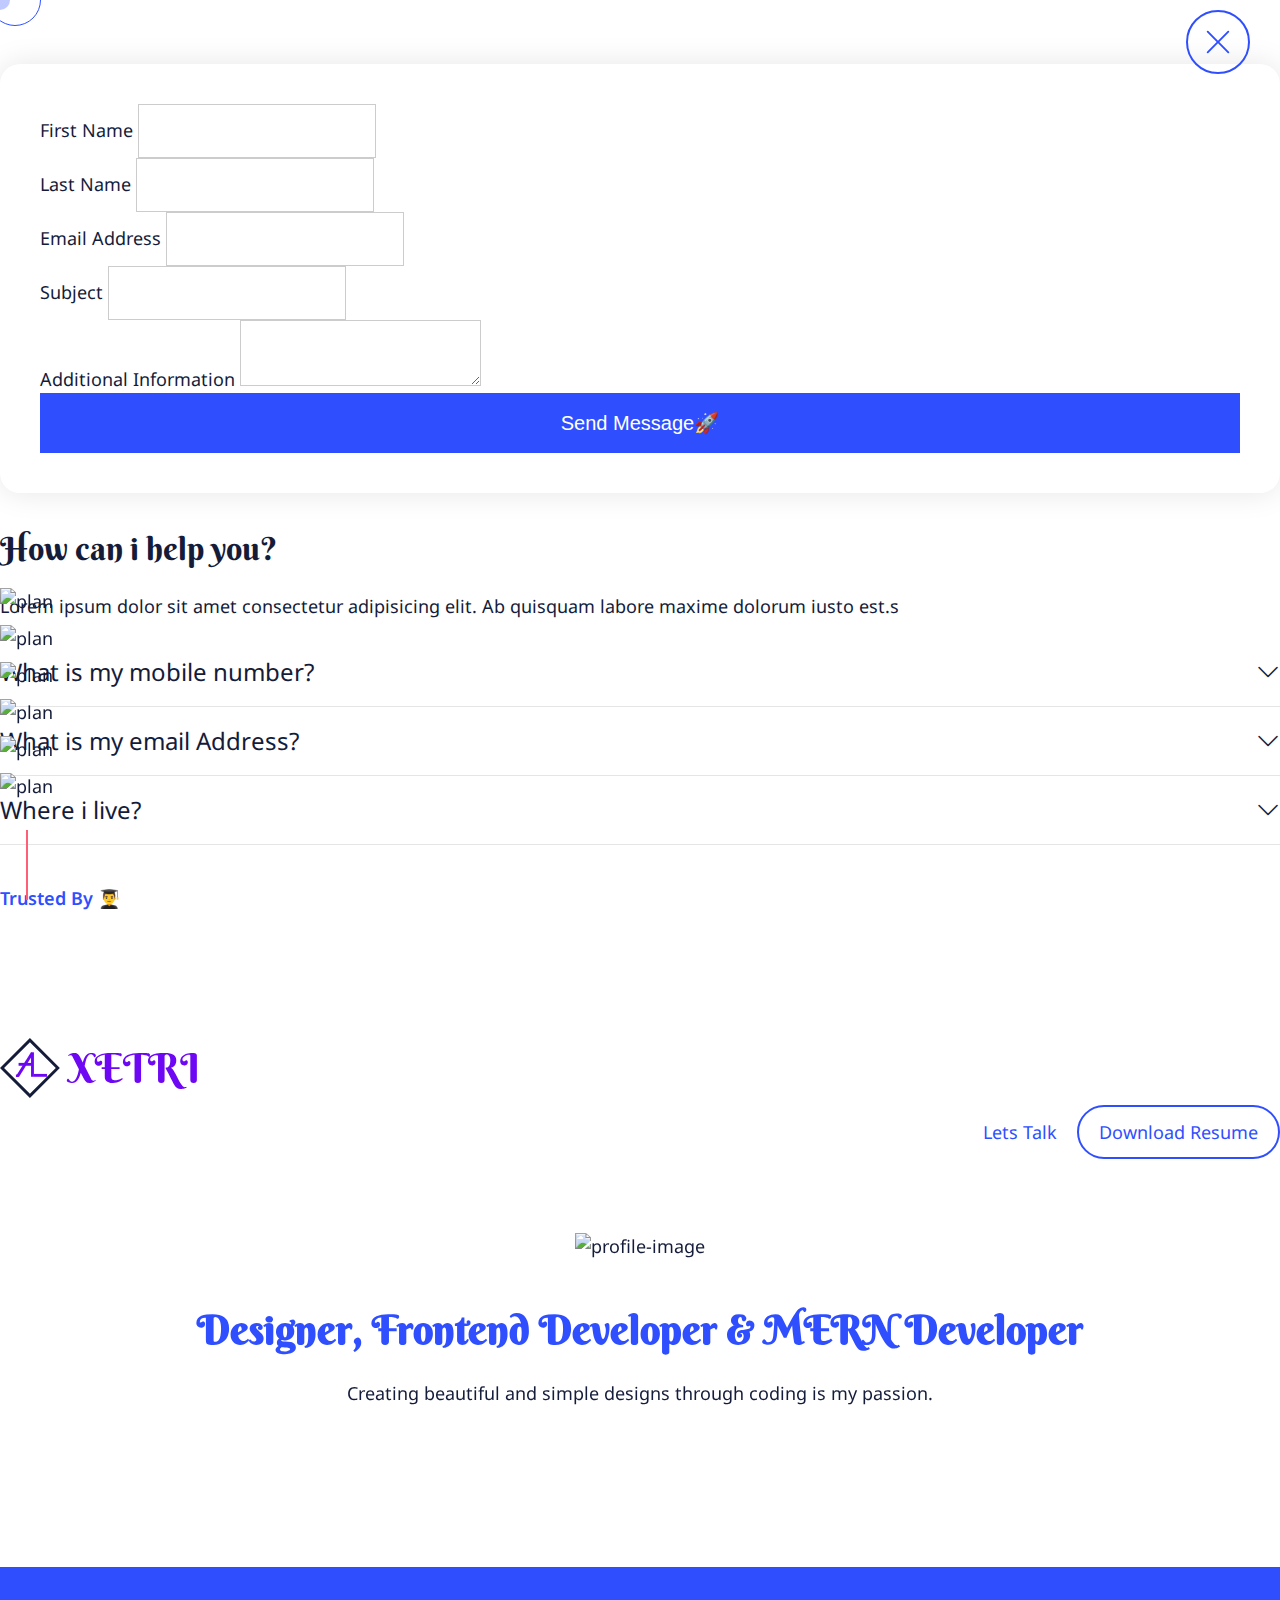
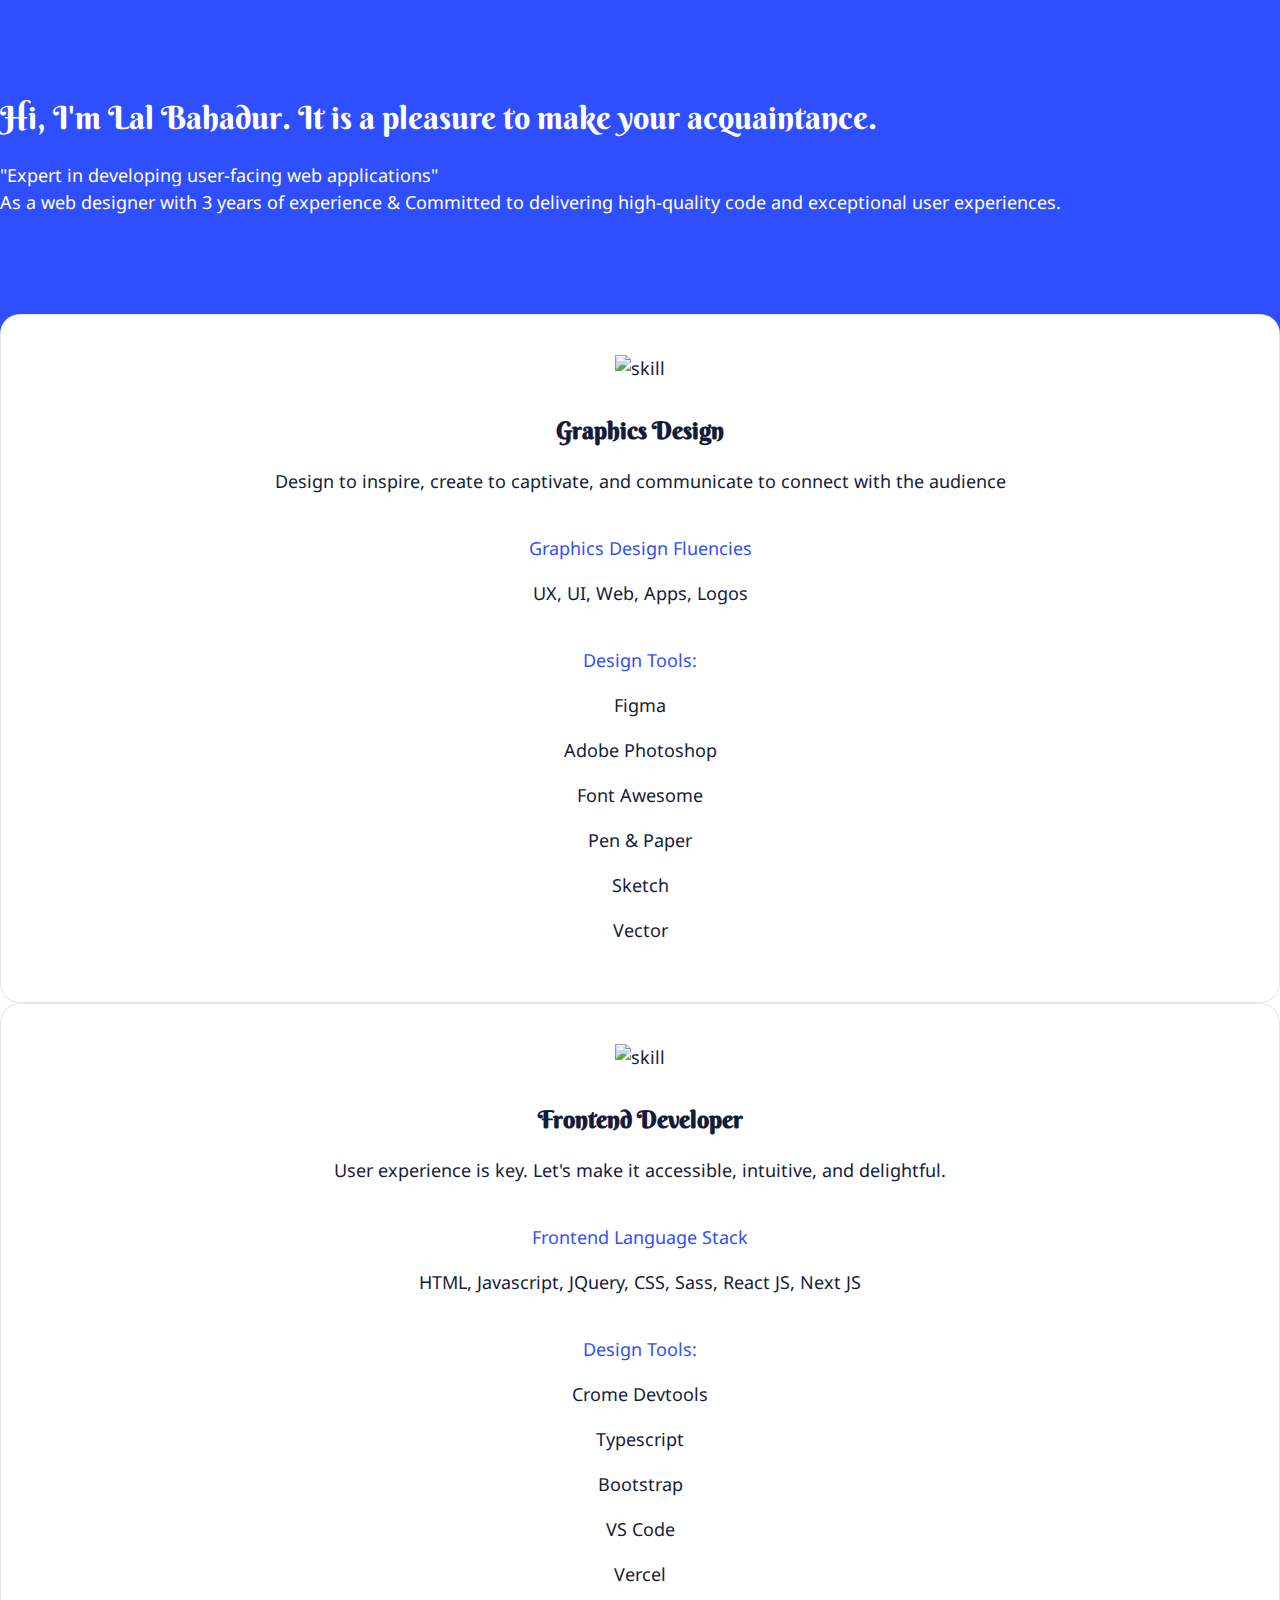
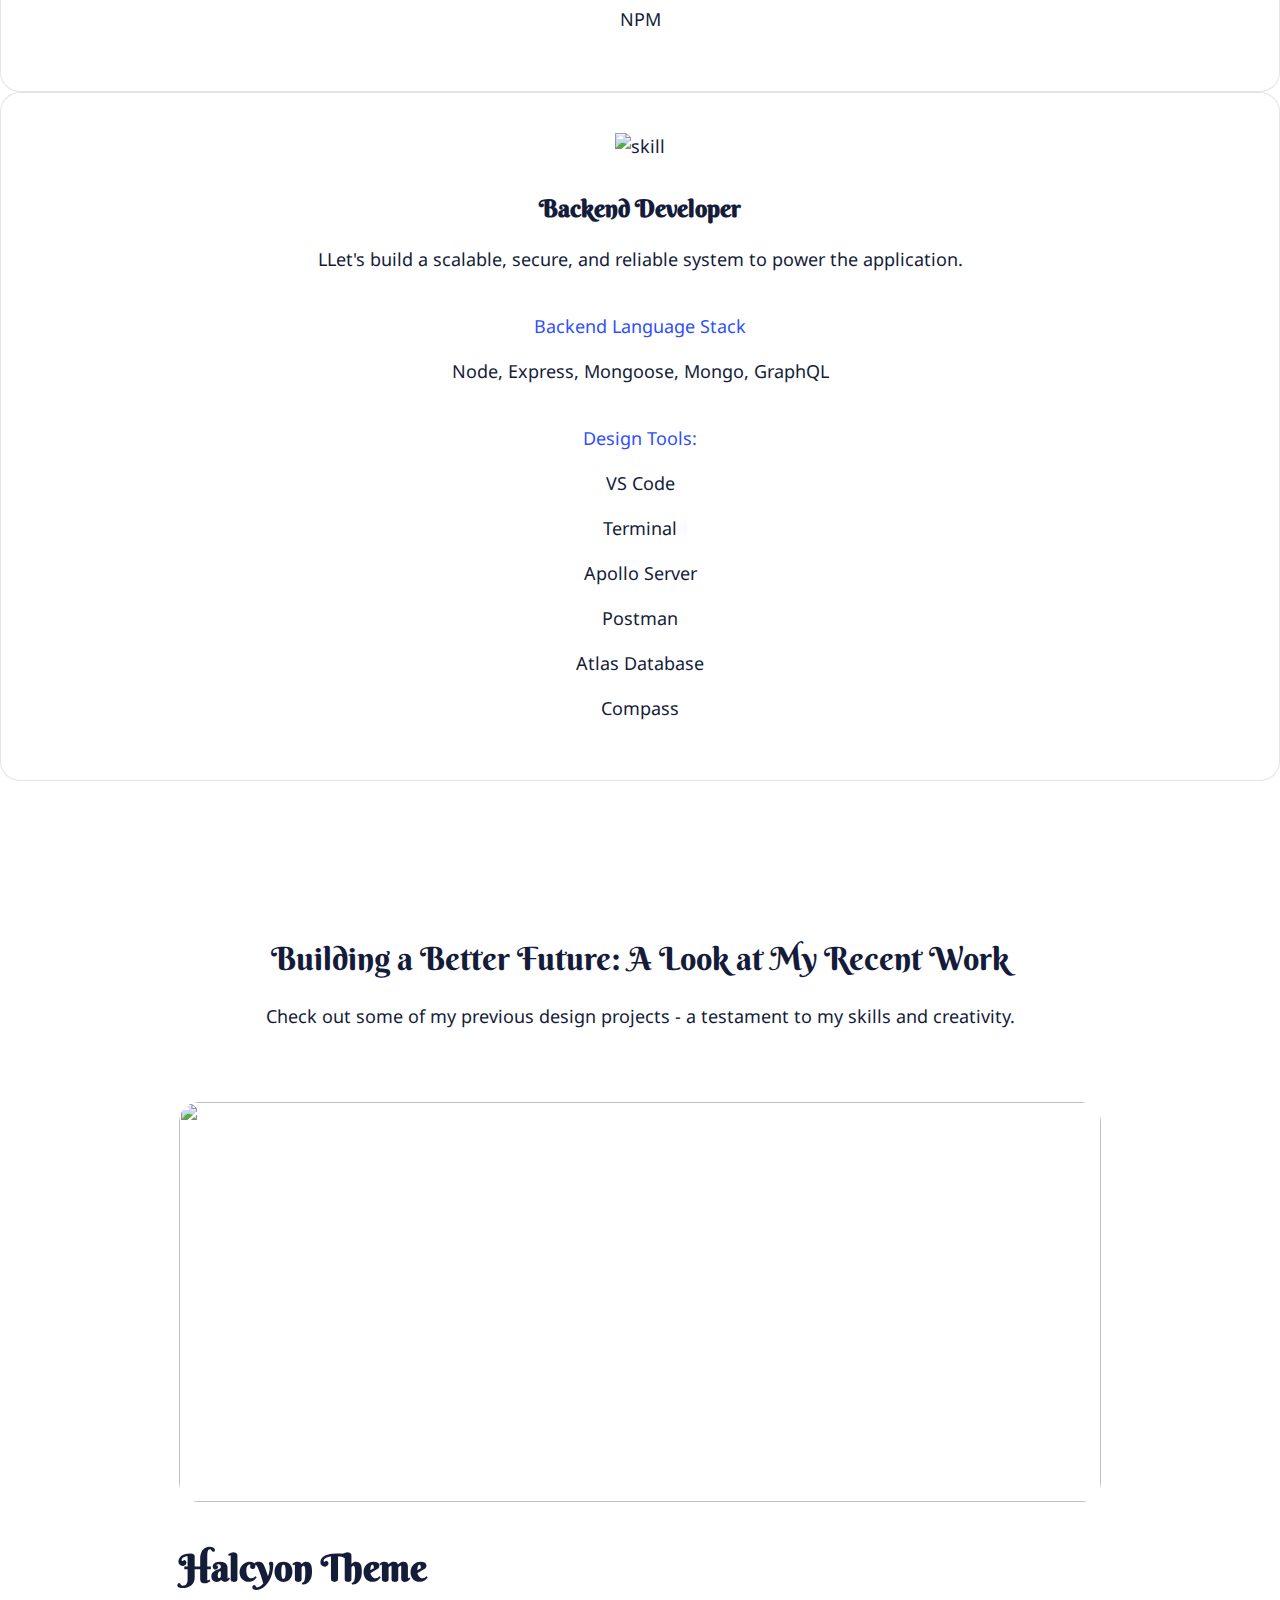
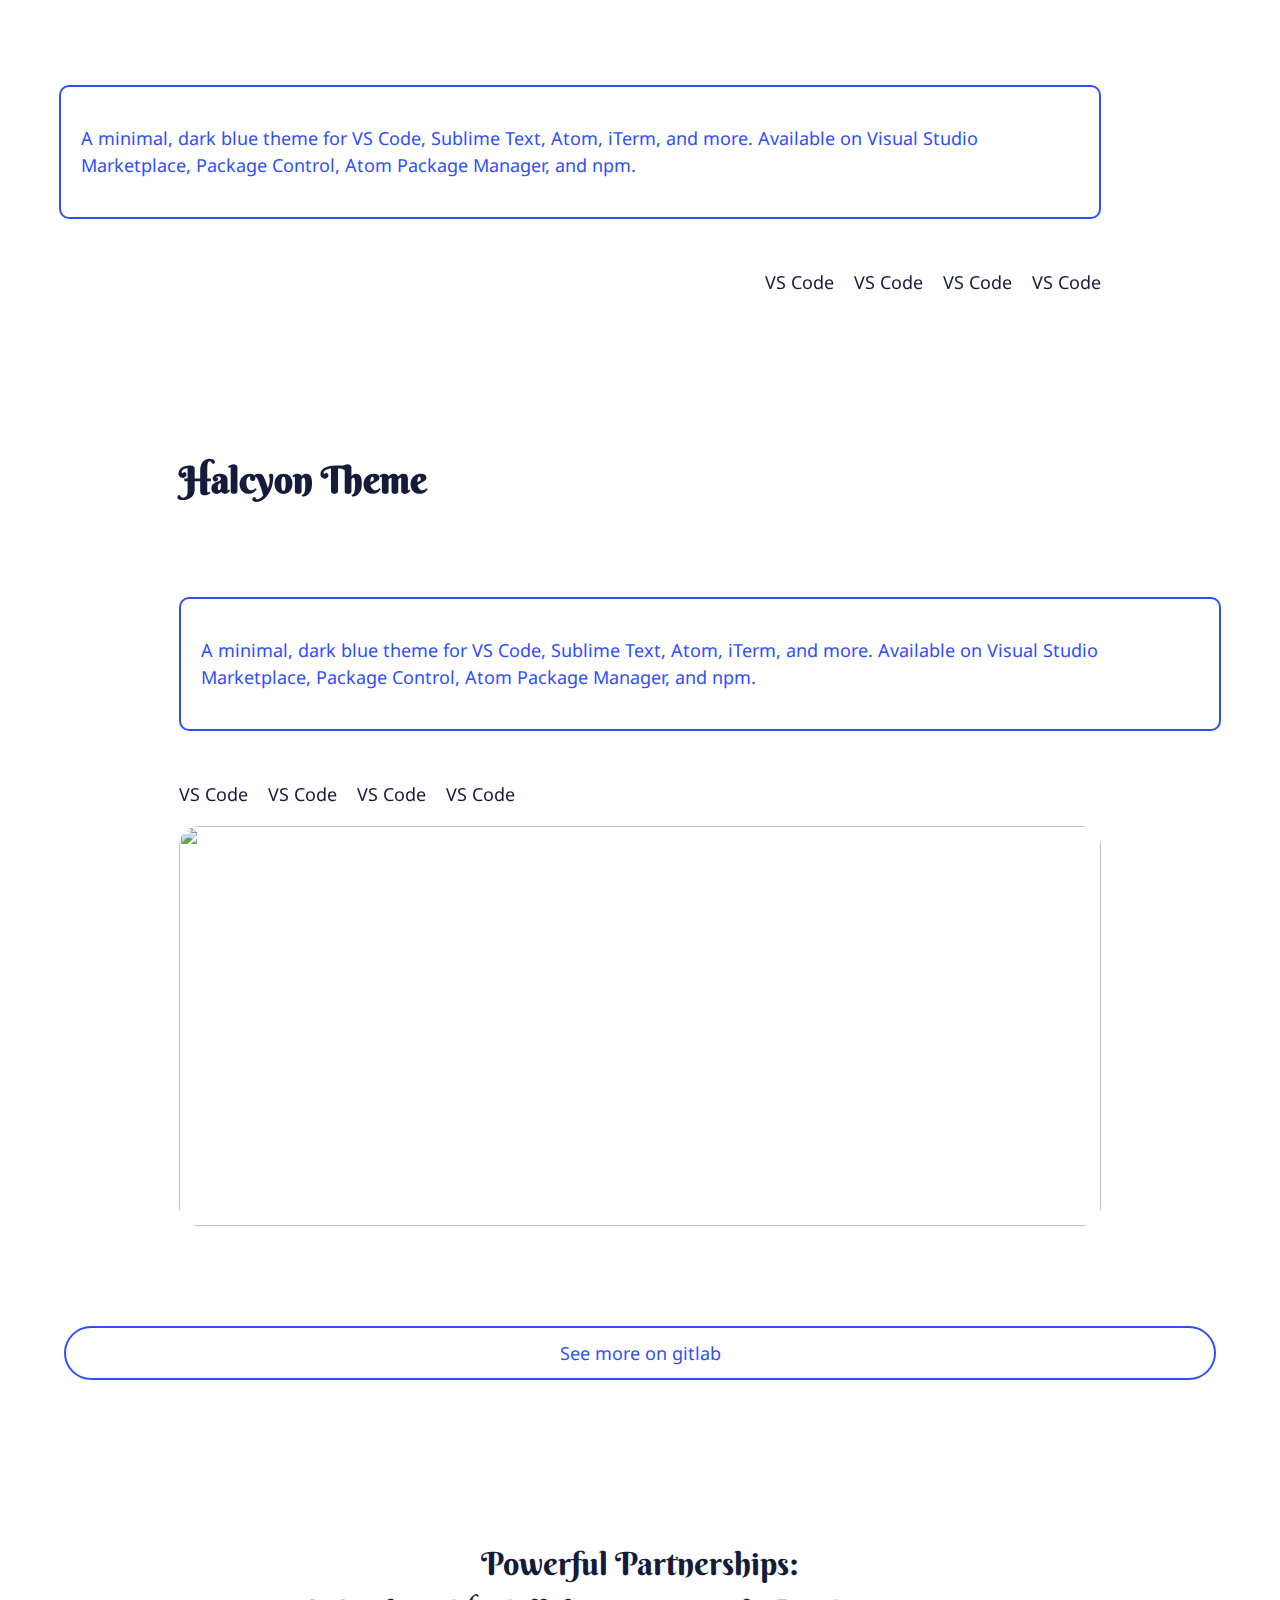
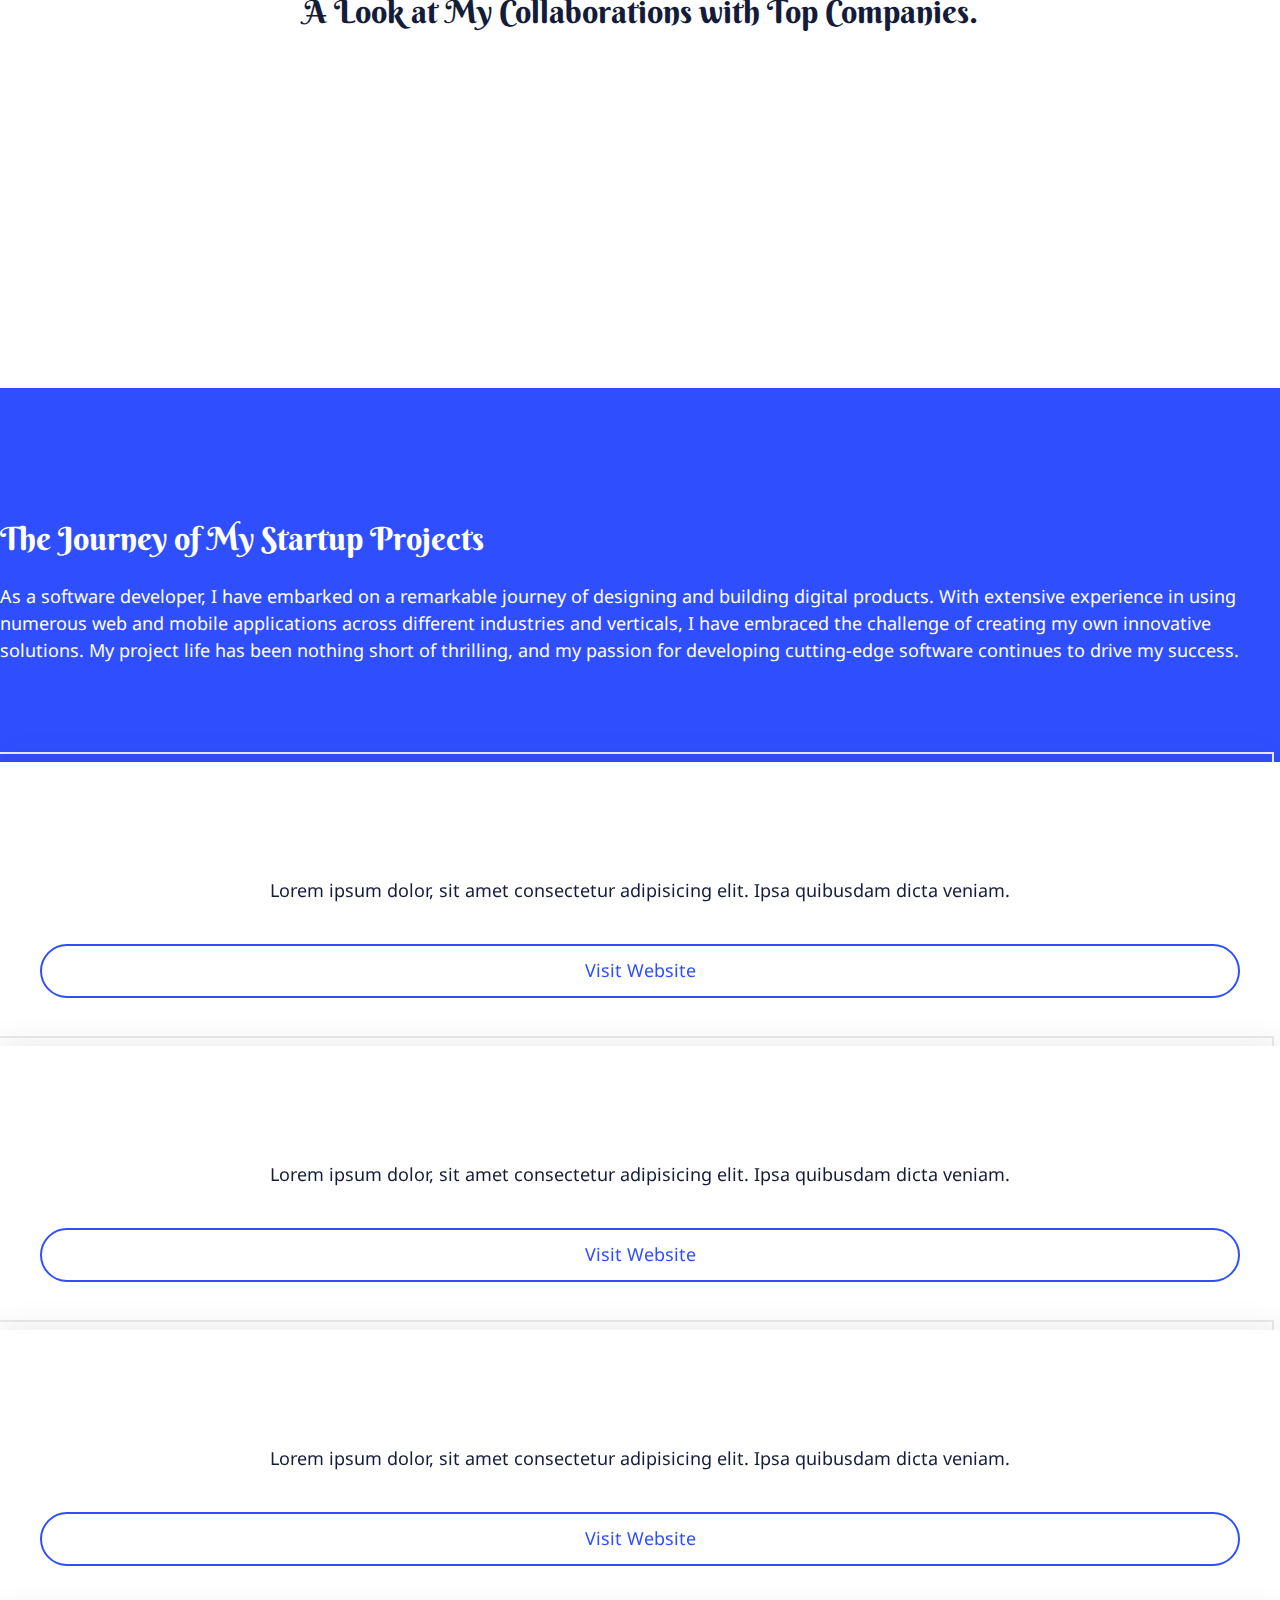
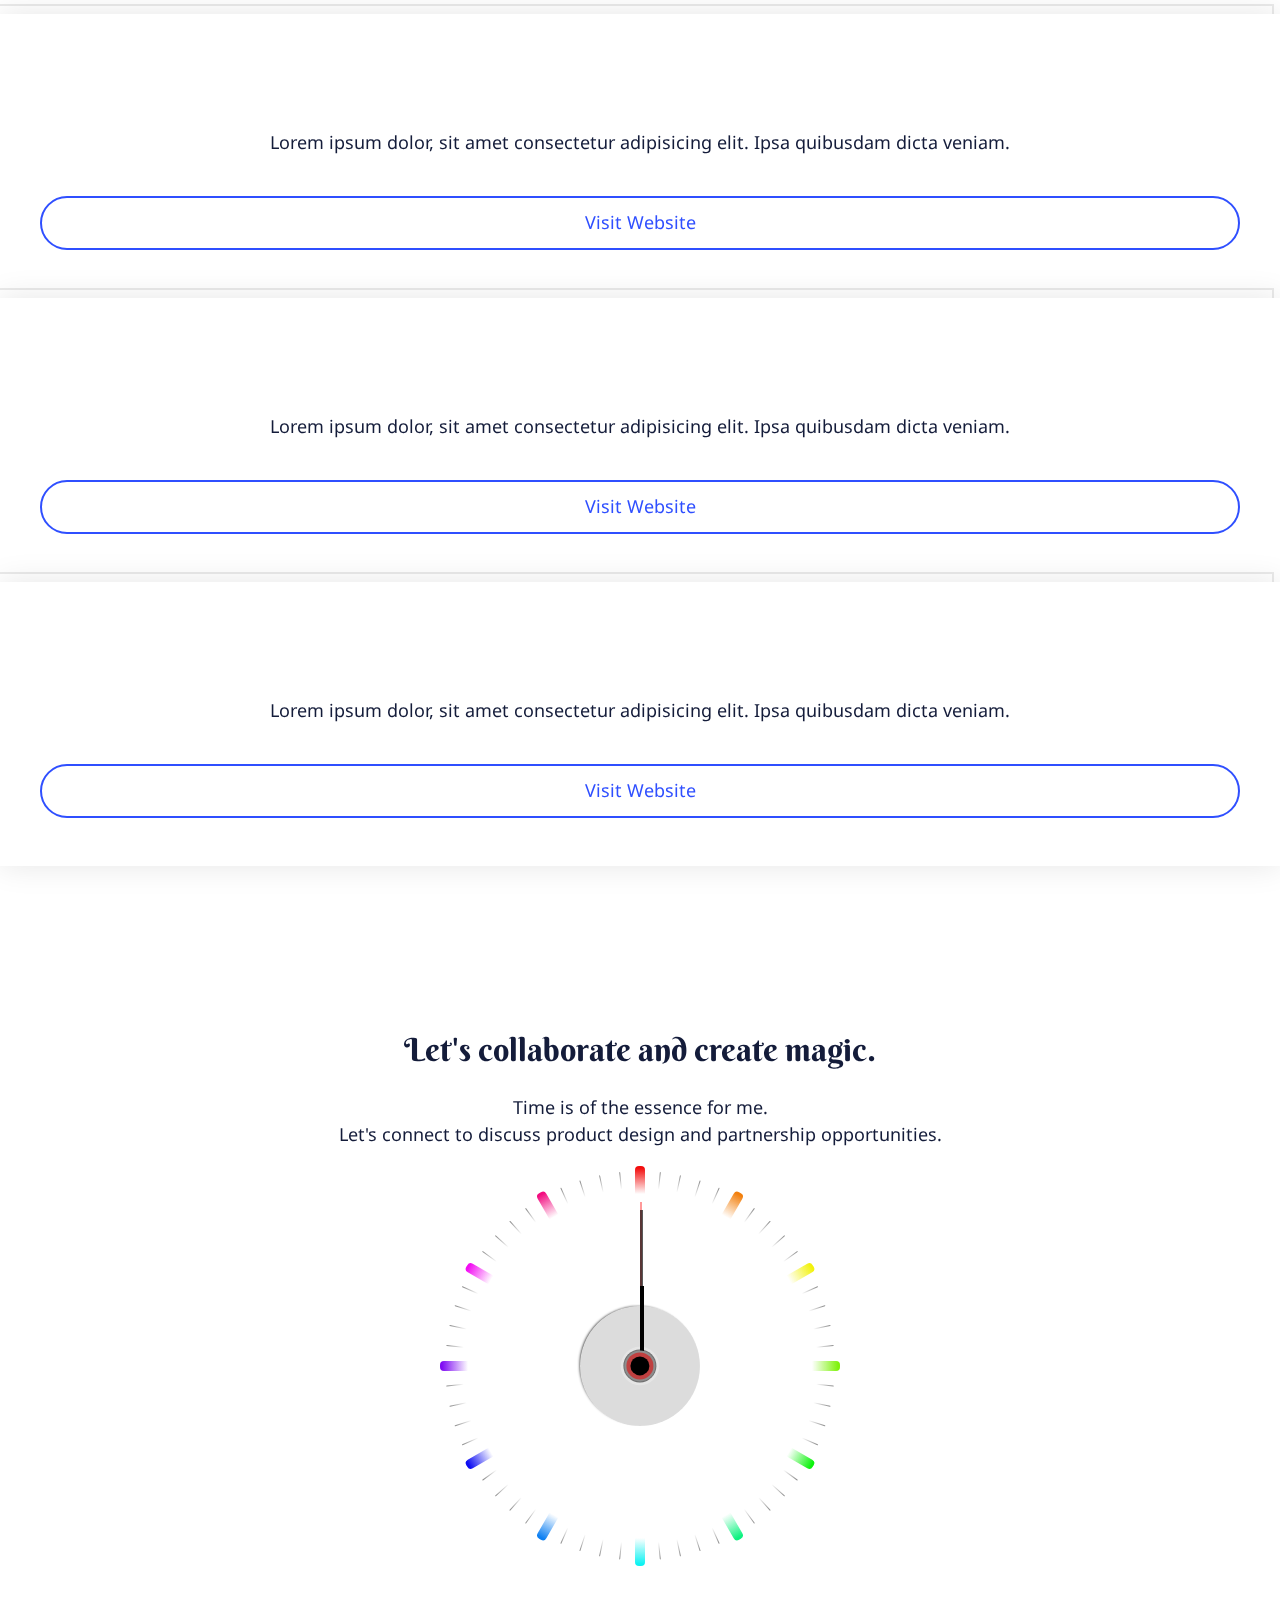
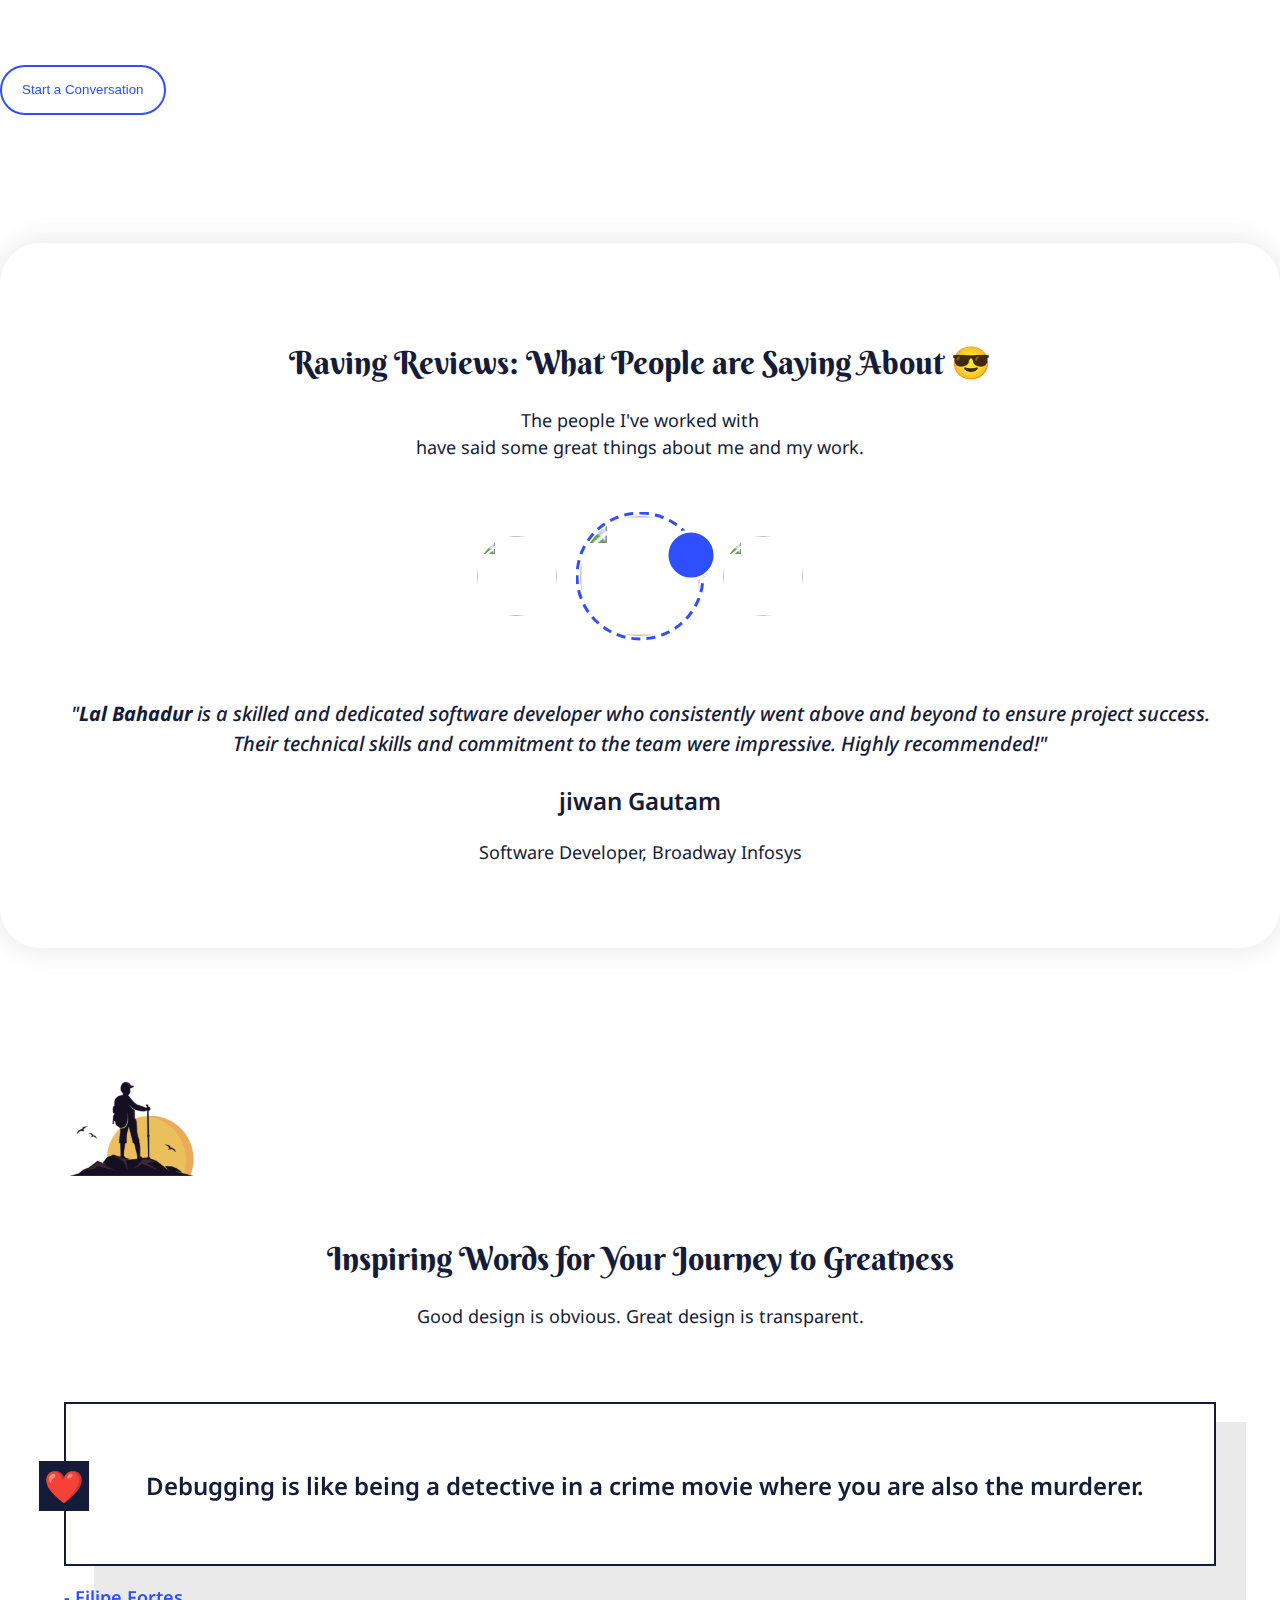
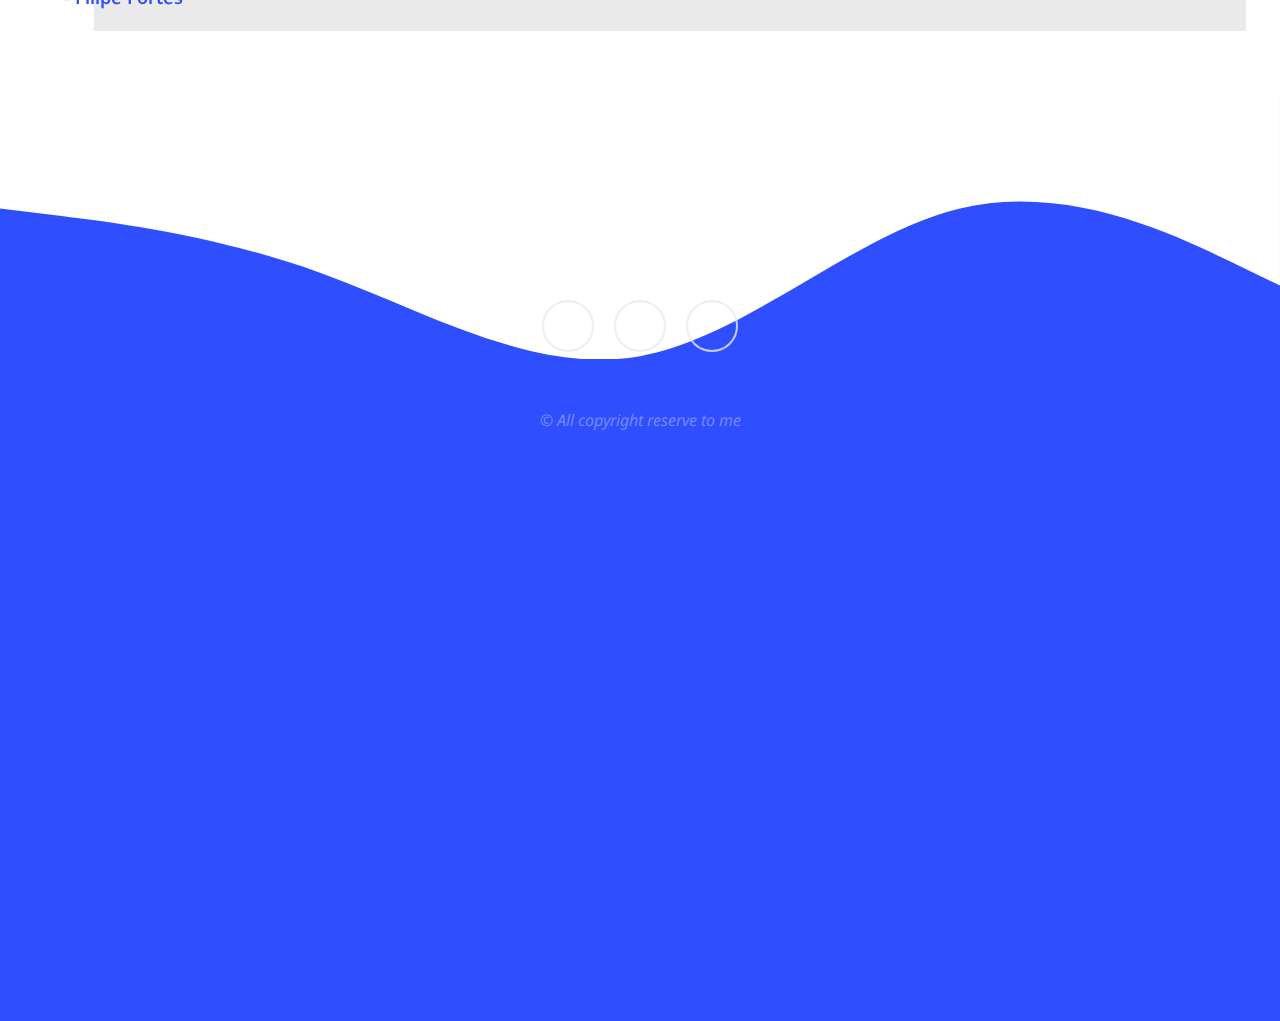
==== animated-home.html @ 770a2f41 "chore: design enhance" ====
<!DOCTYPE html>
<html lang="en">
  <head>
    <meta charset="UTF-8" />
    <meta http-equiv="X-UA-Compatible" content="IE=edge" />
    <meta name="viewport" content="width=device-width, initial-scale=1.0" />
    <title>My Portfolio</title>
    <!-- bootstrap 5 cdn -->
    <link
      href="https://cdn.jsdelivr.net/npm/bootstrap@5.0.2/dist/css/bootstrap.min.css"
      rel="stylesheet"
      integrity="sha384-EVSTQN3/azprG1Anm3QDgpJLIm9Nao0Yz1ztcQTwFspd3yD65VohhpuuCOmLASjC"
      crossorigin="anonymous"
    />

    <!-- fontawesome cdn -->
    <link
      rel="stylesheet"
      href="https://cdnjs.cloudflare.com/ajax/libs/font-awesome/6.4.0/css/all.min.css"
      integrity="sha512-iecdLmaskl7CVkqkXNQ/ZH/XLlvWZOJyj7Yy7tcenmpD1ypASozpmT/E0iPtmFIB46ZmdtAc9eNBvH0H/ZpiBw=="
      crossorigin="anonymous"
      referrerpolicy="no-referrer"
    />
    <!-- animate css -->
    <link
      rel="stylesheet"
      href="https://cdnjs.cloudflare.com/ajax/libs/animate.css/4.1.1/animate.min.css"
    />
    <!-- custom css -->
    <link rel="stylesheet" href="./style/main.css" />
    <link rel="stylesheet" href="./clock.css" />
  </head>

  <body>
    <!-- cutom cursor -->
    <div class="cursor"></div>
    <div class="cursor2"></div>

    <!-- contact up popup -->
    <div
      class="offcanvas offcanvas-end w-100 h-100 contact-form__popup border-0"
      id="contact__popup"
    >
      <div class="contact-form__body">
        <button class="modal-close__button" data-bs-dismiss="offcanvas">
          <svg
            xmlns="http://www.w3.org/2000/svg"
            width="16"
            height="16"
            fill="currentColor"
            class="bi bi-x-lg"
            viewBox="0 0 16 16"
          >
            <path
              d="M2.146 2.854a.5.5 0 1 1 .708-.708L8 7.293l5.146-5.147a.5.5 0 0 1 .708.708L8.707 8l5.147 5.146a.5.5 0 0 1-.708.708L8 8.707l-5.146 5.147a.5.5 0 0 1-.708-.708L7.293 8 2.146 2.854Z"
            />
          </svg>
        </button>
        <div class="container">
          <div class="row justify-content-between align-items-center">
            <div class="col-md-5">
              <div class="contact-form">
                <form action="">
                  <div class="row">
                    <div class="col-6">
                      <div class="mb-4">
                        <label for="first__name">First Name</label>
                        <input
                          id="first__name"
                          type="text"
                          class="form-control"
                        />
                      </div>
                    </div>
                    <div class="col-6">
                      <div class="mb-4">
                        <label for="first__name">Last Name</label>
                        <input
                          id="last__name"
                          type="text"
                          class="form-control"
                        />
                      </div>
                    </div>
                    <div class="col-12">
                      <div class="mb-4">
                        <label for="email">Email Address</label>
                        <input id="email" type="email" class="form-control" />
                      </div>
                    </div>
                    <div class="col-12">
                      <div class="mb-4">
                        <label for="subject">Subject</label>
                        <input id="subject" type="text" class="form-control" />
                      </div>
                    </div>
                    <div class="col-12">
                      <div class="mb-4">
                        <label for="additional__info"
                          >Additional Information</label
                        >
                        <textarea
                          class="form-control"
                          name=""
                          id="additional__info"
                          rows="3"
                        ></textarea>
                      </div>
                    </div>
                    <div class="col-12">
                      <button class="submit__button">
                        <span class="me-2">Send Message</span> 🚀
                      </button>
                    </div>
                  </div>
                </form>
              </div>
            </div>
            <div class="col-6">
              <div class="mb-4">
                <h3 class="title text--black">How can i help you?</h3>
                <p class="description text--black">
                  Lorem ipsum dolor sit amet consectetur adipisicing elit. Ab
                  quisquam labore maxime dolorum iusto est.s
                </p>
              </div>
              <ul class="faqs__list">
                <li>
                  <div class="faq__item">
                    <div class="faq__question" data-target="my_mobile_number">
                      <p class="subtitle text--black">
                        What is my mobile number?
                      </p>
                      <div class="icon-wrapper">
                        <i class="bi bi-chevron-down"></i>
                      </div>
                    </div>
                    <div class="faq__content" id="my_mobile_number">
                      <p class="description text--black">9800123456</p>
                    </div>
                  </div>
                </li>
                <li>
                  <div class="faq__item">
                    <div class="faq__question" data-target="my_mobile_email">
                      <p class="subtitle text--black">
                        What is my email Address?
                      </p>
                      <div class="icon-wrapper">
                        <i class="bi bi-chevron-down"></i>
                      </div>
                    </div>
                    <div class="faq__content" id="my_mobile_email">
                      <p class="description text--black">
                        lalbahadurbc2054@gmail.com
                      </p>
                    </div>
                  </div>
                </li>
                <li>
                  <div class="faq__item">
                    <div class="faq__question" data-target="my_mobile_address">
                      <p class="subtitle text--black">Where i live?</p>
                      <div class="icon-wrapper">
                        <i class="bi bi-chevron-down"></i>
                      </div>
                    </div>
                    <div class="faq__content" id="my_mobile_address">
                      <p class="description text--black">
                        Kathmandu, Nepal (originally form Dhangadhi)
                      </p>
                    </div>
                  </div>
                </li>
              </ul>
              <div class="trusted-client__list">
                <p
                  class="description text--indigo text--black mb-4 text-center text--bold"
                >
                  <span class="me-2">Trusted By</span> 👨‍🎓
                </p>
                <div class="row">
                  <div class="col-md-3 mb-4">
                    <div class="client-logo__image">
                      <img
                        src="https://www.designmantic.com/logo-images/10517.png?company=Company+Name&slogan=&verify=1"
                        alt=""
                      />
                    </div>
                  </div>
                  <div class="col-md-3 mb-4">
                    <div class="client-logo__image">
                      <img
                        src="https://www.designmantic.com/logo-images/10517.png?company=Company+Name&slogan=&verify=1"
                        alt=""
                      />
                    </div>
                  </div>
                  <div class="col-md-3 mb-4">
                    <div class="client-logo__image">
                      <img
                        src="https://www.designmantic.com/logo-images/10517.png?company=Company+Name&slogan=&verify=1"
                        alt=""
                      />
                    </div>
                  </div>
                  <div class="col-md-3 mb-4">
                    <div class="client-logo__image">
                      <img
                        src="https://www.designmantic.com/logo-images/10517.png?company=Company+Name&slogan=&verify=1"
                        alt=""
                      />
                    </div>
                  </div>
                  <div class="col-md-3 mb-4">
                    <div class="client-logo__image">
                      <img
                        src="https://www.designmantic.com/logo-images/10517.png?company=Company+Name&slogan=&verify=1"
                        alt=""
                      />
                    </div>
                  </div>
                  <div class="col-md-3 mb-4">
                    <div class="client-logo__image">
                      <img
                        src="https://www.designmantic.com/logo-images/10517.png?company=Company+Name&slogan=&verify=1"
                        alt=""
                      />
                    </div>
                  </div>
                  <div class="col-md-3 mb-4">
                    <div class="client-logo__image">
                      <img
                        src="https://www.designmantic.com/logo-images/10517.png?company=Company+Name&slogan=&verify=1"
                        alt=""
                      />
                    </div>
                  </div>
                  <div class="col-md-3 mb-4">
                    <div class="client-logo__image">
                      <img
                        src="https://www.designmantic.com/logo-images/10517.png?company=Company+Name&slogan=&verify=1"
                        alt=""
                      />
                    </div>
                  </div>
                </div>
              </div>
            </div>
          </div>
        </div>
      </div>
    </div>

    <!-- fixed navlinks -->
    <ul class="success-step__list fixed-left-bottom">
      <li>
        <img
          class="animate__animated animate__bounce animate__infinite animate__slower-6s animate__delay-1s"
          src="./image/success-life/or-plan.png"
          title="Planning"
          alt="plan"
          data-bs-toggle="tooltip"
          data-bs-placement="right"
        />
      </li>
      <li>
        <img
          class="animate__animated animate__bounce animate__infinite animate__slower animate__delay-2s"
          src="./image/success-life/or-goal.png"
          title="Set Goal"
          alt="plan"
          data-bs-toggle="tooltip"
          data-bs-placement="right"
        />
      </li>
      <li>
        <img
          class="animate__animated animate__bounce animate__infinite animate__slower animate__delay-3s"
          src="./image/success-life/or-action.png"
          title="Do Action"
          alt="plan"
          data-bs-toggle="tooltip"
          data-bs-placement="right"
        />
      </li>

      <li>
        <img
          class="animate__animated animate__bounce animate__infinite animate__slower animate__delay-4s"
          src="./image/success-life/or-scale-2.png"
          title="Scale"
          alt="plan"
          data-bs-toggle="tooltip"
          data-bs-placement="right"
        />
      </li>
      <li>
        <img
          class="animate__animated animate__bounce animate__infinite animate__slower animate__delay-5s"
          src="./image/success-life/or-keepwork.png"
          data-bs-toggle="tooltip"
          data-bs-placement="right"
          title="Complete Steps"
          alt="plan"
        />
      </li>

      <li>
        <img
          class="animate__animated animate__bounce animate__infinite animate__slower animate__delay-6s"
          src="./image/success-life/or-success.png"
          title="Success"
          alt="plan"
          data-bs-toggle="tooltip"
          data-bs-placement="right"
        />
      </li>

      <li class="vertical__line"></li>
    </ul>
    <header>
      <div class="container">
        <nav class="d-flex align-items-center justify-content-between">
          <a href="" class="brand-logo">
            <img
              class="brand-logo__image"
              src="./image/logo.svg"
              alt="brand-logo"
            />
          </a>
          <ul class="nav-link__list">
            <li>
              <a
                type="button"
                class="nav-link__item"
                data-bs-toggle="offcanvas"
                data-bs-target="#contact__popup"
              >
                Lets Talk
              </a>
            </li>
            <li>
              <a class="button-outline button--indigo button--rounded">
                <span class="me-2">Download Resume</span>
                <i class="fa-solid fa-download"></i
              ></a>
            </li>
          </ul>
        </nav>
      </div>
    </header>
    <main>
      <section class="banner-section">
        <div class="container">
          <div class="banner-profile__image">
            <img
              src="https://img.freepik.com/premium-vector/one-happy-boy-with-big-smile_1308-68533.jpg"
              alt="profile-image"
            />
          </div>
          <h1 class="banner__title">
            Designer, Frontend Developer & MERN Developer
          </h1>
          <p class="banner__description">
            Creating beautiful and simple designs through coding is my passion.
          </p>

          <div class="banner__animation"></div>
        </div>
      </section>
      <section class="overlapping-section">
        <div class="container">
          <div class="row">
            <div class="col-md-8 mx-auto">
              <div class="text-center">
                <h2 class="title text--white">
                  Hi, I'm Lal Bahadur. It is a pleasure to make your
                  acquaintance.
                </h2>
                <p class="description text--white">
                  "Expert in developing user-facing web applications" <br />
                  As a web designer with 3 years of experience & Committed to
                  delivering high-quality code and exceptional user experiences.
                </p>
              </div>
            </div>
          </div>
        </div>
      </section>
      <section class="skill-section">
        <div class="container">
          <div class="row g-0">
            <div class="col-md-4">
              <div class="skill-card">
                <div class="head">
                  <div class="skill-icon__image">
                    <img
                      src="./image/skills/logo-graphics-design.png"
                      alt="skill"
                    />
                  </div>
                  <h3 class="subtitle text--black">Graphics Design</h3>
                  <p class="description text--black">
                    Design to inspire, create to captivate, and communicate to
                    connect with the audience
                  </p>
                </div>
                <div class="body">
                  <p class="description text--indigo">
                    Graphics Design Fluencies
                  </p>
                  <p class="description text--dark">UX, UI, Web, Apps, Logos</p>
                </div>
                <div class="foot">
                  <p class="decription text--indigo">Design Tools:</p>
                  <ul class="tools__list">
                    <li>
                      <p class="description text--black">Figma</p>
                    </li>
                    <li>
                      <p class="description text--black">Adobe Photoshop</p>
                    </li>
                    <li>
                      <p class="description text--black">Font Awesome</p>
                    </li>
                    <li>
                      <p class="description text--black">Pen & Paper</p>
                    </li>
                    <li>
                      <p class="description text--black">Sketch</p>
                    </li>
                    <li>
                      <p class="description text--black">Vector</p>
                    </li>
                  </ul>
                </div>
              </div>
            </div>
            <div class="col-md-4">
              <div class="skill-card">
                <div class="head">
                  <div class="skill-icon__image">
                    <img
                      src="https://www.stackmediadesign.com/templates/slick-host/images/Partners/HTML-CSS-JS-Logo-min.png"
                      alt="skill"
                    />
                  </div>
                  <h3 class="subtitle text--black">Frontend Developer</h3>
                  <p class="description text--black">
                    User experience is key. Let's make it accessible, intuitive,
                    and delightful.
                  </p>
                </div>
                <div class="body">
                  <p class="description text--indigo">
                    Frontend Language Stack
                  </p>
                  <p class="description text--dark">
                    HTML, Javascript, JQuery, CSS, Sass, React JS, Next JS
                  </p>
                </div>
                <div class="foot">
                  <p class="decription text--indigo">Design Tools:</p>
                  <ul class="tools__list">
                    <li>
                      <p class="description text--black">Crome Devtools</p>
                    </li>
                    <li>
                      <p class="description text--black">Typescript</p>
                    </li>
                    <li>
                      <p class="description text--black">Bootstrap</p>
                    </li>
                    <li>
                      <p class="description text--black">VS Code</p>
                    </li>
                    <li>
                      <p class="description text--black">Vercel</p>
                    </li>
                    <li>
                      <p class="description text--black">NPM</p>
                    </li>
                  </ul>
                </div>
              </div>
            </div>
            <div class="col-md-4">
              <div class="skill-card">
                <div class="head">
                  <div class="skill-icon__image">
                    <img
                      src="https://miro.medium.com/v2/resize:fit:600/0*XElkBpSnsJwGiIdi.jpeg"
                      alt="skill"
                    />
                  </div>
                  <h3 class="subtitle text--black">Backend Developer</h3>
                  <p class="description text--black">
                    LLet's build a scalable, secure, and reliable system to
                    power the application.
                  </p>
                </div>
                <div class="body">
                  <p class="description text--indigo">Backend Language Stack</p>
                  <p class="description text--dark">
                    Node, Express, Mongoose, Mongo, GraphQL
                  </p>
                </div>
                <div class="foot">
                  <p class="decription text--indigo">Design Tools:</p>
                  <ul class="tools__list">
                    <li>
                      <p class="description text--black">VS Code</p>
                    </li>

                    <li>
                      <p class="description text--black">Terminal</p>
                    </li>
                    <li>
                      <p class="description text--black">Apollo Server</p>
                    </li>
                    <li>
                      <p class="description text--black">Postman</p>
                    </li>
                    <li>
                      <p class="description text--black">Atlas Database</p>
                    </li>
                    <li>
                      <p class="description text--black">Compass</p>
                    </li>
                  </ul>
                </div>
              </div>
            </div>
          </div>
        </div>
      </section>
      <section class="recent-work-section">
        <div class="container">
          <div class="section-heading">
            <h2 class="title text--dark">
              Building a Better Future: A Look at My Recent Work
            </h2>
            <p class="description text--dark">
              Check out some of my previous design projects - a testament to my
              skills and creativity.
            </p>
          </div>

          <ul class="recent-work__list">
            <li>
              <div class="recent-work__item">
                <div class="row align-items-center">
                  <div class="col-7">
                    <div class="project__thumbnail">
                      <img
                        src="https://images.pexels.com/photos/941555/pexels-photo-941555.jpeg?auto=compress&cs=tinysrgb&w=1260&h=750&dpr=1"
                        alt=""
                      />
                      <a
                        href=""
                        class="button-outline button--white button--rounded"
                      >
                        <span class="me-2">Visit Website</span>
                        <i class="fa-solid fa-globe"></i>
                      </a>
                    </div>
                  </div>
                  <div class="col-5">
                    <div class="text-end">
                      <a href="" class="title text--black mb-0">
                        <h3>Halcyon Theme</h3>
                      </a>
                      <div class="project-description">
                        <p class="decription text--indigo mb-0">
                          A minimal, dark blue theme for VS Code, Sublime Text,
                          Atom, iTerm, and more. Available on Visual Studio
                          Marketplace, Package Control, Atom Package Manager,
                          and npm.
                        </p>
                      </div>
                      <ul class="tools__list">
                        <li>
                          <p class="description text--black">VS Code</p>
                        </li>
                        <li>
                          <p class="description text--black">VS Code</p>
                        </li>
                        <li>
                          <p class="description text--black">VS Code</p>
                        </li>
                        <li>
                          <p class="description text--black">VS Code</p>
                        </li>
                      </ul>
                    </div>
                  </div>
                </div>
              </div>
            </li>
            <li>
              <div class="recent-work__item">
                <div class="row align-items-center">
                  <div class="col-5">
                    <div class="text-y">
                      <a href="" class="title text--black mb-0">
                        <h3>Halcyon Theme</h3>
                      </a>
                      <div class="project-description">
                        <p class="decription text--indigo mb-0">
                          A minimal, dark blue theme for VS Code, Sublime Text,
                          Atom, iTerm, and more. Available on Visual Studio
                          Marketplace, Package Control, Atom Package Manager,
                          and npm.
                        </p>
                      </div>
                      <ul class="tools__list">
                        <li>
                          <p class="description text--black">VS Code</p>
                        </li>
                        <li>
                          <p class="description text--black">VS Code</p>
                        </li>
                        <li>
                          <p class="description text--black">VS Code</p>
                        </li>
                        <li>
                          <p class="description text--black">VS Code</p>
                        </li>
                      </ul>
                    </div>
                  </div>
                  <div class="col-7">
                    <div class="project__thumbnail">
                      <img
                        src="https://images.pexels.com/photos/941555/pexels-photo-941555.jpeg?auto=compress&cs=tinysrgb&w=1260&h=750&dpr=1"
                        alt=""
                      />
                      <a
                        href=""
                        class="button-outline button--white button--rounded"
                      >
                        <span class="me-2">Visit Website</span>
                        <i class="fa-solid fa-globe"></i>
                      </a>
                    </div>
                  </div>
                </div>
              </div>
            </li>
          </ul>
          <div class="d-flex justify-content-center pt-5">
            <a href="" class="button-outline button--indigo button--rounded">
              <span class="me-2">See more on gitlab</span>
              <i class="fa-brands fa-gitlab"></i>
            </a>
          </div>
        </div>
      </section>
      <section class="client-section">
        <div class="container">
          <div class="section-heading">
            <h3 class="title text--black">
              Powerful Partnerships: <br />
              A Look at My Collaborations with Top Companies.
            </h3>
          </div>
          <div class="row">
            <div class="col-md-3 mb-4">
              <div class="client-logo__image">
                <img
                  src="https://www.designmantic.com/logo-images/10517.png?company=Company+Name&slogan=&verify=1"
                  alt=""
                />
              </div>
            </div>
            <div class="col-md-3 mb-4">
              <div class="client-logo__image">
                <img
                  src="https://www.designmantic.com/logo-images/10517.png?company=Company+Name&slogan=&verify=1"
                  alt=""
                />
              </div>
            </div>
            <div class="col-md-3 mb-4">
              <div class="client-logo__image">
                <img
                  src="https://www.designmantic.com/logo-images/10517.png?company=Company+Name&slogan=&verify=1"
                  alt=""
                />
              </div>
            </div>
            <div class="col-md-3 mb-4">
              <div class="client-logo__image">
                <img
                  src="https://www.designmantic.com/logo-images/10517.png?company=Company+Name&slogan=&verify=1"
                  alt=""
                />
              </div>
            </div>
            <div class="col-md-3 mb-0">
              <div class="client-logo__image">
                <img
                  src="https://www.designmantic.com/logo-images/10517.png?company=Company+Name&slogan=&verify=1"
                  alt=""
                />
              </div>
            </div>
            <div class="col-md-3 mb-0">
              <div class="client-logo__image">
                <img
                  src="https://www.designmantic.com/logo-images/10517.png?company=Company+Name&slogan=&verify=1"
                  alt=""
                />
              </div>
            </div>
            <div class="col-md-3 mb-0">
              <div class="client-logo__image">
                <img
                  src="https://www.designmantic.com/logo-images/10517.png?company=Company+Name&slogan=&verify=1"
                  alt=""
                />
              </div>
            </div>
            <div class="col-md-3 mb-0">
              <div class="client-logo__image">
                <img
                  src="https://www.designmantic.com/logo-images/10517.png?company=Company+Name&slogan=&verify=1"
                  alt=""
                />
              </div>
            </div>
          </div>
        </div>
      </section>
      <section class="overlapping-section">
        <div class="container">
          <div class="row">
            <div class="col-md-8 mx-auto">
              <div class="text-center">
                <h2 class="title text--white">
                  The Journey of My Startup Projects
                </h2>
                <p class="description text--white">
                  As a software developer, I have embarked on a remarkable
                  journey of designing and building digital products. With
                  extensive experience in using numerous web and mobile
                  applications across different industries and verticals, I have
                  embraced the challenge of creating my own innovative
                  solutions. My project life has been nothing short of
                  thrilling, and my passion for developing cutting-edge software
                  continues to drive my success.
                </p>
              </div>
            </div>
          </div>
        </div>
      </section>
      <section class="startup-project-section">
        <div class="container">
          <div class="row">
            <div class="col-md-4 mb-5">
              <div class="startup-project__card">
                <div class="project__logo">
                  <img
                    src="https://www.designmantic.com/logo-images/10517.png?company=Company+Name&slogan=&verify=1"
                    alt=""
                  />
                </div>
                <p class="description text--black">
                  Lorem ipsum dolor, sit amet consectetur adipisicing elit. Ipsa
                  quibusdam dicta veniam.
                </p>
                <div class="d-flex justify-content-center pb-4">
                  <a
                    href=""
                    class="button-outline button--indigo button--rounded"
                  >
                    <span class="me-2">Visit Website</span>
                    <i class="fa-solid fa-globe"></i>
                  </a>
                </div>
              </div>
            </div>
            <div class="col-md-4 mb-5">
              <div class="startup-project__card">
                <div class="project__logo">
                  <img
                    src="https://www.designmantic.com/logo-images/10517.png?company=Company+Name&slogan=&verify=1"
                    alt=""
                  />
                </div>
                <p class="description text--black">
                  Lorem ipsum dolor, sit amet consectetur adipisicing elit. Ipsa
                  quibusdam dicta veniam.
                </p>
                <div class="d-flex justify-content-center pb-4">
                  <a
                    href=""
                    class="button-outline button--indigo button--rounded"
                  >
                    <span class="me-2">Visit Website</span>
                    <i class="fa-solid fa-globe"></i>
                  </a>
                </div>
              </div>
            </div>
            <div class="col-md-4 mb-5">
              <div class="startup-project__card">
                <div class="project__logo">
                  <img
                    src="https://www.designmantic.com/logo-images/10517.png?company=Company+Name&slogan=&verify=1"
                    alt=""
                  />
                </div>
                <p class="description text--black">
                  Lorem ipsum dolor, sit amet consectetur adipisicing elit. Ipsa
                  quibusdam dicta veniam.
                </p>
                <div class="d-flex justify-content-center pb-4">
                  <a
                    href=""
                    class="button-outline button--indigo button--rounded"
                  >
                    <span class="me-2">Visit Website</span>
                    <i class="fa-solid fa-globe"></i>
                  </a>
                </div>
              </div>
            </div>
            <div class="col-md-4 mb-5">
              <div class="startup-project__card">
                <div class="project__logo">
                  <img
                    src="https://www.designmantic.com/logo-images/10517.png?company=Company+Name&slogan=&verify=1"
                    alt=""
                  />
                </div>
                <p class="description text--black">
                  Lorem ipsum dolor, sit amet consectetur adipisicing elit. Ipsa
                  quibusdam dicta veniam.
                </p>
                <div class="d-flex justify-content-center pb-4">
                  <a
                    href=""
                    class="button-outline button--indigo button--rounded"
                  >
                    <span class="me-2">Visit Website</span>
                    <i class="fa-solid fa-globe"></i>
                  </a>
                </div>
              </div>
            </div>
            <div class="col-md-4 mb-5">
              <div class="startup-project__card">
                <div class="project__logo">
                  <img
                    src="https://www.designmantic.com/logo-images/10517.png?company=Company+Name&slogan=&verify=1"
                    alt=""
                  />
                </div>
                <p class="description text--black">
                  Lorem ipsum dolor, sit amet consectetur adipisicing elit. Ipsa
                  quibusdam dicta veniam.
                </p>
                <div class="d-flex justify-content-center pb-4">
                  <a
                    href=""
                    class="button-outline button--indigo button--rounded"
                  >
                    <span class="me-2">Visit Website</span>
                    <i class="fa-solid fa-globe"></i>
                  </a>
                </div>
              </div>
            </div>
            <div class="col-md-4 mb-5">
              <div class="startup-project__card">
                <div class="project__logo">
                  <img
                    src="https://www.designmantic.com/logo-images/10517.png?company=Company+Name&slogan=&verify=1"
                    alt=""
                  />
                </div>
                <p class="description text--black">
                  Lorem ipsum dolor, sit amet consectetur adipisicing elit. Ipsa
                  quibusdam dicta veniam.
                </p>
                <div class="d-flex justify-content-center pb-4">
                  <a
                    href=""
                    class="button-outline button--indigo button--rounded"
                  >
                    <span class="me-2">Visit Website</span>
                    <i class="fa-solid fa-globe"></i>
                  </a>
                </div>
              </div>
            </div>
          </div>
        </div>
      </section>
      <section class="contact-section">
        <div class="container">
          <div class="row align-items-center">
            <div class="col-12">
              <div class="section-heading">
                <h3 class="title text--dark">
                  Let's collaborate and create magic.
                </h3>
                <p class="description text--dark mb-5">
                  Time is of the essence for me. <br />
                  Let's connect to discuss product design and partnership
                  opportunities.
                </p>
                <div class="clock-container">
                  <div class="clock">
                    <div class="clock__big-tick clock__big-tick--1"></div>
                    <div class="clock__big-tick clock__big-tick--2"></div>
                    <div class="clock__big-tick clock__big-tick--3"></div>
                    <div class="clock__big-tick clock__big-tick--4"></div>
                    <div class="clock__big-tick clock__big-tick--5"></div>
                    <div class="clock__big-tick clock__big-tick--6"></div>
                    <div class="clock__big-tick clock__big-tick--7"></div>
                    <div class="clock__big-tick clock__big-tick--8"></div>
                    <div class="clock__big-tick clock__big-tick--9"></div>
                    <div class="clock__big-tick clock__big-tick--10"></div>
                    <div class="clock__big-tick clock__big-tick--11"></div>
                    <div class="clock__big-tick clock__big-tick--12"></div>

                    <div class="clock__small-tick clock__small-tick--1"></div>
                    <div class="clock__small-tick clock__small-tick--2"></div>
                    <div class="clock__small-tick clock__small-tick--3"></div>
                    <div class="clock__small-tick clock__small-tick--4"></div>
                    <div class="clock__small-tick clock__small-tick--5"></div>
                    <div class="clock__small-tick clock__small-tick--6"></div>
                    <div class="clock__small-tick clock__small-tick--7"></div>
                    <div class="clock__small-tick clock__small-tick--8"></div>
                    <div class="clock__small-tick clock__small-tick--9"></div>
                    <div class="clock__small-tick clock__small-tick--10"></div>
                    <div class="clock__small-tick clock__small-tick--11"></div>
                    <div class="clock__small-tick clock__small-tick--12"></div>
                    <div class="clock__small-tick clock__small-tick--13"></div>
                    <div class="clock__small-tick clock__small-tick--14"></div>
                    <div class="clock__small-tick clock__small-tick--15"></div>
                    <div class="clock__small-tick clock__small-tick--16"></div>
                    <div class="clock__small-tick clock__small-tick--17"></div>
                    <div class="clock__small-tick clock__small-tick--18"></div>
                    <div class="clock__small-tick clock__small-tick--19"></div>
                    <div class="clock__small-tick clock__small-tick--20"></div>
                    <div class="clock__small-tick clock__small-tick--21"></div>
                    <div class="clock__small-tick clock__small-tick--22"></div>
                    <div class="clock__small-tick clock__small-tick--23"></div>
                    <div class="clock__small-tick clock__small-tick--24"></div>
                    <div class="clock__small-tick clock__small-tick--25"></div>
                    <div class="clock__small-tick clock__small-tick--26"></div>
                    <div class="clock__small-tick clock__small-tick--27"></div>
                    <div class="clock__small-tick clock__small-tick--28"></div>
                    <div class="clock__small-tick clock__small-tick--29"></div>
                    <div class="clock__small-tick clock__small-tick--30"></div>
                    <div class="clock__small-tick clock__small-tick--31"></div>
                    <div class="clock__small-tick clock__small-tick--32"></div>
                    <div class="clock__small-tick clock__small-tick--33"></div>
                    <div class="clock__small-tick clock__small-tick--34"></div>
                    <div class="clock__small-tick clock__small-tick--35"></div>
                    <div class="clock__small-tick clock__small-tick--36"></div>
                    <div class="clock__small-tick clock__small-tick--37"></div>
                    <div class="clock__small-tick clock__small-tick--38"></div>
                    <div class="clock__small-tick clock__small-tick--39"></div>
                    <div class="clock__small-tick clock__small-tick--40"></div>
                    <div class="clock__small-tick clock__small-tick--41"></div>
                    <div class="clock__small-tick clock__small-tick--42"></div>
                    <div class="clock__small-tick clock__small-tick--43"></div>
                    <div class="clock__small-tick clock__small-tick--44"></div>
                    <div class="clock__small-tick clock__small-tick--45"></div>
                    <div class="clock__small-tick clock__small-tick--46"></div>
                    <div class="clock__small-tick clock__small-tick--47"></div>
                    <div class="clock__small-tick clock__small-tick--48"></div>
                  </div>
                  <div class="center-bottom"></div>
                  <div class="sec-hand"></div>
                  <div class="small-hand"></div>
                  <div class="big-hand"></div>
                  <div class="center-up"></div>
                </div>
              </div>
              <div class="text-center">
                <img
                  class="coversation-icon animate__animated animate__swing animate__infinite"
                  src="./image/contact/or-conversation.png"
                  alt=""
                />
              </div>
              <div class="d-flex justify-content-center">
                <button
                  class="button-outline button--indigo button--rounded"
                  data-bs-toggle="offcanvas"
                  data-bs-target="#contact__popup"
                >
                  <span class="ms-2">Start a Conversation</span>
                </button>
              </div>
            </div>
          </div>
        </div>
      </section>
      <section class="testimonial-section">
        <div class="container box-shadow padding-lg">
          <div class="row">
            <div class="col-md-8 mx-auto">
              <div class="section-heading">
                <h3 class="title text--black">
                  Raving Reviews: What People are Saying About 😎
                </h3>
                <p class="decription text--black">
                  The people I've worked with <br />
                  have said some great things about me and my work.
                </p>
              </div>

              <ul class="testimony-user__image-list">
                <li>
                  <div
                    class="testimony-user__image"
                    data-target="first__person"
                  >
                    <img
                      src="https://png.pngtree.com/png-vector/20191101/ourmid/pngtree-male-avatar-simple-cartoon-design-png-image_1934458.jpg"
                      alt=""
                    />
                  </div>
                </li>
                <li>
                  <div
                    class="testimony-user__image active"
                    data-target="second__person"
                  >
                    <img
                      src="https://i.pinimg.com/236x/71/64/48/716448ee4cc925756e4a349588f91dcb.jpg"
                      alt=""
                    />
                  </div>
                </li>
                <li>
                  <div
                    class="testimony-user__image"
                    data-target="third__person"
                  >
                    <img
                      src="https://png.pngtree.com/png-vector/20191101/ourmid/pngtree-male-avatar-simple-cartoon-design-png-image_1934458.jpg"
                      alt=""
                    />
                  </div>
                </li>
              </ul>
              <ul class="testimony-content__list">
                <li class="testimony-content__item" id="first__person">
                  <div>
                    <p class="description-lg text--black mb-5">
                      "1. Lorem ipsum, dolor sit amet consectetur adipisicing
                      elit. Aut minima, molestias sed, quaerat non
                      exercitationem sequi laborum fuga culpa enim, eos tempore
                      quas eius? sed, quaerat non exercitationem sequi laborum
                      fuga culpa enim, eos tempore quas eius? "
                    </p>
                    <p class="subtitle text--bold text--black mb-2">User 1</p>
                    <p class="description text--black">CEO, Broadway Infosys</p>
                  </div>
                </li>
                <li class="testimony-content__item show" id="second__person">
                  <div>
                    <p class="description-lg text--black mb-5">
                      "<strong>Lal Bahadur</strong> is a skilled and dedicated
                      software developer who consistently went above and beyond
                      to ensure project success. Their technical skills and
                      commitment to the team were impressive. Highly
                      recommended!"
                    </p>
                    <p class="subtitle text--bold text--black mb-2">
                      jiwan Gautam
                    </p>
                    <p class="description text--black">
                      Software Developer, Broadway Infosys
                    </p>
                  </div>
                </li>
                <li class="testimony-content__item" id="third__person">
                  <div>
                    <p class="description-lg text--black mb-5">
                      "3. Lorem ipsum, dolor sit amet consectetur adipisicing
                      elit. Aut minima, molestias sed, quaerat non
                      exercitationem sequi laborum fuga culpa enim, eos tempore
                      quas eius? sed, quaerat non exercitationem sequi laborum
                      fuga culpa enim, eos tempore quas eius? "
                    </p>
                    <p class="subtitle text--bold text--black mb-2">User 3</p>
                    <p class="description text--black">CEO, Broadway Infosys</p>
                  </div>
                </li>
              </ul>
            </div>
          </div>
        </div>
      </section>
      <section class="quote-section">
        <div class="container">
          <div class="text-center">
            <img class="best__journey" src="./image/testimonial.png" alt="" />
          </div>
          <div class="section-heading">
            <h3 class="title text--dark">
              Inspiring Words for Your Journey to Greatness
            </h3>
            <p class="description text--dark">
              Good design is obvious. Great design is transparent.
            </p>
          </div>
          <div class="col-md-8 mx-auto">
            <div class="quote__item">
              <div class="quote__title">
                <p class="subtitle text--bold text--dark mb-0">
                  Debugging is like being a detective in a crime movie where you
                  are also the murderer.
                </p>
              </div>
              <p
                class="description text--indigo text--bold mt-3 pb-0 ms-5 ps-3"
              >
                - Filipe Fortes
              </p>
            </div>
          </div>
        </div>
      </section>
    </main>
    <footer>
      <svg class="wave-top" width="100" viewBox="0 0 1200 250">
        <path
          fill-rule="evenodd"
          clip-rule="evenodd"
          d="M0 108.306L50 114.323C100 120.34 200 132.374 300 168.476C400 204.578 500 264.749 600 246.698C700 228.647 800 132.374 900 108.306C1000 84.2382 1100 132.374 1150 156.442L1200 180.51V-8.5451e-06H1150C1100 -8.5451e-06 1000 -8.5451e-06 900 -8.5451e-06C800 -8.5451e-06 700 -8.5451e-06 600 -8.5451e-06C500 -8.5451e-06 400 -8.5451e-06 300 -8.5451e-06C200 -8.5451e-06 100 -8.5451e-06 50 -8.5451e-06H0V108.306Z"
          fill="#fff"
        />
      </svg>
      <div class="container h-100 d-flex flex-column justify-content-end">
        <div class="position-relative mt-auto">
          <div class="brand-logo brand--white">
            <img
              class="brand-logo__image"
              src="https://www.designmantic.com/logo-images/10517.png?company=Company+Name&slogan=&verify=1s"
              alt="brand-logo"
            />
          </div>
          <p class="subtitle text-uppercase text--white">
            Code, Learn, and Rise Daily.
          </p>
          <ul class="social-media__list">
            <li>
              <a href="" class="social-media__item">
                <i class="fa-brands fa-square-facebook"></i>
              </a>
            </li>
            <li>
              <a href="" class="social-media__item">
                <i class="fa-brands fa-twitter"></i>
              </a>
            </li>
            <li>
              <a href="" class="social-media__item">
                <i class="fa-brands fa-linkedin"></i>
              </a>
            </li>
          </ul>
          <p class="copyright-text">© All copyright reserve to me</p>
        </div>
      </div>
    </footer>

    <!-- bootstrap cdn -->
    <script
      src="https://cdn.jsdelivr.net/npm/bootstrap@5.0.2/dist/js/bootstrap.bundle.min.js"
      integrity="sha384-MrcW6ZMFYlzcLA8Nl+NtUVF0sA7MsXsP1UyJoMp4YLEuNSfAP+JcXn/tWtIaxVXM"
      crossorigin="anonymous"
    ></script>
    <!-- jquery cdn -->
    <script
      src="https://cdnjs.cloudflare.com/ajax/libs/jquery/3.6.4/jquery.min.js"
      integrity="sha512-pumBsjNRGGqkPzKHndZMaAG+bir374sORyzM3uulLV14lN5LyykqNk8eEeUlUkB3U0M4FApyaHraT65ihJhDpQ=="
      crossorigin="anonymous"
      referrerpolicy="no-referrer"
    ></script>

    <!-- anime cdn -->
    <script
      src="https://cdnjs.cloudflare.com/ajax/libs/animejs/3.2.1/anime.min.js"
      integrity="sha512-z4OUqw38qNLpn1libAN9BsoDx6nbNFio5lA6CuTp9NlK83b89hgyCVq+N5FdBJptINztxn1Z3SaKSKUS5UP60Q=="
      crossorigin="anonymous"
      referrerpolicy="no-referrer"
    ></script>

    <!-- gasp cdn -->
    <script
      src="https://cdnjs.cloudflare.com/ajax/libs/gsap/3.11.5/gsap.min.js"
      integrity="sha512-cOH8ndwGgPo+K7pTvMrqYbmI8u8k6Sho3js0gOqVWTmQMlLIi6TbqGWRTpf1ga8ci9H3iPsvDLr4X7xwhC/+DQ=="
      crossorigin="anonymous"
      referrerpolicy="no-referrer"
    ></script>

    <!-- mojs -->
    <script
      src="https://cdnjs.cloudflare.com/ajax/libs/mo-js/1.5.1/mo.umd.js"
      integrity="sha512-xnckEH6BsYzW8fGrwjUqa4IO22FKLXzj/Eet4q24REX1MN14wdqVpiwABQ94hXT/CzZEXKZl4hT8/zHnt6LjNQ=="
      crossorigin="anonymous"
      referrerpolicy="no-referrer"
    ></script>

    <!-- custom js file -->
    <script src="./script/script.js"></script>

    <script>
      // animated clock
    </script>
  </body>
</html>
---- style/main.css ----
@charset "UTF-8";
@import url("https://cdn.jsdelivr.net/npm/bootstrap-icons@1.10.4/font/bootstrap-icons.css");
@import url("https://fonts.googleapis.com/css2?family=Berkshire+Swash&display=swap");
@import url("https://fonts.googleapis.com/css2?family=Noto+Sans:ital,wght@0,300;0,400;0,500;0,600;1,300;1,400;1,500&display=swap");
body {
  font-family: "Noto Sans", sans-serif;
  font-size: 18px;
  line-height: 1.5;
  font-weight: 400;
  color: #141c3a;
  margin: 0;
  padding: 0;
  box-sizing: border-box;
  position: relative;
}

a {
  text-decoration: none;
  display: inline-block;
}

ul {
  list-style: none;
  padding: 0;
  margin: 0;
}

h1,
h2,
h3,
h4 {
  font-family: "Berkshire Swash", cursive;
}

.box-shadow {
  box-shadow: 0 0 30px 0 rgba(0, 0, 0, 0.1);
}

.title {
  font-size: 32px;
  font-weight: 400;
  margin-bottom: 20px;
}

.subtitle {
  font-size: 24px;
  margin-bottom: 20px;
}

.description {
  font-size: 18px;
}

.text--black {
  color: #141c3a;
}

.text--indigo {
  color: #2f4fff;
}

.text--white {
  color: white;
}

.text--bold {
  font-weight: 600;
}

.section-heading {
  margin-bottom: 72px;
  text-align: center;
}

.button-outline {
  height: 50px;
  padding: 0 20px;
  display: flex;
  align-items: center;
  justify-content: center;
  background-color: transparent;
}

.button--indigo {
  color: #2f4fff;
  border: 2px solid #2f4fff;
}

.button--indigo:hover {
  color: white;
  background-color: #2f4fff;
}

.button--white {
  color: #fff;
  border: 2px solid #fff;
}

.button--white:hover {
  color: #2f4fff;
  background-color: #fff;
  border-color: #2f4fff;
}

.button--rounded {
  border-radius: 30px;
}

.button--lg {
  height: 50px !important;
}

label {
  font-size: 18px;
  color: #141c3a;
  margin-bottom: 8px;
}

.form-control {
  min-height: 50px;
  border-radius: 0;
  border: 1px solid rgba(0, 0, 0, 0.2);
  box-shadow: none !important;
  outline: none;
  font-size: 18px;
  color: #141c3a;
}

.form-control:focus {
  border-color: #2f4fff;
}

.contact-form__popup::-webkit-scrollbar {
  width: 0px;
}

.contact-form__popup::-webkit-slider-thumb {
  width: 0px;
}

.contact-form__popup .contact-form__body {
  position: relative;
  background-color: white;
  height: 100vh;
  overflow-x: hidden;
  overflow-y: auto;
  padding: 64px 0;
}

.contact-form__popup .contact-form__body .contact-form {
  background-color: white;
  padding: 40px;
  box-shadow: 0 0 30px 0 rgba(0, 0, 0, 0.1);
  border-radius: 20px;
}

.contact-form__popup .contact-form__body .contact-form .submit__button {
  height: 60px;
  width: 100%;
  display: flex;
  align-items: center;
  justify-content: center;
  padding: 0 30px;
  font-size: 20px;
  font-weight: 500;
  color: white;
  background-color: #2f4fff;
  border: 2px solid #2f4fff;
}

.contact-form__popup .contact-form__body .contact-form .contact__detail {
  margin-top: 20px;
  padding-top: 20px;
  border-top: 1px solid rgba(0, 0, 0, 0.1);
}

.contact-form__popup .contact-form__body .faqs__list {
  margin-bottom: 40px;
}

.contact-form__popup .contact-form__body .faqs__list li:nth-child(n) {
  border-bottom: 1px solid rgba(0, 0, 0, 0.1);
}

.contact-form__popup .contact-form__body .faqs__list li .faq__question {
  display: flex;
  align-items: center;
  justify-content: space-between;
  padding: 16px 0;
  cursor: pointer;
}

.contact-form__popup .contact-form__body .faqs__list li .faq__question .icon-wrapper {
  margin-left: 20px;
  font-size: 24px;
  color: #141c3a;
}

.contact-form__popup .contact-form__body .faqs__list li .faq__question .subtitle {
  margin: 0;
}

.contact-form__popup .contact-form__body .faqs__list li .faq__content {
  display: none;
}

.contact-form__popup .contact-form__body .trusted-client__list .client-logo__image {
  text-align: center;
}

.contact-form__popup .contact-form__body .trusted-client__list .client-logo__image img {
  width: 100px;
}

.contact-form__popup .modal-close__button {
  height: 64px;
  width: 64px;
  border-radius: 50%;
  display: flex;
  align-items: center;
  justify-content: center;
  border: 2px solid #2f4fff;
  background-color: transparent;
  position: fixed;
  right: 30px;
  top: 10px;
}

.contact-form__popup .modal-close__button:hover svg {
  transform: rotate(90deg);
}

.contact-form__popup .modal-close__button svg {
  height: 30px;
  width: 30px;
  color: #2f4fff;
  transition: all 0.3s ease-in-out;
}

.success-step__list {
  display: flex;
  align-items: center;
  flex-direction: column;
}

.success-step__list .vertical__line {
  height: 70px;
  width: 2px;
  background-color: #fd5f76;
  margin-top: 20px;
}

.success-step__list img {
  height: 60px;
  margin-bottom: 10px;
}

.success-step__list.fixed-left-bottom {
  position: fixed;
  left: 0;
  bottom: 0;
  z-index: 999;
}

header {
  padding: 10px 0;
}

header .brand-logo img {
  height: 60px;
}

header .nav-link__list {
  display: flex;
  align-items: center;
  justify-content: end;
}

header .nav-link__item {
  margin-right: 20px;
  color: #2f4fff;
  font-size: 18px;
}

.banner-section {
  position: relative;
  padding-bottom: 120px;
  padding-top: 64px;
}

.banner-section .banner-profile__image {
  text-align: center;
  margin-bottom: 40px;
}

.banner-section .banner-profile__image img {
  height: auto;
  width: 300px;
}

.banner-section .banner__title {
  font-size: 40px;
  text-align: center;
  margin-bottom: 20px;
  color: #2f4fff;
}

.banner-section .banner__description {
  text-align: center;
  font: 20px;
}

.banner-section .banner__animation {
  margin-top: 40px;
}

.overlapping-section {
  background-color: #2f4fff;
  padding-top: 100px;
  padding-bottom: 200px;
}

.skill-section {
  padding-bottom: 64px;
  margin-top: -120px;
}

.skill-section .skill-card {
  height: 100%;
  padding: 40px;
  border: 1px solid rgba(0, 0, 0, 0.1);
  background-color: #fff;
  border-radius: 20px;
  text-align: center;
}

.skill-section .skill-card .head {
  margin-bottom: 40px;
}

.skill-section .skill-card .head .skill-icon__image {
  margin-bottom: 30px;
}

.skill-section .skill-card .head .skill-icon__image img {
  height: 100px;
}

.skill-section .skill-card .body {
  margin-bottom: 40px;
}

.recent-work-section {
  padding: 64px;
}

.recent-work-section .recent-work__list {
  margin-top: 40px;
  position: relative;
}

.recent-work-section .recent-work__list > li {
  margin-bottom: 100px;
}

.recent-work-section .recent-work__list > li:nth-child(2n + 1) .tools__list {
  justify-content: flex-end;
}

.recent-work-section .recent-work__list > li:nth-child(2n + 1) .tools__list li {
  margin-left: 20px;
}

.recent-work-section .recent-work__list > li:nth-child(2n + 1) .project-description {
  margin-left: -120px;
}

.recent-work-section .recent-work__list > li:nth-child(2n) .tools__list {
  justify-content: flex-start;
}

.recent-work-section .recent-work__list > li:nth-child(2n) .tools__list li {
  margin-right: 20px;
}

.recent-work-section .recent-work__list > li:nth-child(2n) .project-description {
  margin-right: -120px;
}

.recent-work-section .recent-work__list > li .recent-work__item {
  width: 80%;
  margin: 0 auto;
}

.recent-work-section .recent-work__list > li .recent-work__item .project__thumbnail {
  width: 100%;
  position: relative;
  height: 400px;
  overflow: hidden;
  border-radius: 20px;
}

.recent-work-section .recent-work__list > li .recent-work__item .project__thumbnail:hover::after {
  transform: scale(1);
}

.recent-work-section .recent-work__list > li .recent-work__item .project__thumbnail:hover:hover .button-outline {
  opacity: 1;
}

.recent-work-section .recent-work__list > li .recent-work__item .project__thumbnail::after {
  content: "";
  position: absolute;
  height: 100%;
  width: 100%;
  background-color: rgba(47, 79, 255, 0.2);
  left: 0;
  right: 0;
  z-index: 1;
  transform: scale(0);
  transition: all 0.3s ease-in-out;
}

.recent-work-section .recent-work__list > li .recent-work__item .project__thumbnail .button-outline {
  position: absolute;
  left: 50%;
  top: 50%;
  transform: translate(-50%, -50%);
  z-index: 2;
  opacity: 0;
  transition: all 0.3s ease-in-out;
}

.recent-work-section .recent-work__list > li .recent-work__item .project__thumbnail img {
  width: 100%;
  height: 100%;
  object-fit: cover;
  object-position: center;
}

.recent-work-section .recent-work__list > li .recent-work__item .tools__list {
  display: flex;
  align-items: center;
}

.recent-work-section .recent-work__list > li .project-description {
  margin: 32px 0;
  padding: 20px;
  background-color: white;
  border: 2px solid #2f4fff;
  z-index: 99;
  position: relative;
  border-radius: 10px;
}

.client-section {
  padding: 64px;
}

.client-section .client-logo__image {
  text-align: center;
}

.client-section .client-logo__image img {
  width: 200px;
}

.contact-section {
  padding: 64px 0;
  position: relative;
}

.contact-section .coversation-icon {
  height: 80px;
}

.startup-project-section {
  padding-bottom: 64px;
  margin-top: -120px;
}

.startup-project-section .startup-project__card {
  position: relative;
  transform-style: preserve-3d;
  text-align: center;
  background-color: white;
  padding: 48px 40px;
  box-shadow: 0 0 30px 0 rgba(0, 0, 0, 0.1);
}

.startup-project-section .startup-project__card:hover::before {
  left: 0;
  top: 0;
}

.startup-project-section .startup-project__card::before {
  content: "";
  height: 100%;
  width: 100%;
  top: -10px;
  left: -10px;
  border: 2px solid #eaeaea;
  background-color: transparent;
  position: absolute;
  transform: translateZ(-1px);
  transition: all 0.3s ease-in-out;
}

.startup-project-section .startup-project__card .project__logo {
  margin-bottom: 40px;
}

.startup-project-section .startup-project__card .project__logo img {
  height: 96px;
}

.startup-project-section .startup-project__card .description {
  margin-bottom: 40px;
}

.testimonial-section {
  padding: 64px 0;
}

.testimonial-section .padding-lg {
  padding: 64px;
  border-radius: 40px;
}

.testimonial-section .testimony-user__image-list {
  display: flex;
  align-items: center;
  justify-content: center;
  margin-bottom: 80px;
}

.testimonial-section .testimony-user__image-list .testimony-user__image {
  width: 80px;
  height: 80px;
  border-radius: 50%;
  margin: 0 20px;
  cursor: pointer;
  transform: scale(1);
}

.testimonial-section .testimony-user__image-list .testimony-user__image.active {
  transform: scale(1.5);
  padding: 1px;
  border: 2px dashed #2f4fff;
}

.testimonial-section .testimony-user__image-list .testimony-user__image.active::after {
  content: "\f10e";
  position: absolute;
  top: 10px;
  right: -10px;
  height: 30px;
  width: 30px;
  background-color: #2f4fff;
  display: flex;
  align-items: center;
  justify-content: center;
  font-family: "Font Awesome 5 Free";
  font-weight: 900;
  border-radius: 50%;
  color: white;
  border: 2px solid white;
}

.testimonial-section .testimony-user__image-list .testimony-user__image img {
  width: 100%;
  height: 100%;
  border-radius: 50%;
  object-fit: cover;
  object-position: center;
}

.testimonial-section .testimony-content__list .testimony-content__item {
  text-align: center;
  display: none;
}

.testimonial-section .testimony-content__list .testimony-content__item.show {
  display: block !important;
}

.testimonial-section .testimony-content__list .testimony-content__item .description-lg {
  font-size: 20px;
  font-style: italic;
  font-weight: 500;
}

.quote-section {
  padding: 64px;
}

.quote-section .best__journey {
  height: 100px;
  margin-bottom: 20px;
}

.quote-section .quote__item {
  position: relative;
  z-index: 1;
}

.quote-section .quote__item::before {
  content: "❤️";
  font-size: 32px;
  position: absolute;
  height: 50px;
  background-color: #141c3a;
  width: 50px;
  top: calc(50% - 20px);
  transform: translateY(-50%);
  left: -25px;
  display: flex;
  align-items: center;
  justify-content: center;
}

.quote-section .quote__item::after {
  content: "";
  position: absolute;
  bottom: -20px;
  right: -30px;
  width: 100%;
  height: 100%;
  background-color: #eaeaea;
  z-index: -1;
}

.quote-section .quote__item .quote__title {
  background-color: white;
  padding: 40px 40px 40px 80px;
  border: 2px solid #141c3a;
}

footer {
  text-align: center;
  padding: 64px;
  background-color: #2f4fff;
  position: relative;
  height: 800px;
}

footer .wave-top {
  position: absolute;
  top: 0;
  left: 0;
  width: 100%;
}

footer .brand-logo {
  margin-bottom: 40px;
}

footer .brand-logo img {
  height: 90px;
}

footer .subtitle {
  color: white;
  margin-bottom: 40px;
}

footer .social-media__list {
  display: flex;
  align-items: center;
  justify-content: center;
}

footer .social-media__list .social-media__item {
  height: 48px;
  width: 48px;
  border-radius: 50%;
  display: flex;
  align-items: center;
  justify-content: center;
  border: 2px solid #eaeaea;
  margin: 0 10px;
  opacity: 0.8;
  margin-bottom: 40px;
}

footer .social-media__list .social-media__item:hover {
  opacity: 1;
  background-color: #fff;
}

footer .social-media__list .social-media__item:hover i {
  color: #2f4fff;
}

footer .social-media__list .social-media__item i {
  font-size: 24px;
  color: #eaeaea;
}

footer .copyright-text {
  text-align: center;
  font-size: 16px;
  font-style: italic;
  margin-bottom: 0;
  color: #7389ff;
}

footer .footer-back {
  position: absolute;
  z-index: 1;
  top: 0;
  left: 0;
  width: 100%;
}

.cursor {
  width: 50px;
  height: 50px;
  border-radius: 100%;
  border: 1px solid #2f4fff;
  transition: all 200ms ease-out;
  position: fixed;
  pointer-events: none;
  left: 0;
  top: 0;
  transform: translate(calc(-50% + 15px), -50%);
  z-index: 9999;
}

.cursor2 {
  width: 20px;
  height: 20px;
  border-radius: 100%;
  background-color: #2f4fff;
  opacity: 0.3;
  position: fixed;
  transform: translate(-50%, -50%);
  pointer-events: none;
  transition: width 0.3s, height 0.3s, opacity 0.3s;
  z-index: 9999;
}

.hover {
  background-color: #2f4fff;
  opacity: 0.3;
}

.tooltip-inner {
  background-color: #2f4fff;
  box-shadow: 0 0 30px 0 rgba(0, 0, 0, 0.1);
}

.tooltip.bs-tooltip-top .tooltip-arrow::before {
  border-top-color: #2f4fff;
}

.tooltip.bs-tooltip-bottom .tooltip-arrow::before {
  border-bottom-color: #2f4fff;
}

.tooltip.bs-tooltip-start .tooltip-arrow::before {
  border-left-color: #2f4fff;
}

.tooltip.bs-tooltip-end .tooltip-arrow::before {
  border-right-color: #2f4fff;
}
/*# sourceMappingURL=main.css.map */
---- clock.css ----
.clock-container {
  position: relative;
  height: 400px;
}

.clock {
  position: relative;
  height: 100%;
}
.clock__big-tick {
  position: absolute;
  left: 50%;
  bottom: 50%;
  border-radius: 4px;
  height: 50%;
  width: 10px;
  transform-origin: bottom center;
}
.clock__big-tick--1 {
  transform: translateX(-50%) rotate(0deg);
  background-image: linear-gradient(hsl(0, 90%, 50%) 1%, transparent 14%);
}
.clock__big-tick--2 {
  transform: translateX(-50%) rotate(30deg);
  background-image: linear-gradient(hsl(30, 90%, 50%) 1%, transparent 14%);
}
.clock__big-tick--3 {
  transform: translateX(-50%) rotate(60deg);
  background-image: linear-gradient(hsl(60, 90%, 50%) 1%, transparent 14%);
}
.clock__big-tick--4 {
  transform: translateX(-50%) rotate(90deg);
  background-image: linear-gradient(hsl(90, 90%, 50%) 1%, transparent 14%);
}
.clock__big-tick--5 {
  transform: translateX(-50%) rotate(120deg);
  background-image: linear-gradient(hsl(120, 90%, 50%) 1%, transparent 14%);
}
.clock__big-tick--6 {
  transform: translateX(-50%) rotate(150deg);
  background-image: linear-gradient(hsl(150, 90%, 50%) 1%, transparent 14%);
}
.clock__big-tick--7 {
  transform: translateX(-50%) rotate(180deg);
  background-image: linear-gradient(hsl(180, 90%, 50%) 1%, transparent 14%);
}
.clock__big-tick--8 {
  transform: translateX(-50%) rotate(210deg);
  background-image: linear-gradient(hsl(210, 90%, 50%) 1%, transparent 14%);
}
.clock__big-tick--9 {
  transform: translateX(-50%) rotate(240deg);
  background-image: linear-gradient(hsl(240, 90%, 50%) 1%, transparent 14%);
}
.clock__big-tick--10 {
  transform: translateX(-50%) rotate(270deg);
  background-image: linear-gradient(hsl(270, 90%, 50%) 1%, transparent 14%);
}
.clock__big-tick--11 {
  transform: translateX(-50%) rotate(300deg);
  background-image: linear-gradient(hsl(300, 90%, 50%) 1%, transparent 14%);
}
.clock__big-tick--12 {
  transform: translateX(-50%) rotate(330deg);
  background-image: linear-gradient(hsl(330, 90%, 50%) 1%, transparent 14%);
}
.clock__small-tick {
  position: absolute;
  left: 50%;
  bottom: 50%;
  border-radius: 5px;
  background-image: linear-gradient(rgba(0, 0, 0, 0.42) 1%, transparent 9%);
  height: 48.7%;
  width: 1px;
  transform-origin: bottom center;
}
.clock__small-tick--1 {
  transform: translateX(-50%) rotate(6deg);
}
.clock__small-tick--2 {
  transform: translateX(-50%) rotate(12deg);
}
.clock__small-tick--3 {
  transform: translateX(-50%) rotate(18deg);
}
.clock__small-tick--4 {
  transform: translateX(-50%) rotate(24deg);
}
.clock__small-tick--5 {
  transform: translateX(-50%) rotate(36deg);
}
.clock__small-tick--6 {
  transform: translateX(-50%) rotate(42deg);
}
.clock__small-tick--7 {
  transform: translateX(-50%) rotate(48deg);
}
.clock__small-tick--8 {
  transform: translateX(-50%) rotate(54deg);
}
.clock__small-tick--9 {
  transform: translateX(-50%) rotate(66deg);
}
.clock__small-tick--10 {
  transform: translateX(-50%) rotate(72deg);
}
.clock__small-tick--11 {
  transform: translateX(-50%) rotate(78deg);
}
.clock__small-tick--12 {
  transform: translateX(-50%) rotate(84deg);
}
.clock__small-tick--13 {
  transform: translateX(-50%) rotate(96deg);
}
.clock__small-tick--14 {
  transform: translateX(-50%) rotate(102deg);
}
.clock__small-tick--15 {
  transform: translateX(-50%) rotate(108deg);
}
.clock__small-tick--16 {
  transform: translateX(-50%) rotate(114deg);
}
.clock__small-tick--17 {
  transform: translateX(-50%) rotate(126deg);
}
.clock__small-tick--18 {
  transform: translateX(-50%) rotate(132deg);
}
.clock__small-tick--19 {
  transform: translateX(-50%) rotate(138deg);
}
.clock__small-tick--20 {
  transform: translateX(-50%) rotate(144deg);
}
.clock__small-tick--21 {
  transform: translateX(-50%) rotate(156deg);
}
.clock__small-tick--22 {
  transform: translateX(-50%) rotate(162deg);
}
.clock__small-tick--23 {
  transform: translateX(-50%) rotate(168deg);
}
.clock__small-tick--24 {
  transform: translateX(-50%) rotate(174deg);
}
.clock__small-tick--25 {
  transform: translateX(-50%) rotate(186deg);
}
.clock__small-tick--26 {
  transform: translateX(-50%) rotate(192deg);
}
.clock__small-tick--27 {
  transform: translateX(-50%) rotate(198deg);
}
.clock__small-tick--28 {
  transform: translateX(-50%) rotate(204deg);
}
.clock__small-tick--29 {
  transform: translateX(-50%) rotate(216deg);
}
.clock__small-tick--30 {
  transform: translateX(-50%) rotate(222deg);
}
.clock__small-tick--31 {
  transform: translateX(-50%) rotate(228deg);
}
.clock__small-tick--32 {
  transform: translateX(-50%) rotate(234deg);
}
.clock__small-tick--33 {
  transform: translateX(-50%) rotate(246deg);
}
.clock__small-tick--34 {
  transform: translateX(-50%) rotate(252deg);
}
.clock__small-tick--35 {
  transform: translateX(-50%) rotate(258deg);
}
.clock__small-tick--36 {
  transform: translateX(-50%) rotate(264deg);
}
.clock__small-tick--37 {
  transform: translateX(-50%) rotate(276deg);
}
.clock__small-tick--38 {
  transform: translateX(-50%) rotate(282deg);
}
.clock__small-tick--39 {
  transform: translateX(-50%) rotate(288deg);
}
.clock__small-tick--40 {
  transform: translateX(-50%) rotate(294deg);
}
.clock__small-tick--41 {
  transform: translateX(-50%) rotate(306deg);
}
.clock__small-tick--42 {
  transform: translateX(-50%) rotate(312deg);
}
.clock__small-tick--43 {
  transform: translateX(-50%) rotate(318deg);
}
.clock__small-tick--44 {
  transform: translateX(-50%) rotate(324deg);
}
.clock__small-tick--45 {
  transform: translateX(-50%) rotate(336deg);
}
.clock__small-tick--46 {
  transform: translateX(-50%) rotate(342deg);
}
.clock__small-tick--47 {
  transform: translateX(-50%) rotate(348deg);
}
.clock__small-tick--48 {
  transform: translateX(-50%) rotate(354deg);
}

.sec-hand,
.small-hand,
.big-hand,
.center-up,
.center-bottom {
  position: absolute;
}

.sec-hand {
  left: 50%;
  bottom: 50%;
  width: 1.5px;
  transform-origin: bottom;
  height: 41%;
  background-color: rgba(255, 0, 0, 0.4);
}

.small-hand {
  left: 50%;
  bottom: 50%;
  width: 4px;
  height: 20%;
  transform-origin: bottom;
  background-color: black;
}

.big-hand {
  left: 50%;
  bottom: 50%;
  width: 3px;
  height: 39%;
  transform-origin: bottom;
  background-color: rgba(0, 0, 0, 0.65);
}

.center-bottom,
.center-up {
  left: 50%;
  top: 50%;
  transform: translate(-50%, -50%);
}

.center-bottom {
  width: 7.5rem;
  height: 7.5rem;
  box-shadow: -2px -1px 3px -2px rgba(0, 0, 0, 0.8765425), -1px -1px 3px -2px rgba(0, 0, 0, 0.4), inset 0 0 0 2.95rem rgba(0, 0, 0, 0.02), inset 0 0 0 2.75rem rgba(0, 0, 0, 0.086), inset 0 0 0 2.55rem rgba(0, 0, 0, 0.04);
  border-radius: 100px;
  background-color: none;
}

.center-up {
  width: 1.2rem;
  height: 1.2rem;
  background-color: black;
  box-shadow: 0 0 0 4px hsl(0, 50%, 50%), 0 0 0 6px #8d8d8d, 0 0 0 7px rgba(0, 0, 0, 0.55);
  border-radius: 100px;
}/*# sourceMappingURL=clock.css.map */
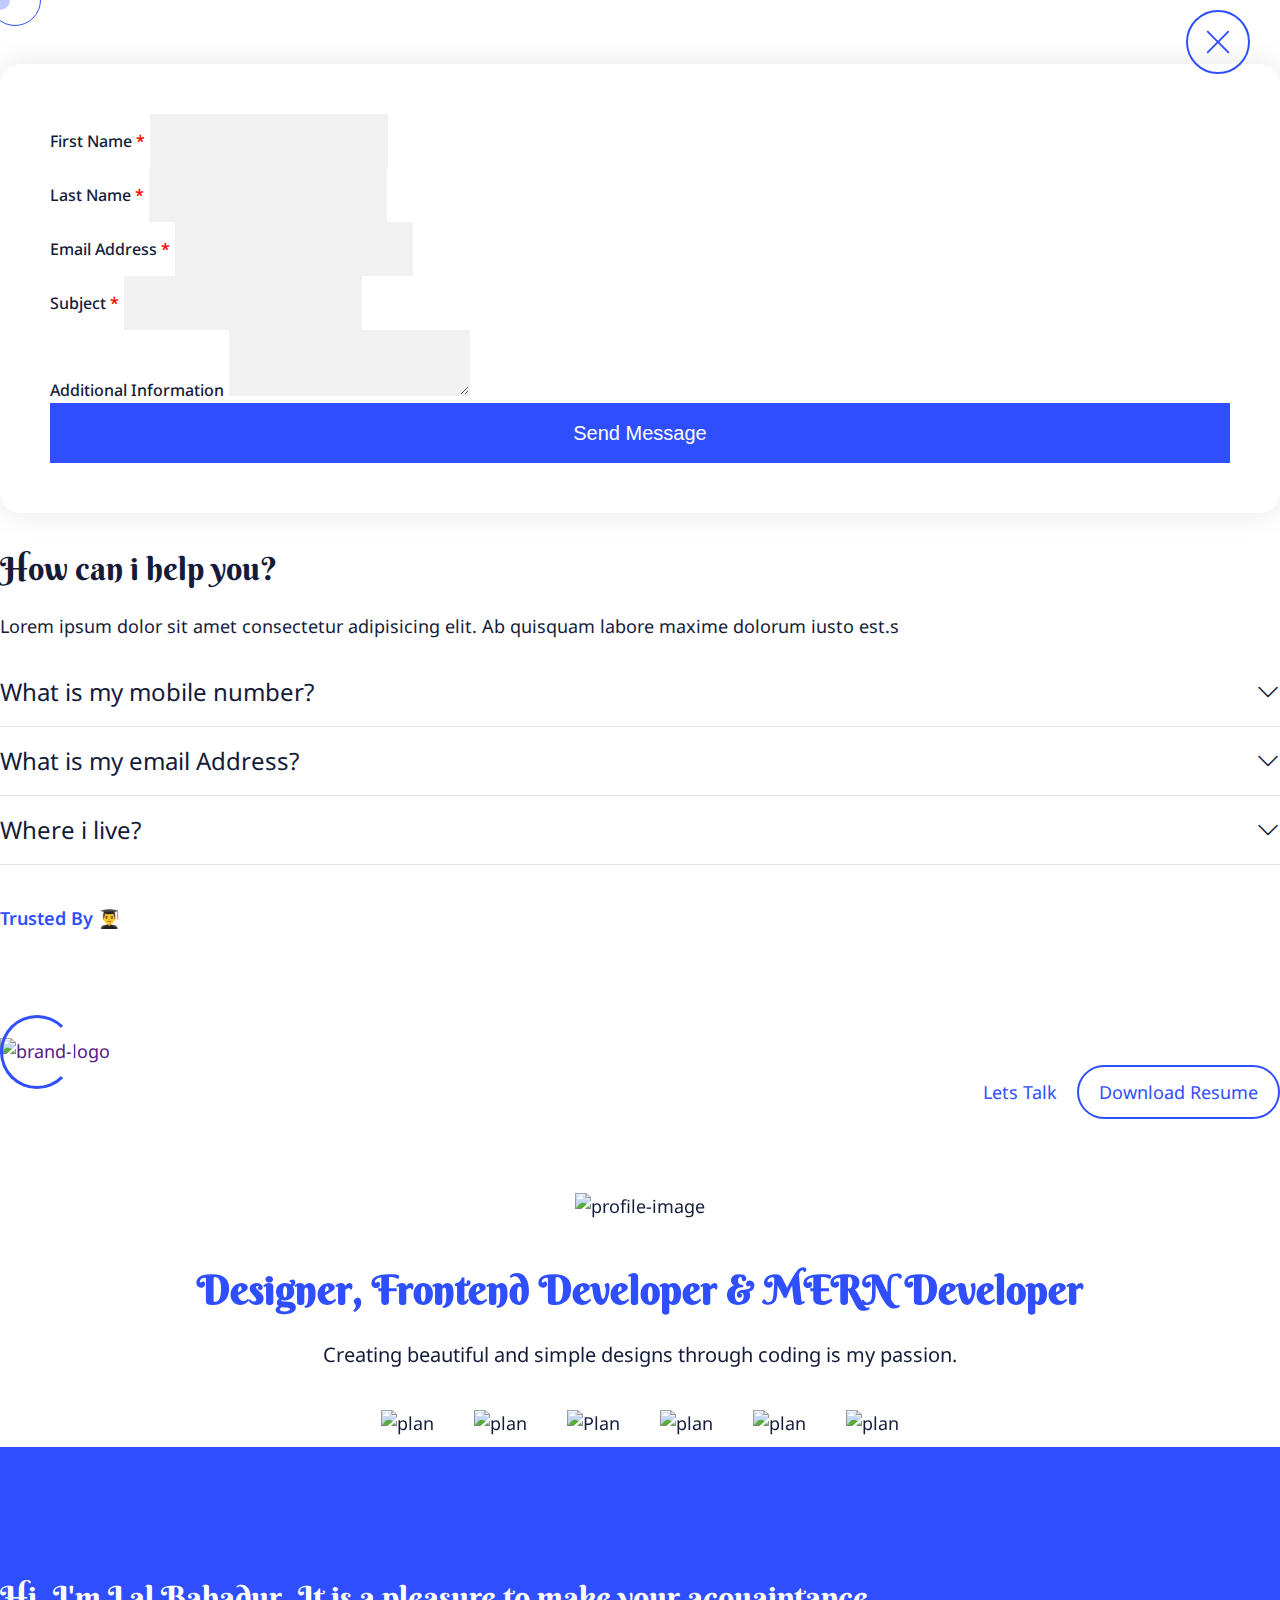
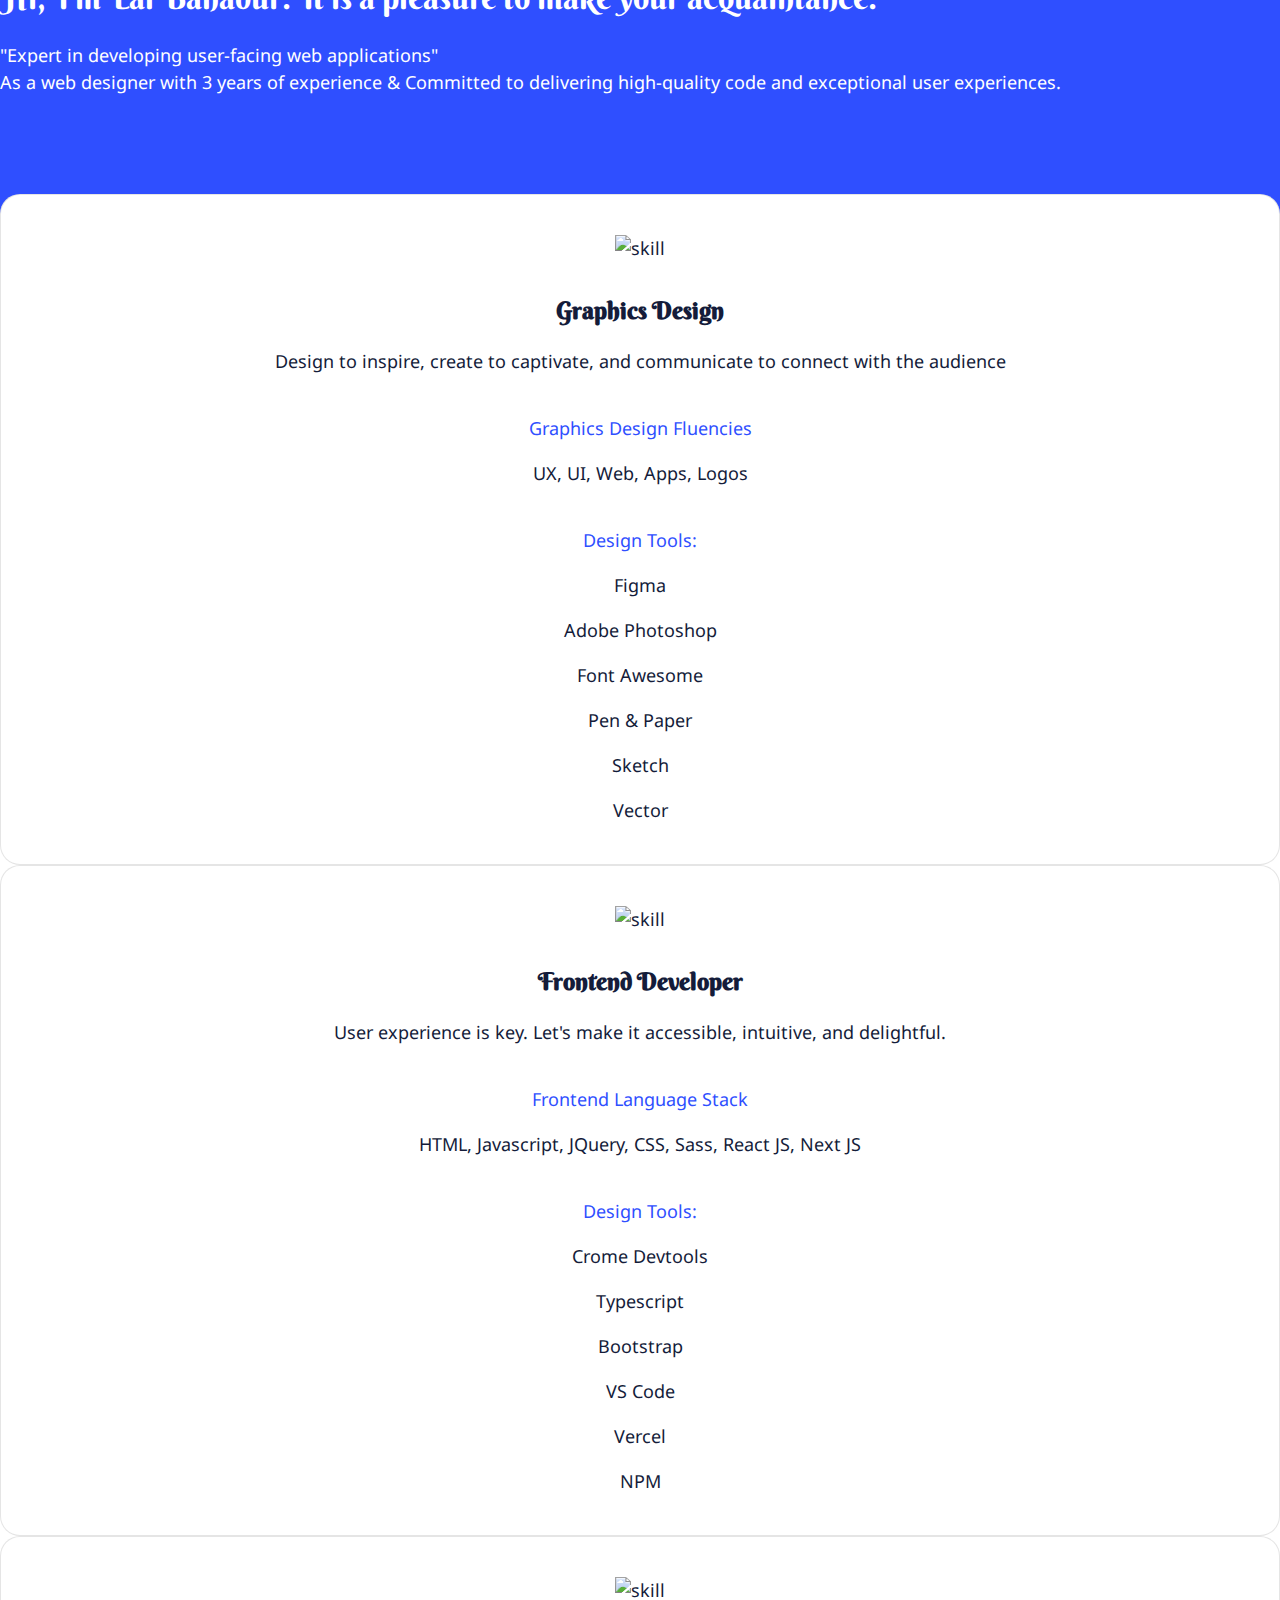
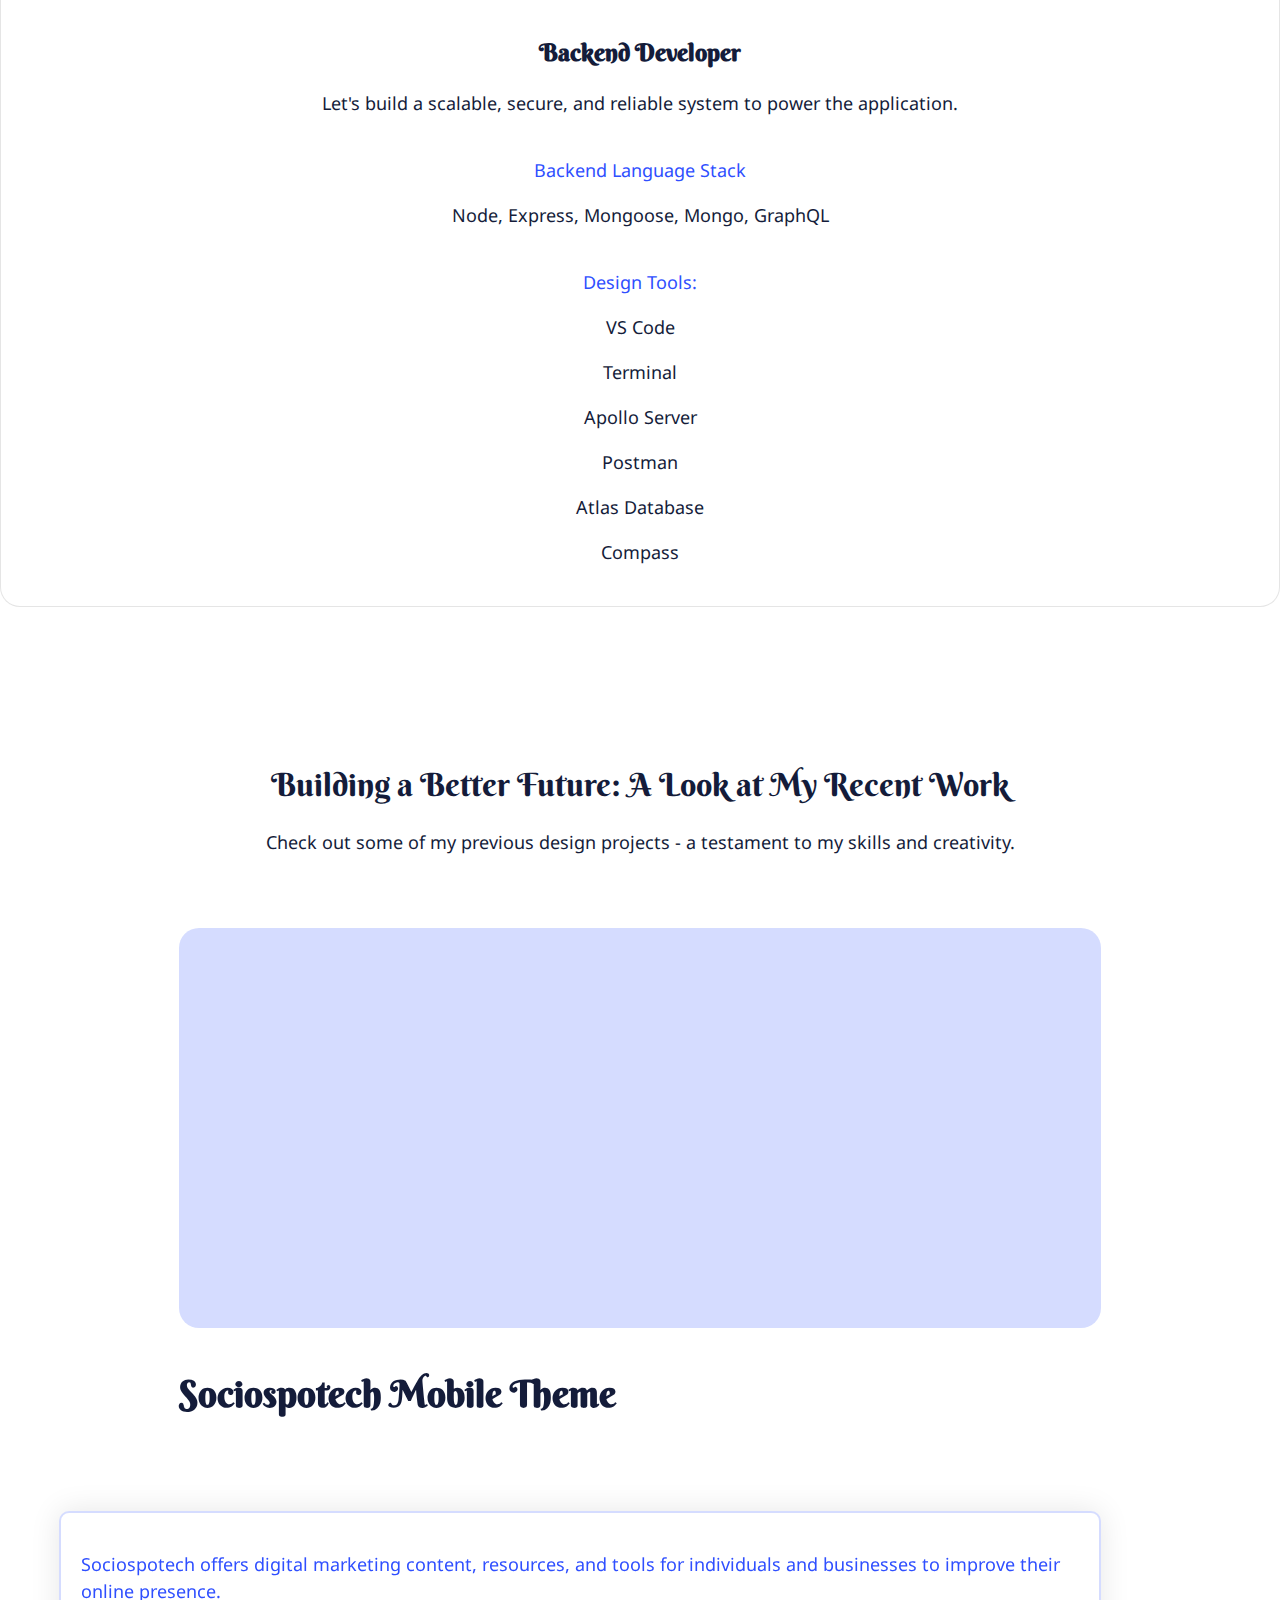
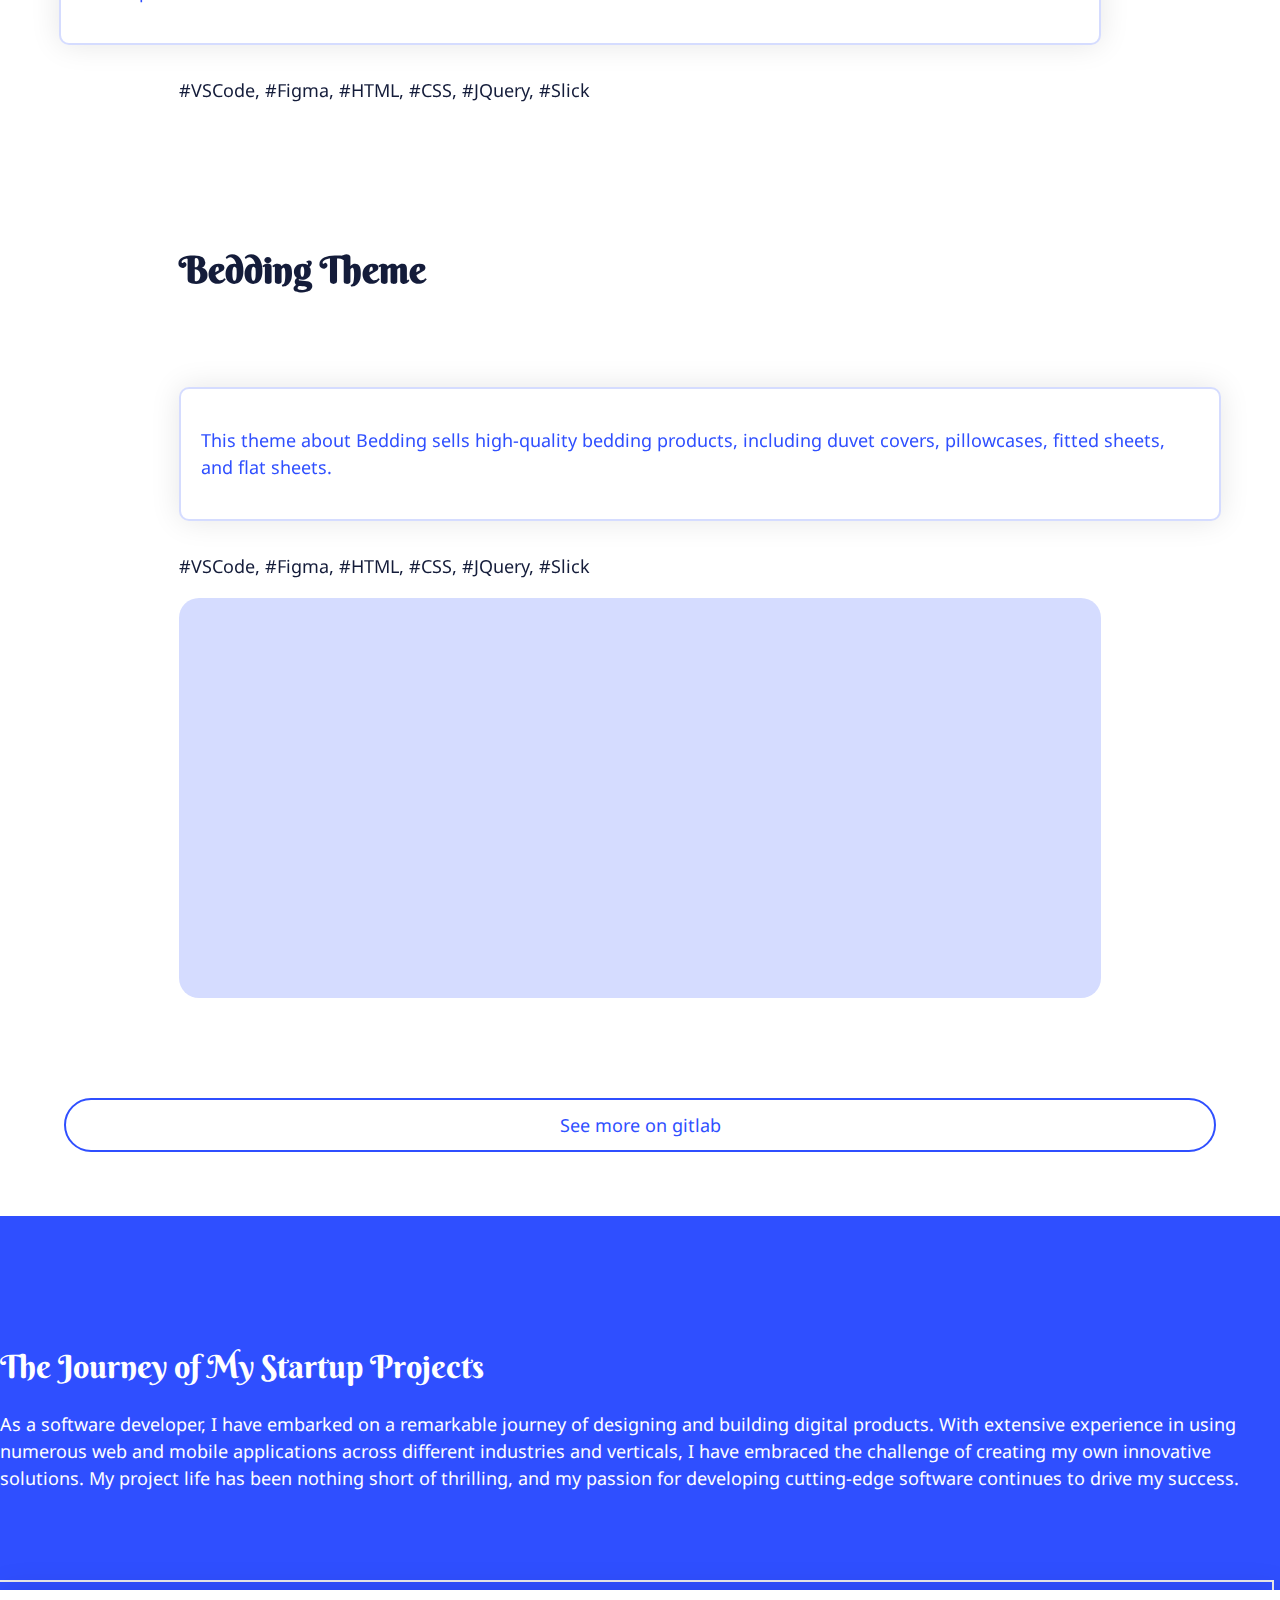
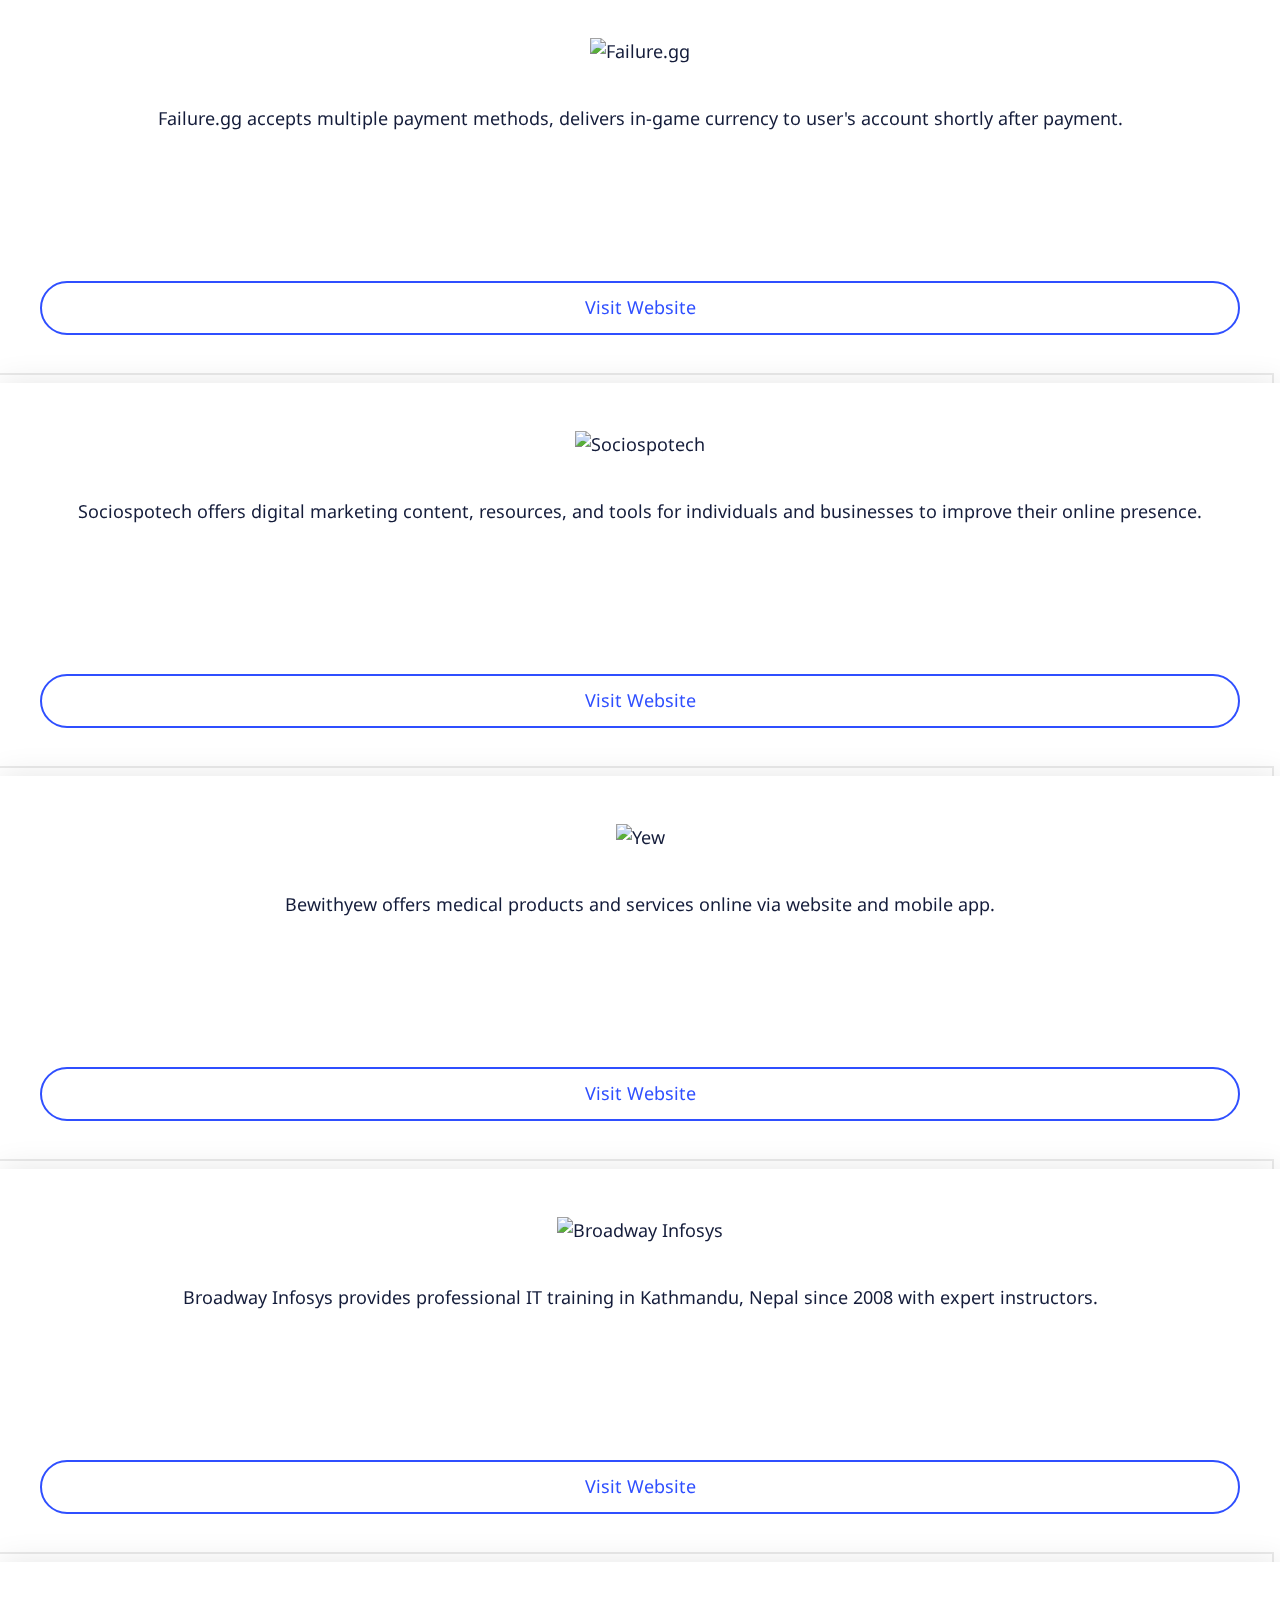
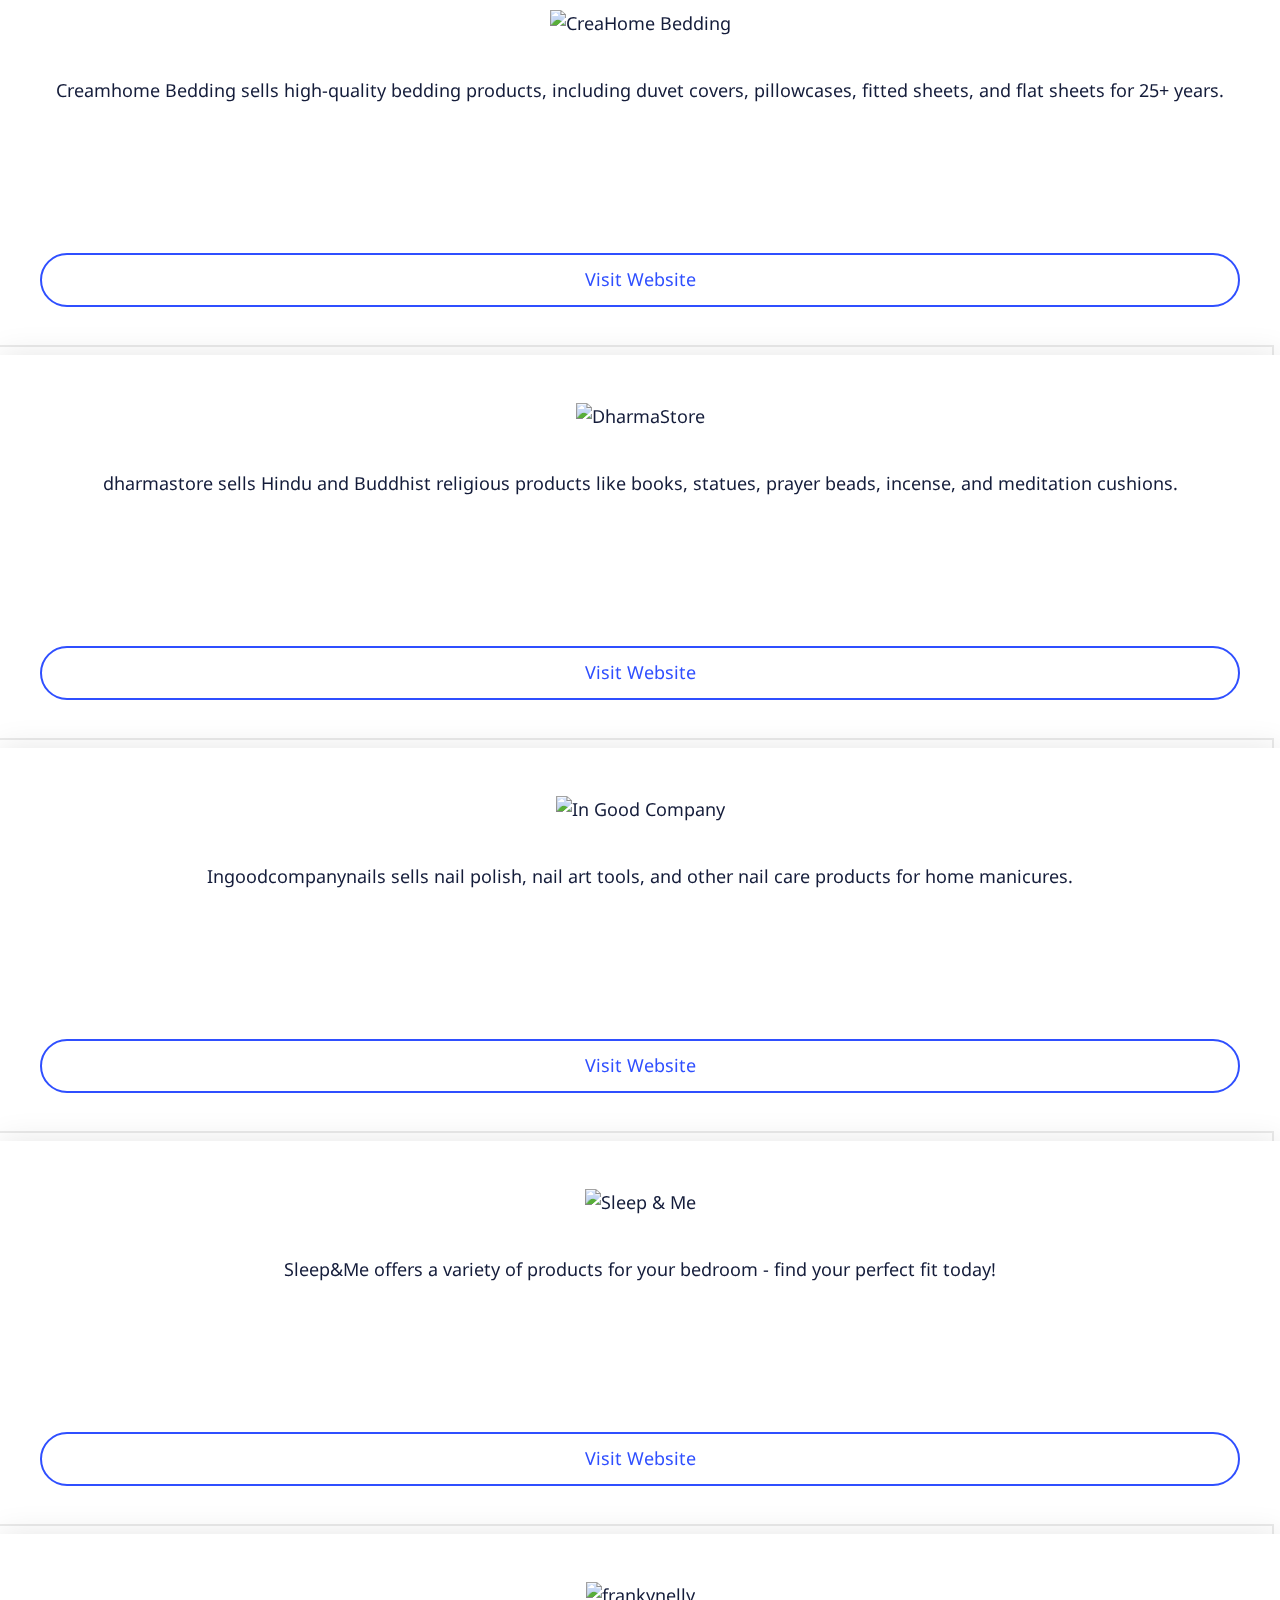
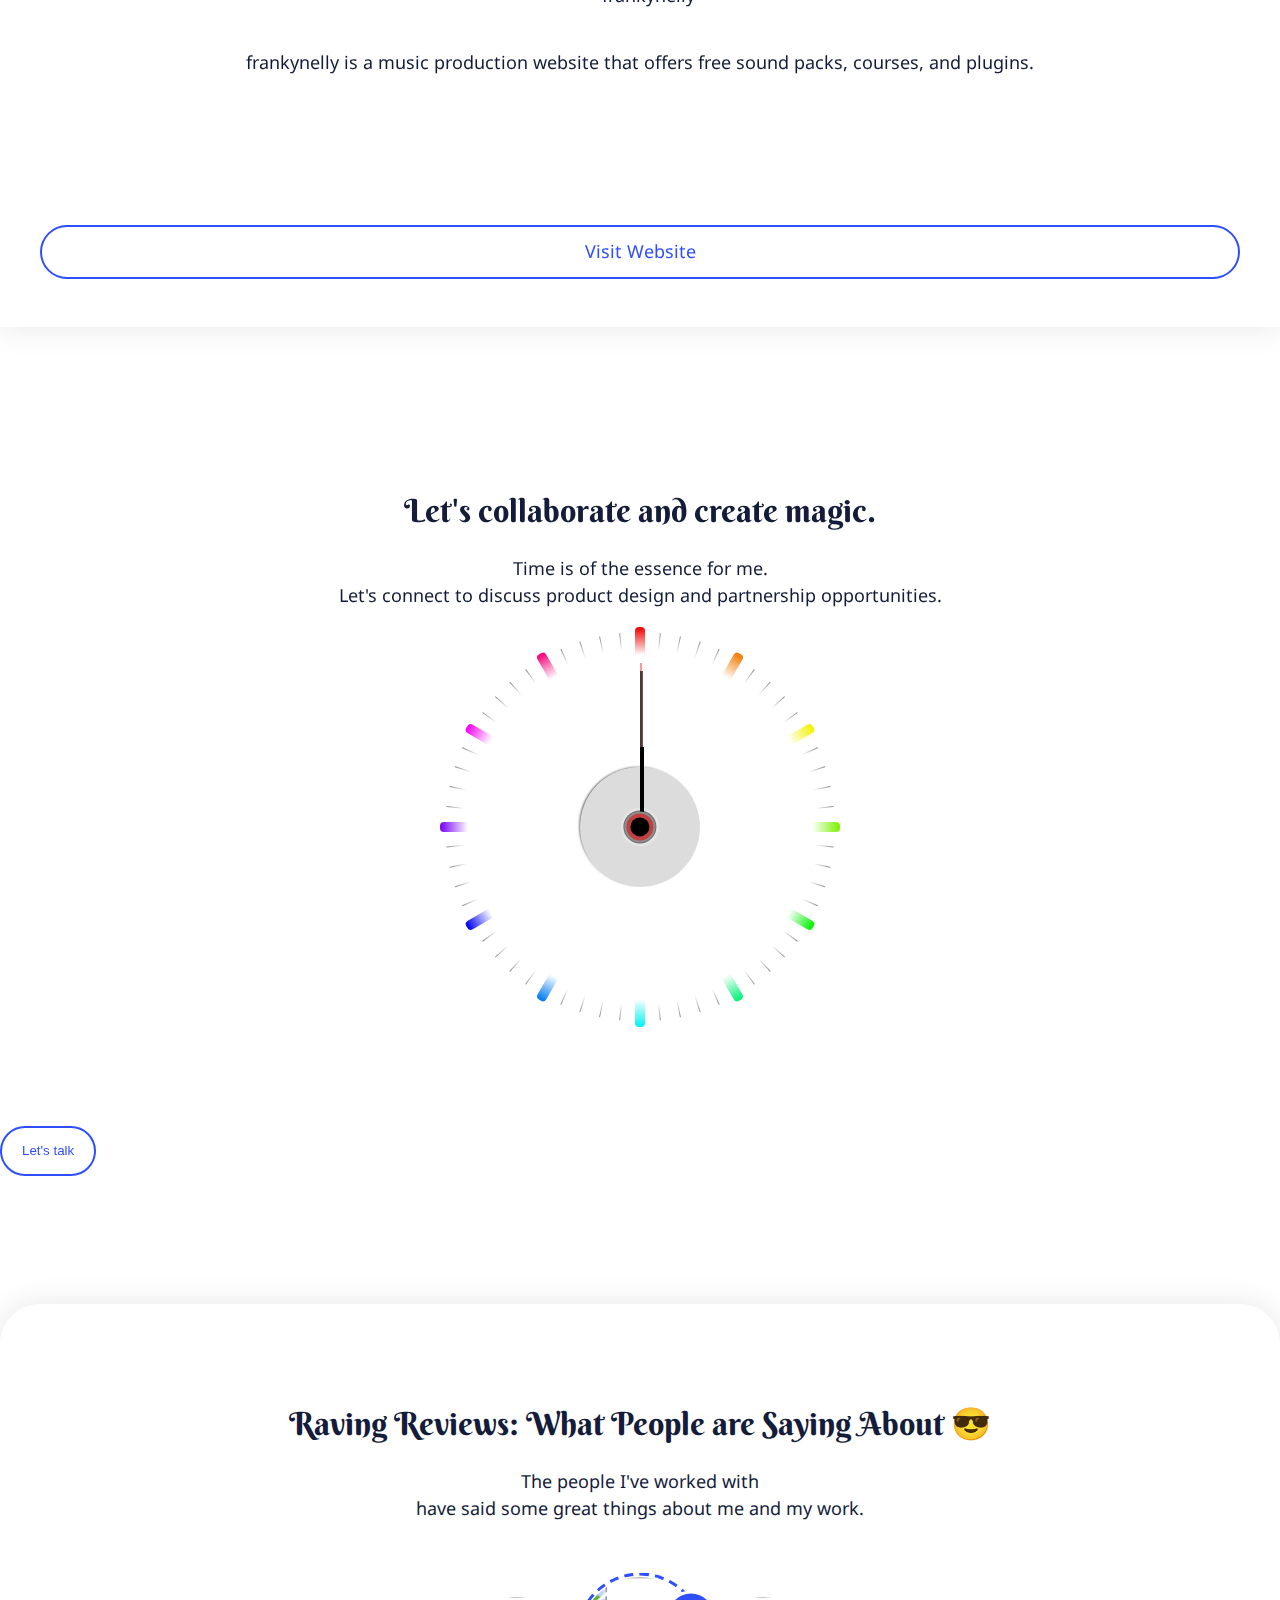
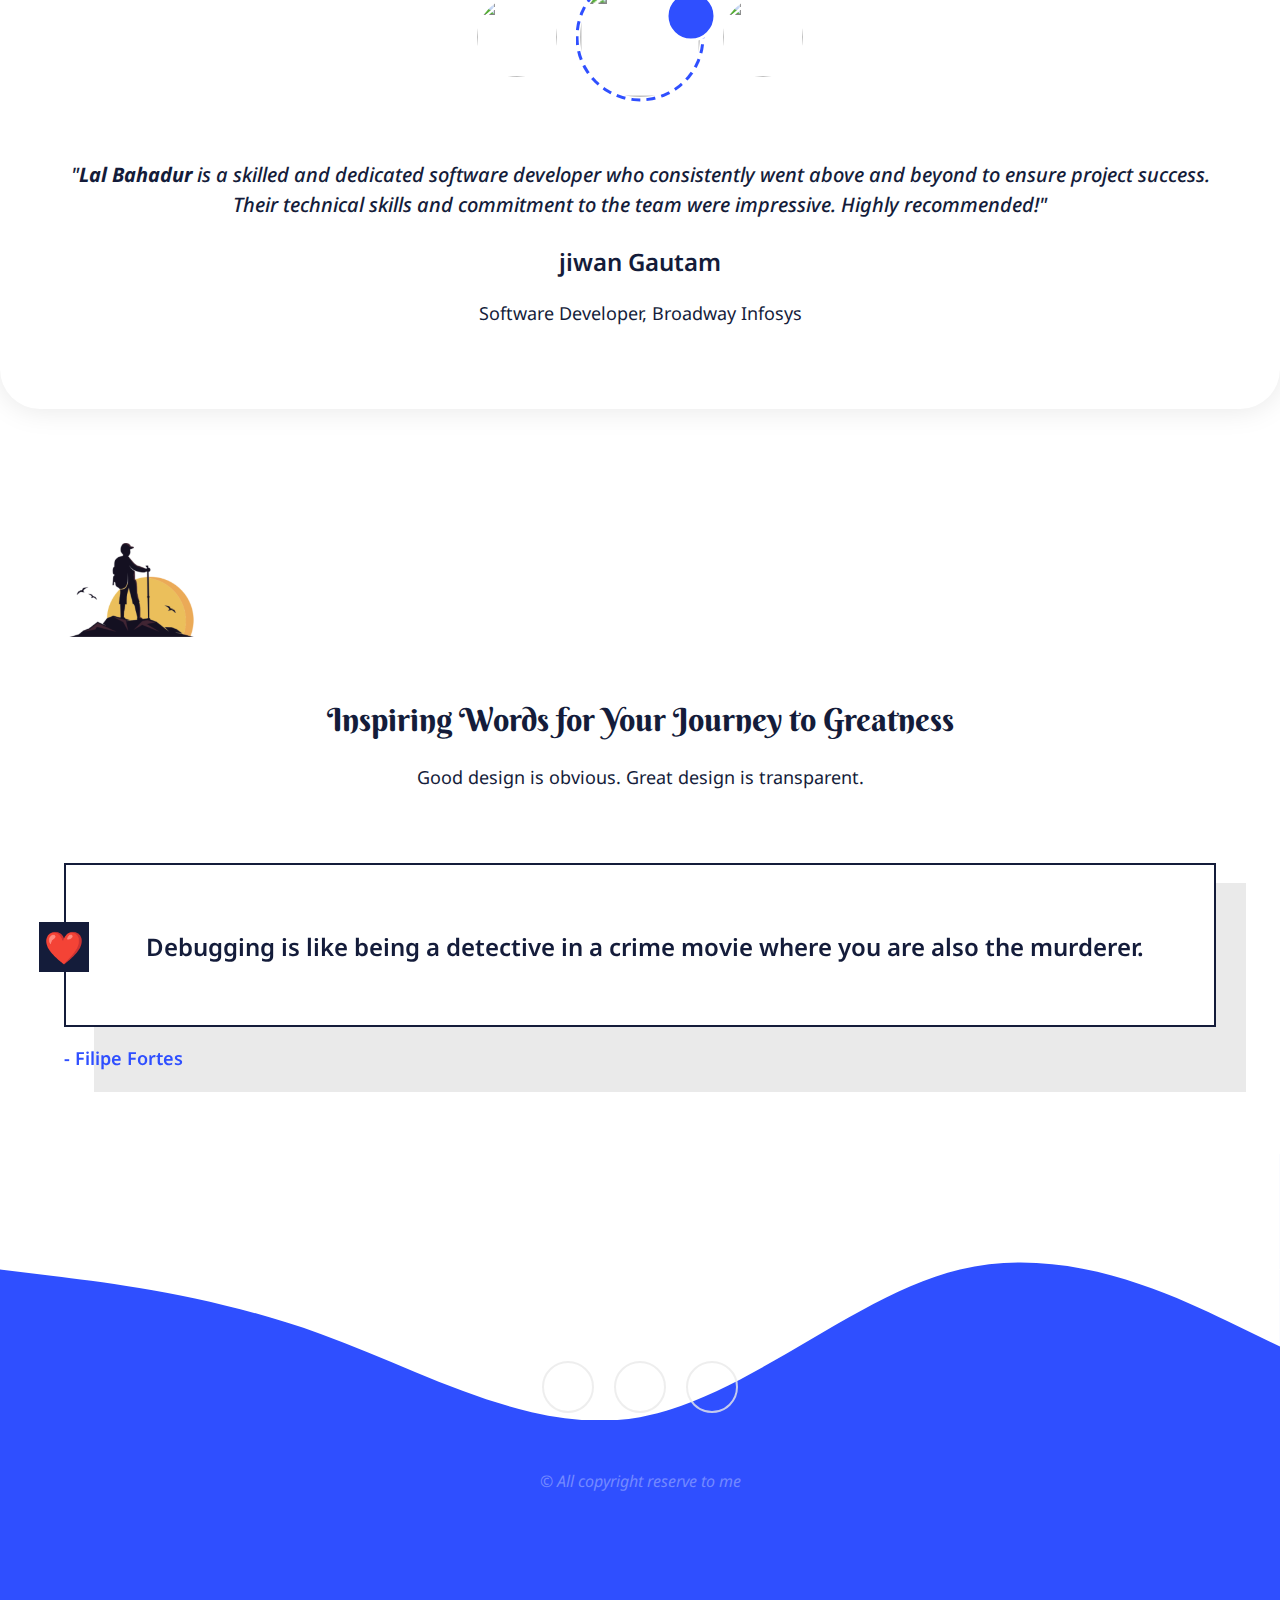
==== commit 67b9834c: "mobile design" ====
--- a/animated-home.html
+++ b/animated-home.html
@@ -25,6 +25,14 @@
     <link
       rel="stylesheet"
       href="https://cdnjs.cloudflare.com/ajax/libs/animate.css/4.1.1/animate.min.css"
+    />
+    <!-- slick slide css -->
+    <link
+      rel="stylesheet"
+      href="https://cdnjs.cloudflare.com/ajax/libs/slick-carousel/1.8.1/slick.min.css"
+      integrity="sha512-yHknP1/AwR+yx26cB1y0cjvQUMvEa2PFzt1c9LlS4pRQ5NOTZFWbhBig+X9G9eYW/8m0/4OXNx8pxJ6z57x0dw=="
+      crossorigin="anonymous"
+      referrerpolicy="no-referrer"
     />
     <!-- custom css -->
     <link rel="stylesheet" href="./style/main.css" />
@@ -64,34 +72,54 @@
                   <div class="row">
                     <div class="col-6">
                       <div class="mb-4">
-                        <label for="first__name">First Name</label>
+                        <label for="first__name"
+                          >First Name <span class="required">*</span></label
+                        >
                         <input
                           id="first__name"
                           type="text"
                           class="form-control"
+                          disabled
                         />
                       </div>
                     </div>
                     <div class="col-6">
                       <div class="mb-4">
-                        <label for="first__name">Last Name</label>
+                        <label for="first__name"
+                          >Last Name <span class="required">*</span></label
+                        >
                         <input
                           id="last__name"
                           type="text"
                           class="form-control"
+                          disabled
                         />
                       </div>
                     </div>
                     <div class="col-12">
                       <div class="mb-4">
-                        <label for="email">Email Address</label>
-                        <input id="email" type="email" class="form-control" />
+                        <label for="email"
+                          >Email Address <span class="required">*</span></label
+                        >
+                        <input
+                          id="email"
+                          type="email"
+                          class="form-control"
+                          disabled
+                        />
                       </div>
                     </div>
                     <div class="col-12">
                       <div class="mb-4">
-                        <label for="subject">Subject</label>
-                        <input id="subject" type="text" class="form-control" />
+                        <label for="subject"
+                          >Subject <span class="required">*</span></label
+                        >
+                        <input
+                          id="subject"
+                          type="text"
+                          class="form-control"
+                          disabled
+                        />
                       </div>
                     </div>
                     <div class="col-12">
@@ -104,12 +132,14 @@
                           name=""
                           id="additional__info"
                           rows="3"
+                          disabled
                         ></textarea>
                       </div>
                     </div>
                     <div class="col-12">
-                      <button class="submit__button">
-                        <span class="me-2">Send Message</span> 🚀
+                      <button class="submit__button" disabled>
+                        <span class="me-3">Send Message</span>
+                        <i class="fa-solid fa-paper-plane"></i>
                       </button>
                     </div>
                   </div>
@@ -136,7 +166,9 @@
                       </div>
                     </div>
                     <div class="faq__content" id="my_mobile_number">
-                      <p class="description text--black">9800123456</p>
+                      <p class="description text--black text--bold">
+                        9800123456
+                      </p>
                     </div>
                   </div>
                 </li>
@@ -151,7 +183,7 @@
                       </div>
                     </div>
                     <div class="faq__content" id="my_mobile_email">
-                      <p class="description text--black">
+                      <p class="description text--black text--bold">
                         lalbahadurbc2054@gmail.com
                       </p>
                     </div>
@@ -166,7 +198,7 @@
                       </div>
                     </div>
                     <div class="faq__content" id="my_mobile_address">
-                      <p class="description text--black">
+                      <p class="description text--black text--bold">
                         Kathmandu, Nepal (originally form Dhangadhi)
                       </p>
                     </div>
@@ -253,7 +285,7 @@
     </div>
 
     <!-- fixed navlinks -->
-    <ul class="success-step__list fixed-left-bottom">
+    <!-- <ul class="success-step__list fixed-left-bottom">
       <li>
         <img
           class="animate__animated animate__bounce animate__infinite animate__slower-6s animate__delay-1s"
@@ -318,81 +350,85 @@
       </li>
 
       <li class="vertical__line"></li>
-    </ul>
-    <header>
-      <div class="container">
-        <nav class="d-flex align-items-center justify-content-between">
-          <a href="" class="brand-logo">
-            <img
-              class="brand-logo__image"
-              src="./image/logo.svg"
-              alt="brand-logo"
-            />
-          </a>
-          <ul class="nav-link__list">
-            <li>
-              <a
-                type="button"
-                class="nav-link__item"
-                data-bs-toggle="offcanvas"
-                data-bs-target="#contact__popup"
-              >
-                Lets Talk
-              </a>
-            </li>
-            <li>
-              <a class="button-outline button--indigo button--rounded">
-                <span class="me-2">Download Resume</span>
-                <i class="fa-solid fa-download"></i
-              ></a>
-            </li>
-          </ul>
-        </nav>
-      </div>
-    </header>
-    <main>
-      <section class="banner-section">
+    </ul> -->
+    <div class="mobile-visible">
+      <header>
         <div class="container">
-          <div class="banner-profile__image">
-            <img
-              src="https://img.freepik.com/premium-vector/one-happy-boy-with-big-smile_1308-68533.jpg"
-              alt="profile-image"
-            />
+          <nav>
+            <a href="" class="mob-brand-logo">
+              <img src="./image/or-horizontal-logo.svg" alt="" />
+            </a>
+            <div class="top-action-buttons">
+              <button class="button-outline button--indigo">
+                <i class="fa-solid fa-download"></i>
+              </button>
+              <button class="button-solid button--indigo">
+                <i class="fa-solid fa-message"></i>
+              </button>
+            </div>
+          </nav>
+        </div>
+      </header>
+      <main>
+        <section class="mob-profile-banner">
+          <div class="container">
+            <div class="profile-box">
+              <div class="profile__image">
+                <img src="./image/me.png" alt="" />
+                <a type="button" class="profile__view"
+                  ><i class="fa-solid fa-plus"></i
+                ></a>
+              </div>
+              <div class="profile-detail">
+                <h3 class="profile__name">Lal Bahadur Budha</h3>
+                <p class="profile__profession">Software Developer</p>
+                <p class="profile__date">Since 2020</p>
+              </div>
+            </div>
           </div>
-          <h1 class="banner__title">
-            Designer, Frontend Developer & MERN Developer
-          </h1>
-          <p class="banner__description">
-            Creating beautiful and simple designs through coding is my passion.
-          </p>
-
-          <div class="banner__animation"></div>
-        </div>
-      </section>
-      <section class="overlapping-section">
-        <div class="container">
-          <div class="row">
-            <div class="col-md-8 mx-auto">
-              <div class="text-center">
-                <h2 class="title text--white">
-                  Hi, I'm Lal Bahadur. It is a pleasure to make your
-                  acquaintance.
-                </h2>
-                <p class="description text--white">
-                  "Expert in developing user-facing web applications" <br />
-                  As a web designer with 3 years of experience & Committed to
-                  delivering high-quality code and exceptional user experiences.
-                </p>
-              </div>
-            </div>
-          </div>
-        </div>
-      </section>
-      <section class="skill-section">
-        <div class="container">
-          <div class="row g-0">
-            <div class="col-md-4">
-              <div class="skill-card">
+        </section>
+        <section class="mob-skill">
+          <div class="container">
+            <div class="text-center">
+              <h2 class="title text--black">
+                Designer, Frontend Developer & MERN Developer
+              </h2>
+              <p class="description text--black">
+                Creating beautiful and simple designs through coding is my
+                passion.
+              </p>
+            </div>
+            <ul class="tab__list">
+              <li>
+                <a
+                  class="tab__item"
+                  type="button"
+                  data-target="mob-graphics-skills"
+                >
+                  Graphics
+                </a>
+              </li>
+              <li>
+                <a
+                  class="tab__item active"
+                  type="button"
+                  data-target="mob-frontend-skills"
+                >
+                  Frontend
+                </a>
+              </li>
+              <li>
+                <a
+                  class="tab__item"
+                  type="button"
+                  data-target="mob-backend-skills"
+                >
+                  Backend
+                </a>
+              </li>
+            </ul>
+            <div class="skill__content">
+              <div class="skill-card" id="mob-graphics-skills">
                 <div class="head">
                   <div class="skill-icon__image">
                     <img
@@ -436,9 +472,7 @@
                   </ul>
                 </div>
               </div>
-            </div>
-            <div class="col-md-4">
-              <div class="skill-card">
+              <div class="skill-card show" id="mob-frontend-skills">
                 <div class="head">
                   <div class="skill-icon__image">
                     <img
@@ -484,9 +518,7 @@
                   </ul>
                 </div>
               </div>
-            </div>
-            <div class="col-md-4">
-              <div class="skill-card">
+              <div class="skill-card" id="mob-backend-skills">
                 <div class="head">
                   <div class="skill-icon__image">
                     <img
@@ -496,8 +528,8 @@
                   </div>
                   <h3 class="subtitle text--black">Backend Developer</h3>
                   <p class="description text--black">
-                    LLet's build a scalable, secure, and reliable system to
-                    power the application.
+                    Let's build a scalable, secure, and reliable system to power
+                    the application.
                   </p>
                 </div>
                 <div class="body">
@@ -533,648 +565,1267 @@
               </div>
             </div>
           </div>
+        </section>
+        <section class="mob-recent-work">
+          <div class="container">
+            <div class="text-center">
+              <h2 class="title text--black">
+                Building a Better Future: A Look at My Recent Work
+              </h2>
+              <p class="description text--black">
+                Check out some of my previous design projects - a testament to
+                my skills and creativity.
+              </p>
+            </div>
+            <div class="project__list">
+              <div class="row g-0">
+                <div class="col-6 h-100">
+                  <div class="project__image">
+                    <img src="./image/projects/recent-1.png" alt="" />
+                  </div>
+                </div>
+                <div class="col-6 h-100">
+                  <div class="project-detail bg--green">
+                    <h3 class="subtitle text--white">
+                      Sociospotech Mobile Theme
+                    </h3>
+                    <p class="description text--white project__description">
+                      Sociospotech offers digital marketing content, resources,
+                      and tools for individuals and businesses to improve their
+                      online presence.
+                    </p>
+                    <p class="description text--white">
+                      #VSCode, #Figma, #HTML, #CSS, #JQuery, #Slick
+                    </p>
+                  </div>
+                </div>
+                <div class="col-6 h-100">
+                  <div class="project-detail bg--orange">
+                    <h3 class="subtitle text--white">Bedding Theme</h3>
+                    <p class="description text--white project__description">
+                      This theme about Bedding sells high-quality bedding
+                      products, including duvet covers, pillowcases, fitted
+                      sheets, and flat sheets.
+                    </p>
+                    <p class="description text--white">
+                      #VSCode, #Figma, #HTML, #CSS, #JQuery, #Slick
+                    </p>
+                  </div>
+                </div>
+                <div class="col-6 h-100">
+                  <div class="project__image">
+                    <img src="./image/projects/recent-2.png" alt="" />
+                  </div>
+                </div>
+              </div>
+            </div>
+          </div>
+        </section>
+        <section class="mob-startup-projects">
+          <div class="container">
+            <div class="text-center">
+              <h2 class="title text--black">
+                The Journey of My Startup Projects
+              </h2>
+              <p class="description text--black">
+                Passionate developer creates innovative digital products with
+                extensive experience.
+              </p>
+            </div>
+            <div class="startup-project__list">
+              <a href="" class="startup-project">
+                <div class="project__image">
+                  <img
+                    src="./image/projects/landing-failure.png"
+                    alt="failure.gg"
+                  />
+                </div>
+                <div class="project-detail">
+                  <h3 class="subtitle text--black">Failure.gg</h3>
+                  <p class="description text--black">
+                    Accepts multiple payment methods, delivers in-game currency
+                    to user's account shortly after payment.
+                  </p>
+                </div>
+              </a>
+            </div>
+          </div>
+        </section>
+        <section class="mob-working-company">
+          <div class="container">
+            <div class="text-center mb-5">
+              <h2 class="title text--black">
+                The Journey of My Startup Projects
+              </h2>
+              <p class="description text--black">
+                Passionate developer creates innovative digital products with
+                extensive experience.
+              </p>
+            </div>
+            <div class="row">
+              <div class="col-6">
+                <a
+                  href="https://neputer.com/"
+                  class="working-company__card"
+                  target="_blank"
+                >
+                  <div class="company__logo">
+                    <img
+                      src="./image/projects/neputer.png"
+                      alt="Broadway Infosys"
+                    />
+                  </div>
+                  <h3 class="subtitle text--black">NeputerTech Pvt. Ltd.</h3>
+                  <p class="decription text--indigo mb-0">#IT Company</p>
+                </a>
+              </div>
+              <div class="col-6">
+                <a
+                  href="https://broadwayinfosys.com/"
+                  class="working-company__card"
+                  target="_blank"
+                >
+                  <div class="company__logo">
+                    <img
+                      src="./image/projects/broadway.svg"
+                      alt="Broadway Infosys"
+                    />
+                  </div>
+                  <h3 class="subtitle text--black">Broadway Infosys</h3>
+                  <p class="decription text--indigo mb-0">#IT-Institute</p>
+                </a>
+              </div>
+              <div class="col-6">
+                <a href="" class="working-company__card mb-0">
+                  <div class="company__logo">
+                    <img
+                      src="./image/projects/broadway.svg"
+                      alt="Broadway Infosys"
+                    />
+                  </div>
+                  <h3 class="subtitle text--black">Broadway Infosys</h3>
+                  <p class="decription text--indigo mb-0">#IT-Institute</p>
+                </a>
+              </div>
+              <div class="col-6">
+                <a href="" class="working-company__card mb-0">
+                  <div class="company__logo">
+                    <img
+                      src="./image/projects/broadway.svg"
+                      alt="Broadway Infosys"
+                    />
+                  </div>
+                  <h3 class="subtitle text--black">Broadway Infosys</h3>
+                  <p class="decription text--indigo mb-0">#IT-Institute</p>
+                </a>
+              </div>
+            </div>
+          </div>
+        </section>
+        <section class="mob-colaborating">
+          <div class="caontainer">
+            <div class="text-center">
+              <h2 class="title text--black">
+                Let's collaborate and create magic.
+              </h2>
+              <p class="description text--black">
+                Time is of the essence for me. Let's connect to discuss product
+                design and partnership opportunities.
+              </p>
+            </div>
+            <div class="clock-container">
+              <div class="clock">
+                <div class="clock__big-tick clock__big-tick--1"></div>
+                <div class="clock__big-tick clock__big-tick--2"></div>
+                <div class="clock__big-tick clock__big-tick--3"></div>
+                <div class="clock__big-tick clock__big-tick--4"></div>
+                <div class="clock__big-tick clock__big-tick--5"></div>
+                <div class="clock__big-tick clock__big-tick--6"></div>
+                <div class="clock__big-tick clock__big-tick--7"></div>
+                <div class="clock__big-tick clock__big-tick--8"></div>
+                <div class="clock__big-tick clock__big-tick--9"></div>
+                <div class="clock__big-tick clock__big-tick--10"></div>
+                <div class="clock__big-tick clock__big-tick--11"></div>
+                <div class="clock__big-tick clock__big-tick--12"></div>
+
+                <div class="clock__small-tick clock__small-tick--1"></div>
+                <div class="clock__small-tick clock__small-tick--2"></div>
+                <div class="clock__small-tick clock__small-tick--3"></div>
+                <div class="clock__small-tick clock__small-tick--4"></div>
+                <div class="clock__small-tick clock__small-tick--5"></div>
+                <div class="clock__small-tick clock__small-tick--6"></div>
+                <div class="clock__small-tick clock__small-tick--7"></div>
+                <div class="clock__small-tick clock__small-tick--8"></div>
+                <div class="clock__small-tick clock__small-tick--9"></div>
+                <div class="clock__small-tick clock__small-tick--10"></div>
+                <div class="clock__small-tick clock__small-tick--11"></div>
+                <div class="clock__small-tick clock__small-tick--12"></div>
+                <div class="clock__small-tick clock__small-tick--13"></div>
+                <div class="clock__small-tick clock__small-tick--14"></div>
+                <div class="clock__small-tick clock__small-tick--15"></div>
+                <div class="clock__small-tick clock__small-tick--16"></div>
+                <div class="clock__small-tick clock__small-tick--17"></div>
+                <div class="clock__small-tick clock__small-tick--18"></div>
+                <div class="clock__small-tick clock__small-tick--19"></div>
+                <div class="clock__small-tick clock__small-tick--20"></div>
+                <div class="clock__small-tick clock__small-tick--21"></div>
+                <div class="clock__small-tick clock__small-tick--22"></div>
+                <div class="clock__small-tick clock__small-tick--23"></div>
+                <div class="clock__small-tick clock__small-tick--24"></div>
+                <div class="clock__small-tick clock__small-tick--25"></div>
+                <div class="clock__small-tick clock__small-tick--26"></div>
+                <div class="clock__small-tick clock__small-tick--27"></div>
+                <div class="clock__small-tick clock__small-tick--28"></div>
+                <div class="clock__small-tick clock__small-tick--29"></div>
+                <div class="clock__small-tick clock__small-tick--30"></div>
+                <div class="clock__small-tick clock__small-tick--31"></div>
+                <div class="clock__small-tick clock__small-tick--32"></div>
+                <div class="clock__small-tick clock__small-tick--33"></div>
+                <div class="clock__small-tick clock__small-tick--34"></div>
+                <div class="clock__small-tick clock__small-tick--35"></div>
+                <div class="clock__small-tick clock__small-tick--36"></div>
+                <div class="clock__small-tick clock__small-tick--37"></div>
+                <div class="clock__small-tick clock__small-tick--38"></div>
+                <div class="clock__small-tick clock__small-tick--39"></div>
+                <div class="clock__small-tick clock__small-tick--40"></div>
+                <div class="clock__small-tick clock__small-tick--41"></div>
+                <div class="clock__small-tick clock__small-tick--42"></div>
+                <div class="clock__small-tick clock__small-tick--43"></div>
+                <div class="clock__small-tick clock__small-tick--44"></div>
+                <div class="clock__small-tick clock__small-tick--45"></div>
+                <div class="clock__small-tick clock__small-tick--46"></div>
+                <div class="clock__small-tick clock__small-tick--47"></div>
+                <div class="clock__small-tick clock__small-tick--48"></div>
+              </div>
+              <div class="center-bottom"></div>
+              <div class="sec-hand"></div>
+              <div class="small-hand"></div>
+              <div class="big-hand"></div>
+              <div class="center-up"></div>
+            </div>
+          </div>
+        </section>
+      </main>
+    </div>
+    <div class="web-visible">
+      <header>
+        <div class="container">
+          <nav class="d-flex align-items-center justify-content-between">
+            <a href="" class="brand-logo">
+              <img
+                class="brand-logo__image"
+                src="./image/or-horizontal-logo.svg"
+                alt="brand-logo"
+              />
+            </a>
+            <ul class="nav-link__list">
+              <li>
+                <a
+                  type="button"
+                  class="nav-link__item"
+                  data-bs-toggle="offcanvas"
+                  data-bs-target="#contact__popup"
+                >
+                  Lets Talk
+                </a>
+              </li>
+              <li>
+                <a class="button-outline button--indigo button--rounded">
+                  <span class="me-2">Download Resume</span>
+                  <i class="fa-solid fa-download"></i
+                ></a>
+              </li>
+            </ul>
+          </nav>
         </div>
-      </section>
-      <section class="recent-work-section">
-        <div class="container">
-          <div class="section-heading">
-            <h2 class="title text--dark">
-              Building a Better Future: A Look at My Recent Work
-            </h2>
-            <p class="description text--dark">
-              Check out some of my previous design projects - a testament to my
-              skills and creativity.
+      </header>
+      <main>
+        <section class="banner-section">
+          <div class="container">
+            <div class="banner-profile__image">
+              <img
+                src="https://img.freepik.com/premium-vector/one-happy-boy-with-big-smile_1308-68533.jpg"
+                alt="profile-image"
+              />
+            </div>
+            <h1 class="banner__title">
+              Designer, Frontend Developer & MERN Developer
+            </h1>
+            <p class="banner__description">
+              Creating beautiful and simple designs through coding is my
+              passion.
             </p>
+
+            <ul class="banner__animation">
+              <li>
+                <img
+                  class="animate__slower-6s animate__delay-1s"
+                  src="./image/success-life/or-plan.png"
+                  title="Planning"
+                  alt="plan"
+                  data-bs-toggle="tooltip"
+                  data-bs-placement="bottom"
+                />
+              </li>
+              <li>
+                <img
+                  class="animate__slower animate__delay-2s"
+                  src="./image/success-life/or-goal.png"
+                  title="Set Goal"
+                  alt="plan"
+                  data-bs-toggle="tooltip"
+                  data-bs-placement="bottom"
+                />
+              </li>
+              <li>
+                <img
+                  class="animate__slower animate__delay-3s"
+                  src="./image/success-life/or-action.png"
+                  title="Do Action"
+                  alt="Plan"
+                  data-bs-toggle="tooltip"
+                  data-bs-placement="bottom"
+                />
+              </li>
+              <li>
+                <img
+                  class="animate__slower animate__delay-5s"
+                  src="./image/success-life/or-scale-1.png"
+                  data-bs-toggle="tooltip"
+                  data-bs-placement="bottom"
+                  title="Scaling"
+                  alt="plan"
+                />
+              </li>
+              <li>
+                <img
+                  class="animate__slower animate__delay-4s"
+                  src="./image/success-life/or-scale-2.png"
+                  alt="plan"
+                  data-bs-toggle="tooltip"
+                  data-bs-placement="bottom"
+                  title="Step Complete"
+                />
+              </li>
+
+              <li>
+                <img
+                  class="animate__slower animate__delay-6s"
+                  src="./image/success-life/or-success-2.png"
+                  title="Get Success"
+                  alt="plan"
+                  data-bs-toggle="tooltip"
+                  data-bs-placement="bottom"
+                />
+              </li>
+            </ul>
           </div>
-
-          <ul class="recent-work__list">
-            <li>
-              <div class="recent-work__item">
-                <div class="row align-items-center">
-                  <div class="col-7">
-                    <div class="project__thumbnail">
+        </section>
+        <section class="overlapping-section">
+          <div class="container">
+            <div class="row">
+              <div class="col-md-8 mx-auto">
+                <div class="text-center">
+                  <h2 class="title text--white">
+                    Hi, I'm Lal Bahadur. It is a pleasure to make your
+                    acquaintance.
+                  </h2>
+                  <p class="description text--white">
+                    "Expert in developing user-facing web applications" <br />
+                    As a web designer with 3 years of experience & Committed to
+                    delivering high-quality code and exceptional user
+                    experiences.
+                  </p>
+                </div>
+              </div>
+            </div>
+          </div>
+        </section>
+        <section class="skill-section">
+          <div class="container">
+            <div class="row g-0">
+              <div class="col-md-4">
+                <div class="skill-card">
+                  <div class="head">
+                    <div class="skill-icon__image">
                       <img
-                        src="https://images.pexels.com/photos/941555/pexels-photo-941555.jpeg?auto=compress&cs=tinysrgb&w=1260&h=750&dpr=1"
-                        alt=""
+                        src="./image/skills/logo-graphics-design.png"
+                        alt="skill"
                       />
-                      <a
-                        href=""
-                        class="button-outline button--white button--rounded"
-                      >
-                        <span class="me-2">Visit Website</span>
-                        <i class="fa-solid fa-globe"></i>
-                      </a>
-                    </div>
-                  </div>
-                  <div class="col-5">
-                    <div class="text-end">
-                      <a href="" class="title text--black mb-0">
-                        <h3>Halcyon Theme</h3>
-                      </a>
-                      <div class="project-description">
-                        <p class="decription text--indigo mb-0">
-                          A minimal, dark blue theme for VS Code, Sublime Text,
-                          Atom, iTerm, and more. Available on Visual Studio
-                          Marketplace, Package Control, Atom Package Manager,
-                          and npm.
+                    </div>
+                    <h3 class="subtitle text--black">Graphics Design</h3>
+                    <p class="description text--black">
+                      Design to inspire, create to captivate, and communicate to
+                      connect with the audience
+                    </p>
+                  </div>
+                  <div class="body">
+                    <p class="description text--indigo">
+                      Graphics Design Fluencies
+                    </p>
+                    <p class="description text--dark">
+                      UX, UI, Web, Apps, Logos
+                    </p>
+                  </div>
+                  <div class="foot">
+                    <p class="decription text--indigo">Design Tools:</p>
+                    <ul class="tools__list">
+                      <li>
+                        <p class="description text--black">Figma</p>
+                      </li>
+                      <li>
+                        <p class="description text--black">Adobe Photoshop</p>
+                      </li>
+                      <li>
+                        <p class="description text--black">Font Awesome</p>
+                      </li>
+                      <li>
+                        <p class="description text--black">Pen & Paper</p>
+                      </li>
+                      <li>
+                        <p class="description text--black">Sketch</p>
+                      </li>
+                      <li>
+                        <p class="description text--black">Vector</p>
+                      </li>
+                    </ul>
+                  </div>
+                </div>
+              </div>
+              <div class="col-md-4">
+                <div class="skill-card">
+                  <div class="head">
+                    <div class="skill-icon__image">
+                      <img
+                        src="https://www.stackmediadesign.com/templates/slick-host/images/Partners/HTML-CSS-JS-Logo-min.png"
+                        alt="skill"
+                      />
+                    </div>
+                    <h3 class="subtitle text--black">Frontend Developer</h3>
+                    <p class="description text--black">
+                      User experience is key. Let's make it accessible,
+                      intuitive, and delightful.
+                    </p>
+                  </div>
+                  <div class="body">
+                    <p class="description text--indigo">
+                      Frontend Language Stack
+                    </p>
+                    <p class="description text--dark">
+                      HTML, Javascript, JQuery, CSS, Sass, React JS, Next JS
+                    </p>
+                  </div>
+                  <div class="foot">
+                    <p class="decription text--indigo">Design Tools:</p>
+                    <ul class="tools__list">
+                      <li>
+                        <p class="description text--black">Crome Devtools</p>
+                      </li>
+                      <li>
+                        <p class="description text--black">Typescript</p>
+                      </li>
+                      <li>
+                        <p class="description text--black">Bootstrap</p>
+                      </li>
+                      <li>
+                        <p class="description text--black">VS Code</p>
+                      </li>
+                      <li>
+                        <p class="description text--black">Vercel</p>
+                      </li>
+                      <li>
+                        <p class="description text--black">NPM</p>
+                      </li>
+                    </ul>
+                  </div>
+                </div>
+              </div>
+              <div class="col-md-4">
+                <div class="skill-card">
+                  <div class="head">
+                    <div class="skill-icon__image">
+                      <img
+                        src="https://miro.medium.com/v2/resize:fit:600/0*XElkBpSnsJwGiIdi.jpeg"
+                        alt="skill"
+                      />
+                    </div>
+                    <h3 class="subtitle text--black">Backend Developer</h3>
+                    <p class="description text--black">
+                      Let's build a scalable, secure, and reliable system to
+                      power the application.
+                    </p>
+                  </div>
+                  <div class="body">
+                    <p class="description text--indigo">
+                      Backend Language Stack
+                    </p>
+                    <p class="description text--dark">
+                      Node, Express, Mongoose, Mongo, GraphQL
+                    </p>
+                  </div>
+                  <div class="foot">
+                    <p class="decription text--indigo">Design Tools:</p>
+                    <ul class="tools__list">
+                      <li>
+                        <p class="description text--black">VS Code</p>
+                      </li>
+
+                      <li>
+                        <p class="description text--black">Terminal</p>
+                      </li>
+                      <li>
+                        <p class="description text--black">Apollo Server</p>
+                      </li>
+                      <li>
+                        <p class="description text--black">Postman</p>
+                      </li>
+                      <li>
+                        <p class="description text--black">Atlas Database</p>
+                      </li>
+                      <li>
+                        <p class="description text--black">Compass</p>
+                      </li>
+                    </ul>
+                  </div>
+                </div>
+              </div>
+            </div>
+          </div>
+        </section>
+        <section class="recent-work-section">
+          <div class="container">
+            <div class="col-md-8 mx-auto">
+              <div class="section-heading">
+                <h2 class="title text--dark">
+                  Building a Better Future: A Look at My Recent Work
+                </h2>
+                <p class="description text--dark">
+                  Check out some of my previous design projects - a testament to
+                  my skills and creativity.
+                </p>
+              </div>
+            </div>
+
+            <ul class="recent-work__list">
+              <li>
+                <div class="recent-work__item">
+                  <div class="row align-items-center">
+                    <div class="col-7">
+                      <div class="project__thumbnail">
+                        <img src="./image/projects/recent-1.png" alt="" />
+                        <a
+                          type="button"
+                          class="button-outline button--white button--rounded"
+                        >
+                          <span class="me-2">Visit Website</span>
+                          <i class="fa-solid fa-globe"></i>
+                        </a>
+                      </div>
+                    </div>
+                    <div class="col-5">
+                      <div class="text-end">
+                        <a type="button" class="title text--black mb-0">
+                          <h3>Sociospotech Mobile Theme</h3>
+                        </a>
+                        <div class="project-description">
+                          <p class="decription text--indigo mb-0">
+                            Sociospotech offers digital marketing content,
+                            resources, and tools for individuals and businesses
+                            to improve their online presence.
+                          </p>
+                        </div>
+                        <p class="description text--black">
+                          #VSCode, #Figma, #HTML, #CSS, #JQuery, #Slick
                         </p>
                       </div>
-                      <ul class="tools__list">
-                        <li>
-                          <p class="description text--black">VS Code</p>
-                        </li>
-                        <li>
-                          <p class="description text--black">VS Code</p>
-                        </li>
-                        <li>
-                          <p class="description text--black">VS Code</p>
-                        </li>
-                        <li>
-                          <p class="description text--black">VS Code</p>
-                        </li>
-                      </ul>
-                    </div>
-                  </div>
-                </div>
-              </div>
-            </li>
-            <li>
-              <div class="recent-work__item">
-                <div class="row align-items-center">
-                  <div class="col-5">
-                    <div class="text-y">
-                      <a href="" class="title text--black mb-0">
-                        <h3>Halcyon Theme</h3>
-                      </a>
-                      <div class="project-description">
-                        <p class="decription text--indigo mb-0">
-                          A minimal, dark blue theme for VS Code, Sublime Text,
-                          Atom, iTerm, and more. Available on Visual Studio
-                          Marketplace, Package Control, Atom Package Manager,
-                          and npm.
+                    </div>
+                  </div>
+                </div>
+              </li>
+              <li class="mb-5">
+                <div class="recent-work__item">
+                  <div class="row align-items-center">
+                    <div class="col-5">
+                      <div class="text-y">
+                        <a type="button" class="title text--black mb-0">
+                          <h3>Bedding Theme</h3>
+                        </a>
+                        <div class="project-description">
+                          <p class="decription text--indigo mb-0">
+                            This theme about Bedding sells high-quality bedding
+                            products, including duvet covers, pillowcases,
+                            fitted sheets, and flat sheets.
+                          </p>
+                        </div>
+                        <p class="description text--black">
+                          #VSCode, #Figma, #HTML, #CSS, #JQuery, #Slick
                         </p>
                       </div>
-                      <ul class="tools__list">
-                        <li>
-                          <p class="description text--black">VS Code</p>
-                        </li>
-                        <li>
-                          <p class="description text--black">VS Code</p>
-                        </li>
-                        <li>
-                          <p class="description text--black">VS Code</p>
-                        </li>
-                        <li>
-                          <p class="description text--black">VS Code</p>
-                        </li>
-                      </ul>
-                    </div>
-                  </div>
-                  <div class="col-7">
-                    <div class="project__thumbnail">
-                      <img
-                        src="https://images.pexels.com/photos/941555/pexels-photo-941555.jpeg?auto=compress&cs=tinysrgb&w=1260&h=750&dpr=1"
-                        alt=""
-                      />
-                      <a
-                        href=""
-                        class="button-outline button--white button--rounded"
-                      >
-                        <span class="me-2">Visit Website</span>
-                        <i class="fa-solid fa-globe"></i>
-                      </a>
-                    </div>
-                  </div>
-                </div>
-              </div>
-            </li>
-          </ul>
-          <div class="d-flex justify-content-center pt-5">
-            <a href="" class="button-outline button--indigo button--rounded">
-              <span class="me-2">See more on gitlab</span>
-              <i class="fa-brands fa-gitlab"></i>
-            </a>
+                    </div>
+                    <div class="col-7">
+                      <div class="project__thumbnail">
+                        <img src="./image/projects/recent-2.png" alt="" />
+                        <a
+                          type="button"
+                          class="button-outline button--white button--rounded"
+                          target="_blank"
+                        >
+                          <span class="me-2">Visit Website</span>
+                          <i class="fa-solid fa-globe"></i>
+                        </a>
+                      </div>
+                    </div>
+                  </div>
+                </div>
+              </li>
+            </ul>
+            <div class="d-flex justify-content-center pt-5">
+              <a
+                href="https://github.com/stu9437l"
+                class="button-outline button--indigo button--rounded"
+                target="_blank"
+              >
+                <span class="me-2">See more on gitlab</span>
+                <i class="fa-brands fa-gitlab"></i>
+              </a>
+            </div>
           </div>
-        </div>
-      </section>
-      <section class="client-section">
+        </section>
+        <!-- <section class="company-section">
         <div class="container">
           <div class="section-heading">
             <h3 class="title text--black">
-              Powerful Partnerships: <br />
-              A Look at My Collaborations with Top Companies.
+              Planting the Seeds: <br />
+              The Beginning of My Software Development Career
             </h3>
           </div>
-          <div class="row">
-            <div class="col-md-3 mb-4">
-              <div class="client-logo__image">
-                <img
-                  src="https://www.designmantic.com/logo-images/10517.png?company=Company+Name&slogan=&verify=1"
-                  alt=""
-                />
-              </div>
-            </div>
-            <div class="col-md-3 mb-4">
-              <div class="client-logo__image">
-                <img
-                  src="https://www.designmantic.com/logo-images/10517.png?company=Company+Name&slogan=&verify=1"
-                  alt=""
-                />
-              </div>
-            </div>
-            <div class="col-md-3 mb-4">
-              <div class="client-logo__image">
-                <img
-                  src="https://www.designmantic.com/logo-images/10517.png?company=Company+Name&slogan=&verify=1"
-                  alt=""
-                />
-              </div>
-            </div>
-            <div class="col-md-3 mb-4">
-              <div class="client-logo__image">
-                <img
-                  src="https://www.designmantic.com/logo-images/10517.png?company=Company+Name&slogan=&verify=1"
-                  alt=""
-                />
-              </div>
-            </div>
-            <div class="col-md-3 mb-0">
-              <div class="client-logo__image">
-                <img
-                  src="https://www.designmantic.com/logo-images/10517.png?company=Company+Name&slogan=&verify=1"
-                  alt=""
-                />
-              </div>
-            </div>
-            <div class="col-md-3 mb-0">
-              <div class="client-logo__image">
-                <img
-                  src="https://www.designmantic.com/logo-images/10517.png?company=Company+Name&slogan=&verify=1"
-                  alt=""
-                />
-              </div>
-            </div>
-            <div class="col-md-3 mb-0">
-              <div class="client-logo__image">
-                <img
-                  src="https://www.designmantic.com/logo-images/10517.png?company=Company+Name&slogan=&verify=1"
-                  alt=""
-                />
-              </div>
-            </div>
-            <div class="col-md-3 mb-0">
-              <div class="client-logo__image">
-                <img
-                  src="https://www.designmantic.com/logo-images/10517.png?company=Company+Name&slogan=&verify=1"
-                  alt=""
-                />
-              </div>
+          <div class="col-md-8 mx-auto">
+            <div class="company-logo__image">
+              <img
+                src="https://neputer.com/image/site_configuration/16463084766763_neputer-logo_trans.png"
+                alt=""
+              />
+            </div>
+            <p class="description text--black text-center">
+              Neputer Tech Pvt Ltd is a Nepal-based full-service IT company,
+              offers comprehensive solutions to small, medium, and large
+              businesses as well as government agencies. With a wealth of
+              experience, It committed to delivering unparalleled quality and
+              value to our clients.
+            </p>
+            <div class="d-flex justify-content-center pt-5">
+              <a
+                href="https://sociospotech.com/"
+                class="button-outline button--indigo button--rounded"
+                target="_blank"
+              >
+                <span class="me-2">Visit Website</span>
+                <i class="fa-solid fa-globe"></i>
+              </a>
             </div>
           </div>
         </div>
-      </section>
-      <section class="overlapping-section">
-        <div class="container">
-          <div class="row">
+      </section> -->
+        <section class="overlapping-section">
+          <div class="container">
+            <div class="row">
+              <div class="col-md-8 mx-auto">
+                <div class="text-center">
+                  <h2 class="title text--white">
+                    The Journey of My Startup Projects
+                  </h2>
+                  <p class="description text--white">
+                    As a software developer, I have embarked on a remarkable
+                    journey of designing and building digital products. With
+                    extensive experience in using numerous web and mobile
+                    applications across different industries and verticals, I
+                    have embraced the challenge of creating my own innovative
+                    solutions. My project life has been nothing short of
+                    thrilling, and my passion for developing cutting-edge
+                    software continues to drive my success.
+                  </p>
+                </div>
+              </div>
+            </div>
+          </div>
+        </section>
+        <section class="startup-project-section">
+          <div class="container">
+            <div class="row">
+              <div class="col-md-4 mb-5">
+                <div class="startup-project__card">
+                  <div class="project__logo">
+                    <img src="./image/projects/failure.png" alt="Failure.gg" />
+                  </div>
+                  <p class="description text--black">
+                    Failure.gg accepts multiple payment methods, delivers
+                    in-game currency to user's account shortly after payment.
+                  </p>
+                  <div class="d-flex justify-content-center pb-4">
+                    <a
+                      href="https://failure.gg/"
+                      class="button-outline button--indigo button--rounded"
+                      target="_blank"
+                    >
+                      <span class="me-2">Visit Website</span>
+                      <i class="fa-solid fa-globe"></i>
+                    </a>
+                  </div>
+                </div>
+              </div>
+              <div class="col-md-4 mb-5">
+                <div class="startup-project__card">
+                  <div class="project__logo">
+                    <img
+                      src="./image/projects/sociospotech.png"
+                      alt="Sociospotech"
+                    />
+                  </div>
+                  <p class="description text--black">
+                    Sociospotech offers digital marketing content, resources,
+                    and tools for individuals and businesses to improve their
+                    online presence.
+                  </p>
+                  <div class="d-flex justify-content-center pb-4">
+                    <a
+                      href="https://sociospotech.com/"
+                      class="button-outline button--indigo button--rounded"
+                      target="_blank"
+                    >
+                      <span class="me-2">Visit Website</span>
+                      <i class="fa-solid fa-globe"></i>
+                    </a>
+                  </div>
+                </div>
+              </div>
+              <div class="col-md-4 mb-5">
+                <div class="startup-project__card">
+                  <div class="project__logo">
+                    <img src="./image/projects/Ayeshalogo.png" alt="Yew" />
+                  </div>
+                  <p class="description text--black">
+                    Bewithyew offers medical products and services online via
+                    website and mobile app.
+                  </p>
+                  <div class="d-flex justify-content-center pb-4">
+                    <a
+                      href="https://bewithyew.com/"
+                      class="button-outline button--indigo button--rounded"
+                      target="_blank"
+                    >
+                      <span class="me-2">Visit Website</span>
+                      <i class="fa-solid fa-globe"></i>
+                    </a>
+                  </div>
+                </div>
+              </div>
+              <div class="col-md-4 mb-5">
+                <div class="startup-project__card">
+                  <div class="project__logo">
+                    <img
+                      src="./image/projects/broadway.svg"
+                      alt="Broadway Infosys"
+                    />
+                  </div>
+                  <p class="description text--black">
+                    Broadway Infosys provides professional IT training in
+                    Kathmandu, Nepal since 2008 with expert instructors.
+                  </p>
+                  <div class="d-flex justify-content-center pb-4">
+                    <a
+                      href="https://broadwayinfosys.com/"
+                      class="button-outline button--indigo button--rounded"
+                      target="_blank"
+                    >
+                      <span class="me-2">Visit Website</span>
+                      <i class="fa-solid fa-globe"></i>
+                    </a>
+                  </div>
+                </div>
+              </div>
+              <div class="col-md-4 mb-5">
+                <div class="startup-project__card">
+                  <div class="project__logo">
+                    <img
+                      src="./image/projects/creahome.png"
+                      alt="CreaHome Bedding"
+                    />
+                  </div>
+                  <p class="description text--black">
+                    Creamhome Bedding sells high-quality bedding products,
+                    including duvet covers, pillowcases, fitted sheets, and flat
+                    sheets for 25+ years.
+                  </p>
+                  <div class="d-flex justify-content-center pb-4">
+                    <a
+                      href="https://creahomebedding.myshopify.com/"
+                      class="button-outline button--indigo button--rounded"
+                      target="_blank"
+                    >
+                      <span class="me-2">Visit Website</span>
+                      <i class="fa-solid fa-globe"></i>
+                    </a>
+                  </div>
+                </div>
+              </div>
+              <div class="col-md-4 mb-5">
+                <div class="startup-project__card">
+                  <div class="project__logo">
+                    <img
+                      src="./image/projects/dharmastore.png"
+                      alt="DharmaStore"
+                    />
+                  </div>
+                  <p class="description text--black">
+                    dharmastore sells Hindu and Buddhist religious products like
+                    books, statues, prayer beads, incense, and meditation
+                    cushions.
+                  </p>
+                  <div class="d-flex justify-content-center pb-4">
+                    <a
+                      href="https://dharmaastore.com/"
+                      class="button-outline button--indigo button--rounded"
+                      target="_blank"
+                    >
+                      <span class="me-2">Visit Website</span>
+                      <i class="fa-solid fa-globe"></i>
+                    </a>
+                  </div>
+                </div>
+              </div>
+              <div class="col-md-4 mb-5">
+                <div class="startup-project__card">
+                  <div class="project__logo">
+                    <img
+                      src="./image/projects/good.avif"
+                      alt="In Good Company"
+                    />
+                  </div>
+                  <p class="description text--black">
+                    Ingoodcompanynails sells nail polish, nail art tools, and
+                    other nail care products for home manicures.
+                  </p>
+                  <div class="d-flex justify-content-center pb-4">
+                    <a
+                      href="https://ingoodcompanynails.myshopify.com/"
+                      class="button-outline button--indigo button--rounded"
+                      target="_blank"
+                    >
+                      <span class="me-2">Visit Website</span>
+                      <i class="fa-solid fa-globe"></i>
+                    </a>
+                  </div>
+                </div>
+              </div>
+              <div class="col-md-4 mb-5">
+                <div class="startup-project__card">
+                  <div class="project__logo">
+                    <img
+                      src="./image/projects/sleep and me.svg"
+                      alt="Sleep & Me"
+                    />
+                  </div>
+                  <p class="description text--black">
+                    Sleep&Me offers a variety of products for your bedroom -
+                    find your perfect fit today!
+                  </p>
+                  <div class="d-flex justify-content-center pb-4">
+                    <a
+                      href="https://sleepandme.co.uk/"
+                      class="button-outline button--indigo button--rounded"
+                      target="_blank"
+                    >
+                      <span class="me-2">Visit Website</span>
+                      <i class="fa-solid fa-globe"></i>
+                    </a>
+                  </div>
+                </div>
+              </div>
+              <div class="col-md-4 mb-5">
+                <div class="startup-project__card">
+                  <div class="project__logo">
+                    <img
+                      src="./image/projects/frankynelly.png"
+                      alt="frankynelly"
+                    />
+                  </div>
+                  <p class="description text--black">
+                    frankynelly is a music production website that offers free
+                    sound packs, courses, and plugins.
+                  </p>
+                  <div class="d-flex justify-content-center pb-4">
+                    <a
+                      href="https://frankynelly.com"
+                      class="button-outline button--indigo button--rounded"
+                      target="_blank"
+                    >
+                      <span class="me-2">Visit Website</span>
+                      <i class="fa-solid fa-globe"></i>
+                    </a>
+                  </div>
+                </div>
+              </div>
+            </div>
+          </div>
+        </section>
+        <section class="contact-section">
+          <div class="container">
+            <div class="row align-items-center">
+              <div class="col-12">
+                <div class="section-heading">
+                  <h3 class="title text--dark">
+                    Let's collaborate and create magic.
+                  </h3>
+                  <p class="description text--dark mb-5">
+                    Time is of the essence for me. <br />
+                    Let's connect to discuss product design and partnership
+                    opportunities.
+                  </p>
+                  <div class="clock-container">
+                    <div class="clock">
+                      <div class="clock__big-tick clock__big-tick--1"></div>
+                      <div class="clock__big-tick clock__big-tick--2"></div>
+                      <div class="clock__big-tick clock__big-tick--3"></div>
+                      <div class="clock__big-tick clock__big-tick--4"></div>
+                      <div class="clock__big-tick clock__big-tick--5"></div>
+                      <div class="clock__big-tick clock__big-tick--6"></div>
+                      <div class="clock__big-tick clock__big-tick--7"></div>
+                      <div class="clock__big-tick clock__big-tick--8"></div>
+                      <div class="clock__big-tick clock__big-tick--9"></div>
+                      <div class="clock__big-tick clock__big-tick--10"></div>
+                      <div class="clock__big-tick clock__big-tick--11"></div>
+                      <div class="clock__big-tick clock__big-tick--12"></div>
+
+                      <div class="clock__small-tick clock__small-tick--1"></div>
+                      <div class="clock__small-tick clock__small-tick--2"></div>
+                      <div class="clock__small-tick clock__small-tick--3"></div>
+                      <div class="clock__small-tick clock__small-tick--4"></div>
+                      <div class="clock__small-tick clock__small-tick--5"></div>
+                      <div class="clock__small-tick clock__small-tick--6"></div>
+                      <div class="clock__small-tick clock__small-tick--7"></div>
+                      <div class="clock__small-tick clock__small-tick--8"></div>
+                      <div class="clock__small-tick clock__small-tick--9"></div>
+                      <div
+                        class="clock__small-tick clock__small-tick--10"
+                      ></div>
+                      <div
+                        class="clock__small-tick clock__small-tick--11"
+                      ></div>
+                      <div
+                        class="clock__small-tick clock__small-tick--12"
+                      ></div>
+                      <div
+                        class="clock__small-tick clock__small-tick--13"
+                      ></div>
+                      <div
+                        class="clock__small-tick clock__small-tick--14"
+                      ></div>
+                      <div
+                        class="clock__small-tick clock__small-tick--15"
+                      ></div>
+                      <div
+                        class="clock__small-tick clock__small-tick--16"
+                      ></div>
+                      <div
+                        class="clock__small-tick clock__small-tick--17"
+                      ></div>
+                      <div
+                        class="clock__small-tick clock__small-tick--18"
+                      ></div>
+                      <div
+                        class="clock__small-tick clock__small-tick--19"
+                      ></div>
+                      <div
+                        class="clock__small-tick clock__small-tick--20"
+                      ></div>
+                      <div
+                        class="clock__small-tick clock__small-tick--21"
+                      ></div>
+                      <div
+                        class="clock__small-tick clock__small-tick--22"
+                      ></div>
+                      <div
+                        class="clock__small-tick clock__small-tick--23"
+                      ></div>
+                      <div
+                        class="clock__small-tick clock__small-tick--24"
+                      ></div>
+                      <div
+                        class="clock__small-tick clock__small-tick--25"
+                      ></div>
+                      <div
+                        class="clock__small-tick clock__small-tick--26"
+                      ></div>
+                      <div
+                        class="clock__small-tick clock__small-tick--27"
+                      ></div>
+                      <div
+                        class="clock__small-tick clock__small-tick--28"
+                      ></div>
+                      <div
+                        class="clock__small-tick clock__small-tick--29"
+                      ></div>
+                      <div
+                        class="clock__small-tick clock__small-tick--30"
+                      ></div>
+                      <div
+                        class="clock__small-tick clock__small-tick--31"
+                      ></div>
+                      <div
+                        class="clock__small-tick clock__small-tick--32"
+                      ></div>
+                      <div
+                        class="clock__small-tick clock__small-tick--33"
+                      ></div>
+                      <div
+                        class="clock__small-tick clock__small-tick--34"
+                      ></div>
+                      <div
+                        class="clock__small-tick clock__small-tick--35"
+                      ></div>
+                      <div
+                        class="clock__small-tick clock__small-tick--36"
+                      ></div>
+                      <div
+                        class="clock__small-tick clock__small-tick--37"
+                      ></div>
+                      <div
+                        class="clock__small-tick clock__small-tick--38"
+                      ></div>
+                      <div
+                        class="clock__small-tick clock__small-tick--39"
+                      ></div>
+                      <div
+                        class="clock__small-tick clock__small-tick--40"
+                      ></div>
+                      <div
+                        class="clock__small-tick clock__small-tick--41"
+                      ></div>
+                      <div
+                        class="clock__small-tick clock__small-tick--42"
+                      ></div>
+                      <div
+                        class="clock__small-tick clock__small-tick--43"
+                      ></div>
+                      <div
+                        class="clock__small-tick clock__small-tick--44"
+                      ></div>
+                      <div
+                        class="clock__small-tick clock__small-tick--45"
+                      ></div>
+                      <div
+                        class="clock__small-tick clock__small-tick--46"
+                      ></div>
+                      <div
+                        class="clock__small-tick clock__small-tick--47"
+                      ></div>
+                      <div
+                        class="clock__small-tick clock__small-tick--48"
+                      ></div>
+                    </div>
+                    <div class="center-bottom"></div>
+                    <div class="sec-hand"></div>
+                    <div class="small-hand"></div>
+                    <div class="big-hand"></div>
+                    <div class="center-up"></div>
+                  </div>
+                </div>
+                <div class="text-center">
+                  <img
+                    class="coversation-icon animate__animated animate__swing animate__infinite"
+                    src="./image/contact/or-conversation.png"
+                    alt=""
+                  />
+                </div>
+                <div class="d-flex justify-content-center">
+                  <button
+                    class="button-outline button--indigo button--rounded"
+                    data-bs-toggle="offcanvas"
+                    data-bs-target="#contact__popup"
+                  >
+                    <span class="ms-2">Let's talk</span>
+                  </button>
+                </div>
+              </div>
+            </div>
+          </div>
+        </section>
+        <section class="testimonial-section">
+          <div class="container box-shadow padding-lg">
+            <div class="row">
+              <div class="col-md-8 mx-auto">
+                <div class="section-heading">
+                  <h3 class="title text--black">
+                    Raving Reviews: What People are Saying About 😎
+                  </h3>
+                  <p class="decription text--black">
+                    The people I've worked with <br />
+                    have said some great things about me and my work.
+                  </p>
+                </div>
+
+                <ul class="testimony-user__image-list">
+                  <li>
+                    <div
+                      class="testimony-user__image"
+                      data-target="first__person"
+                    >
+                      <img
+                        src="https://png.pngtree.com/png-vector/20191101/ourmid/pngtree-male-avatar-simple-cartoon-design-png-image_1934458.jpg"
+                        alt=""
+                      />
+                    </div>
+                  </li>
+                  <li>
+                    <div
+                      class="testimony-user__image active"
+                      data-target="second__person"
+                    >
+                      <img
+                        src="https://i.pinimg.com/236x/71/64/48/716448ee4cc925756e4a349588f91dcb.jpg"
+                        alt=""
+                      />
+                    </div>
+                  </li>
+                  <li>
+                    <div
+                      class="testimony-user__image"
+                      data-target="third__person"
+                    >
+                      <img
+                        src="https://png.pngtree.com/png-vector/20191101/ourmid/pngtree-male-avatar-simple-cartoon-design-png-image_1934458.jpg"
+                        alt=""
+                      />
+                    </div>
+                  </li>
+                </ul>
+                <ul class="testimony-content__list">
+                  <li class="testimony-content__item" id="first__person">
+                    <div>
+                      <p class="description-lg text--black mb-5">
+                        "1. Lorem ipsum, dolor sit amet consectetur adipisicing
+                        elit. Aut minima, molestias sed, quaerat non
+                        exercitationem sequi laborum fuga culpa enim, eos
+                        tempore quas eius? sed, quaerat non exercitationem sequi
+                        laborum fuga culpa enim, eos tempore quas eius? "
+                      </p>
+                      <p class="subtitle text--bold text--black mb-2">User 1</p>
+                      <p class="description text--black">
+                        CEO, Broadway Infosys
+                      </p>
+                    </div>
+                  </li>
+                  <li class="testimony-content__item show" id="second__person">
+                    <div>
+                      <p class="description-lg text--black mb-5">
+                        "<strong>Lal Bahadur</strong> is a skilled and dedicated
+                        software developer who consistently went above and
+                        beyond to ensure project success. Their technical skills
+                        and commitment to the team were impressive. Highly
+                        recommended!"
+                      </p>
+                      <p class="subtitle text--bold text--black mb-2">
+                        jiwan Gautam
+                      </p>
+                      <p class="description text--black">
+                        Software Developer, Broadway Infosys
+                      </p>
+                    </div>
+                  </li>
+                  <li class="testimony-content__item" id="third__person">
+                    <div>
+                      <p class="description-lg text--black mb-5">
+                        "3. Lorem ipsum, dolor sit amet consectetur adipisicing
+                        elit. Aut minima, molestias sed, quaerat non
+                        exercitationem sequi laborum fuga culpa enim, eos
+                        tempore quas eius? sed, quaerat non exercitationem sequi
+                        laborum fuga culpa enim, eos tempore quas eius? "
+                      </p>
+                      <p class="subtitle text--bold text--black mb-2">User 3</p>
+                      <p class="description text--black">
+                        CEO, Broadway Infosys
+                      </p>
+                    </div>
+                  </li>
+                </ul>
+              </div>
+            </div>
+          </div>
+        </section>
+        <section class="quote-section pb-0">
+          <div class="container">
+            <div class="text-center">
+              <img class="best__journey" src="./image/testimonial.png" alt="" />
+            </div>
+            <div class="section-heading">
+              <h3 class="title text--dark">
+                Inspiring Words for Your Journey to Greatness
+              </h3>
+              <p class="description text--dark">
+                Good design is obvious. Great design is transparent.
+              </p>
+            </div>
             <div class="col-md-8 mx-auto">
-              <div class="text-center">
-                <h2 class="title text--white">
-                  The Journey of My Startup Projects
-                </h2>
-                <p class="description text--white">
-                  As a software developer, I have embarked on a remarkable
-                  journey of designing and building digital products. With
-                  extensive experience in using numerous web and mobile
-                  applications across different industries and verticals, I have
-                  embraced the challenge of creating my own innovative
-                  solutions. My project life has been nothing short of
-                  thrilling, and my passion for developing cutting-edge software
-                  continues to drive my success.
+              <div class="quote__item">
+                <div class="quote__title">
+                  <p class="subtitle text--bold text--dark mb-0">
+                    Debugging is like being a detective in a crime movie where
+                    you are also the murderer.
+                  </p>
+                </div>
+                <p
+                  class="description text--indigo text--bold mt-3 pb-0 ms-5 ps-3"
+                >
+                  - Filipe Fortes
                 </p>
               </div>
             </div>
+          </div>
+        </section>
+      </main>
+      <footer>
+        <svg class="wave-top" width="100" viewBox="0 0 1200 250">
+          <path
+            fill-rule="evenodd"
+            clip-rule="evenodd"
+            d="M0 108.306L50 114.323C100 120.34 200 132.374 300 168.476C400 204.578 500 264.749 600 246.698C700 228.647 800 132.374 900 108.306C1000 84.2382 1100 132.374 1150 156.442L1200 180.51V-8.5451e-06H1150C1100 -8.5451e-06 1000 -8.5451e-06 900 -8.5451e-06C800 -8.5451e-06 700 -8.5451e-06 600 -8.5451e-06C500 -8.5451e-06 400 -8.5451e-06 300 -8.5451e-06C200 -8.5451e-06 100 -8.5451e-06 50 -8.5451e-06H0V108.306Z"
+            fill="#fff"
+          />
+        </svg>
+        <div class="container h-100 d-flex flex-column justify-content-end">
+          <div class="position-relative mt-auto">
+            <div class="brand-logo brand--white">
+              <img
+                class="brand-logo__image"
+                src="./image/or-transparent-horizontal.svg"
+                alt="brand-logo"
+              />
+            </div>
+            <p class="subtitle text-uppercase text--white">
+              Code, Learn, and Rise Daily.
+            </p>
+            <ul class="social-media__list">
+              <li>
+                <a href="" class="social-media__item">
+                  <i class="fa-brands fa-square-facebook"></i>
+                </a>
+              </li>
+              <li>
+                <a href="" class="social-media__item">
+                  <i class="fa-brands fa-twitter"></i>
+                </a>
+              </li>
+              <li>
+                <a href="" class="social-media__item">
+                  <i class="fa-brands fa-linkedin"></i>
+                </a>
+              </li>
+            </ul>
+            <p class="copyright-text">© All copyright reserve to me</p>
           </div>
         </div>
-      </section>
-      <section class="startup-project-section">
-        <div class="container">
-          <div class="row">
-            <div class="col-md-4 mb-5">
-              <div class="startup-project__card">
-                <div class="project__logo">
-                  <img
-                    src="https://www.designmantic.com/logo-images/10517.png?company=Company+Name&slogan=&verify=1"
-                    alt=""
-                  />
-                </div>
-                <p class="description text--black">
-                  Lorem ipsum dolor, sit amet consectetur adipisicing elit. Ipsa
-                  quibusdam dicta veniam.
-                </p>
-                <div class="d-flex justify-content-center pb-4">
-                  <a
-                    href=""
-                    class="button-outline button--indigo button--rounded"
-                  >
-                    <span class="me-2">Visit Website</span>
-                    <i class="fa-solid fa-globe"></i>
-                  </a>
-                </div>
-              </div>
-            </div>
-            <div class="col-md-4 mb-5">
-              <div class="startup-project__card">
-                <div class="project__logo">
-                  <img
-                    src="https://www.designmantic.com/logo-images/10517.png?company=Company+Name&slogan=&verify=1"
-                    alt=""
-                  />
-                </div>
-                <p class="description text--black">
-                  Lorem ipsum dolor, sit amet consectetur adipisicing elit. Ipsa
-                  quibusdam dicta veniam.
-                </p>
-                <div class="d-flex justify-content-center pb-4">
-                  <a
-                    href=""
-                    class="button-outline button--indigo button--rounded"
-                  >
-                    <span class="me-2">Visit Website</span>
-                    <i class="fa-solid fa-globe"></i>
-                  </a>
-                </div>
-              </div>
-            </div>
-            <div class="col-md-4 mb-5">
-              <div class="startup-project__card">
-                <div class="project__logo">
-                  <img
-                    src="https://www.designmantic.com/logo-images/10517.png?company=Company+Name&slogan=&verify=1"
-                    alt=""
-                  />
-                </div>
-                <p class="description text--black">
-                  Lorem ipsum dolor, sit amet consectetur adipisicing elit. Ipsa
-                  quibusdam dicta veniam.
-                </p>
-                <div class="d-flex justify-content-center pb-4">
-                  <a
-                    href=""
-                    class="button-outline button--indigo button--rounded"
-                  >
-                    <span class="me-2">Visit Website</span>
-                    <i class="fa-solid fa-globe"></i>
-                  </a>
-                </div>
-              </div>
-            </div>
-            <div class="col-md-4 mb-5">
-              <div class="startup-project__card">
-                <div class="project__logo">
-                  <img
-                    src="https://www.designmantic.com/logo-images/10517.png?company=Company+Name&slogan=&verify=1"
-                    alt=""
-                  />
-                </div>
-                <p class="description text--black">
-                  Lorem ipsum dolor, sit amet consectetur adipisicing elit. Ipsa
-                  quibusdam dicta veniam.
-                </p>
-                <div class="d-flex justify-content-center pb-4">
-                  <a
-                    href=""
-                    class="button-outline button--indigo button--rounded"
-                  >
-                    <span class="me-2">Visit Website</span>
-                    <i class="fa-solid fa-globe"></i>
-                  </a>
-                </div>
-              </div>
-            </div>
-            <div class="col-md-4 mb-5">
-              <div class="startup-project__card">
-                <div class="project__logo">
-                  <img
-                    src="https://www.designmantic.com/logo-images/10517.png?company=Company+Name&slogan=&verify=1"
-                    alt=""
-                  />
-                </div>
-                <p class="description text--black">
-                  Lorem ipsum dolor, sit amet consectetur adipisicing elit. Ipsa
-                  quibusdam dicta veniam.
-                </p>
-                <div class="d-flex justify-content-center pb-4">
-                  <a
-                    href=""
-                    class="button-outline button--indigo button--rounded"
-                  >
-                    <span class="me-2">Visit Website</span>
-                    <i class="fa-solid fa-globe"></i>
-                  </a>
-                </div>
-              </div>
-            </div>
-            <div class="col-md-4 mb-5">
-              <div class="startup-project__card">
-                <div class="project__logo">
-                  <img
-                    src="https://www.designmantic.com/logo-images/10517.png?company=Company+Name&slogan=&verify=1"
-                    alt=""
-                  />
-                </div>
-                <p class="description text--black">
-                  Lorem ipsum dolor, sit amet consectetur adipisicing elit. Ipsa
-                  quibusdam dicta veniam.
-                </p>
-                <div class="d-flex justify-content-center pb-4">
-                  <a
-                    href=""
-                    class="button-outline button--indigo button--rounded"
-                  >
-                    <span class="me-2">Visit Website</span>
-                    <i class="fa-solid fa-globe"></i>
-                  </a>
-                </div>
-              </div>
-            </div>
-          </div>
-        </div>
-      </section>
-      <section class="contact-section">
-        <div class="container">
-          <div class="row align-items-center">
-            <div class="col-12">
-              <div class="section-heading">
-                <h3 class="title text--dark">
-                  Let's collaborate and create magic.
-                </h3>
-                <p class="description text--dark mb-5">
-                  Time is of the essence for me. <br />
-                  Let's connect to discuss product design and partnership
-                  opportunities.
-                </p>
-                <div class="clock-container">
-                  <div class="clock">
-                    <div class="clock__big-tick clock__big-tick--1"></div>
-                    <div class="clock__big-tick clock__big-tick--2"></div>
-                    <div class="clock__big-tick clock__big-tick--3"></div>
-                    <div class="clock__big-tick clock__big-tick--4"></div>
-                    <div class="clock__big-tick clock__big-tick--5"></div>
-                    <div class="clock__big-tick clock__big-tick--6"></div>
-                    <div class="clock__big-tick clock__big-tick--7"></div>
-                    <div class="clock__big-tick clock__big-tick--8"></div>
-                    <div class="clock__big-tick clock__big-tick--9"></div>
-                    <div class="clock__big-tick clock__big-tick--10"></div>
-                    <div class="clock__big-tick clock__big-tick--11"></div>
-                    <div class="clock__big-tick clock__big-tick--12"></div>
-
-                    <div class="clock__small-tick clock__small-tick--1"></div>
-                    <div class="clock__small-tick clock__small-tick--2"></div>
-                    <div class="clock__small-tick clock__small-tick--3"></div>
-                    <div class="clock__small-tick clock__small-tick--4"></div>
-                    <div class="clock__small-tick clock__small-tick--5"></div>
-                    <div class="clock__small-tick clock__small-tick--6"></div>
-                    <div class="clock__small-tick clock__small-tick--7"></div>
-                    <div class="clock__small-tick clock__small-tick--8"></div>
-                    <div class="clock__small-tick clock__small-tick--9"></div>
-                    <div class="clock__small-tick clock__small-tick--10"></div>
-                    <div class="clock__small-tick clock__small-tick--11"></div>
-                    <div class="clock__small-tick clock__small-tick--12"></div>
-                    <div class="clock__small-tick clock__small-tick--13"></div>
-                    <div class="clock__small-tick clock__small-tick--14"></div>
-                    <div class="clock__small-tick clock__small-tick--15"></div>
-                    <div class="clock__small-tick clock__small-tick--16"></div>
-                    <div class="clock__small-tick clock__small-tick--17"></div>
-                    <div class="clock__small-tick clock__small-tick--18"></div>
-                    <div class="clock__small-tick clock__small-tick--19"></div>
-                    <div class="clock__small-tick clock__small-tick--20"></div>
-                    <div class="clock__small-tick clock__small-tick--21"></div>
-                    <div class="clock__small-tick clock__small-tick--22"></div>
-                    <div class="clock__small-tick clock__small-tick--23"></div>
-                    <div class="clock__small-tick clock__small-tick--24"></div>
-                    <div class="clock__small-tick clock__small-tick--25"></div>
-                    <div class="clock__small-tick clock__small-tick--26"></div>
-                    <div class="clock__small-tick clock__small-tick--27"></div>
-                    <div class="clock__small-tick clock__small-tick--28"></div>
-                    <div class="clock__small-tick clock__small-tick--29"></div>
-                    <div class="clock__small-tick clock__small-tick--30"></div>
-                    <div class="clock__small-tick clock__small-tick--31"></div>
-                    <div class="clock__small-tick clock__small-tick--32"></div>
-                    <div class="clock__small-tick clock__small-tick--33"></div>
-                    <div class="clock__small-tick clock__small-tick--34"></div>
-                    <div class="clock__small-tick clock__small-tick--35"></div>
-                    <div class="clock__small-tick clock__small-tick--36"></div>
-                    <div class="clock__small-tick clock__small-tick--37"></div>
-                    <div class="clock__small-tick clock__small-tick--38"></div>
-                    <div class="clock__small-tick clock__small-tick--39"></div>
-                    <div class="clock__small-tick clock__small-tick--40"></div>
-                    <div class="clock__small-tick clock__small-tick--41"></div>
-                    <div class="clock__small-tick clock__small-tick--42"></div>
-                    <div class="clock__small-tick clock__small-tick--43"></div>
-                    <div class="clock__small-tick clock__small-tick--44"></div>
-                    <div class="clock__small-tick clock__small-tick--45"></div>
-                    <div class="clock__small-tick clock__small-tick--46"></div>
-                    <div class="clock__small-tick clock__small-tick--47"></div>
-                    <div class="clock__small-tick clock__small-tick--48"></div>
-                  </div>
-                  <div class="center-bottom"></div>
-                  <div class="sec-hand"></div>
-                  <div class="small-hand"></div>
-                  <div class="big-hand"></div>
-                  <div class="center-up"></div>
-                </div>
-              </div>
-              <div class="text-center">
-                <img
-                  class="coversation-icon animate__animated animate__swing animate__infinite"
-                  src="./image/contact/or-conversation.png"
-                  alt=""
-                />
-              </div>
-              <div class="d-flex justify-content-center">
-                <button
-                  class="button-outline button--indigo button--rounded"
-                  data-bs-toggle="offcanvas"
-                  data-bs-target="#contact__popup"
-                >
-                  <span class="ms-2">Start a Conversation</span>
-                </button>
-              </div>
-            </div>
-          </div>
-        </div>
-      </section>
-      <section class="testimonial-section">
-        <div class="container box-shadow padding-lg">
-          <div class="row">
-            <div class="col-md-8 mx-auto">
-              <div class="section-heading">
-                <h3 class="title text--black">
-                  Raving Reviews: What People are Saying About 😎
-                </h3>
-                <p class="decription text--black">
-                  The people I've worked with <br />
-                  have said some great things about me and my work.
-                </p>
-              </div>
-
-              <ul class="testimony-user__image-list">
-                <li>
-                  <div
-                    class="testimony-user__image"
-                    data-target="first__person"
-                  >
-                    <img
-                      src="https://png.pngtree.com/png-vector/20191101/ourmid/pngtree-male-avatar-simple-cartoon-design-png-image_1934458.jpg"
-                      alt=""
-                    />
-                  </div>
-                </li>
-                <li>
-                  <div
-                    class="testimony-user__image active"
-                    data-target="second__person"
-                  >
-                    <img
-                      src="https://i.pinimg.com/236x/71/64/48/716448ee4cc925756e4a349588f91dcb.jpg"
-                      alt=""
-                    />
-                  </div>
-                </li>
-                <li>
-                  <div
-                    class="testimony-user__image"
-                    data-target="third__person"
-                  >
-                    <img
-                      src="https://png.pngtree.com/png-vector/20191101/ourmid/pngtree-male-avatar-simple-cartoon-design-png-image_1934458.jpg"
-                      alt=""
-                    />
-                  </div>
-                </li>
-              </ul>
-              <ul class="testimony-content__list">
-                <li class="testimony-content__item" id="first__person">
-                  <div>
-                    <p class="description-lg text--black mb-5">
-                      "1. Lorem ipsum, dolor sit amet consectetur adipisicing
-                      elit. Aut minima, molestias sed, quaerat non
-                      exercitationem sequi laborum fuga culpa enim, eos tempore
-                      quas eius? sed, quaerat non exercitationem sequi laborum
-                      fuga culpa enim, eos tempore quas eius? "
-                    </p>
-                    <p class="subtitle text--bold text--black mb-2">User 1</p>
-                    <p class="description text--black">CEO, Broadway Infosys</p>
-                  </div>
-                </li>
-                <li class="testimony-content__item show" id="second__person">
-                  <div>
-                    <p class="description-lg text--black mb-5">
-                      "<strong>Lal Bahadur</strong> is a skilled and dedicated
-                      software developer who consistently went above and beyond
-                      to ensure project success. Their technical skills and
-                      commitment to the team were impressive. Highly
-                      recommended!"
-                    </p>
-                    <p class="subtitle text--bold text--black mb-2">
-                      jiwan Gautam
-                    </p>
-                    <p class="description text--black">
-                      Software Developer, Broadway Infosys
-                    </p>
-                  </div>
-                </li>
-                <li class="testimony-content__item" id="third__person">
-                  <div>
-                    <p class="description-lg text--black mb-5">
-                      "3. Lorem ipsum, dolor sit amet consectetur adipisicing
-                      elit. Aut minima, molestias sed, quaerat non
-                      exercitationem sequi laborum fuga culpa enim, eos tempore
-                      quas eius? sed, quaerat non exercitationem sequi laborum
-                      fuga culpa enim, eos tempore quas eius? "
-                    </p>
-                    <p class="subtitle text--bold text--black mb-2">User 3</p>
-                    <p class="description text--black">CEO, Broadway Infosys</p>
-                  </div>
-                </li>
-              </ul>
-            </div>
-          </div>
-        </div>
-      </section>
-      <section class="quote-section">
-        <div class="container">
-          <div class="text-center">
-            <img class="best__journey" src="./image/testimonial.png" alt="" />
-          </div>
-          <div class="section-heading">
-            <h3 class="title text--dark">
-              Inspiring Words for Your Journey to Greatness
-            </h3>
-            <p class="description text--dark">
-              Good design is obvious. Great design is transparent.
-            </p>
-          </div>
-          <div class="col-md-8 mx-auto">
-            <div class="quote__item">
-              <div class="quote__title">
-                <p class="subtitle text--bold text--dark mb-0">
-                  Debugging is like being a detective in a crime movie where you
-                  are also the murderer.
-                </p>
-              </div>
-              <p
-                class="description text--indigo text--bold mt-3 pb-0 ms-5 ps-3"
-              >
-                - Filipe Fortes
-              </p>
-            </div>
-          </div>
-        </div>
-      </section>
-    </main>
-    <footer>
-      <svg class="wave-top" width="100" viewBox="0 0 1200 250">
-        <path
-          fill-rule="evenodd"
-          clip-rule="evenodd"
-          d="M0 108.306L50 114.323C100 120.34 200 132.374 300 168.476C400 204.578 500 264.749 600 246.698C700 228.647 800 132.374 900 108.306C1000 84.2382 1100 132.374 1150 156.442L1200 180.51V-8.5451e-06H1150C1100 -8.5451e-06 1000 -8.5451e-06 900 -8.5451e-06C800 -8.5451e-06 700 -8.5451e-06 600 -8.5451e-06C500 -8.5451e-06 400 -8.5451e-06 300 -8.5451e-06C200 -8.5451e-06 100 -8.5451e-06 50 -8.5451e-06H0V108.306Z"
-          fill="#fff"
-        />
-      </svg>
-      <div class="container h-100 d-flex flex-column justify-content-end">
-        <div class="position-relative mt-auto">
-          <div class="brand-logo brand--white">
-            <img
-              class="brand-logo__image"
-              src="https://www.designmantic.com/logo-images/10517.png?company=Company+Name&slogan=&verify=1s"
-              alt="brand-logo"
-            />
-          </div>
-          <p class="subtitle text-uppercase text--white">
-            Code, Learn, and Rise Daily.
-          </p>
-          <ul class="social-media__list">
-            <li>
-              <a href="" class="social-media__item">
-                <i class="fa-brands fa-square-facebook"></i>
-              </a>
-            </li>
-            <li>
-              <a href="" class="social-media__item">
-                <i class="fa-brands fa-twitter"></i>
-              </a>
-            </li>
-            <li>
-              <a href="" class="social-media__item">
-                <i class="fa-brands fa-linkedin"></i>
-              </a>
-            </li>
-          </ul>
-          <p class="copyright-text">© All copyright reserve to me</p>
-        </div>
-      </div>
-    </footer>
+      </footer>
+    </div>
 
     <!-- bootstrap cdn -->
     <script
@@ -1214,6 +1865,14 @@
       referrerpolicy="no-referrer"
     ></script>
 
+    <!-- slick slider -->
+    <script
+      src="https://cdnjs.cloudflare.com/ajax/libs/slick-carousel/1.8.1/slick.min.js"
+      integrity="sha512-XtmMtDEcNz2j7ekrtHvOVR4iwwaD6o/FUJe6+Zq+HgcCsk3kj4uSQQR8weQ2QVj1o0Pk6PwYLohm206ZzNfubg=="
+      crossorigin="anonymous"
+      referrerpolicy="no-referrer"
+    ></script>
+
     <!-- custom js file -->
     <script src="./script/script.js"></script>
 
--- a/style/main.css
+++ b/style/main.css
@@ -54,15 +54,12 @@
 .text--black {
   color: #141c3a;
 }
-
 .text--indigo {
   color: #2f4fff;
 }
-
 .text--white {
   color: white;
 }
-
 .text--bold {
   font-weight: 600;
 }
@@ -80,52 +77,86 @@
   justify-content: center;
   background-color: transparent;
 }
-
-.button--indigo {
+.button-outline.button--indigo {
   color: #2f4fff;
   border: 2px solid #2f4fff;
 }
-
-.button--indigo:hover {
+.button-outline.button--indigo:hover {
   color: white;
   background-color: #2f4fff;
 }
-
-.button--white {
+.button-outline.button--white {
   color: #fff;
   border: 2px solid #fff;
 }
-
-.button--white:hover {
+.button-outline.button--white:hover {
   color: #2f4fff;
   background-color: #fff;
   border-color: #2f4fff;
 }
-
-.button--rounded {
+.button-outline.button--rounded {
   border-radius: 30px;
 }
-
-.button--lg {
+.button-outline.button--lg {
   height: 50px !important;
 }
+.button-solid {
+  height: 50px;
+  padding: 0 20px;
+  display: flex;
+  align-items: center;
+  justify-content: center;
+  background-color: transparent;
+}
+.button-solid.button--indigo {
+  background-color: #2f4fff;
+  border: 2px solid #2f4fff;
+}
+.button-solid.button--indigo i {
+  color: white;
+}
+.button-solid.button--indigo:hover {
+  background-color: white;
+}
+.button-solid.button--indigo:hover i {
+  color: #2f4fff;
+}
+.button-solid.button--white {
+  color: #fff;
+  border: 2px solid #fff;
+}
+.button-solid.button--white:hover {
+  color: #2f4fff;
+  background-color: #fff;
+  border-color: #2f4fff;
+}
+.button-solid.button--rounded {
+  border-radius: 30px;
+}
+.button-solid.button--lg {
+  height: 50px !important;
+}
 
 label {
-  font-size: 18px;
+  font-size: 16px;
   color: #141c3a;
-  margin-bottom: 8px;
+  margin-bottom: 10px;
+  font-weight: 500;
+}
+label .required {
+  color: red;
 }
 
 .form-control {
   min-height: 50px;
   border-radius: 0;
-  border: 1px solid rgba(0, 0, 0, 0.2);
+  background-color: #f1f1f1;
+  border: 1px solid #f1f1f1;
   box-shadow: none !important;
   outline: none;
   font-size: 18px;
   color: #141c3a;
 }
-
 .form-control:focus {
   border-color: #2f4fff;
 }
@@ -133,11 +164,9 @@
 .contact-form__popup::-webkit-scrollbar {
   width: 0px;
 }
-
 .contact-form__popup::-webkit-slider-thumb {
   width: 0px;
 }
-
 .contact-form__popup .contact-form__body {
   position: relative;
   background-color: white;
@@ -146,14 +175,12 @@
   overflow-y: auto;
   padding: 64px 0;
 }
-
 .contact-form__popup .contact-form__body .contact-form {
   background-color: white;
-  padding: 40px;
+  padding: 50px;
   box-shadow: 0 0 30px 0 rgba(0, 0, 0, 0.1);
   border-radius: 20px;
 }
-
 .contact-form__popup .contact-form__body .contact-form .submit__button {
   height: 60px;
   width: 100%;
@@ -167,21 +194,17 @@
   background-color: #2f4fff;
   border: 2px solid #2f4fff;
 }
-
 .contact-form__popup .contact-form__body .contact-form .contact__detail {
   margin-top: 20px;
   padding-top: 20px;
   border-top: 1px solid rgba(0, 0, 0, 0.1);
 }
-
 .contact-form__popup .contact-form__body .faqs__list {
   margin-bottom: 40px;
 }
-
 .contact-form__popup .contact-form__body .faqs__list li:nth-child(n) {
   border-bottom: 1px solid rgba(0, 0, 0, 0.1);
 }
-
 .contact-form__popup .contact-form__body .faqs__list li .faq__question {
   display: flex;
   align-items: center;
@@ -189,29 +212,23 @@
   padding: 16px 0;
   cursor: pointer;
 }
-
 .contact-form__popup .contact-form__body .faqs__list li .faq__question .icon-wrapper {
   margin-left: 20px;
   font-size: 24px;
   color: #141c3a;
 }
-
 .contact-form__popup .contact-form__body .faqs__list li .faq__question .subtitle {
   margin: 0;
 }
-
 .contact-form__popup .contact-form__body .faqs__list li .faq__content {
   display: none;
 }
-
 .contact-form__popup .contact-form__body .trusted-client__list .client-logo__image {
   text-align: center;
 }
-
 .contact-form__popup .contact-form__body .trusted-client__list .client-logo__image img {
   width: 100px;
 }
-
 .contact-form__popup .modal-close__button {
   height: 64px;
   width: 64px;
@@ -225,11 +242,9 @@
   right: 30px;
   top: 10px;
 }
-
 .contact-form__popup .modal-close__button:hover svg {
   transform: rotate(90deg);
 }
-
 .contact-form__popup .modal-close__button svg {
   height: 30px;
   width: 30px;
@@ -237,24 +252,300 @@
   transition: all 0.3s ease-in-out;
 }
 
+.clock-container {
+  position: relative;
+  height: 400px;
+}
+
+.clock {
+  position: relative;
+  height: 100%;
+}
+.clock__big-tick {
+  position: absolute;
+  left: 50%;
+  bottom: 50%;
+  border-radius: 4px;
+  height: 50%;
+  width: 10px;
+  transform-origin: bottom center;
+}
+.clock__big-tick--1 {
+  transform: translateX(-50%) rotate(0deg);
+  background-image: linear-gradient(hsl(0, 90%, 50%) 1%, transparent 14%);
+}
+.clock__big-tick--2 {
+  transform: translateX(-50%) rotate(30deg);
+  background-image: linear-gradient(hsl(30, 90%, 50%) 1%, transparent 14%);
+}
+.clock__big-tick--3 {
+  transform: translateX(-50%) rotate(60deg);
+  background-image: linear-gradient(hsl(60, 90%, 50%) 1%, transparent 14%);
+}
+.clock__big-tick--4 {
+  transform: translateX(-50%) rotate(90deg);
+  background-image: linear-gradient(hsl(90, 90%, 50%) 1%, transparent 14%);
+}
+.clock__big-tick--5 {
+  transform: translateX(-50%) rotate(120deg);
+  background-image: linear-gradient(hsl(120, 90%, 50%) 1%, transparent 14%);
+}
+.clock__big-tick--6 {
+  transform: translateX(-50%) rotate(150deg);
+  background-image: linear-gradient(hsl(150, 90%, 50%) 1%, transparent 14%);
+}
+.clock__big-tick--7 {
+  transform: translateX(-50%) rotate(180deg);
+  background-image: linear-gradient(hsl(180, 90%, 50%) 1%, transparent 14%);
+}
+.clock__big-tick--8 {
+  transform: translateX(-50%) rotate(210deg);
+  background-image: linear-gradient(hsl(210, 90%, 50%) 1%, transparent 14%);
+}
+.clock__big-tick--9 {
+  transform: translateX(-50%) rotate(240deg);
+  background-image: linear-gradient(hsl(240, 90%, 50%) 1%, transparent 14%);
+}
+.clock__big-tick--10 {
+  transform: translateX(-50%) rotate(270deg);
+  background-image: linear-gradient(hsl(270, 90%, 50%) 1%, transparent 14%);
+}
+.clock__big-tick--11 {
+  transform: translateX(-50%) rotate(300deg);
+  background-image: linear-gradient(hsl(300, 90%, 50%) 1%, transparent 14%);
+}
+.clock__big-tick--12 {
+  transform: translateX(-50%) rotate(330deg);
+  background-image: linear-gradient(hsl(330, 90%, 50%) 1%, transparent 14%);
+}
+.clock__small-tick {
+  position: absolute;
+  left: 50%;
+  bottom: 50%;
+  border-radius: 5px;
+  background-image: linear-gradient(rgba(0, 0, 0, 0.42) 1%, transparent 9%);
+  height: 48.7%;
+  width: 1px;
+  transform-origin: bottom center;
+}
+.clock__small-tick--1 {
+  transform: translateX(-50%) rotate(6deg);
+}
+.clock__small-tick--2 {
+  transform: translateX(-50%) rotate(12deg);
+}
+.clock__small-tick--3 {
+  transform: translateX(-50%) rotate(18deg);
+}
+.clock__small-tick--4 {
+  transform: translateX(-50%) rotate(24deg);
+}
+.clock__small-tick--5 {
+  transform: translateX(-50%) rotate(36deg);
+}
+.clock__small-tick--6 {
+  transform: translateX(-50%) rotate(42deg);
+}
+.clock__small-tick--7 {
+  transform: translateX(-50%) rotate(48deg);
+}
+.clock__small-tick--8 {
+  transform: translateX(-50%) rotate(54deg);
+}
+.clock__small-tick--9 {
+  transform: translateX(-50%) rotate(66deg);
+}
+.clock__small-tick--10 {
+  transform: translateX(-50%) rotate(72deg);
+}
+.clock__small-tick--11 {
+  transform: translateX(-50%) rotate(78deg);
+}
+.clock__small-tick--12 {
+  transform: translateX(-50%) rotate(84deg);
+}
+.clock__small-tick--13 {
+  transform: translateX(-50%) rotate(96deg);
+}
+.clock__small-tick--14 {
+  transform: translateX(-50%) rotate(102deg);
+}
+.clock__small-tick--15 {
+  transform: translateX(-50%) rotate(108deg);
+}
+.clock__small-tick--16 {
+  transform: translateX(-50%) rotate(114deg);
+}
+.clock__small-tick--17 {
+  transform: translateX(-50%) rotate(126deg);
+}
+.clock__small-tick--18 {
+  transform: translateX(-50%) rotate(132deg);
+}
+.clock__small-tick--19 {
+  transform: translateX(-50%) rotate(138deg);
+}
+.clock__small-tick--20 {
+  transform: translateX(-50%) rotate(144deg);
+}
+.clock__small-tick--21 {
+  transform: translateX(-50%) rotate(156deg);
+}
+.clock__small-tick--22 {
+  transform: translateX(-50%) rotate(162deg);
+}
+.clock__small-tick--23 {
+  transform: translateX(-50%) rotate(168deg);
+}
+.clock__small-tick--24 {
+  transform: translateX(-50%) rotate(174deg);
+}
+.clock__small-tick--25 {
+  transform: translateX(-50%) rotate(186deg);
+}
+.clock__small-tick--26 {
+  transform: translateX(-50%) rotate(192deg);
+}
+.clock__small-tick--27 {
+  transform: translateX(-50%) rotate(198deg);
+}
+.clock__small-tick--28 {
+  transform: translateX(-50%) rotate(204deg);
+}
+.clock__small-tick--29 {
+  transform: translateX(-50%) rotate(216deg);
+}
+.clock__small-tick--30 {
+  transform: translateX(-50%) rotate(222deg);
+}
+.clock__small-tick--31 {
+  transform: translateX(-50%) rotate(228deg);
+}
+.clock__small-tick--32 {
+  transform: translateX(-50%) rotate(234deg);
+}
+.clock__small-tick--33 {
+  transform: translateX(-50%) rotate(246deg);
+}
+.clock__small-tick--34 {
+  transform: translateX(-50%) rotate(252deg);
+}
+.clock__small-tick--35 {
+  transform: translateX(-50%) rotate(258deg);
+}
+.clock__small-tick--36 {
+  transform: translateX(-50%) rotate(264deg);
+}
+.clock__small-tick--37 {
+  transform: translateX(-50%) rotate(276deg);
+}
+.clock__small-tick--38 {
+  transform: translateX(-50%) rotate(282deg);
+}
+.clock__small-tick--39 {
+  transform: translateX(-50%) rotate(288deg);
+}
+.clock__small-tick--40 {
+  transform: translateX(-50%) rotate(294deg);
+}
+.clock__small-tick--41 {
+  transform: translateX(-50%) rotate(306deg);
+}
+.clock__small-tick--42 {
+  transform: translateX(-50%) rotate(312deg);
+}
+.clock__small-tick--43 {
+  transform: translateX(-50%) rotate(318deg);
+}
+.clock__small-tick--44 {
+  transform: translateX(-50%) rotate(324deg);
+}
+.clock__small-tick--45 {
+  transform: translateX(-50%) rotate(336deg);
+}
+.clock__small-tick--46 {
+  transform: translateX(-50%) rotate(342deg);
+}
+.clock__small-tick--47 {
+  transform: translateX(-50%) rotate(348deg);
+}
+.clock__small-tick--48 {
+  transform: translateX(-50%) rotate(354deg);
+}
+
+.sec-hand,
+.small-hand,
+.big-hand,
+.center-up,
+.center-bottom {
+  position: absolute;
+}
+
+.sec-hand {
+  left: 50%;
+  bottom: 50%;
+  width: 1.5px;
+  transform-origin: bottom;
+  height: 41%;
+  background-color: rgba(255, 0, 0, 0.4);
+}
+
+.small-hand {
+  left: 50%;
+  bottom: 50%;
+  width: 4px;
+  height: 20%;
+  transform-origin: bottom;
+  background-color: black;
+}
+
+.big-hand {
+  left: 50%;
+  bottom: 50%;
+  width: 3px;
+  height: 39%;
+  transform-origin: bottom;
+  background-color: rgba(0, 0, 0, 0.65);
+}
+
+.center-bottom,
+.center-up {
+  left: 50%;
+  top: 50%;
+  transform: translate(-50%, -50%);
+}
+
+.center-bottom {
+  width: 7.5rem;
+  height: 7.5rem;
+  box-shadow: -2px -1px 3px -2px rgba(0, 0, 0, 0.8765425), -1px -1px 3px -2px rgba(0, 0, 0, 0.4), inset 0 0 0 2.95rem rgba(0, 0, 0, 0.02), inset 0 0 0 2.75rem rgba(0, 0, 0, 0.086), inset 0 0 0 2.55rem rgba(0, 0, 0, 0.04);
+  border-radius: 100px;
+  background-color: none;
+}
+
+.center-up {
+  width: 1.2rem;
+  height: 1.2rem;
+  background-color: black;
+  box-shadow: 0 0 0 4px hsl(0, 50%, 50%), 0 0 0 6px #8d8d8d, 0 0 0 7px rgba(0, 0, 0, 0.55);
+  border-radius: 100px;
+}
+
 .success-step__list {
   display: flex;
   align-items: center;
   flex-direction: column;
 }
-
 .success-step__list .vertical__line {
   height: 70px;
   width: 2px;
   background-color: #fd5f76;
   margin-top: 20px;
 }
-
 .success-step__list img {
-  height: 60px;
-  margin-bottom: 10px;
-}
-
+  height: 40px;
+  margin-bottom: 6px;
+}
 .success-step__list.fixed-left-bottom {
   position: fixed;
   left: 0;
@@ -262,20 +553,45 @@
   z-index: 999;
 }
 
+@keyframes rotating-360 {
+  0% {
+    transform: translateY(-50%) rotate(0deg);
+  }
+  50% {
+    transform: translateY(-50%) rotate(360deg);
+  }
+  100% {
+    transform: translateY(-50%) rotate(0deg);
+  }
+}
 header {
   padding: 10px 0;
 }
-
+header .brand-logo {
+  position: relative;
+}
+header .brand-logo::after {
+  content: "";
+  position: absolute;
+  height: 68px;
+  width: 68px;
+  border-radius: 50%;
+  border-style: solid;
+  border-width: 3px;
+  border-color: #2f4fff white #2f4fff #2f4fff;
+  left: 0;
+  top: 50%;
+  transform: translateY(-50%);
+  animation: rotating-360 3s infinite ease-in-out;
+}
 header .brand-logo img {
-  height: 60px;
-}
-
+  height: 70px;
+}
 header .nav-link__list {
   display: flex;
   align-items: center;
   justify-content: end;
 }
-
 header .nav-link__item {
   margin-right: 20px;
   color: #2f4fff;
@@ -284,34 +600,37 @@
 
 .banner-section {
   position: relative;
-  padding-bottom: 120px;
+  padding-bottom: 10px;
   padding-top: 64px;
 }
-
 .banner-section .banner-profile__image {
   text-align: center;
   margin-bottom: 40px;
 }
-
 .banner-section .banner-profile__image img {
   height: auto;
   width: 300px;
 }
-
 .banner-section .banner__title {
   font-size: 40px;
   text-align: center;
   margin-bottom: 20px;
   color: #2f4fff;
 }
-
 .banner-section .banner__description {
   text-align: center;
-  font: 20px;
-}
-
+  font-size: 20px;
+  margin-bottom: 20px;
+}
 .banner-section .banner__animation {
   margin-top: 40px;
+  display: flex;
+  align-items: center;
+  justify-content: center;
+}
+.banner-section .banner__animation img {
+  height: 80px;
+  margin: 0 20px;
 }
 
 .overlapping-section {
@@ -325,7 +644,7 @@
   margin-top: -120px;
 }
 
-.skill-section .skill-card {
+.skill-card {
   height: 100%;
   padding: 40px;
   border: 1px solid rgba(0, 0, 0, 0.1);
@@ -333,81 +652,68 @@
   border-radius: 20px;
   text-align: center;
 }
-
-.skill-section .skill-card .head {
+.skill-card .head {
   margin-bottom: 40px;
 }
-
-.skill-section .skill-card .head .skill-icon__image {
+.skill-card .head .skill-icon__image {
   margin-bottom: 30px;
 }
-
-.skill-section .skill-card .head .skill-icon__image img {
+.skill-card .head .skill-icon__image img {
   height: 100px;
 }
-
-.skill-section .skill-card .body {
+.skill-card .body {
   margin-bottom: 40px;
+}
+.skill-card .foot .tools__list > li:last-child p {
+  margin-bottom: 0;
 }
 
 .recent-work-section {
   padding: 64px;
 }
-
 .recent-work-section .recent-work__list {
   margin-top: 40px;
   position: relative;
 }
-
 .recent-work-section .recent-work__list > li {
   margin-bottom: 100px;
 }
-
-.recent-work-section .recent-work__list > li:nth-child(2n + 1) .tools__list {
+.recent-work-section .recent-work__list > li:nth-child(2n+1) .tools__list {
   justify-content: flex-end;
 }
-
-.recent-work-section .recent-work__list > li:nth-child(2n + 1) .tools__list li {
+.recent-work-section .recent-work__list > li:nth-child(2n+1) .tools__list li {
   margin-left: 20px;
 }
-
-.recent-work-section .recent-work__list > li:nth-child(2n + 1) .project-description {
+.recent-work-section .recent-work__list > li:nth-child(2n+1) .project-description {
   margin-left: -120px;
 }
-
 .recent-work-section .recent-work__list > li:nth-child(2n) .tools__list {
   justify-content: flex-start;
 }
-
 .recent-work-section .recent-work__list > li:nth-child(2n) .tools__list li {
   margin-right: 20px;
 }
-
 .recent-work-section .recent-work__list > li:nth-child(2n) .project-description {
   margin-right: -120px;
 }
-
 .recent-work-section .recent-work__list > li .recent-work__item {
   width: 80%;
   margin: 0 auto;
 }
-
 .recent-work-section .recent-work__list > li .recent-work__item .project__thumbnail {
   width: 100%;
   position: relative;
   height: 400px;
+  text-align: center;
   overflow: hidden;
   border-radius: 20px;
 }
-
 .recent-work-section .recent-work__list > li .recent-work__item .project__thumbnail:hover::after {
   transform: scale(1);
 }
-
 .recent-work-section .recent-work__list > li .recent-work__item .project__thumbnail:hover:hover .button-outline {
   opacity: 1;
 }
-
 .recent-work-section .recent-work__list > li .recent-work__item .project__thumbnail::after {
   content: "";
   position: absolute;
@@ -417,10 +723,9 @@
   left: 0;
   right: 0;
   z-index: 1;
-  transform: scale(0);
+  transform: scale(1);
   transition: all 0.3s ease-in-out;
 }
-
 .recent-work-section .recent-work__list > li .recent-work__item .project__thumbnail .button-outline {
   position: absolute;
   left: 50%;
@@ -430,46 +735,43 @@
   opacity: 0;
   transition: all 0.3s ease-in-out;
 }
-
 .recent-work-section .recent-work__list > li .recent-work__item .project__thumbnail img {
   width: 100%;
-  height: 100%;
+  height: auto;
   object-fit: cover;
   object-position: center;
 }
-
 .recent-work-section .recent-work__list > li .recent-work__item .tools__list {
   display: flex;
   align-items: center;
 }
-
 .recent-work-section .recent-work__list > li .project-description {
   margin: 32px 0;
   padding: 20px;
   background-color: white;
-  border: 2px solid #2f4fff;
+  border: 2px solid rgba(47, 79, 255, 0.2);
   z-index: 99;
   position: relative;
   border-radius: 10px;
-}
-
-.client-section {
+  box-shadow: 0 0 30px 0 rgba(0, 0, 0, 0.1);
+}
+
+.company-section {
+  border-top: 1px solid rgba(0, 0, 0, 0.1);
   padding: 64px;
 }
-
-.client-section .client-logo__image {
+.company-section .company-logo__image {
   text-align: center;
 }
-
-.client-section .client-logo__image img {
+.company-section .company-logo__image img {
   width: 200px;
+  margin-bottom: 30px;
 }
 
 .contact-section {
   padding: 64px 0;
   position: relative;
 }
-
 .contact-section .coversation-icon {
   height: 80px;
 }
@@ -479,21 +781,20 @@
   margin-top: -120px;
 }
 
-.startup-project-section .startup-project__card {
+.startup-project__card {
   position: relative;
+  height: 100%;
   transform-style: preserve-3d;
   text-align: center;
   background-color: white;
   padding: 48px 40px;
   box-shadow: 0 0 30px 0 rgba(0, 0, 0, 0.1);
 }
-
-.startup-project-section .startup-project__card:hover::before {
+.startup-project__card:hover::before {
   left: 0;
   top: 0;
 }
-
-.startup-project-section .startup-project__card::before {
+.startup-project__card::before {
   content: "";
   height: 100%;
   width: 100%;
@@ -505,35 +806,35 @@
   transform: translateZ(-1px);
   transition: all 0.3s ease-in-out;
 }
-
-.startup-project-section .startup-project__card .project__logo {
+.startup-project__card .project__logo {
   margin-bottom: 40px;
 }
-
-.startup-project-section .startup-project__card .project__logo img {
-  height: 96px;
-}
-
-.startup-project-section .startup-project__card .description {
+.startup-project__card .project__logo img {
+  height: 60px;
+}
+.startup-project__card .description {
+  height: 136px;
   margin-bottom: 40px;
+  display: -webkit-box;
+  -webkit-line-clamp: 4;
+  -webkit-box-orient: vertical;
+  overflow: hidden;
+  text-overflow: ellipsis;
 }
 
 .testimonial-section {
   padding: 64px 0;
 }
-
 .testimonial-section .padding-lg {
   padding: 64px;
   border-radius: 40px;
 }
-
 .testimonial-section .testimony-user__image-list {
   display: flex;
   align-items: center;
   justify-content: center;
   margin-bottom: 80px;
 }
-
 .testimonial-section .testimony-user__image-list .testimony-user__image {
   width: 80px;
   height: 80px;
@@ -542,13 +843,11 @@
   cursor: pointer;
   transform: scale(1);
 }
-
 .testimonial-section .testimony-user__image-list .testimony-user__image.active {
   transform: scale(1.5);
   padding: 1px;
   border: 2px dashed #2f4fff;
 }
-
 .testimonial-section .testimony-user__image-list .testimony-user__image.active::after {
   content: "\f10e";
   position: absolute;
@@ -566,7 +865,6 @@
   color: white;
   border: 2px solid white;
 }
-
 .testimonial-section .testimony-user__image-list .testimony-user__image img {
   width: 100%;
   height: 100%;
@@ -574,16 +872,13 @@
   object-fit: cover;
   object-position: center;
 }
-
 .testimonial-section .testimony-content__list .testimony-content__item {
   text-align: center;
   display: none;
 }
-
 .testimonial-section .testimony-content__list .testimony-content__item.show {
   display: block !important;
 }
-
 .testimonial-section .testimony-content__list .testimony-content__item .description-lg {
   font-size: 20px;
   font-style: italic;
@@ -593,17 +888,14 @@
 .quote-section {
   padding: 64px;
 }
-
 .quote-section .best__journey {
   height: 100px;
   margin-bottom: 20px;
 }
-
 .quote-section .quote__item {
   position: relative;
   z-index: 1;
 }
-
 .quote-section .quote__item::before {
   content: "❤️";
   font-size: 32px;
@@ -618,7 +910,6 @@
   align-items: center;
   justify-content: center;
 }
-
 .quote-section .quote__item::after {
   content: "";
   position: absolute;
@@ -629,7 +920,6 @@
   background-color: #eaeaea;
   z-index: -1;
 }
-
 .quote-section .quote__item .quote__title {
   background-color: white;
   padding: 40px 40px 40px 80px;
@@ -643,33 +933,27 @@
   position: relative;
   height: 800px;
 }
-
 footer .wave-top {
   position: absolute;
   top: 0;
   left: 0;
   width: 100%;
 }
-
 footer .brand-logo {
   margin-bottom: 40px;
 }
-
 footer .brand-logo img {
   height: 90px;
 }
-
 footer .subtitle {
   color: white;
   margin-bottom: 40px;
 }
-
 footer .social-media__list {
   display: flex;
   align-items: center;
   justify-content: center;
 }
-
 footer .social-media__list .social-media__item {
   height: 48px;
   width: 48px;
@@ -682,21 +966,17 @@
   opacity: 0.8;
   margin-bottom: 40px;
 }
-
 footer .social-media__list .social-media__item:hover {
   opacity: 1;
   background-color: #fff;
 }
-
 footer .social-media__list .social-media__item:hover i {
   color: #2f4fff;
 }
-
 footer .social-media__list .social-media__item i {
   font-size: 24px;
   color: #eaeaea;
 }
-
 footer .copyright-text {
   text-align: center;
   font-size: 16px;
@@ -704,7 +984,6 @@
   margin-bottom: 0;
   color: #7389ff;
 }
-
 footer .footer-back {
   position: absolute;
   z-index: 1;
@@ -765,4 +1044,311 @@
 .tooltip.bs-tooltip-end .tooltip-arrow::before {
   border-right-color: #2f4fff;
 }
-/*# sourceMappingURL=main.css.map */+
+.mobile-visible {
+  display: none;
+}
+
+@media (max-width: 568px) {
+  body {
+    font-family: "Noto Sans", sans-serif;
+    font-size: 16px;
+    line-height: 1.5;
+    font-weight: 400;
+    color: #141c3a;
+    margin: 0;
+    padding: 0;
+    box-sizing: border-box;
+    position: relative;
+  }
+  .web-visible {
+    display: none;
+  }
+  .mobile-visible {
+    display: block;
+  }
+  .mobile-visible .cursor,
+  .mobile-visible .cursor2 {
+    display: none;
+  }
+  .mobile-visible .title {
+    font-size: 24px;
+    font-weight: 400;
+    margin-bottom: 20px;
+  }
+  .mobile-visible .subtitle {
+    font-size: 20px;
+    margin-bottom: 20px;
+  }
+  .mobile-visible .description {
+    font-size: 16px;
+  }
+  .mobile-visible header nav {
+    display: flex;
+    align-items: center;
+    justify-content: space-between;
+  }
+  .mobile-visible header nav .mob-brand-logo img {
+    width: 120px;
+  }
+  .mobile-visible header nav .top-action-buttons {
+    display: flex;
+    align-items: center;
+  }
+  .mobile-visible header nav .top-action-buttons button {
+    width: 50px;
+    padding: 0;
+    box-shadow: 0 0 30px 0 rgba(0, 0, 0, 0.1);
+    border-radius: 50%;
+    margin-left: 10px;
+  }
+  .mobile-visible header nav .top-action-buttons button.button-outline {
+    position: relative;
+  }
+  .mobile-visible header nav .top-action-buttons button.button-outline::after {
+    content: "";
+    position: absolute;
+    height: 50%;
+    width: 1px;
+    background-color: rgba(0, 0, 0, 0.1);
+    right: -7px;
+    top: 50%;
+    transform: translateY(-50%);
+  }
+  .mobile-visible .mob-profile-banner .profile-box {
+    display: flex;
+    align-items: center;
+    padding: 20px;
+    border-radius: 20px;
+    background-color: rgba(47, 79, 255, 0.1);
+  }
+  .mobile-visible .mob-profile-banner .profile-box .profile__image {
+    position: relative;
+  }
+  .mobile-visible .mob-profile-banner .profile-box .profile__image .profile__view {
+    position: absolute;
+    height: 40px;
+    width: 40px;
+    background-color: white;
+    box-shadow: 0 0 30px 0 rgba(0, 0, 0, 0.1);
+    border-radius: 50%;
+    bottom: -20px;
+    left: -20px;
+    display: flex;
+    align-items: center;
+    justify-content: center;
+  }
+  .mobile-visible .mob-profile-banner .profile-box .profile__image .profile__view i {
+    color: #141c3a;
+    font-size: 16px;
+  }
+  .mobile-visible .mob-profile-banner .profile-box .profile__image img {
+    height: 90px;
+    width: 90px;
+    object-fit: cover;
+  }
+  .mobile-visible .mob-profile-banner .profile-box .profile-detail {
+    margin-left: 20px;
+  }
+  .mobile-visible .mob-profile-banner .profile-box .profile-detail .profile__name {
+    font-size: 24px;
+    color: #141c3a;
+    margin-bottom: 5px;
+  }
+  .mobile-visible .mob-profile-banner .profile-box .profile-detail .profile__profession {
+    font-size: 18px;
+    font-weight: 300;
+    margin-bottom: 0;
+    color: #141c3a;
+  }
+  .mobile-visible .mob-profile-banner .profile-box .profile-detail .profile__date {
+    font-size: 16px;
+    font-weight: 400;
+    margin-bottom: 0;
+    color: #2f4fff;
+  }
+  .mobile-visible .mob-skill {
+    padding: 40px 0;
+  }
+  .mobile-visible .mob-skill .tab__list {
+    margin-top: 20px;
+    margin-bottom: 30px;
+    display: flex;
+    align-items: center;
+    justify-content: center;
+  }
+  .mobile-visible .mob-skill .tab__list .tab__item {
+    display: inline-block;
+    padding: 10px 20px;
+    margin: 0 3px;
+    font-size: 16px;
+    font-weight: 500;
+    color: #2f4fff;
+    border: 2px solid transparent;
+  }
+  .mobile-visible .mob-skill .tab__list .tab__item.active {
+    border: 2px solid #2f4fff;
+    border-radius: 40px;
+  }
+  .mobile-visible .mob-skill .skill__content {
+    display: flex;
+    overflow: hidden;
+    justify-content: center;
+  }
+  .mobile-visible .mob-skill .skill__content .skill-card {
+    display: none;
+    height: 100%;
+    flex-shrink: 0;
+    width: 85%;
+    margin: 0 8px;
+    border: 1px solid rgba(0, 0, 0, 0.1);
+    padding: 20px;
+    background-color: #fff;
+    border-radius: 20px;
+    text-align: center;
+  }
+  .mobile-visible .mob-skill .skill__content .skill-card.show {
+    display: block;
+    position: relative;
+  }
+  .mobile-visible .mob-skill .skill__content .skill-card.show::after {
+    content: "";
+    position: absolute;
+    height: 100%;
+    width: 100%;
+    left: calc(100% + 15px);
+    top: 0;
+    border: 1px solid rgba(0, 0, 0, 0.1);
+    padding: 20px;
+    background-color: #fff;
+    border-radius: 20px;
+  }
+  .mobile-visible .mob-skill .skill__content .skill-card.show::before {
+    content: "";
+    position: absolute;
+    height: 100%;
+    width: 100%;
+    right: calc(100% + 15px);
+    top: 0;
+    border: 1px solid rgba(0, 0, 0, 0.1);
+    padding: 20px;
+    background-color: #fff;
+    border-radius: 20px;
+  }
+  .mobile-visible .mob-skill .skill__content .skill-card .head {
+    margin-bottom: 20px;
+  }
+  .mobile-visible .mob-skill .skill__content .skill-card .head .skill-icon__image {
+    margin-bottom: 20px;
+  }
+  .mobile-visible .mob-skill .skill__content .skill-card .head .skill-icon__image img {
+    height: 70px;
+  }
+  .mobile-visible .mob-skill .skill__content .skill-card .body {
+    margin-bottom: 20px;
+  }
+  .mobile-visible .mob-recent-work {
+    padding: 40px 0;
+  }
+  .mobile-visible .mob-recent-work .project__list .project__image {
+    width: 100%;
+    height: 194px;
+    overflow: hidden;
+    position: relative;
+  }
+  .mobile-visible .mob-recent-work .project__list .project__image::after {
+    content: "";
+    position: absolute;
+    height: 100%;
+    width: 100%;
+    background-color: rgba(47, 79, 255, 0.2);
+    left: 0;
+    top: 0;
+    z-index: 1;
+    transform: scale(1);
+    transition: all 0.3s ease-in-out;
+  }
+  .mobile-visible .mob-recent-work .project__list .project__image img {
+    height: auto;
+    width: 100%;
+  }
+  .mobile-visible .mob-recent-work .project__list .project-detail {
+    height: 194px;
+    padding: 10px;
+  }
+  .mobile-visible .mob-recent-work .project__list .project-detail.bg--green {
+    background-color: #14949f;
+  }
+  .mobile-visible .mob-recent-work .project__list .project-detail.bg--orange {
+    background-color: #ec6705;
+  }
+  .mobile-visible .mob-recent-work .project__list .project-detail .subtitle {
+    display: -webkit-box;
+    -webkit-line-clamp: 2;
+    -webkit-box-orient: vertical;
+    overflow: hidden;
+    text-overflow: ellipsis;
+    margin-bottom: 10px;
+  }
+  .mobile-visible .mob-recent-work .project__list .project-detail p {
+    display: -webkit-box;
+    -webkit-line-clamp: 2;
+    -webkit-box-orient: vertical;
+    overflow: hidden;
+    text-overflow: ellipsis;
+    margin-bottom: 10px;
+  }
+  .mobile-visible .mob-startup-projects {
+    padding: 40px 0;
+  }
+  .mobile-visible .mob-startup-projects .startup-project__list .startup-project {
+    width: 220px;
+    display: block;
+  }
+  .mobile-visible .mob-startup-projects .startup-project__list .startup-project .project__image {
+    position: relative;
+    margin-bottom: 20px;
+  }
+  .mobile-visible .mob-startup-projects .startup-project__list .startup-project .project__image img {
+    height: 220px;
+    width: 220px;
+    border-radius: 30px 20px 20px 0;
+    object-fit: cover;
+  }
+  .mobile-visible .mob-startup-projects .startup-project__list .startup-project .project-detail .subtitle {
+    margin-bottom: 10px;
+  }
+  .mobile-visible .mob-working-company {
+    padding: 40px 0;
+  }
+  .mobile-visible .mob-working-company .working-company__card {
+    margin-bottom: 40px;
+    padding: 40px 15px 15px 15px;
+    border-radius: 10px;
+    box-shadow: 0 0 30px 0 rgba(0, 0, 0, 0.1);
+    border: 2px solid rgba(47, 79, 255, 0.1);
+    position: relative;
+  }
+  .mobile-visible .mob-working-company .working-company__card .company__logo {
+    position: absolute;
+    top: -25px;
+    left: 10px;
+    background-color: white;
+    padding: 10px;
+    box-shadow: 0 0 30px 0 rgba(0, 0, 0, 0.1);
+    padding: 10px 5px;
+    border-radius: 10px;
+  }
+  .mobile-visible .mob-working-company .working-company__card .company__logo img {
+    height: 35px;
+  }
+  .mobile-visible .mob-working-company .working-company__card .subtitle {
+    margin-bottom: 10px;
+  }
+  .mobile-visible .mob-colaborating {
+    padding: 40px 0;
+  }
+  .mobile-visible .mob-colaborating .clock-container {
+    height: 200px;
+  }
+}/*# sourceMappingURL=main.css.map */--- a/clock.css
+++ b/clock.css
@@ -1,278 +1 @@
-.clock-container {
-  position: relative;
-  height: 400px;
-}
-
-.clock {
-  position: relative;
-  height: 100%;
-}
-.clock__big-tick {
-  position: absolute;
-  left: 50%;
-  bottom: 50%;
-  border-radius: 4px;
-  height: 50%;
-  width: 10px;
-  transform-origin: bottom center;
-}
-.clock__big-tick--1 {
-  transform: translateX(-50%) rotate(0deg);
-  background-image: linear-gradient(hsl(0, 90%, 50%) 1%, transparent 14%);
-}
-.clock__big-tick--2 {
-  transform: translateX(-50%) rotate(30deg);
-  background-image: linear-gradient(hsl(30, 90%, 50%) 1%, transparent 14%);
-}
-.clock__big-tick--3 {
-  transform: translateX(-50%) rotate(60deg);
-  background-image: linear-gradient(hsl(60, 90%, 50%) 1%, transparent 14%);
-}
-.clock__big-tick--4 {
-  transform: translateX(-50%) rotate(90deg);
-  background-image: linear-gradient(hsl(90, 90%, 50%) 1%, transparent 14%);
-}
-.clock__big-tick--5 {
-  transform: translateX(-50%) rotate(120deg);
-  background-image: linear-gradient(hsl(120, 90%, 50%) 1%, transparent 14%);
-}
-.clock__big-tick--6 {
-  transform: translateX(-50%) rotate(150deg);
-  background-image: linear-gradient(hsl(150, 90%, 50%) 1%, transparent 14%);
-}
-.clock__big-tick--7 {
-  transform: translateX(-50%) rotate(180deg);
-  background-image: linear-gradient(hsl(180, 90%, 50%) 1%, transparent 14%);
-}
-.clock__big-tick--8 {
-  transform: translateX(-50%) rotate(210deg);
-  background-image: linear-gradient(hsl(210, 90%, 50%) 1%, transparent 14%);
-}
-.clock__big-tick--9 {
-  transform: translateX(-50%) rotate(240deg);
-  background-image: linear-gradient(hsl(240, 90%, 50%) 1%, transparent 14%);
-}
-.clock__big-tick--10 {
-  transform: translateX(-50%) rotate(270deg);
-  background-image: linear-gradient(hsl(270, 90%, 50%) 1%, transparent 14%);
-}
-.clock__big-tick--11 {
-  transform: translateX(-50%) rotate(300deg);
-  background-image: linear-gradient(hsl(300, 90%, 50%) 1%, transparent 14%);
-}
-.clock__big-tick--12 {
-  transform: translateX(-50%) rotate(330deg);
-  background-image: linear-gradient(hsl(330, 90%, 50%) 1%, transparent 14%);
-}
-.clock__small-tick {
-  position: absolute;
-  left: 50%;
-  bottom: 50%;
-  border-radius: 5px;
-  background-image: linear-gradient(rgba(0, 0, 0, 0.42) 1%, transparent 9%);
-  height: 48.7%;
-  width: 1px;
-  transform-origin: bottom center;
-}
-.clock__small-tick--1 {
-  transform: translateX(-50%) rotate(6deg);
-}
-.clock__small-tick--2 {
-  transform: translateX(-50%) rotate(12deg);
-}
-.clock__small-tick--3 {
-  transform: translateX(-50%) rotate(18deg);
-}
-.clock__small-tick--4 {
-  transform: translateX(-50%) rotate(24deg);
-}
-.clock__small-tick--5 {
-  transform: translateX(-50%) rotate(36deg);
-}
-.clock__small-tick--6 {
-  transform: translateX(-50%) rotate(42deg);
-}
-.clock__small-tick--7 {
-  transform: translateX(-50%) rotate(48deg);
-}
-.clock__small-tick--8 {
-  transform: translateX(-50%) rotate(54deg);
-}
-.clock__small-tick--9 {
-  transform: translateX(-50%) rotate(66deg);
-}
-.clock__small-tick--10 {
-  transform: translateX(-50%) rotate(72deg);
-}
-.clock__small-tick--11 {
-  transform: translateX(-50%) rotate(78deg);
-}
-.clock__small-tick--12 {
-  transform: translateX(-50%) rotate(84deg);
-}
-.clock__small-tick--13 {
-  transform: translateX(-50%) rotate(96deg);
-}
-.clock__small-tick--14 {
-  transform: translateX(-50%) rotate(102deg);
-}
-.clock__small-tick--15 {
-  transform: translateX(-50%) rotate(108deg);
-}
-.clock__small-tick--16 {
-  transform: translateX(-50%) rotate(114deg);
-}
-.clock__small-tick--17 {
-  transform: translateX(-50%) rotate(126deg);
-}
-.clock__small-tick--18 {
-  transform: translateX(-50%) rotate(132deg);
-}
-.clock__small-tick--19 {
-  transform: translateX(-50%) rotate(138deg);
-}
-.clock__small-tick--20 {
-  transform: translateX(-50%) rotate(144deg);
-}
-.clock__small-tick--21 {
-  transform: translateX(-50%) rotate(156deg);
-}
-.clock__small-tick--22 {
-  transform: translateX(-50%) rotate(162deg);
-}
-.clock__small-tick--23 {
-  transform: translateX(-50%) rotate(168deg);
-}
-.clock__small-tick--24 {
-  transform: translateX(-50%) rotate(174deg);
-}
-.clock__small-tick--25 {
-  transform: translateX(-50%) rotate(186deg);
-}
-.clock__small-tick--26 {
-  transform: translateX(-50%) rotate(192deg);
-}
-.clock__small-tick--27 {
-  transform: translateX(-50%) rotate(198deg);
-}
-.clock__small-tick--28 {
-  transform: translateX(-50%) rotate(204deg);
-}
-.clock__small-tick--29 {
-  transform: translateX(-50%) rotate(216deg);
-}
-.clock__small-tick--30 {
-  transform: translateX(-50%) rotate(222deg);
-}
-.clock__small-tick--31 {
-  transform: translateX(-50%) rotate(228deg);
-}
-.clock__small-tick--32 {
-  transform: translateX(-50%) rotate(234deg);
-}
-.clock__small-tick--33 {
-  transform: translateX(-50%) rotate(246deg);
-}
-.clock__small-tick--34 {
-  transform: translateX(-50%) rotate(252deg);
-}
-.clock__small-tick--35 {
-  transform: translateX(-50%) rotate(258deg);
-}
-.clock__small-tick--36 {
-  transform: translateX(-50%) rotate(264deg);
-}
-.clock__small-tick--37 {
-  transform: translateX(-50%) rotate(276deg);
-}
-.clock__small-tick--38 {
-  transform: translateX(-50%) rotate(282deg);
-}
-.clock__small-tick--39 {
-  transform: translateX(-50%) rotate(288deg);
-}
-.clock__small-tick--40 {
-  transform: translateX(-50%) rotate(294deg);
-}
-.clock__small-tick--41 {
-  transform: translateX(-50%) rotate(306deg);
-}
-.clock__small-tick--42 {
-  transform: translateX(-50%) rotate(312deg);
-}
-.clock__small-tick--43 {
-  transform: translateX(-50%) rotate(318deg);
-}
-.clock__small-tick--44 {
-  transform: translateX(-50%) rotate(324deg);
-}
-.clock__small-tick--45 {
-  transform: translateX(-50%) rotate(336deg);
-}
-.clock__small-tick--46 {
-  transform: translateX(-50%) rotate(342deg);
-}
-.clock__small-tick--47 {
-  transform: translateX(-50%) rotate(348deg);
-}
-.clock__small-tick--48 {
-  transform: translateX(-50%) rotate(354deg);
-}
-
-.sec-hand,
-.small-hand,
-.big-hand,
-.center-up,
-.center-bottom {
-  position: absolute;
-}
-
-.sec-hand {
-  left: 50%;
-  bottom: 50%;
-  width: 1.5px;
-  transform-origin: bottom;
-  height: 41%;
-  background-color: rgba(255, 0, 0, 0.4);
-}
-
-.small-hand {
-  left: 50%;
-  bottom: 50%;
-  width: 4px;
-  height: 20%;
-  transform-origin: bottom;
-  background-color: black;
-}
-
-.big-hand {
-  left: 50%;
-  bottom: 50%;
-  width: 3px;
-  height: 39%;
-  transform-origin: bottom;
-  background-color: rgba(0, 0, 0, 0.65);
-}
-
-.center-bottom,
-.center-up {
-  left: 50%;
-  top: 50%;
-  transform: translate(-50%, -50%);
-}
-
-.center-bottom {
-  width: 7.5rem;
-  height: 7.5rem;
-  box-shadow: -2px -1px 3px -2px rgba(0, 0, 0, 0.8765425), -1px -1px 3px -2px rgba(0, 0, 0, 0.4), inset 0 0 0 2.95rem rgba(0, 0, 0, 0.02), inset 0 0 0 2.75rem rgba(0, 0, 0, 0.086), inset 0 0 0 2.55rem rgba(0, 0, 0, 0.04);
-  border-radius: 100px;
-  background-color: none;
-}
-
-.center-up {
-  width: 1.2rem;
-  height: 1.2rem;
-  background-color: black;
-  box-shadow: 0 0 0 4px hsl(0, 50%, 50%), 0 0 0 6px #8d8d8d, 0 0 0 7px rgba(0, 0, 0, 0.55);
-  border-radius: 100px;
-}/*# sourceMappingURL=clock.css.map */+/*# sourceMappingURL=clock.css.map */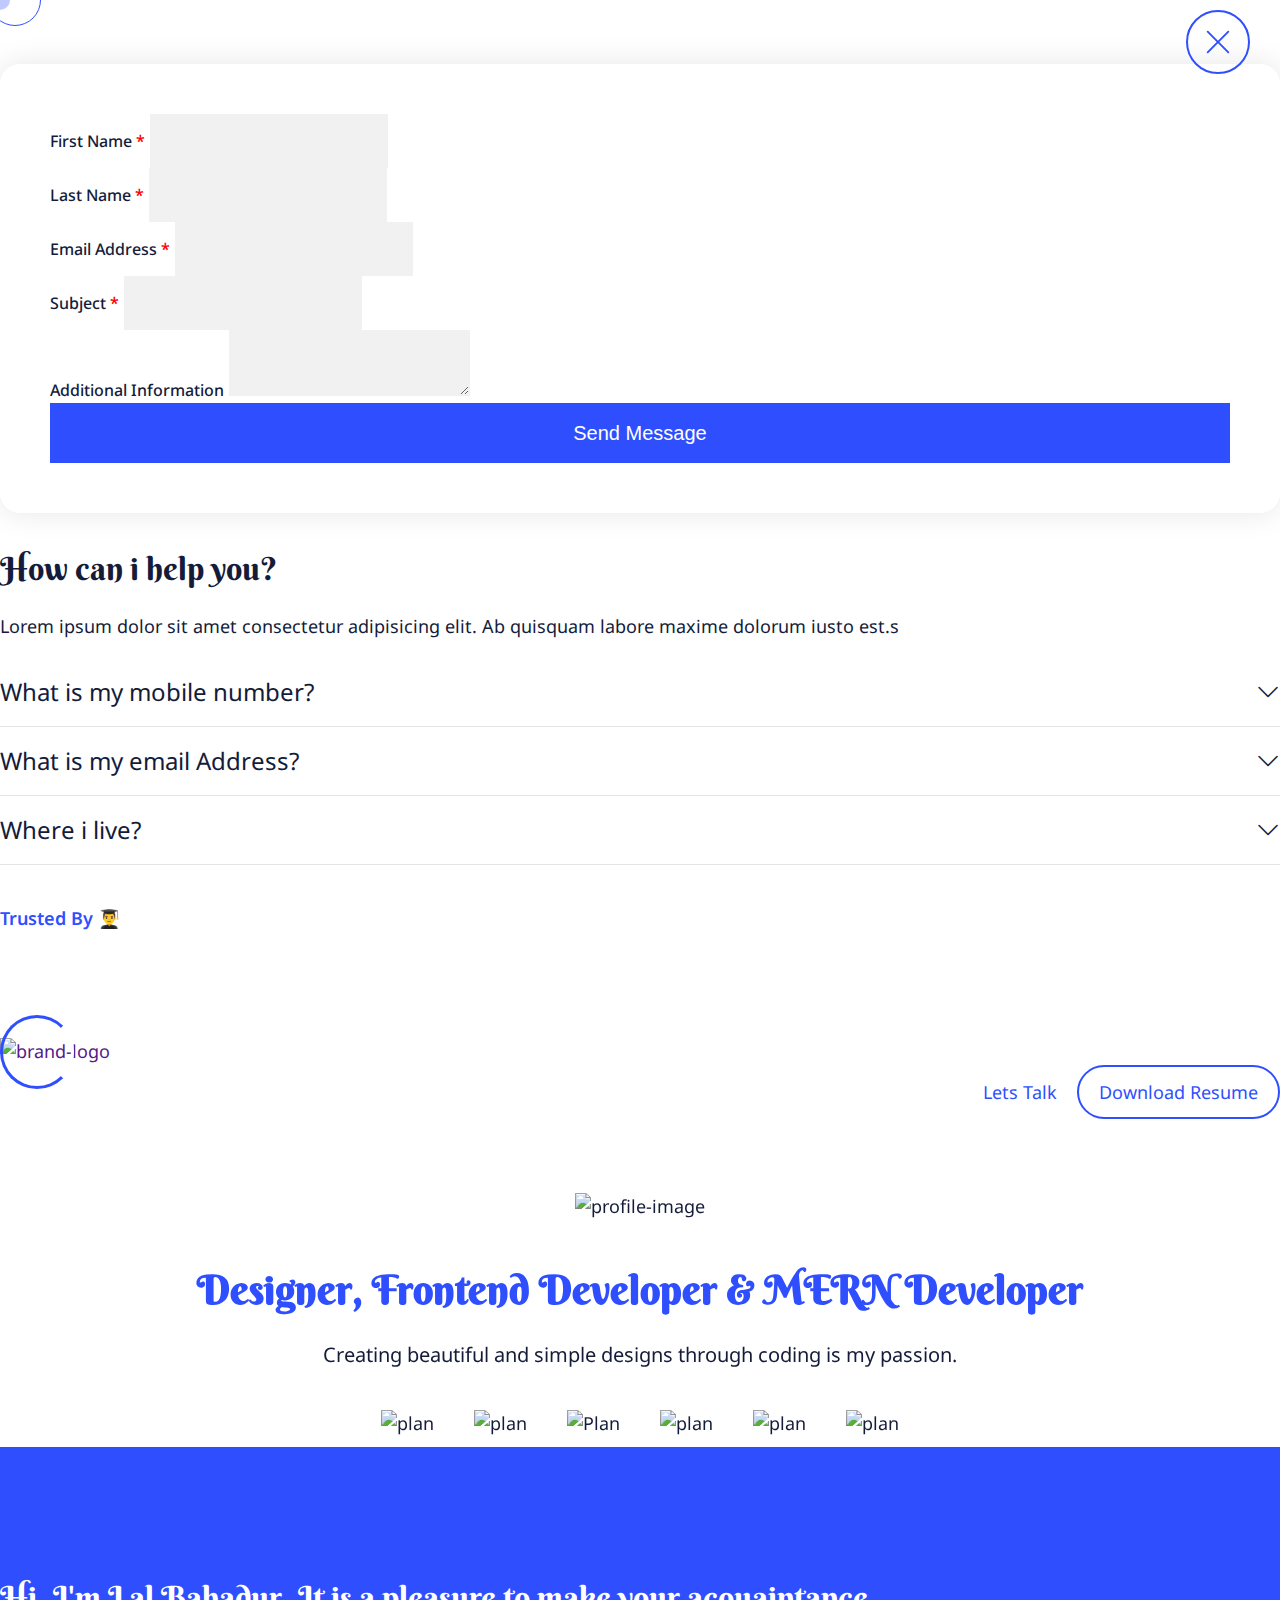
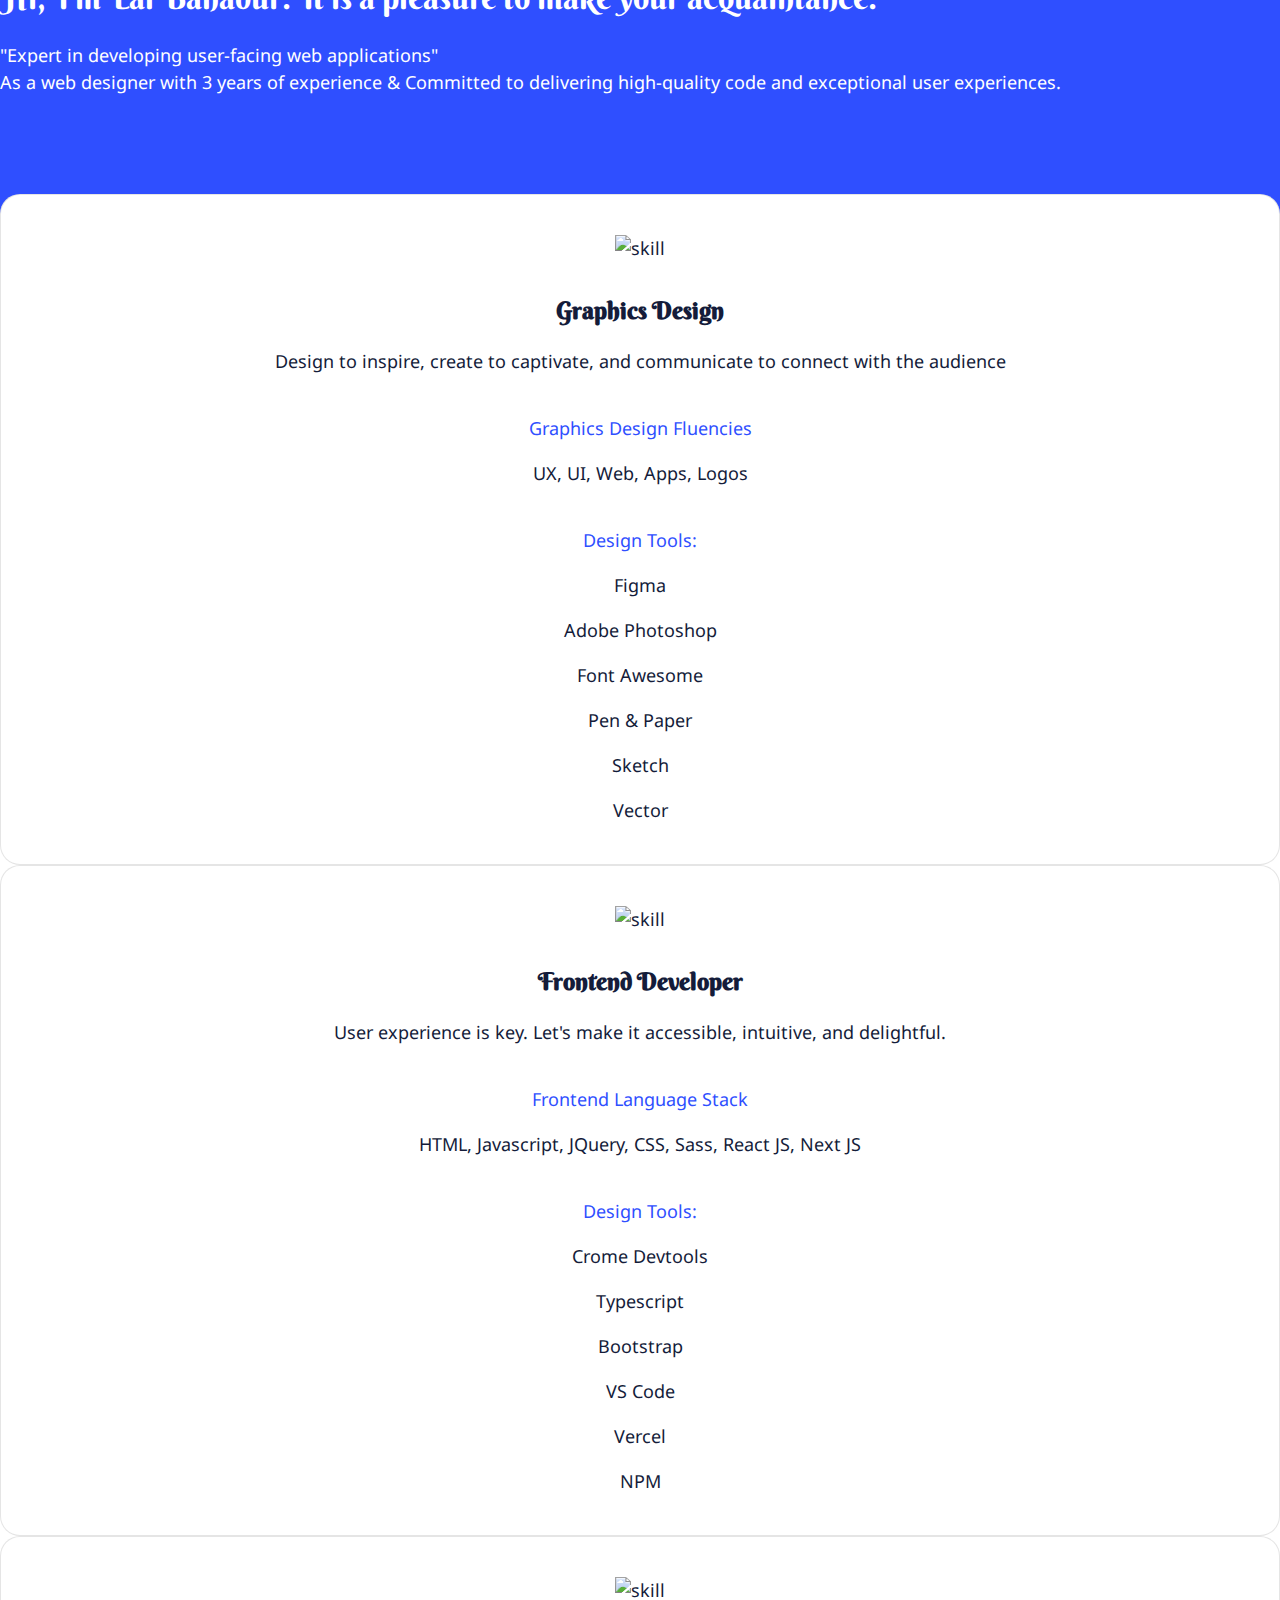
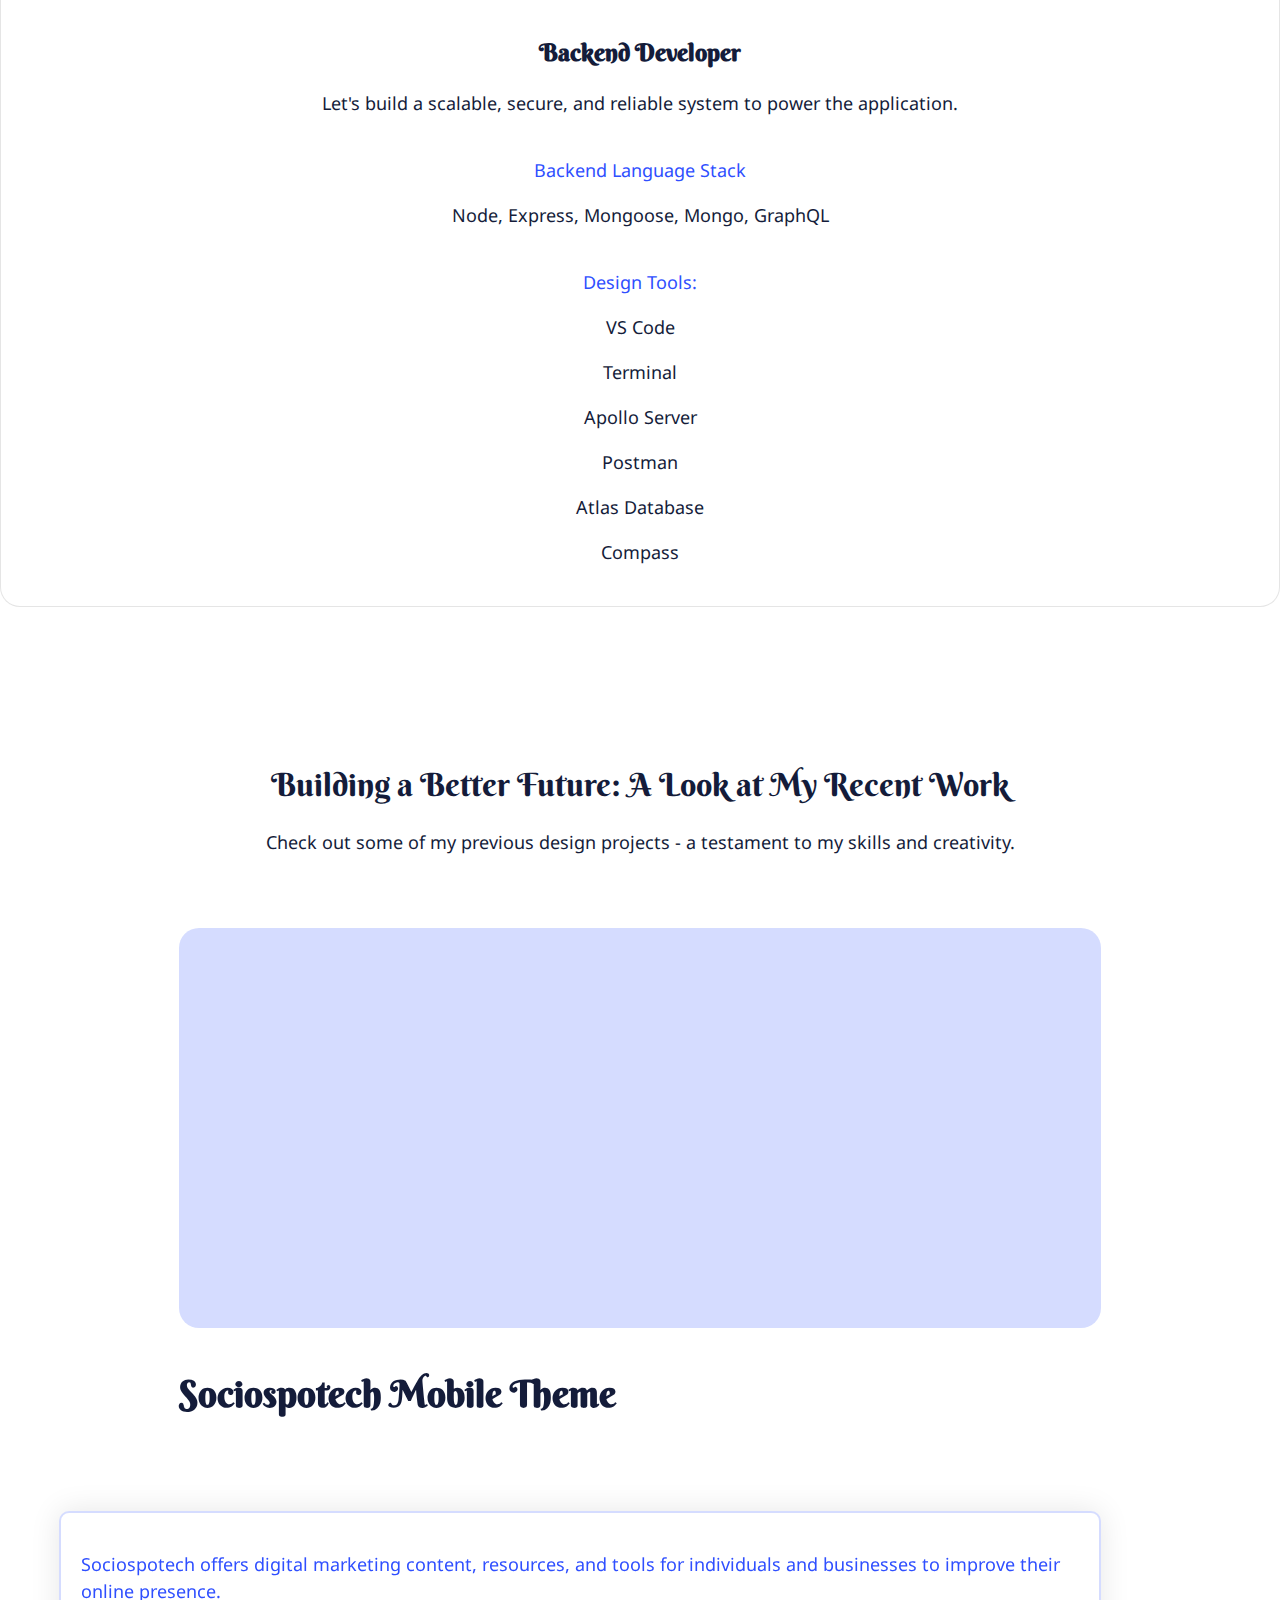
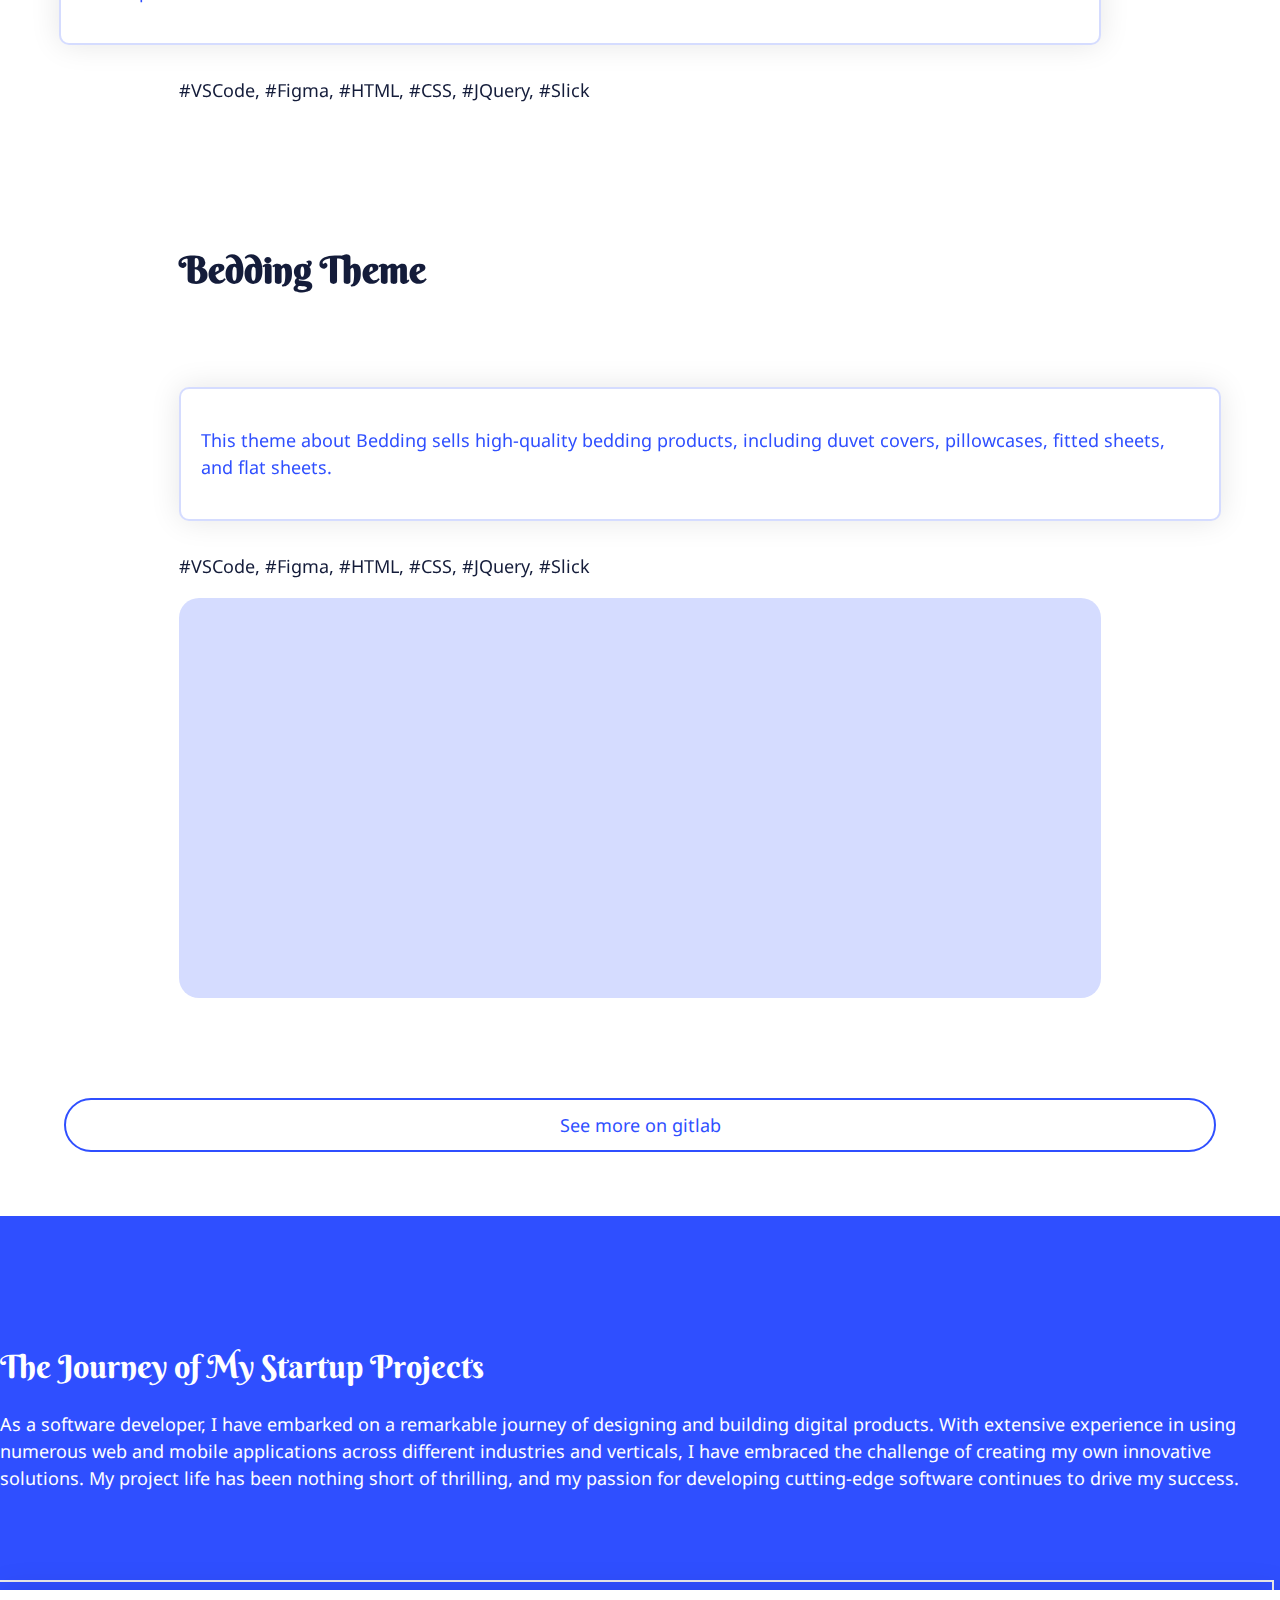
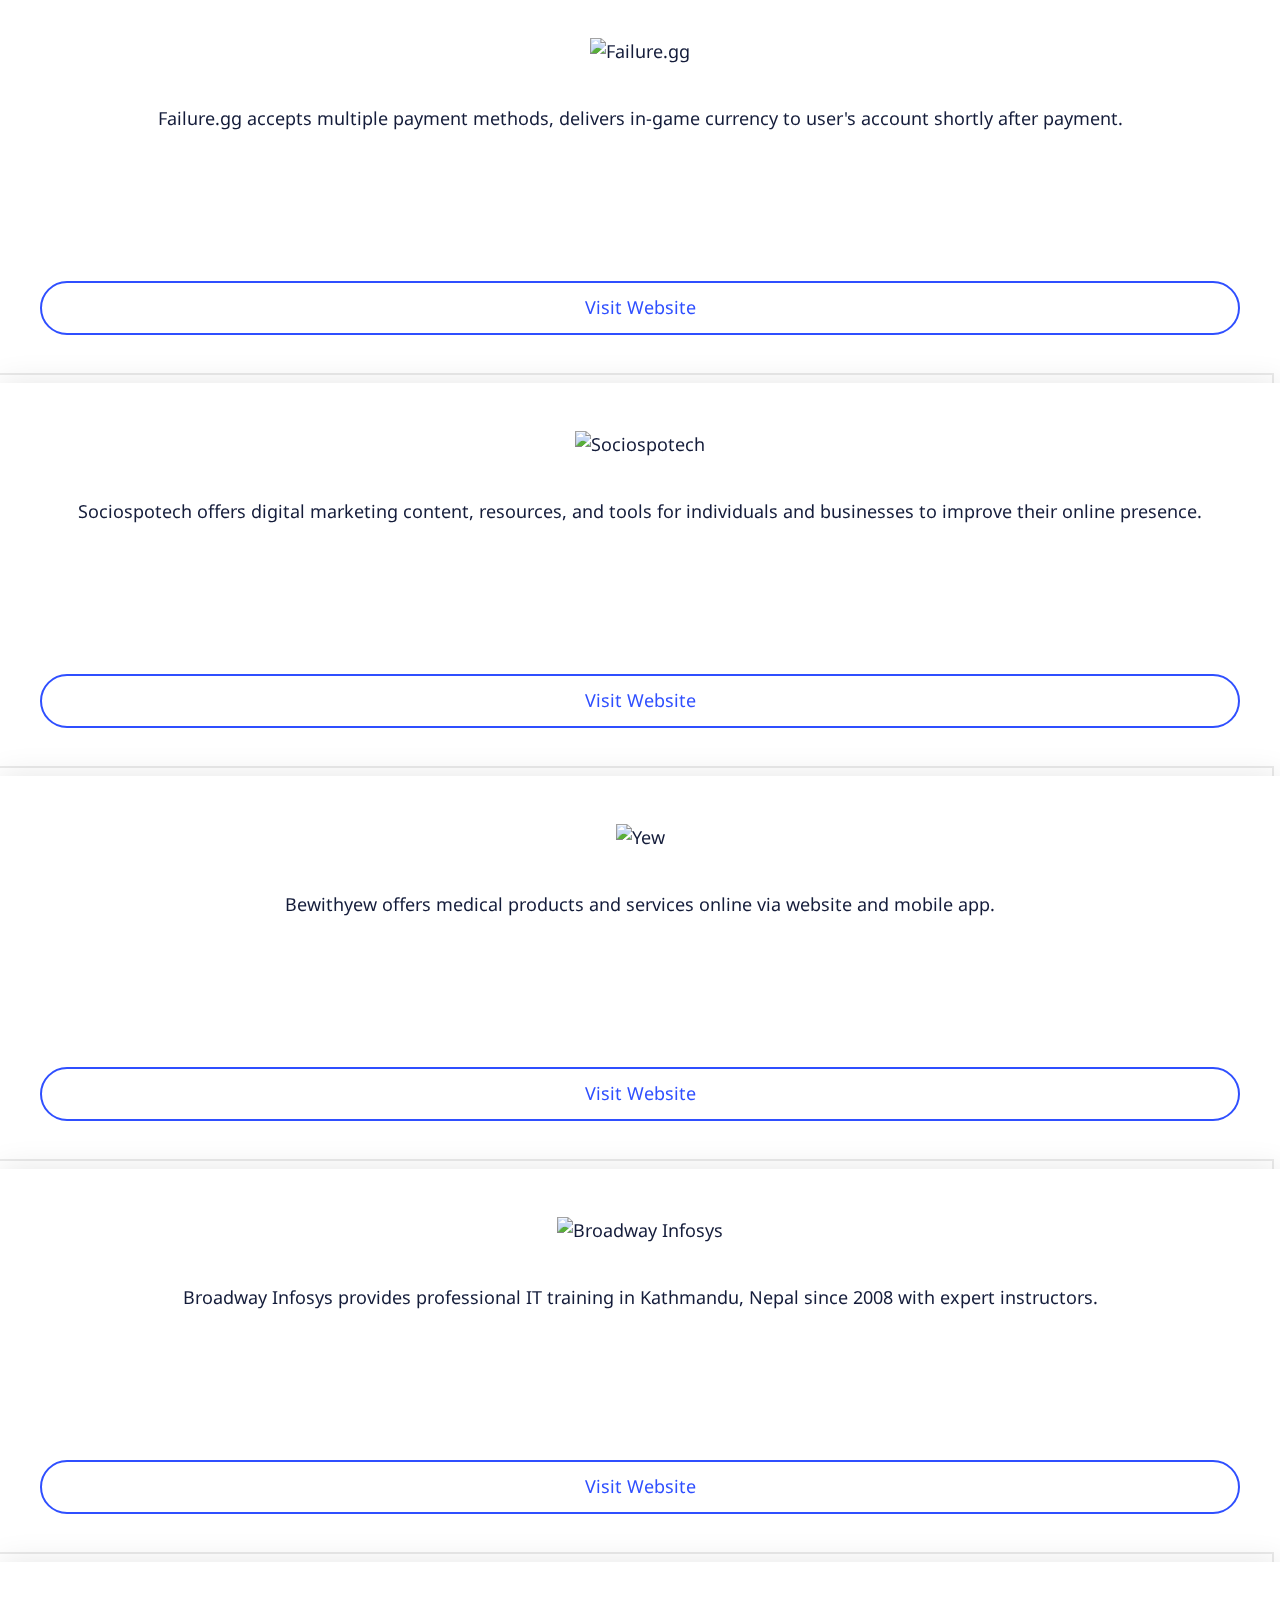
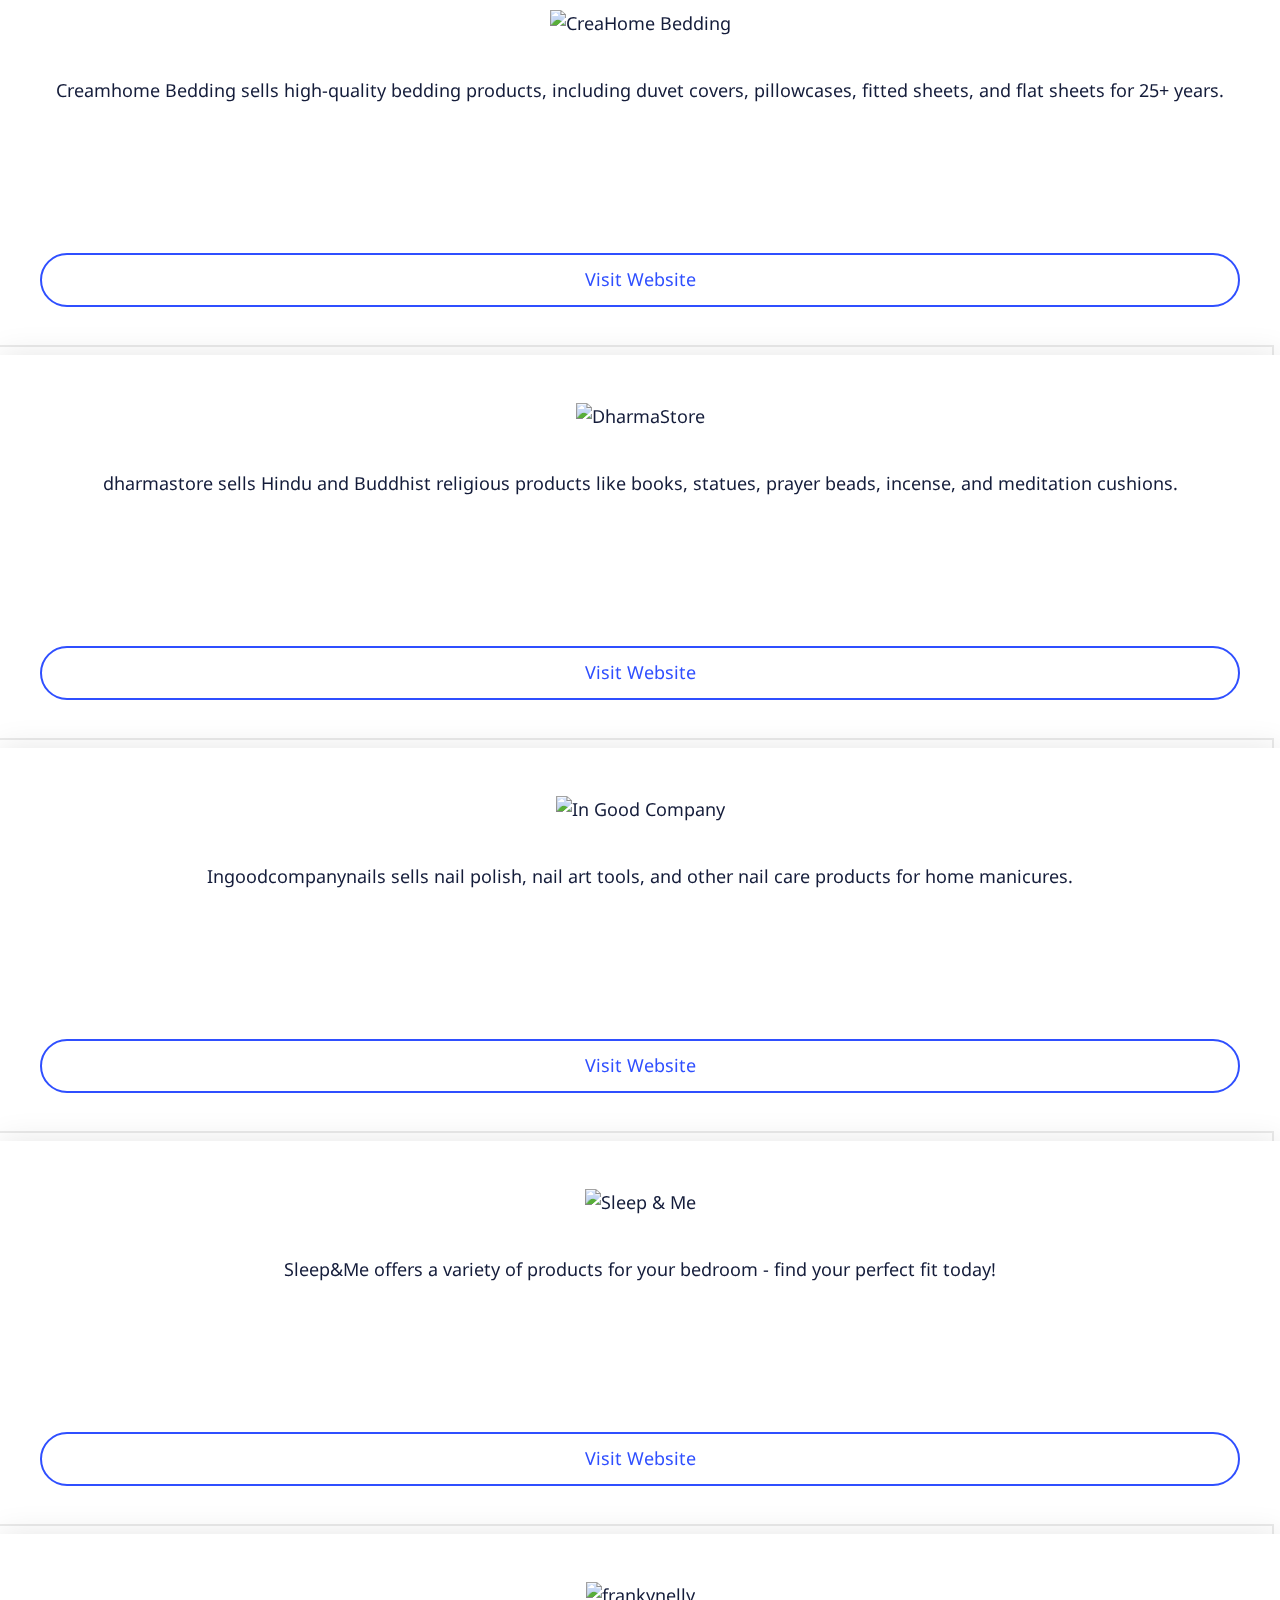
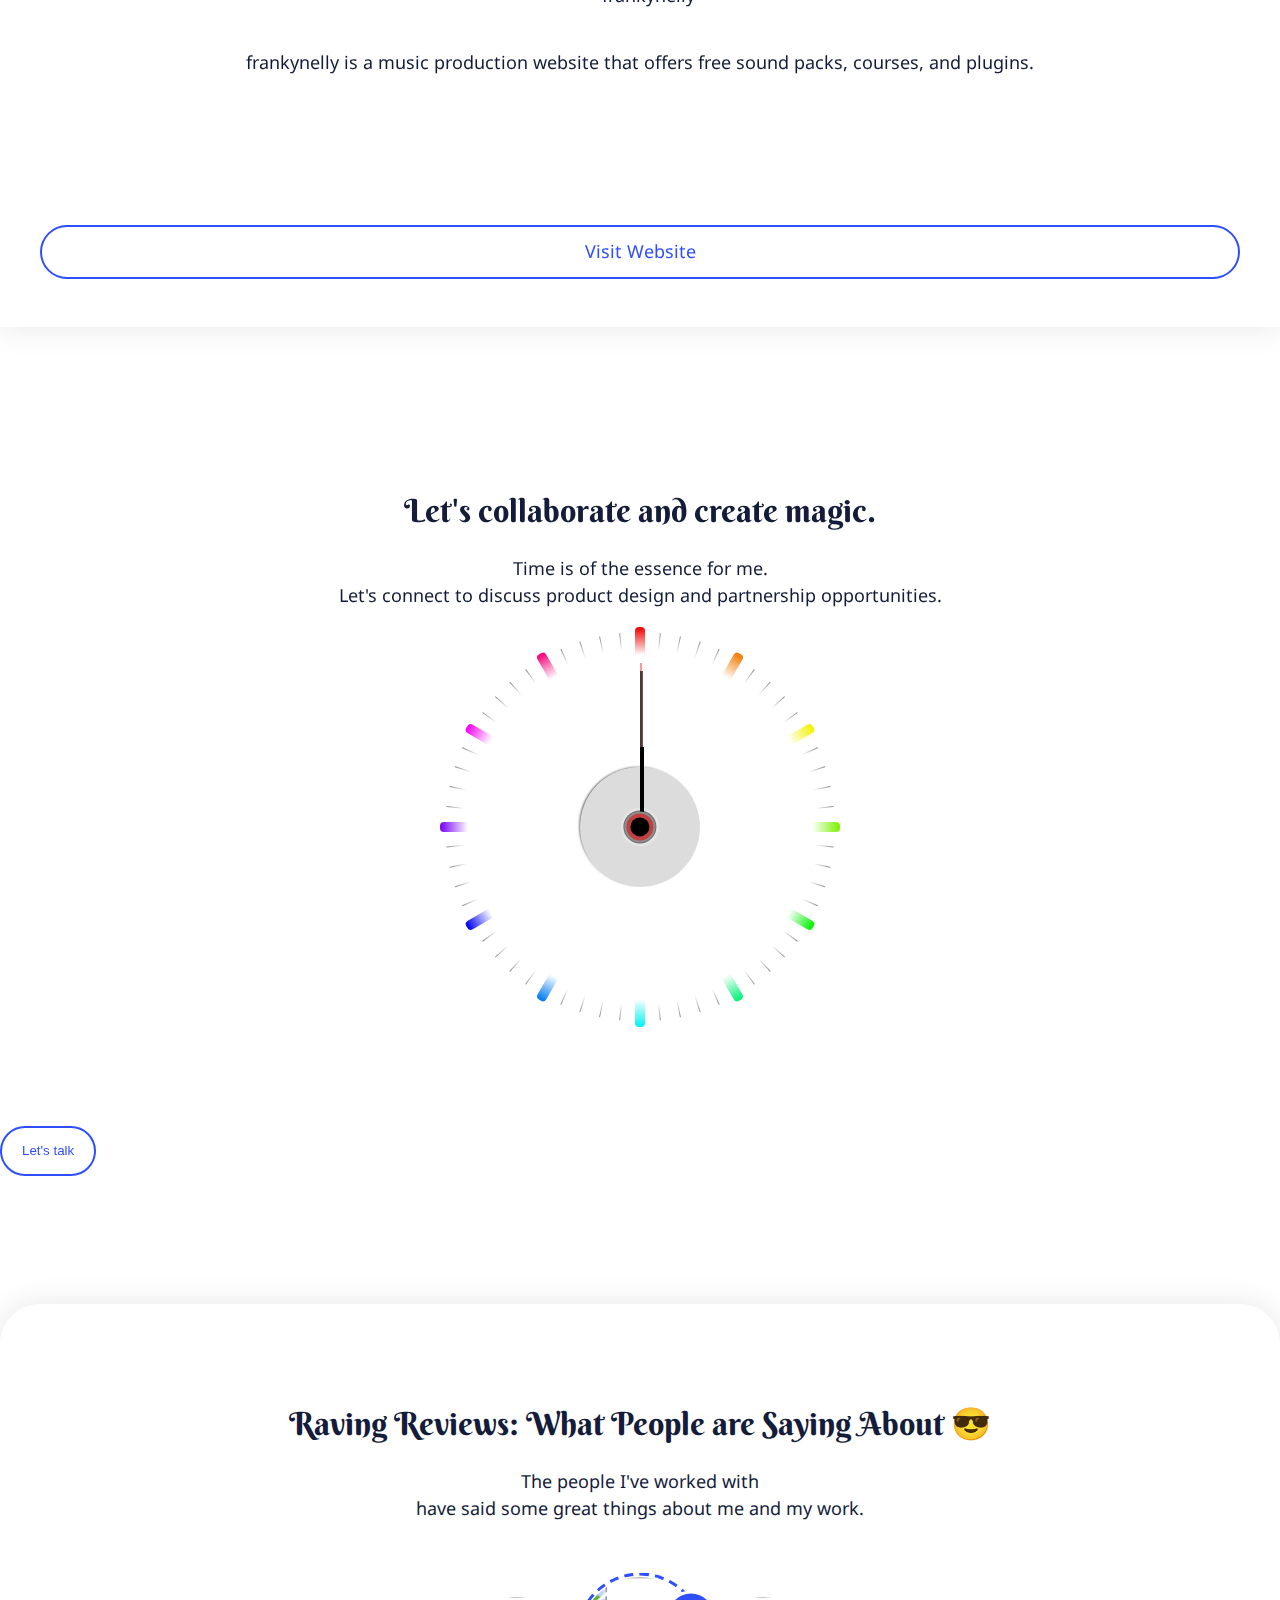
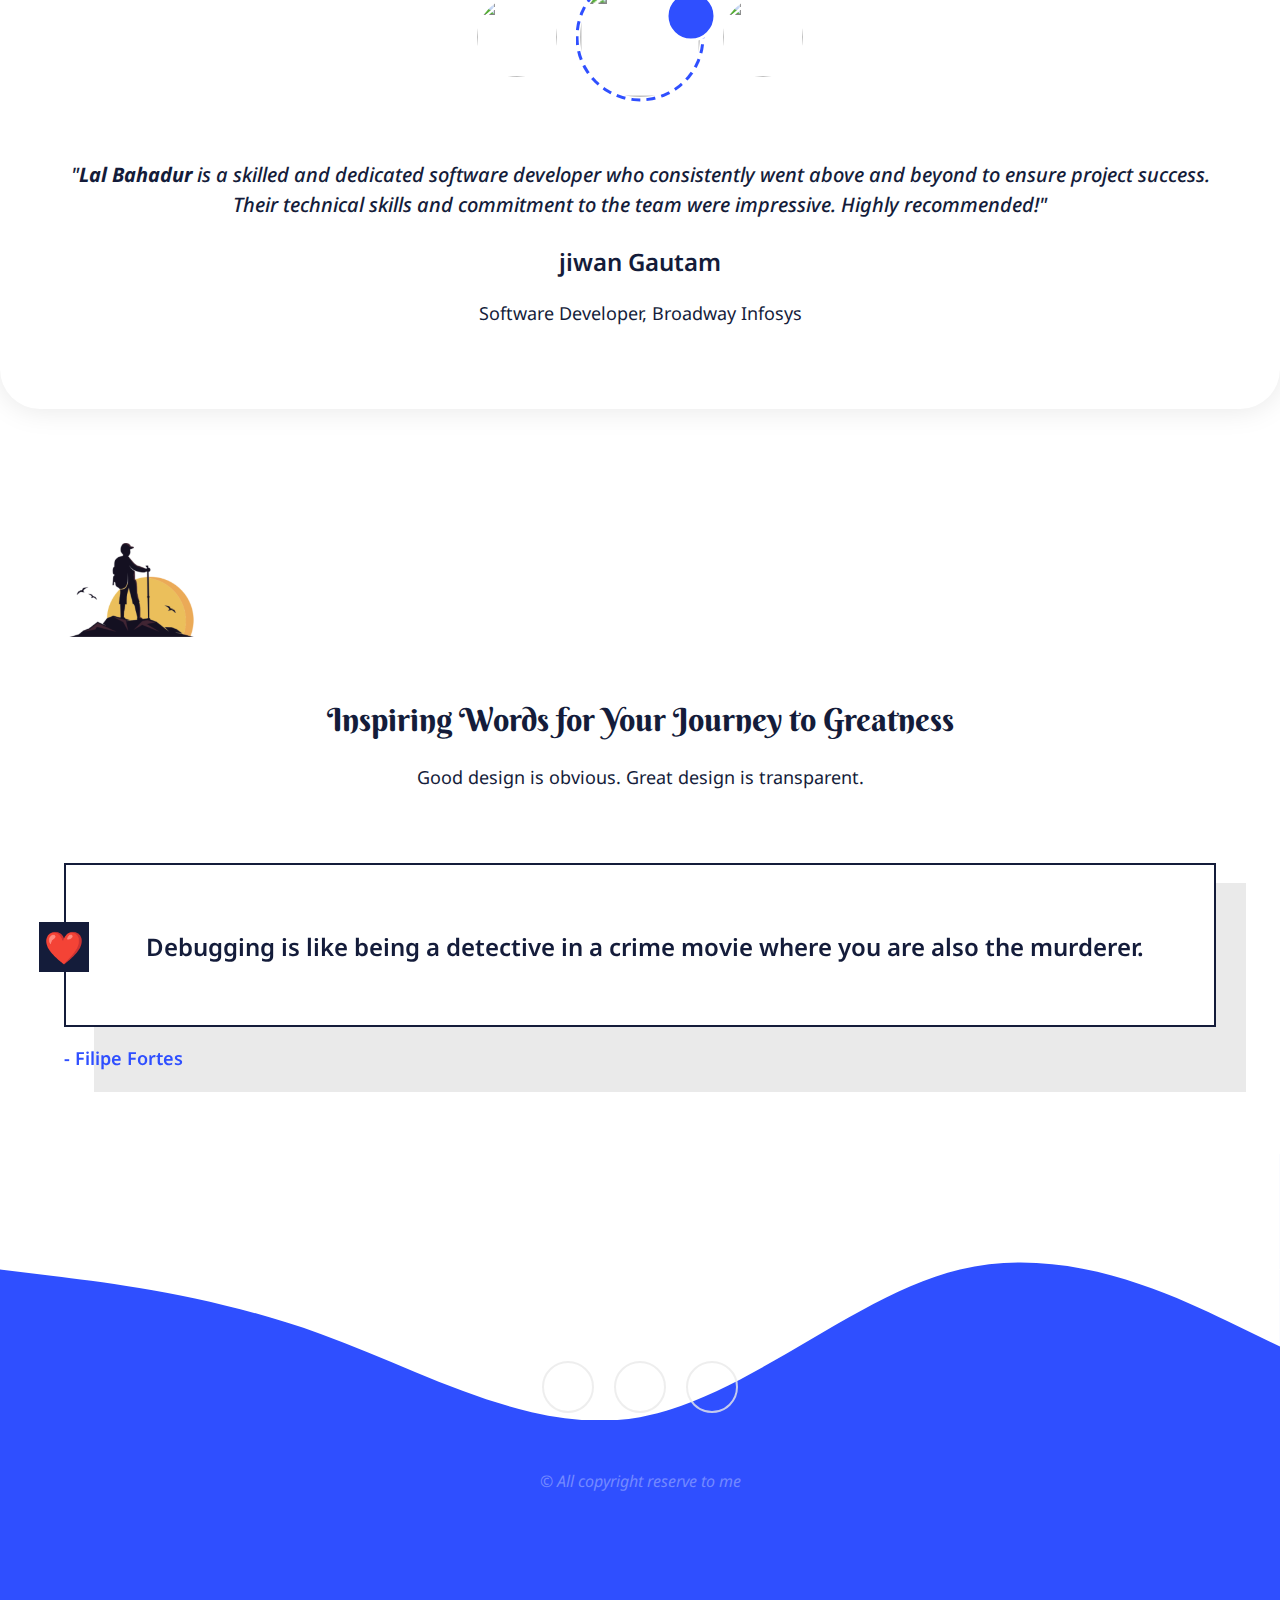
==== commit 24774b06: "chore: mobile design enhance" ====
--- a/animated-home.html
+++ b/animated-home.html
@@ -31,6 +31,13 @@
       rel="stylesheet"
       href="https://cdnjs.cloudflare.com/ajax/libs/slick-carousel/1.8.1/slick.min.css"
       integrity="sha512-yHknP1/AwR+yx26cB1y0cjvQUMvEa2PFzt1c9LlS4pRQ5NOTZFWbhBig+X9G9eYW/8m0/4OXNx8pxJ6z57x0dw=="
+      crossorigin="anonymous"
+      referrerpolicy="no-referrer"
+    />
+    <link
+      rel="stylesheet"
+      href="https://cdnjs.cloudflare.com/ajax/libs/slick-carousel/1.8.1/slick-theme.min.css"
+      integrity="sha512-17EgCFERpgZKcm0j0fEq1YCJuyAWdz9KUtv1EjVuaOz8pDnh/0nZxmU6BBXwaaxqoi9PQXnRWqlcDB027hgv9A=="
       crossorigin="anonymous"
       referrerpolicy="no-referrer"
     />
@@ -389,7 +396,7 @@
         </section>
         <section class="mob-skill">
           <div class="container">
-            <div class="text-center">
+            <div class="text-center section-heading">
               <h2 class="title text--black">
                 Designer, Frontend Developer & MERN Developer
               </h2>
@@ -568,7 +575,7 @@
         </section>
         <section class="mob-recent-work">
           <div class="container">
-            <div class="text-center">
+            <div class="text-center section-heading">
               <h2 class="title text--black">
                 Building a Better Future: A Look at My Recent Work
               </h2>
@@ -623,7 +630,7 @@
         </section>
         <section class="mob-startup-projects">
           <div class="container">
-            <div class="text-center">
+            <div class="text-center section-heading">
               <h2 class="title text--black">
                 The Journey of My Startup Projects
               </h2>
@@ -632,7 +639,7 @@
                 extensive experience.
               </p>
             </div>
-            <div class="startup-project__list">
+            <div class="startup-project__list cus-slider-dots">
               <a href="" class="startup-project">
                 <div class="project__image">
                   <img
@@ -648,12 +655,87 @@
                   </p>
                 </div>
               </a>
+              <a href="" class="startup-project">
+                <div class="project__image">
+                  <img
+                    src="./image/projects/landing-failure.png"
+                    alt="failure.gg"
+                  />
+                </div>
+                <div class="project-detail">
+                  <h3 class="subtitle text--black">Failure.gg</h3>
+                  <p class="description text--black">
+                    Accepts multiple payment methods, delivers in-game currency
+                    to user's account shortly after payment.
+                  </p>
+                </div>
+              </a>
+              <a href="" class="startup-project">
+                <div class="project__image">
+                  <img
+                    src="./image/projects/landing-failure.png"
+                    alt="failure.gg"
+                  />
+                </div>
+                <div class="project-detail">
+                  <h3 class="subtitle text--black">Failure.gg</h3>
+                  <p class="description text--black">
+                    Accepts multiple payment methods, delivers in-game currency
+                    to user's account shortly after payment.
+                  </p>
+                </div>
+              </a>
+              <a href="" class="startup-project">
+                <div class="project__image">
+                  <img
+                    src="./image/projects/landing-failure.png"
+                    alt="failure.gg"
+                  />
+                </div>
+                <div class="project-detail">
+                  <h3 class="subtitle text--black">Failure.gg</h3>
+                  <p class="description text--black">
+                    Accepts multiple payment methods, delivers in-game currency
+                    to user's account shortly after payment.
+                  </p>
+                </div>
+              </a>
+              <a href="" class="startup-project">
+                <div class="project__image">
+                  <img
+                    src="./image/projects/landing-failure.png"
+                    alt="failure.gg"
+                  />
+                </div>
+                <div class="project-detail">
+                  <h3 class="subtitle text--black">Failure.gg</h3>
+                  <p class="description text--black">
+                    Accepts multiple payment methods, delivers in-game currency
+                    to user's account shortly after payment.
+                  </p>
+                </div>
+              </a>
+              <a href="" class="startup-project">
+                <div class="project__image">
+                  <img
+                    src="./image/projects/landing-failure.png"
+                    alt="failure.gg"
+                  />
+                </div>
+                <div class="project-detail">
+                  <h3 class="subtitle text--black">Failure.gg</h3>
+                  <p class="description text--black">
+                    Accepts multiple payment methods, delivers in-game currency
+                    to user's account shortly after payment.
+                  </p>
+                </div>
+              </a>
             </div>
           </div>
         </section>
         <section class="mob-working-company">
           <div class="container">
-            <div class="text-center mb-5">
+            <div class="text-center section-heading">
               <h2 class="title text--black">
                 The Journey of My Startup Projects
               </h2>
@@ -723,8 +805,8 @@
           </div>
         </section>
         <section class="mob-colaborating">
-          <div class="caontainer">
-            <div class="text-center">
+          <div class="container">
+            <div class="text-center section-heading">
               <h2 class="title text--black">
                 Let's collaborate and create magic.
               </h2>
@@ -803,9 +885,126 @@
               <div class="big-hand"></div>
               <div class="center-up"></div>
             </div>
+            <div class="text-center">
+              <img
+                class="coversation-icon animate__animated animate__swing animate__infinite"
+                src="./image/contact/or-conversation.png"
+                alt=""
+              />
+            </div>
+            <div class="d-flex justify-content-center">
+              <button
+                class="button-outline button--indigo button--rounded"
+                data-bs-toggle="offcanvas"
+                data-bs-target="#contact__popup"
+              >
+                <span class="ms-2">Let's talk</span>
+              </button>
+            </div>
+          </div>
+        </section>
+        <section class="mob-testimonial">
+          <div class="box-shadow py-5">
+            <div class="container">
+              <div class="section-heading">
+                <h3 class="title text--black">
+                  Raving Reviews: What People are Saying About 😎
+                </h3>
+              </div>
+              <div class="testimonial__card">
+                <div class="testimony-content">
+                  <div class="col-11 mx-auto">
+                    <p class="testimony-text">
+                      <img src="./image/left-quotes-sign.png" alt="" />
+                      Lorem ipsum dolor sit amet, consectetur adipisicing elit.
+                      Officiis sed at consectetur inventore animi corrupti!
+                    </p>
+                  </div>
+                </div>
+                <div class="testimony-profile">
+                  <div class="profile__image">
+                    <img src="./image/me.png" alt="" />
+                  </div>
+                  <p class="description text--black">Jiwan Gautam</p>
+                </div>
+              </div>
+            </div>
+          </div>
+        </section>
+        <section class="favorite-quotes">
+          <div class="container">
+            <div class="text-center">
+              <img class="best__journey" src="./image/testimonial.png" alt="" />
+            </div>
+            <div class="text-center section-heading">
+              <h2 class="title text--black">
+                Inspiring Words for Your Journey to Greatness
+              </h2>
+            </div>
+            <div
+              class="col-10 mx-auto"
+              style="
+                background-image: linear-gradient(
+                    rgba(255, 255, 255, 0.85),
+                    rgba(255, 255, 255, 0.85)
+                  ),
+                  url(./image/or-quote-bg.png);
+                background-size: cover;
+                background-position: center;
+                background-repeat: no-repeat;
+              "
+            >
+              <h6 class="qoute__text">
+                Debugging is like being a detective in a crime movie where you
+                are also the murderer.
+              </h6>
+              <p class="quote__owner text--bold">- Filipe Fortes</p>
+            </div>
           </div>
         </section>
       </main>
+      <footer>
+        <svg class="wave-top" width="100" viewBox="0 0 1200 250">
+          <path
+            fill-rule="evenodd"
+            clip-rule="evenodd"
+            d="M0 108.306L50 114.323C100 120.34 200 132.374 300 168.476C400 204.578 500 264.749 600 246.698C700 228.647 800 132.374 900 108.306C1000 84.2382 1100 132.374 1150 156.442L1200 180.51V-8.5451e-06H1150C1100 -8.5451e-06 1000 -8.5451e-06 900 -8.5451e-06C800 -8.5451e-06 700 -8.5451e-06 600 -8.5451e-06C500 -8.5451e-06 400 -8.5451e-06 300 -8.5451e-06C200 -8.5451e-06 100 -8.5451e-06 50 -8.5451e-06H0V108.306Z"
+            fill="#fff"
+          />
+        </svg>
+        <div class="container h-100 d-flex flex-column justify-content-end">
+          <div class="position-relative mt-auto">
+            <div class="brand-logo brand--white">
+              <img
+                class="brand-logo__image"
+                src="./image/or-vertical-logo.svg"
+                alt="brand-logo"
+              />
+            </div>
+            <p class="subtitle text-uppercase text--white">
+              Code, Learn, and Rise Daily.
+            </p>
+            <ul class="social-media__list">
+              <li>
+                <a href="" class="social-media__item">
+                  <i class="fa-brands fa-square-facebook"></i>
+                </a>
+              </li>
+              <li>
+                <a href="" class="social-media__item">
+                  <i class="fa-brands fa-twitter"></i>
+                </a>
+              </li>
+              <li>
+                <a href="" class="social-media__item">
+                  <i class="fa-brands fa-linkedin"></i>
+                </a>
+              </li>
+            </ul>
+            <p class="copyright-text">© All copyright reserve to me</p>
+          </div>
+        </div>
+      </footer>
     </div>
     <div class="web-visible">
       <header>
@@ -1663,7 +1862,6 @@
                     have said some great things about me and my work.
                   </p>
                 </div>
-
                 <ul class="testimony-user__image-list">
                   <li>
                     <div
--- a/style/main.css
+++ b/style/main.css
@@ -551,6 +551,25 @@
   left: 0;
   bottom: 0;
   z-index: 999;
+}
+
+.cus-slider-dots .slick-dots li {
+  height: auto;
+  width: auto;
+  margin: 0 5px;
+}
+.cus-slider-dots .slick-dots li button {
+  height: 10px;
+  width: 10px;
+  background-color: #ddd;
+  border-radius: 10px;
+}
+.cus-slider-dots .slick-dots li button::before {
+  display: none;
+}
+.cus-slider-dots .slick-dots li.slick-active button {
+  background-color: #2f4fff;
+  width: 26px;
 }
 
 @keyframes rotating-360 {
@@ -1064,6 +1083,10 @@
   .web-visible {
     display: none;
   }
+  .section-heading {
+    margin-bottom: 50px;
+    text-align: center;
+  }
   .mobile-visible {
     display: block;
   }
@@ -1110,7 +1133,7 @@
     position: absolute;
     height: 50%;
     width: 1px;
-    background-color: rgba(0, 0, 0, 0.1);
+    background-color: rgba(47, 79, 255, 0.6);
     right: -7px;
     top: 50%;
     transform: translateY(-50%);
@@ -1171,7 +1194,6 @@
     padding: 40px 0;
   }
   .mobile-visible .mob-skill .tab__list {
-    margin-top: 20px;
     margin-bottom: 30px;
     display: flex;
     align-items: center;
@@ -1351,4 +1373,111 @@
   .mobile-visible .mob-colaborating .clock-container {
     height: 200px;
   }
+  .mobile-visible .mob-colaborating .coversation-icon {
+    margin-top: 30px;
+    height: 80px;
+  }
+  .mobile-visible .mob-testimonial .box-shadow {
+    border-radius: 20px;
+  }
+  .mobile-visible .mob-testimonial .testimonial__card .testimony-content .testimony-text {
+    font-size: 20px;
+    color: #141c3a;
+    font-weight: 500;
+    font-style: italic;
+    line-height: 1.9;
+  }
+  .mobile-visible .mob-testimonial .testimonial__card .testimony-content img {
+    height: 36px;
+  }
+  .mobile-visible .mob-testimonial .testimonial__card .testimony-profile {
+    margin-top: 30px;
+    text-align: right;
+  }
+  .mobile-visible .mob-testimonial .testimonial__card .testimony-profile .profile__image {
+    height: 60px;
+    margin-left: auto;
+    width: 60px;
+    border-radius: 50%;
+    overflow: hidden;
+    margin-bottom: 5px;
+  }
+  .mobile-visible .mob-testimonial .testimonial__card .testimony-profile .profile__image img {
+    width: 100%;
+    height: 100%;
+    object-fit: cover;
+  }
+  .mobile-visible .favorite-quotes {
+    padding: 40px 0;
+  }
+  .mobile-visible .favorite-quotes .best__journey {
+    height: 100px;
+    margin-bottom: 20px;
+  }
+  .mobile-visible .favorite-quotes .qoute__text {
+    background-image: url();
+    background-position: center;
+    background-size: cover;
+    font-size: 20px;
+    font-weight: 400;
+    text-align: center;
+    line-height: 1.6;
+  }
+  .mobile-visible .favorite-quotes .quote__owner {
+    text-align: right;
+    margin-top: 30px;
+    font-size: 16px;
+    color: #2f4fff;
+  }
+  .mobile-visible footer {
+    text-align: center;
+    padding: 40px;
+    background-color: #2f4fff;
+    position: relative;
+    height: 370px;
+  }
+  .mobile-visible footer .wave-top {
+    position: absolute;
+    top: 0;
+    left: 0;
+    width: 100%;
+  }
+  .mobile-visible footer .brand-logo {
+    margin-bottom: 20px;
+  }
+  .mobile-visible footer .brand-logo img {
+    height: 120px;
+  }
+  .mobile-visible footer .subtitle {
+    color: white;
+    margin-bottom: 20px;
+  }
+  .mobile-visible footer .social-media__list {
+    display: flex;
+    align-items: center;
+    justify-content: center;
+  }
+  .mobile-visible footer .social-media__list .social-media__item {
+    height: 48px;
+    width: 48px;
+    border-radius: 50%;
+    display: flex;
+    align-items: center;
+    justify-content: center;
+    border: 2px solid #eaeaea;
+    margin: 0 10px;
+    opacity: 0.8;
+    margin-bottom: 20px;
+  }
+  .mobile-visible footer .social-media__list .social-media__item:hover {
+    opacity: 1;
+    background-color: #fff;
+  }
+  .mobile-visible footer .social-media__list .social-media__item:hover i {
+    color: #2f4fff;
+  }
+  .mobile-visible footer .social-media__list .social-media__item i {
+    font-size: 24px;
+    color: #eaeaea;
+  }
 }/*# sourceMappingURL=main.css.map */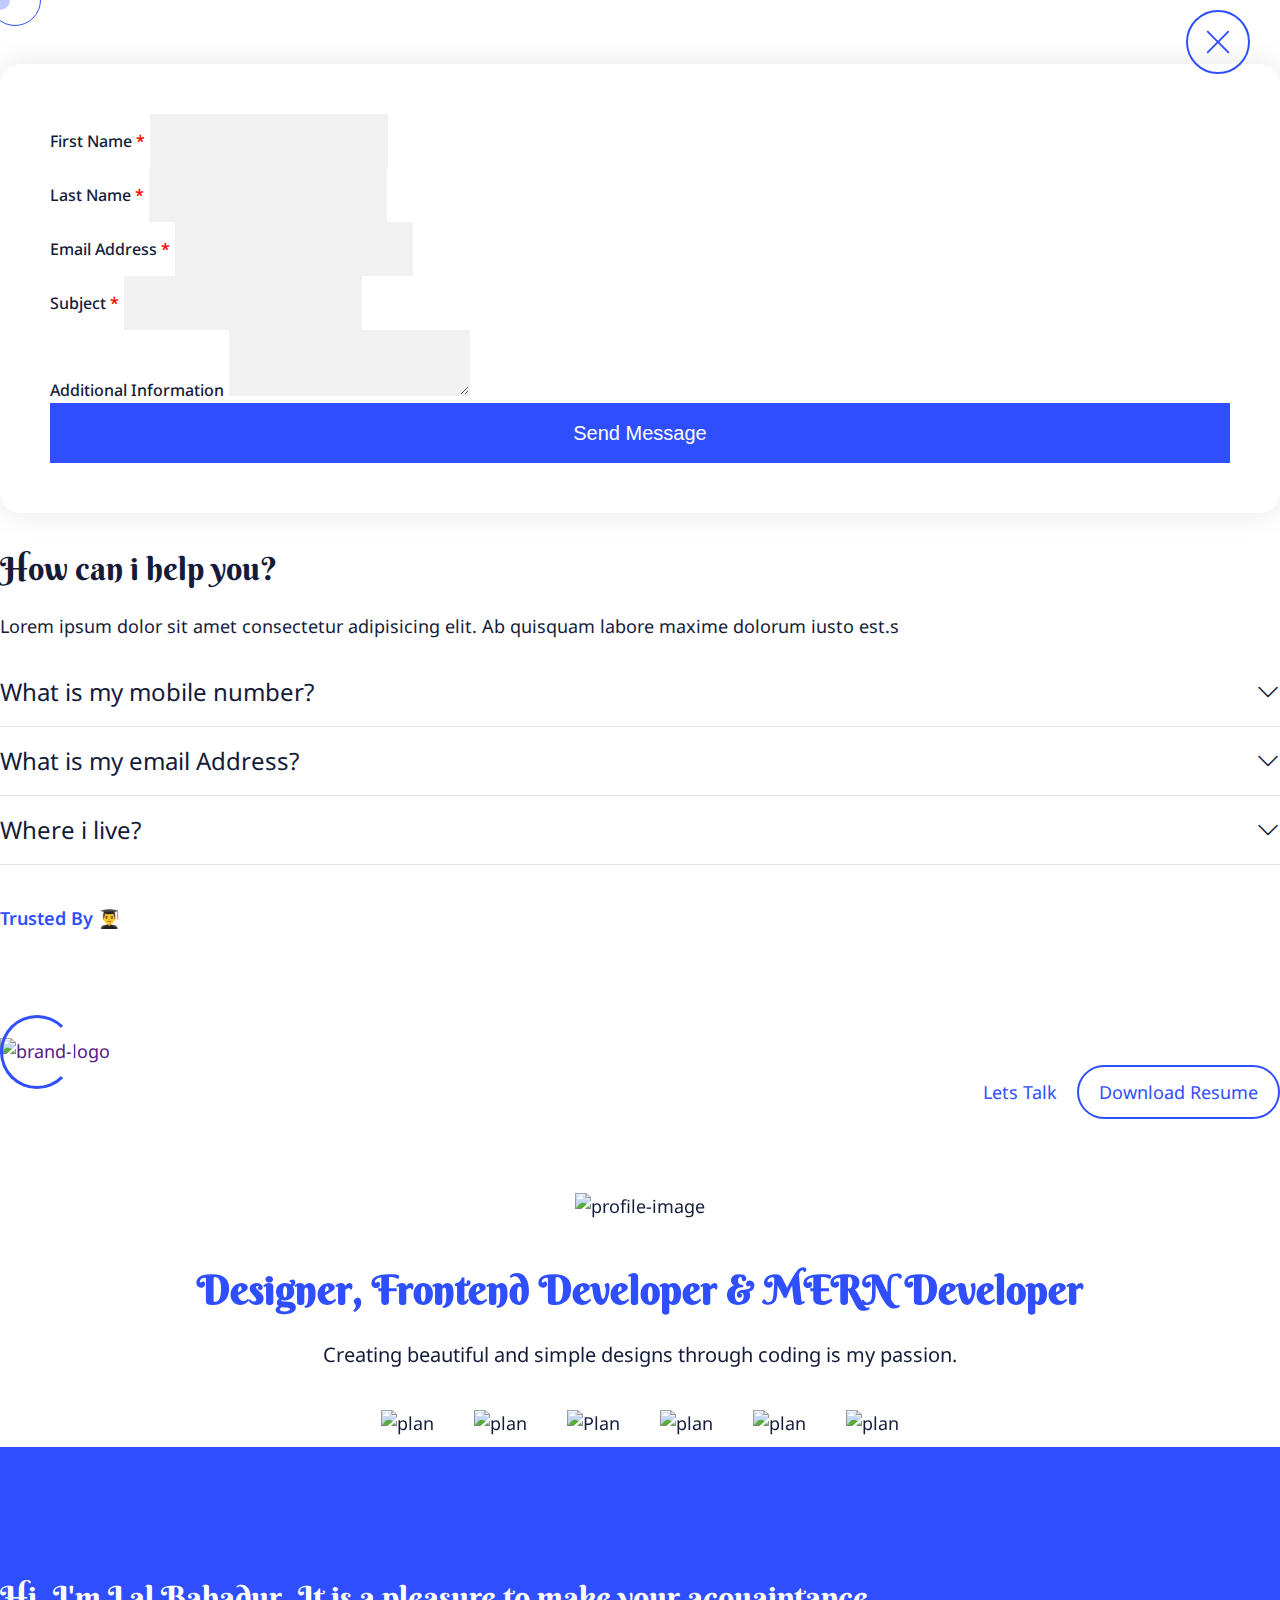
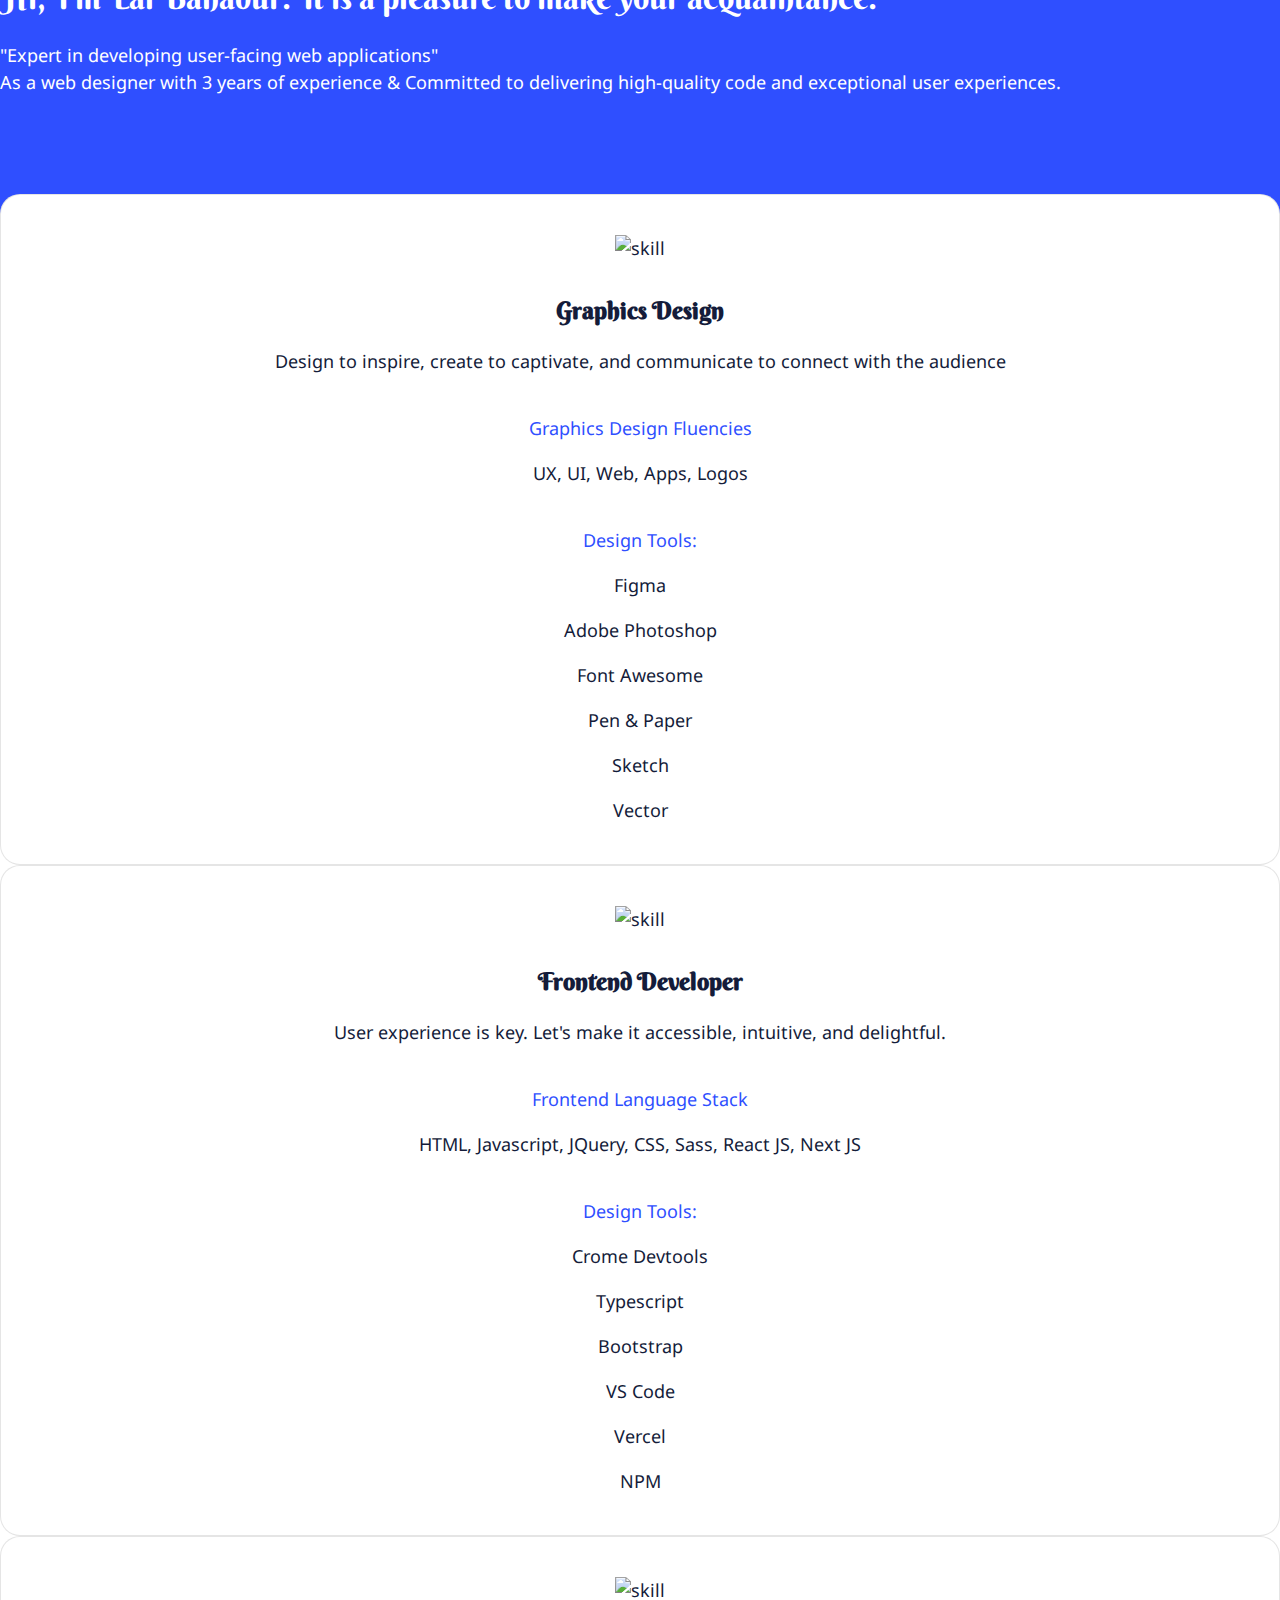
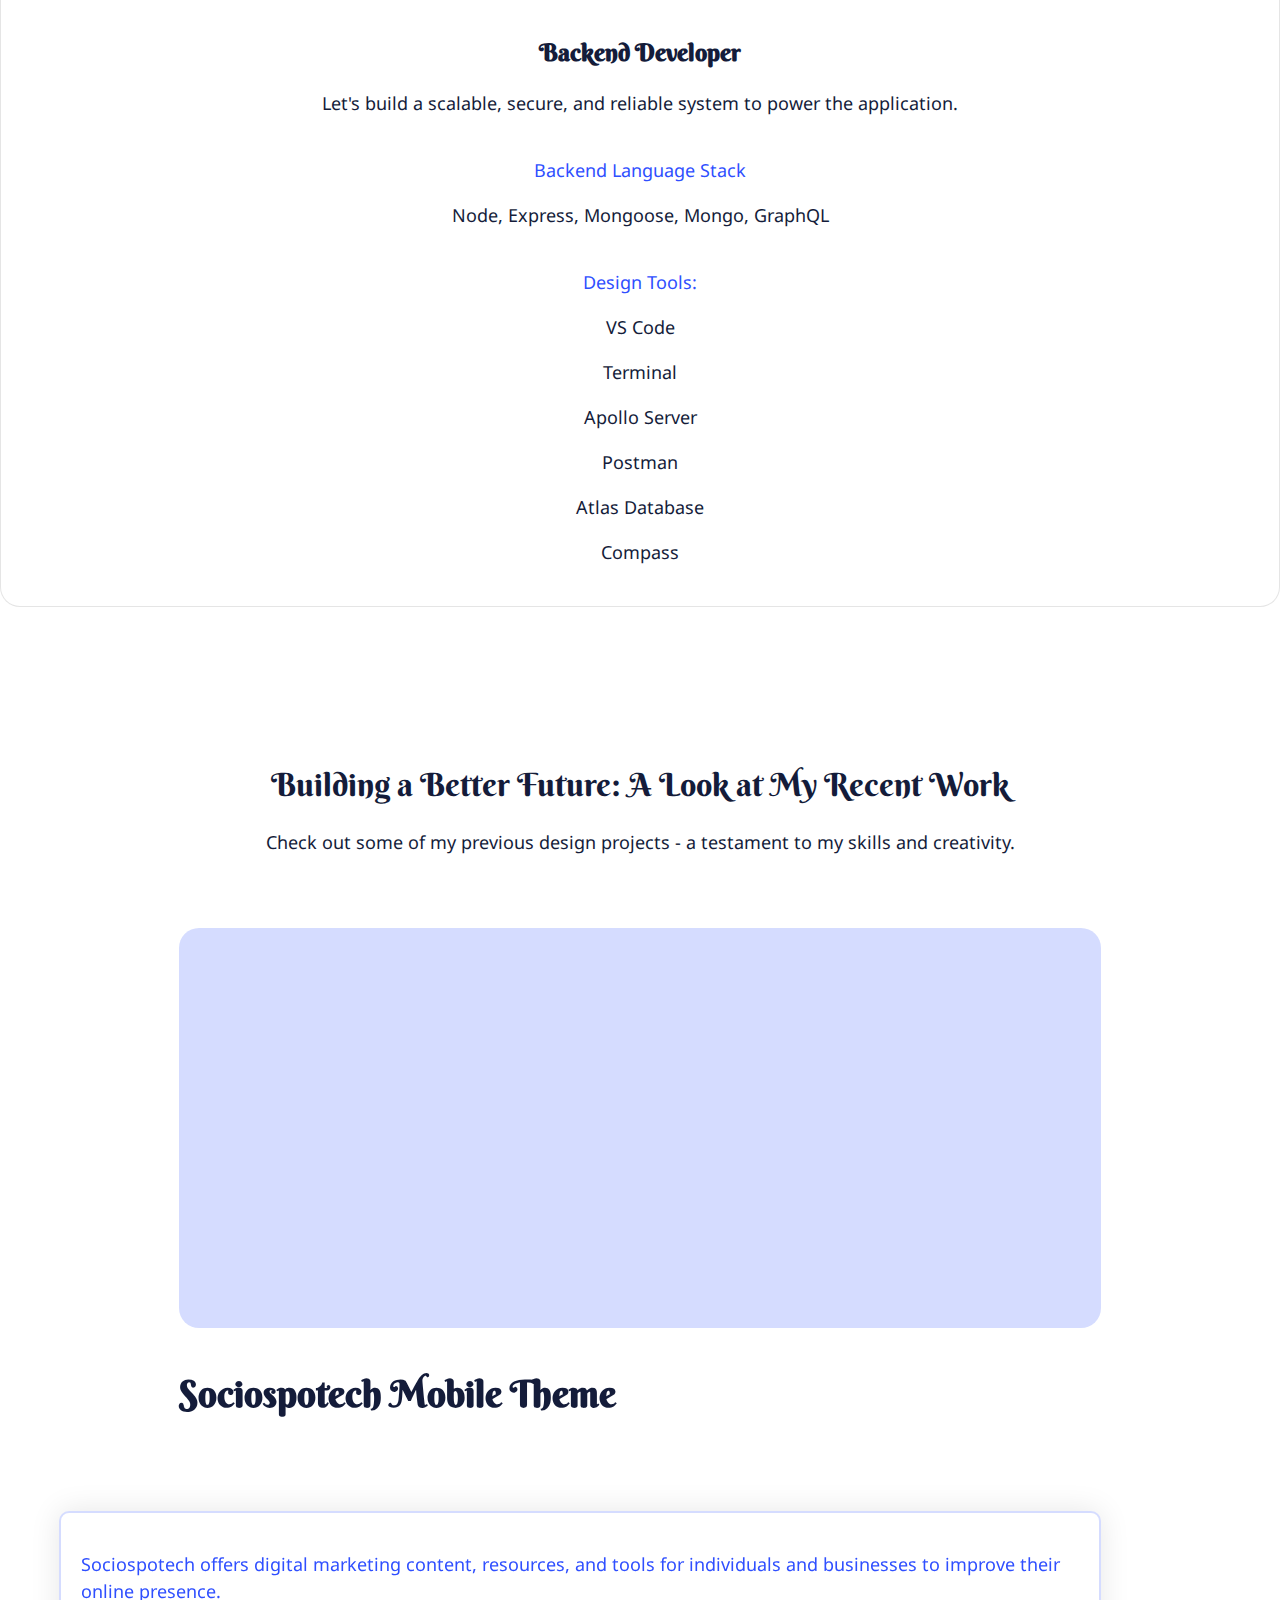
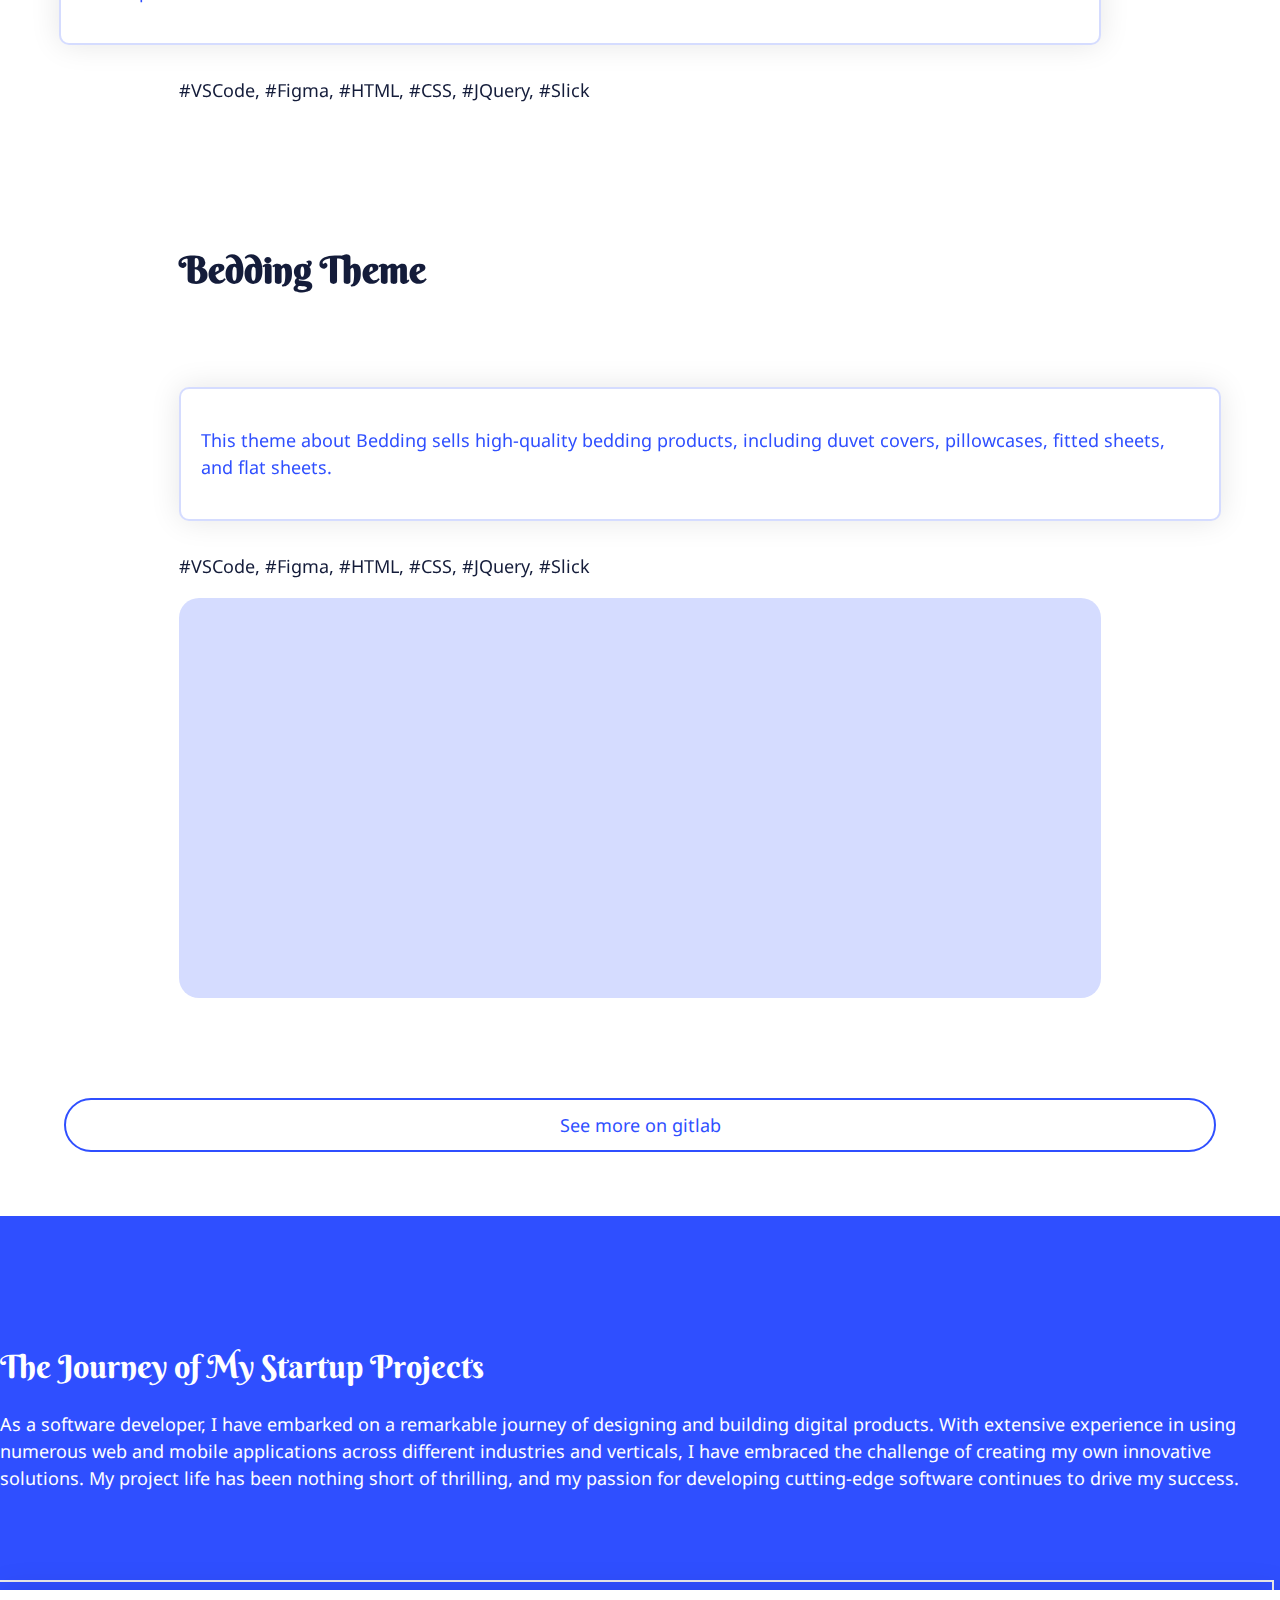
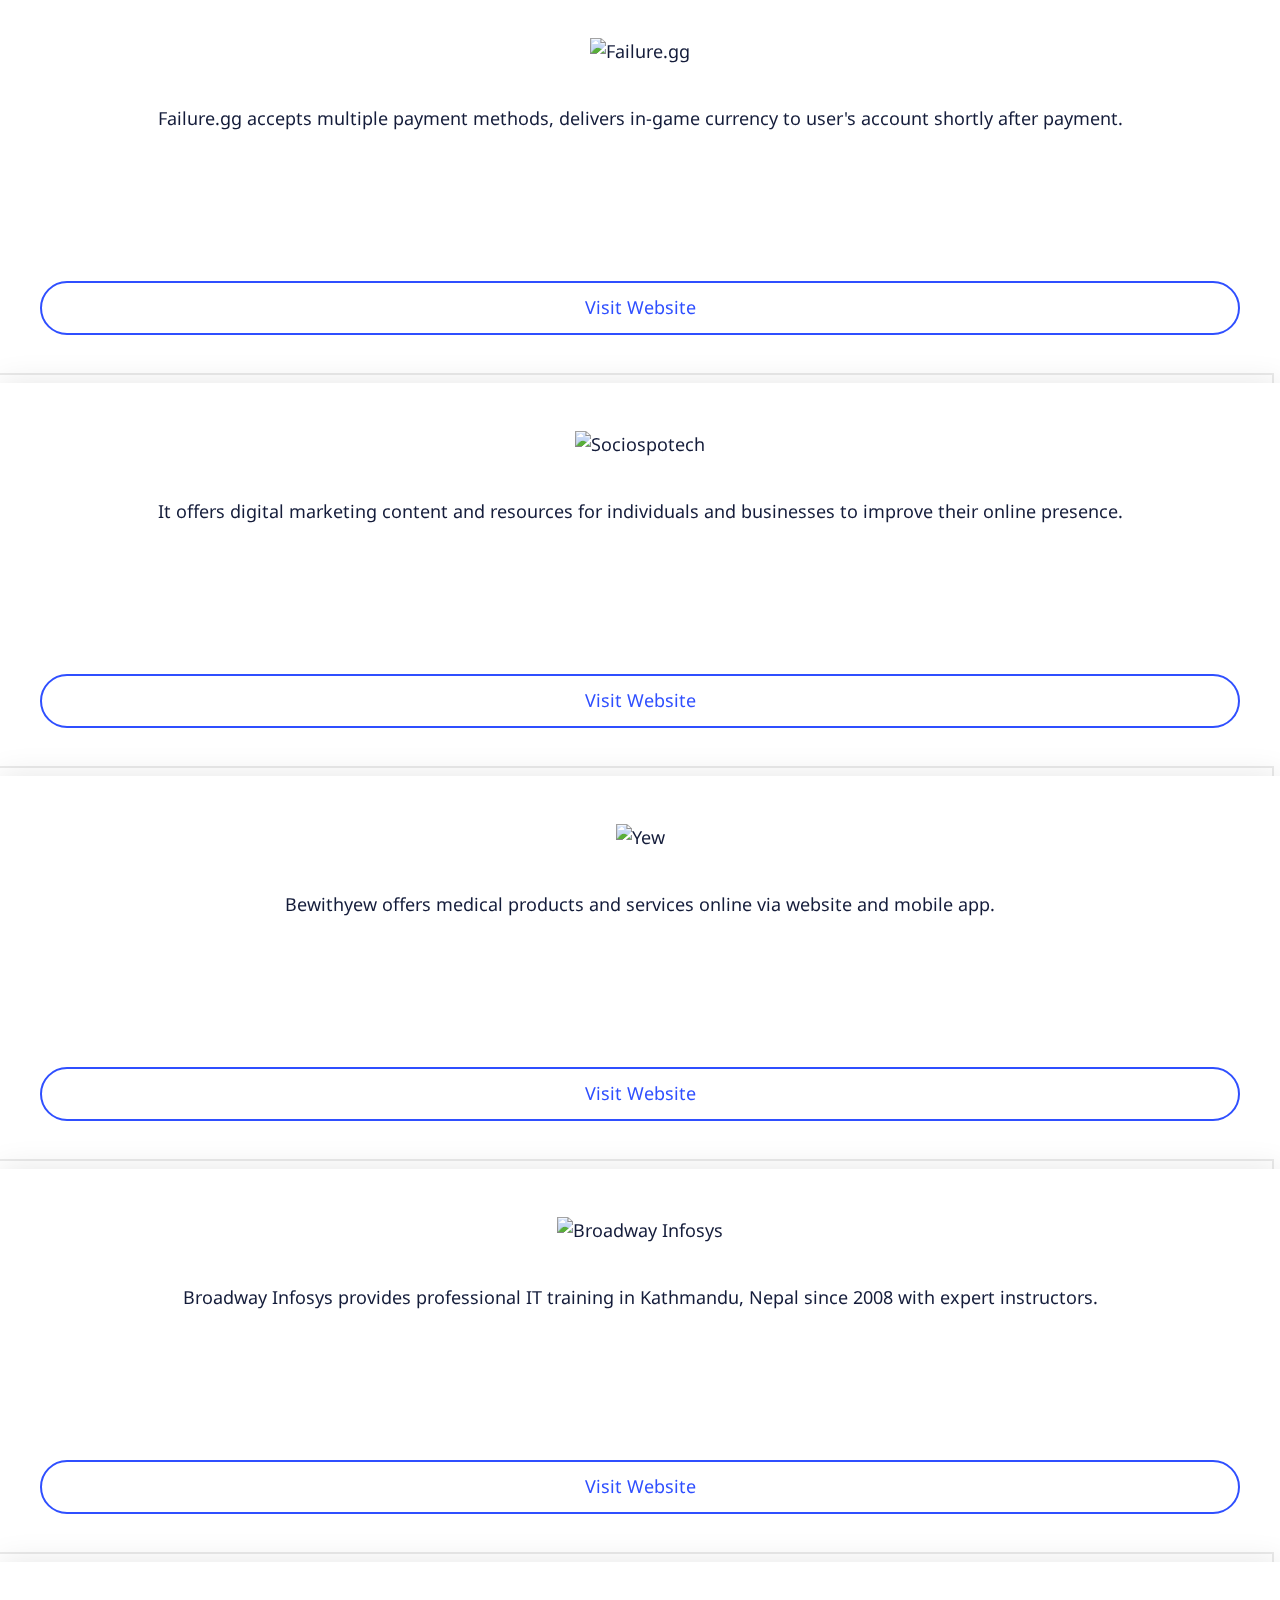
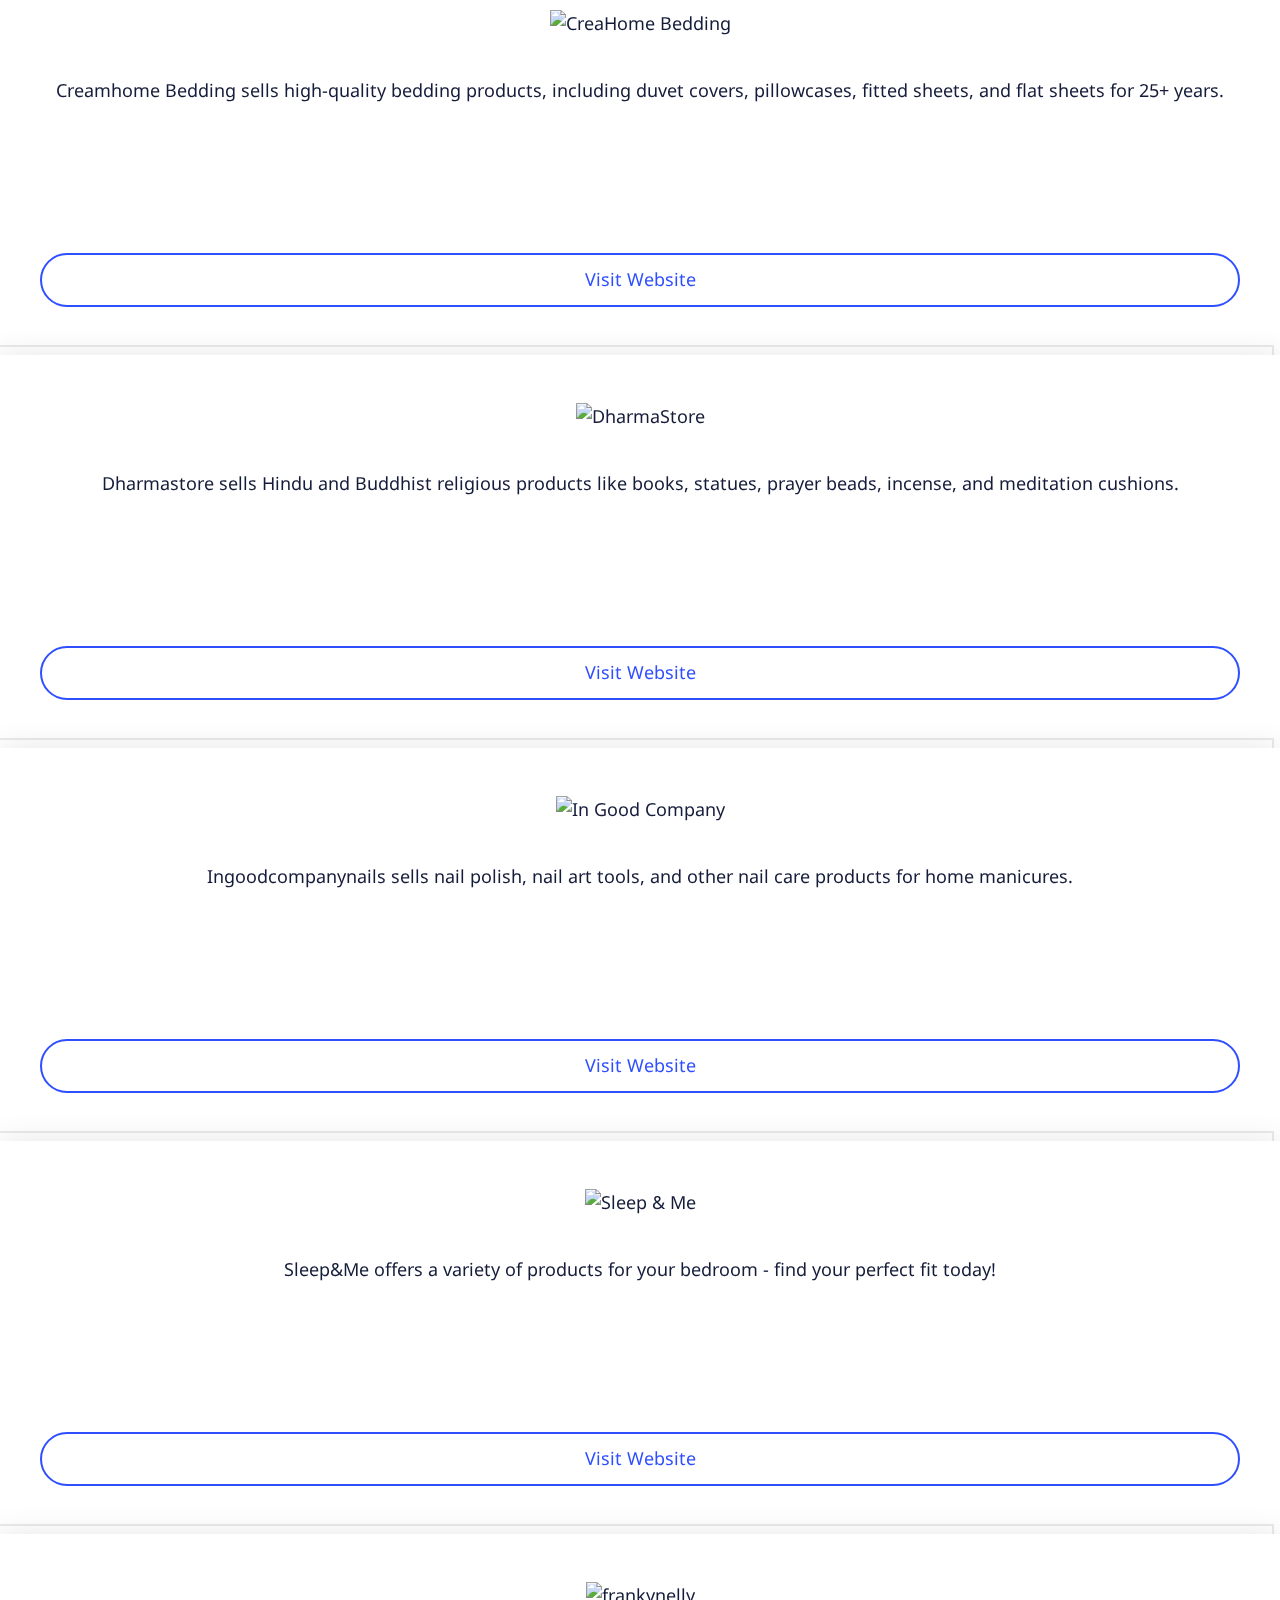
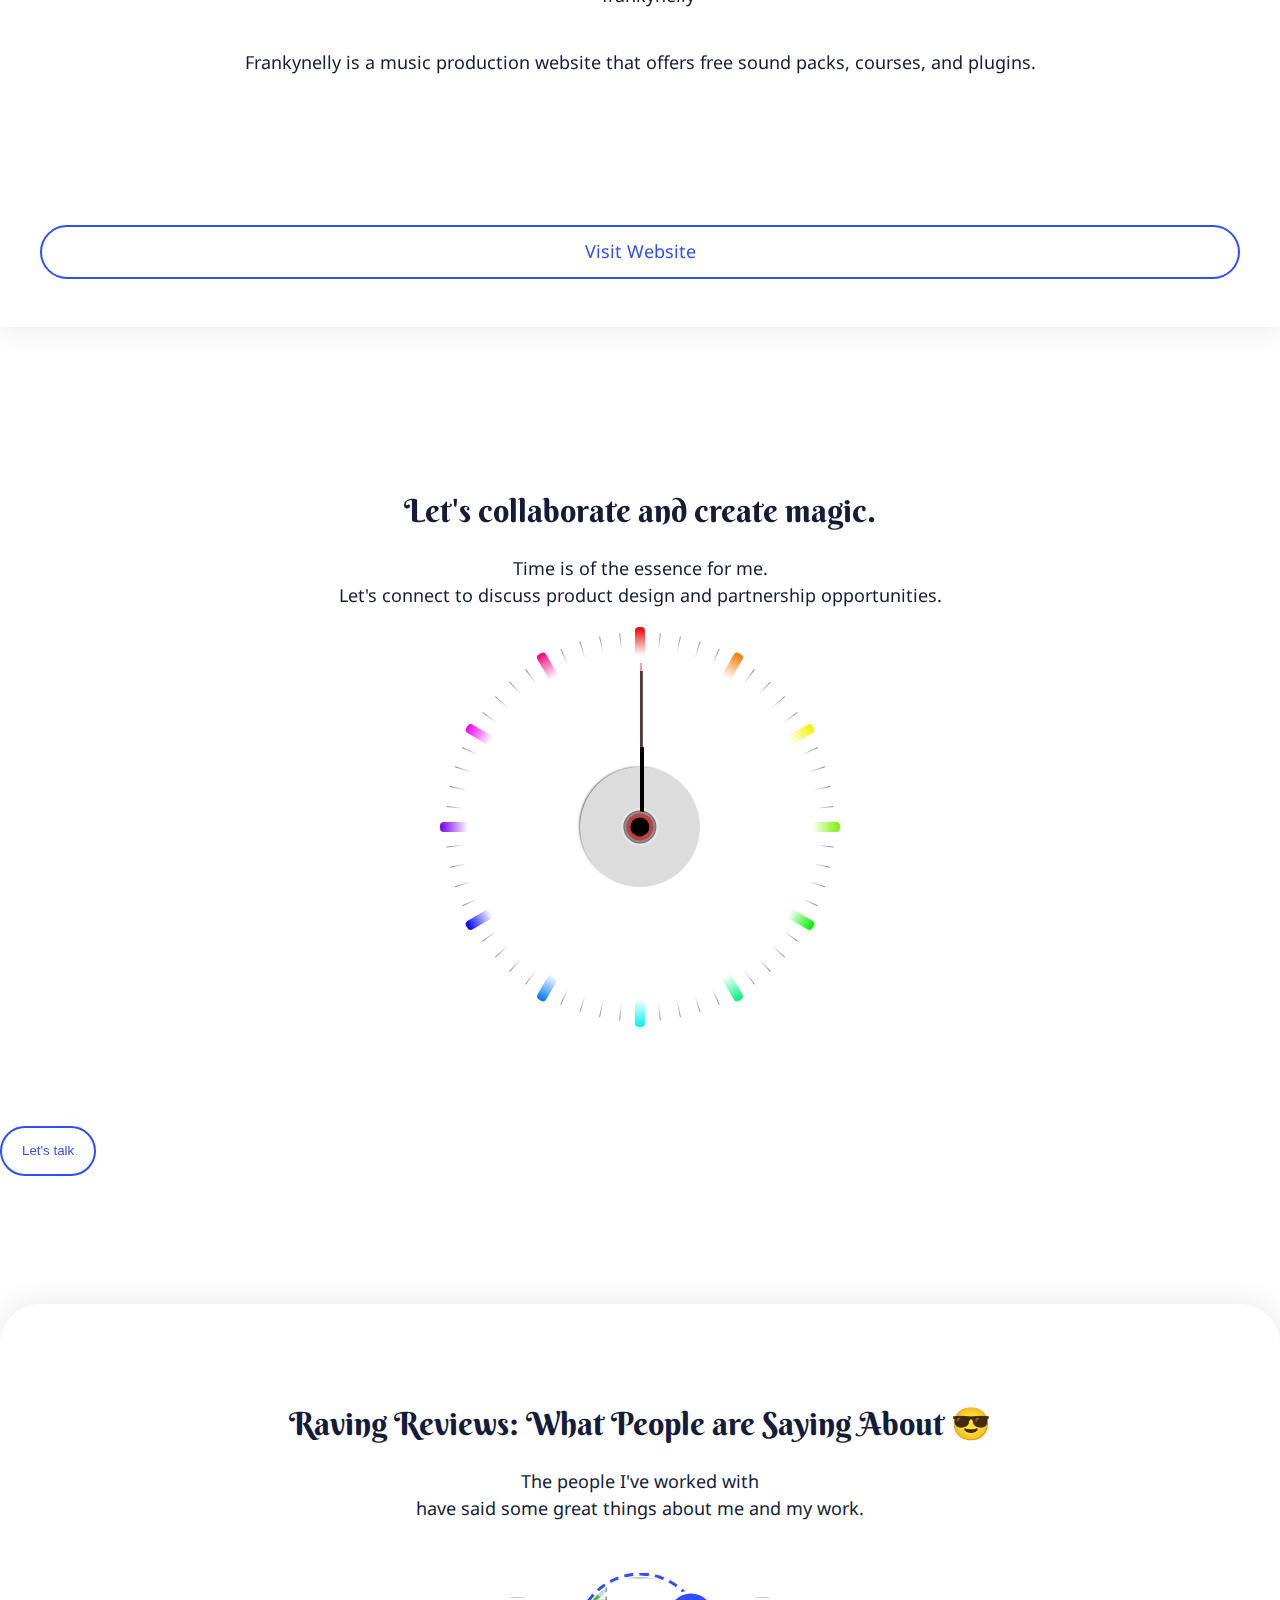
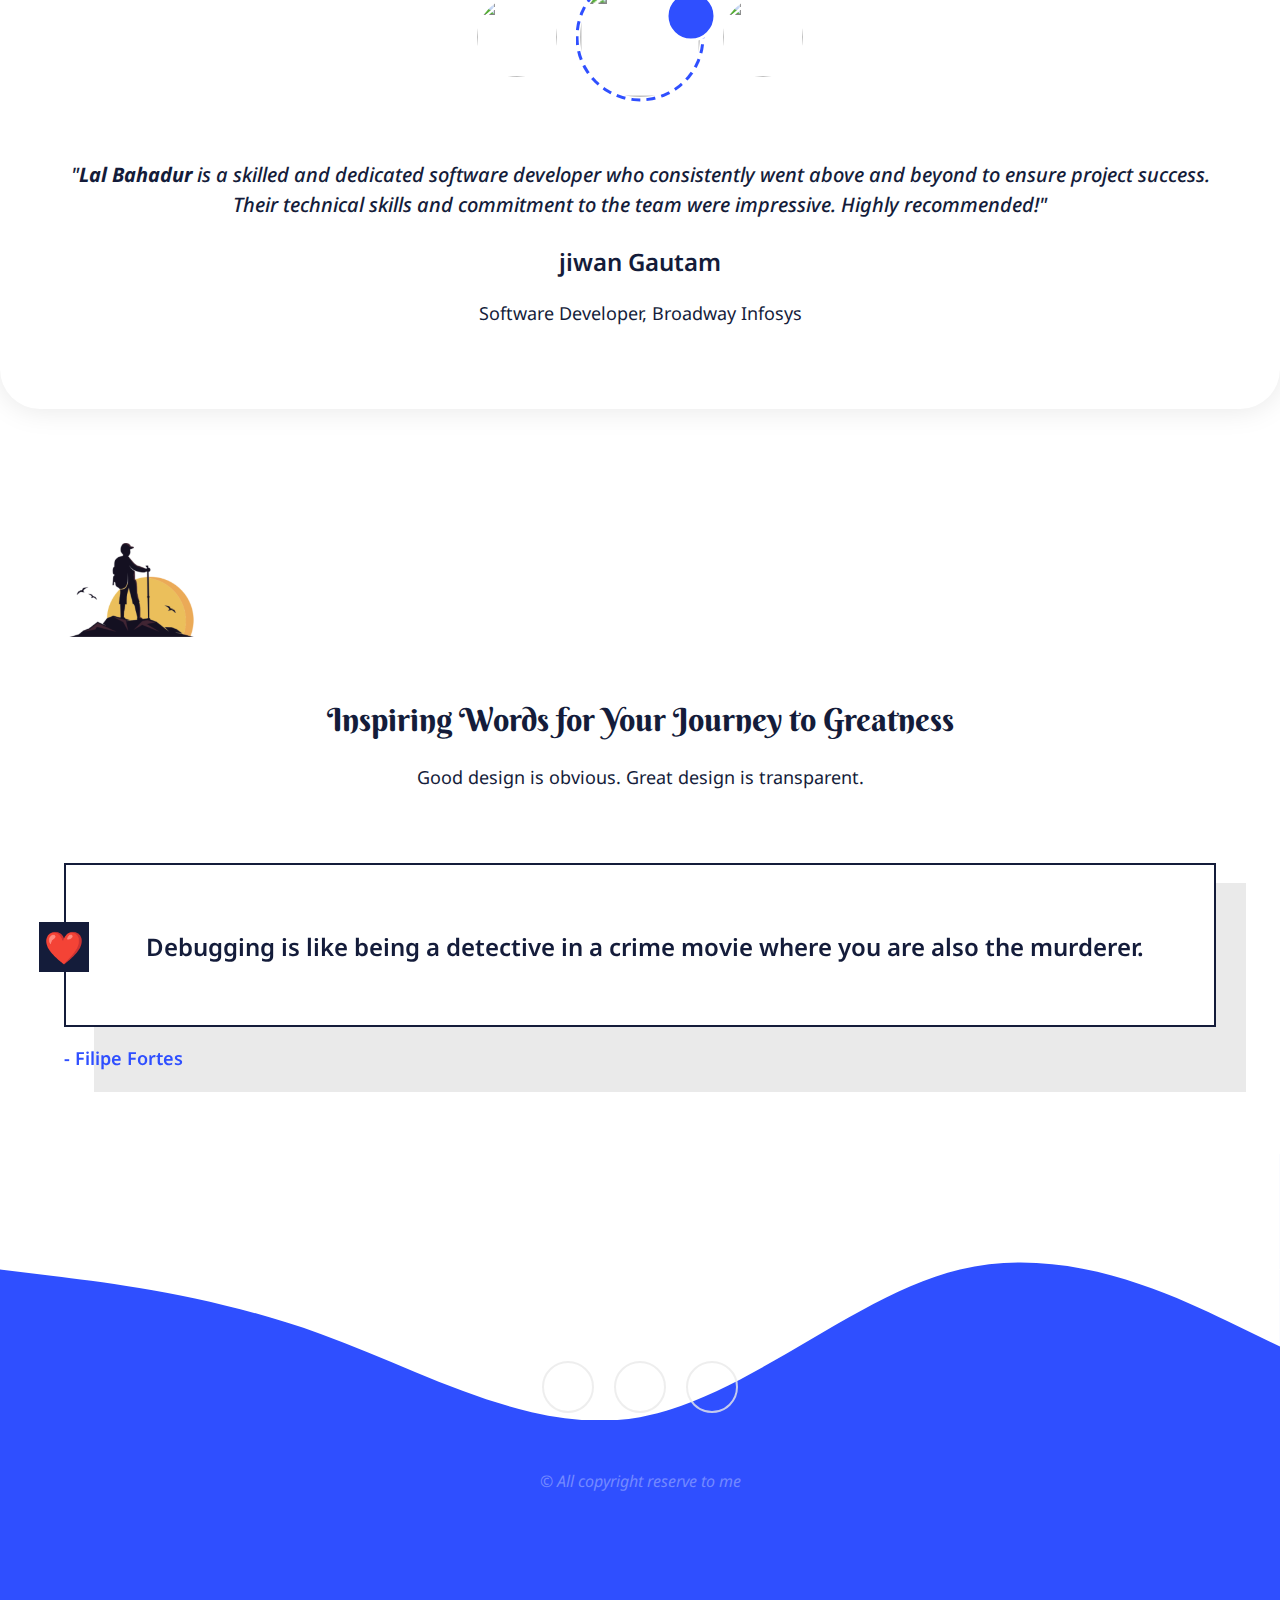
==== commit ebbbe1cd: "chore: design enhance" ====
--- a/animated-home.html
+++ b/animated-home.html
@@ -48,248 +48,6 @@
 
   <body>
     <!-- cutom cursor -->
-    <div class="cursor"></div>
-    <div class="cursor2"></div>
-
-    <!-- contact up popup -->
-    <div
-      class="offcanvas offcanvas-end w-100 h-100 contact-form__popup border-0"
-      id="contact__popup"
-    >
-      <div class="contact-form__body">
-        <button class="modal-close__button" data-bs-dismiss="offcanvas">
-          <svg
-            xmlns="http://www.w3.org/2000/svg"
-            width="16"
-            height="16"
-            fill="currentColor"
-            class="bi bi-x-lg"
-            viewBox="0 0 16 16"
-          >
-            <path
-              d="M2.146 2.854a.5.5 0 1 1 .708-.708L8 7.293l5.146-5.147a.5.5 0 0 1 .708.708L8.707 8l5.147 5.146a.5.5 0 0 1-.708.708L8 8.707l-5.146 5.147a.5.5 0 0 1-.708-.708L7.293 8 2.146 2.854Z"
-            />
-          </svg>
-        </button>
-        <div class="container">
-          <div class="row justify-content-between align-items-center">
-            <div class="col-md-5">
-              <div class="contact-form">
-                <form action="">
-                  <div class="row">
-                    <div class="col-6">
-                      <div class="mb-4">
-                        <label for="first__name"
-                          >First Name <span class="required">*</span></label
-                        >
-                        <input
-                          id="first__name"
-                          type="text"
-                          class="form-control"
-                          disabled
-                        />
-                      </div>
-                    </div>
-                    <div class="col-6">
-                      <div class="mb-4">
-                        <label for="first__name"
-                          >Last Name <span class="required">*</span></label
-                        >
-                        <input
-                          id="last__name"
-                          type="text"
-                          class="form-control"
-                          disabled
-                        />
-                      </div>
-                    </div>
-                    <div class="col-12">
-                      <div class="mb-4">
-                        <label for="email"
-                          >Email Address <span class="required">*</span></label
-                        >
-                        <input
-                          id="email"
-                          type="email"
-                          class="form-control"
-                          disabled
-                        />
-                      </div>
-                    </div>
-                    <div class="col-12">
-                      <div class="mb-4">
-                        <label for="subject"
-                          >Subject <span class="required">*</span></label
-                        >
-                        <input
-                          id="subject"
-                          type="text"
-                          class="form-control"
-                          disabled
-                        />
-                      </div>
-                    </div>
-                    <div class="col-12">
-                      <div class="mb-4">
-                        <label for="additional__info"
-                          >Additional Information</label
-                        >
-                        <textarea
-                          class="form-control"
-                          name=""
-                          id="additional__info"
-                          rows="3"
-                          disabled
-                        ></textarea>
-                      </div>
-                    </div>
-                    <div class="col-12">
-                      <button class="submit__button" disabled>
-                        <span class="me-3">Send Message</span>
-                        <i class="fa-solid fa-paper-plane"></i>
-                      </button>
-                    </div>
-                  </div>
-                </form>
-              </div>
-            </div>
-            <div class="col-6">
-              <div class="mb-4">
-                <h3 class="title text--black">How can i help you?</h3>
-                <p class="description text--black">
-                  Lorem ipsum dolor sit amet consectetur adipisicing elit. Ab
-                  quisquam labore maxime dolorum iusto est.s
-                </p>
-              </div>
-              <ul class="faqs__list">
-                <li>
-                  <div class="faq__item">
-                    <div class="faq__question" data-target="my_mobile_number">
-                      <p class="subtitle text--black">
-                        What is my mobile number?
-                      </p>
-                      <div class="icon-wrapper">
-                        <i class="bi bi-chevron-down"></i>
-                      </div>
-                    </div>
-                    <div class="faq__content" id="my_mobile_number">
-                      <p class="description text--black text--bold">
-                        9800123456
-                      </p>
-                    </div>
-                  </div>
-                </li>
-                <li>
-                  <div class="faq__item">
-                    <div class="faq__question" data-target="my_mobile_email">
-                      <p class="subtitle text--black">
-                        What is my email Address?
-                      </p>
-                      <div class="icon-wrapper">
-                        <i class="bi bi-chevron-down"></i>
-                      </div>
-                    </div>
-                    <div class="faq__content" id="my_mobile_email">
-                      <p class="description text--black text--bold">
-                        lalbahadurbc2054@gmail.com
-                      </p>
-                    </div>
-                  </div>
-                </li>
-                <li>
-                  <div class="faq__item">
-                    <div class="faq__question" data-target="my_mobile_address">
-                      <p class="subtitle text--black">Where i live?</p>
-                      <div class="icon-wrapper">
-                        <i class="bi bi-chevron-down"></i>
-                      </div>
-                    </div>
-                    <div class="faq__content" id="my_mobile_address">
-                      <p class="description text--black text--bold">
-                        Kathmandu, Nepal (originally form Dhangadhi)
-                      </p>
-                    </div>
-                  </div>
-                </li>
-              </ul>
-              <div class="trusted-client__list">
-                <p
-                  class="description text--indigo text--black mb-4 text-center text--bold"
-                >
-                  <span class="me-2">Trusted By</span> 👨‍🎓
-                </p>
-                <div class="row">
-                  <div class="col-md-3 mb-4">
-                    <div class="client-logo__image">
-                      <img
-                        src="https://www.designmantic.com/logo-images/10517.png?company=Company+Name&slogan=&verify=1"
-                        alt=""
-                      />
-                    </div>
-                  </div>
-                  <div class="col-md-3 mb-4">
-                    <div class="client-logo__image">
-                      <img
-                        src="https://www.designmantic.com/logo-images/10517.png?company=Company+Name&slogan=&verify=1"
-                        alt=""
-                      />
-                    </div>
-                  </div>
-                  <div class="col-md-3 mb-4">
-                    <div class="client-logo__image">
-                      <img
-                        src="https://www.designmantic.com/logo-images/10517.png?company=Company+Name&slogan=&verify=1"
-                        alt=""
-                      />
-                    </div>
-                  </div>
-                  <div class="col-md-3 mb-4">
-                    <div class="client-logo__image">
-                      <img
-                        src="https://www.designmantic.com/logo-images/10517.png?company=Company+Name&slogan=&verify=1"
-                        alt=""
-                      />
-                    </div>
-                  </div>
-                  <div class="col-md-3 mb-4">
-                    <div class="client-logo__image">
-                      <img
-                        src="https://www.designmantic.com/logo-images/10517.png?company=Company+Name&slogan=&verify=1"
-                        alt=""
-                      />
-                    </div>
-                  </div>
-                  <div class="col-md-3 mb-4">
-                    <div class="client-logo__image">
-                      <img
-                        src="https://www.designmantic.com/logo-images/10517.png?company=Company+Name&slogan=&verify=1"
-                        alt=""
-                      />
-                    </div>
-                  </div>
-                  <div class="col-md-3 mb-4">
-                    <div class="client-logo__image">
-                      <img
-                        src="https://www.designmantic.com/logo-images/10517.png?company=Company+Name&slogan=&verify=1"
-                        alt=""
-                      />
-                    </div>
-                  </div>
-                  <div class="col-md-3 mb-4">
-                    <div class="client-logo__image">
-                      <img
-                        src="https://www.designmantic.com/logo-images/10517.png?company=Company+Name&slogan=&verify=1"
-                        alt=""
-                      />
-                    </div>
-                  </div>
-                </div>
-              </div>
-            </div>
-          </div>
-        </div>
-      </div>
-    </div>
 
     <!-- fixed navlinks -->
     <!-- <ul class="success-step__list fixed-left-bottom">
@@ -359,6 +117,209 @@
       <li class="vertical__line"></li>
     </ul> -->
     <div class="mobile-visible">
+      <!-- mobile contact -->
+      <div
+        class="offcanvas offcanvas-end w-100 h-100 mob-contact__popup border-0"
+        id="mob-contact__popup"
+      >
+        <div class="mob-contact-body">
+          <button class="modal-close__button" data-bs-dismiss="offcanvas">
+            <svg
+              xmlns="http://www.w3.org/2000/svg"
+              width="16"
+              height="16"
+              fill="currentColor"
+              class="bi bi-x-lg"
+              viewBox="0 0 16 16"
+            >
+              <path
+                d="M2.146 2.854a.5.5 0 1 1 .708-.708L8 7.293l5.146-5.147a.5.5 0 0 1 .708.708L8.707 8l5.147 5.146a.5.5 0 0 1-.708.708L8 8.707l-5.146 5.147a.5.5 0 0 1-.708-.708L7.293 8 2.146 2.854Z"
+              />
+            </svg>
+          </button>
+          <div class="container">
+            <div class="mx-auto">
+              <div class="text-center mb-5">
+                <h2 class="title text--black mb-2">Let's Keep in Touch!</h2>
+                <p class="description text--black">
+                  Hello there! I hope you are having a wonderful day.
+                </p>
+              </div>
+              <form action="">
+                <div class="mb-3">
+                  <input
+                    type="text"
+                    class="form-control"
+                    name="fullname"
+                    placeholder="Your Fullname"
+                  />
+                </div>
+                <div class="mb-3">
+                  <input
+                    type="email"
+                    class="form-control"
+                    name="email"
+                    placeholder="Your Email"
+                  />
+                </div>
+                <div class="mb-3">
+                  <input
+                    type="text"
+                    class="form-control"
+                    name="subject"
+                    placeholder="Your Subject"
+                  />
+                </div>
+                <div class="mb-3">
+                  <textarea
+                    class="form-control pt-3"
+                    name="comment"
+                    rows="4"
+                    placeholder="Write Comment"
+                  ></textarea>
+                </div>
+                <div class="my-3 pt-3 d-flex justify-content-center">
+                  <button class="button-solid button--indigo button--rounded">
+                    Send Message
+                  </button>
+                </div>
+                <p class="description text--dark text-center">Social Media</p>
+                <ul class="social-media__list">
+                  <li>
+                    <a href="" class="social-media__item facebook-color">
+                      <i class="fa-brands fa-square-facebook"></i>
+                    </a>
+                  </li>
+                  <li>
+                    <a href="" class="social-media__item twitter-color">
+                      <i class="fa-brands fa-twitter"></i>
+                    </a>
+                  </li>
+                  <li>
+                    <a href="" class="social-media__item linkedin-color">
+                      <i class="fa-brands fa-linkedin"></i>
+                    </a>
+                  </li>
+                </ul>
+              </form>
+            </div>
+          </div>
+        </div>
+      </div>
+      <!-- mobile profile detail -->
+      <div
+        class="offcanvas offcanvas-end w-100 h-100 mob-profile__popup border-0"
+        id="mob-profile__popup"
+      >
+        <div class="mob-contact-body">
+          <button class="modal-close__button" data-bs-dismiss="offcanvas">
+            <svg
+              xmlns="http://www.w3.org/2000/svg"
+              width="16"
+              height="16"
+              fill="currentColor"
+              class="bi bi-x-lg"
+              viewBox="0 0 16 16"
+            >
+              <path
+                d="M2.146 2.854a.5.5 0 1 1 .708-.708L8 7.293l5.146-5.147a.5.5 0 0 1 .708.708L8.707 8l5.147 5.146a.5.5 0 0 1-.708.708L8 8.707l-5.146 5.147a.5.5 0 0 1-.708-.708L7.293 8 2.146 2.854Z"
+              />
+            </svg>
+          </button>
+          <div class="container">
+            <div class="profile__image">
+              <img src="./image/me.png" alt="" />
+            </div>
+            <h3 class="title text--black mb-2">Lal Bahadur BudhaChhetri</h3>
+            <p class="description text--indigo text--bold">
+              Software Developer
+            </p>
+
+            <h6 class="description text--bold mb-3 text-secondary">ABOUT ME</h6>
+            <p class="description text--bold mb-2">
+              "Expert in developing user-facing web applications"
+            </p>
+            <p class="description text--black mb-5">
+              As a web designer with 3 years of experience & Committed to
+              delivering high-quality code and exceptional user experiences.
+            </p>
+            <h6 class="description text--bold mb-3 text-secondary">
+              ADDITIONAL INFORMATION
+            </h6>
+            <p class="description text--black mb-2">
+              <svg
+                xmlns="http://www.w3.org/2000/svg"
+                width="16"
+                height="16"
+                fill="currentColor"
+                class="bi bi-briefcase-fill"
+                viewBox="0 0 16 16"
+              >
+                <path
+                  d="M6.5 1A1.5 1.5 0 0 0 5 2.5V3H1.5A1.5 1.5 0 0 0 0 4.5v1.384l7.614 2.03a1.5 1.5 0 0 0 .772 0L16 5.884V4.5A1.5 1.5 0 0 0 14.5 3H11v-.5A1.5 1.5 0 0 0 9.5 1h-3zm0 1h3a.5.5 0 0 1 .5.5V3H6v-.5a.5.5 0 0 1 .5-.5z"
+                />
+                <path
+                  d="M0 12.5A1.5 1.5 0 0 0 1.5 14h13a1.5 1.5 0 0 0 1.5-1.5V6.85L8.129 8.947a.5.5 0 0 1-.258 0L0 6.85v5.65z"
+                />
+              </svg>
+              <span class="ms-1">Work in</span>
+              <span class="text--bold"> NeputerTech Pvt. Ltd. </span>
+            </p>
+            <p class="description text--black mb-2">
+              <svg
+                xmlns="http://www.w3.org/2000/svg"
+                width="16"
+                height="16"
+                fill="currentColor"
+                class="bi bi-house-heart-fill"
+                viewBox="0 0 16 16"
+              >
+                <path
+                  d="M7.293 1.5a1 1 0 0 1 1.414 0L11 3.793V2.5a.5.5 0 0 1 .5-.5h1a.5.5 0 0 1 .5.5v3.293l2.354 2.353a.5.5 0 0 1-.708.707L8 2.207 1.354 8.853a.5.5 0 1 1-.708-.707L7.293 1.5Z"
+                />
+                <path
+                  d="m14 9.293-6-6-6 6V13.5A1.5 1.5 0 0 0 3.5 15h9a1.5 1.5 0 0 0 1.5-1.5V9.293Zm-6-.811c1.664-1.673 5.825 1.254 0 5.018-5.825-3.764-1.664-6.691 0-5.018Z"
+                />
+              </svg>
+              <span class="ms-1">Lives in</span>
+              <span class="text--bold"> Kathmandu-29, Maitidevi </span>
+            </p>
+            <p class="description text--black mb-0">
+              <svg
+                xmlns="http://www.w3.org/2000/svg"
+                width="16"
+                height="16"
+                fill="currentColor"
+                class="bi bi-geo-alt-fill"
+                viewBox="0 0 16 16"
+              >
+                <path
+                  d="M8 16s6-5.686 6-10A6 6 0 0 0 2 6c0 4.314 6 10 6 10zm0-7a3 3 0 1 1 0-6 3 3 0 0 1 0 6z"
+                />
+              </svg>
+              <span class="ms-1">From</span>
+              <span class="text--bold"> Dhagadhi, Kailali </span>
+            </p>
+            <ul class="social-media__list mt-4">
+              <li>
+                <a href="" class="social-media__item facebook-color">
+                  <i class="fa-brands fa-square-facebook"></i>
+                </a>
+              </li>
+              <li>
+                <a href="" class="social-media__item twitter-color">
+                  <i class="fa-brands fa-twitter"></i>
+                </a>
+              </li>
+              <li>
+                <a href="" class="social-media__item linkedin-color">
+                  <i class="fa-brands fa-linkedin"></i>
+                </a>
+              </li>
+            </ul>
+          </div>
+        </div>
+      </div>
       <header>
         <div class="container">
           <nav>
@@ -369,8 +330,12 @@
               <button class="button-outline button--indigo">
                 <i class="fa-solid fa-download"></i>
               </button>
-              <button class="button-solid button--indigo">
-                <i class="fa-solid fa-message"></i>
+              <button
+                class="button-solid button--indigo"
+                data-bs-toggle="offcanvas"
+                data-bs-target="#mob-contact__popup"
+              >
+                <i class="fa-solid fa-address-book"></i>
               </button>
             </div>
           </nav>
@@ -381,8 +346,15 @@
           <div class="container">
             <div class="profile-box">
               <div class="profile__image">
-                <img src="./image/me.png" alt="" />
-                <a type="button" class="profile__view"
+                <img
+                  src="./image/Pagius_a_programmer_sits_in_his_office_code_reflected_in_his_gl_e417aa28-8362-4307-8809-d5afd6f93171.png"
+                  alt=""
+                />
+                <a
+                  type="button"
+                  class="profile__view"
+                  data-bs-toggle="offcanvas"
+                  data-bs-target="#mob-profile__popup"
                   ><i class="fa-solid fa-plus"></i
                 ></a>
               </div>
@@ -396,11 +368,11 @@
         </section>
         <section class="mob-skill">
           <div class="container">
-            <div class="text-center section-heading">
+            <div class="text-center mb-4">
               <h2 class="title text--black">
                 Designer, Frontend Developer & MERN Developer
               </h2>
-              <p class="description text--black">
+              <p class="description text--black mb-0">
                 Creating beautiful and simple designs through coding is my
                 passion.
               </p>
@@ -640,7 +612,11 @@
               </p>
             </div>
             <div class="startup-project__list cus-slider-dots">
-              <a href="" class="startup-project">
+              <a
+                href="https://failure.gg/"
+                class="startup-project"
+                target="_blank"
+              >
                 <div class="project__image">
                   <img
                     src="./image/projects/landing-failure.png"
@@ -655,78 +631,153 @@
                   </p>
                 </div>
               </a>
-              <a href="" class="startup-project">
+              <a
+                href="https://sociospotech.com/"
+                class="startup-project"
+                target="_blank"
+              >
                 <div class="project__image">
                   <img
-                    src="./image/projects/landing-failure.png"
-                    alt="failure.gg"
+                    src="./image/projects/landing-sociospotech.png"
+                    alt="sociospotech"
                   />
                 </div>
                 <div class="project-detail">
-                  <h3 class="subtitle text--black">Failure.gg</h3>
+                  <h3 class="subtitle text--black">Sociospotech</h3>
                   <p class="description text--black">
-                    Accepts multiple payment methods, delivers in-game currency
-                    to user's account shortly after payment.
+                    It offers digital marketing content for individuals and
+                    businesses to improve their online presence.
                   </p>
                 </div>
               </a>
-              <a href="" class="startup-project">
+              <a
+                href="https://bewithyew.com/"
+                class="startup-project"
+                target="_blank"
+              >
+                <div class="project__image">
+                  <img src="./image/projects/landing-yew.png" alt="Yew" />
+                </div>
+                <div class="project-detail">
+                  <h3 class="subtitle text--black">Yew</h3>
+                  <p class="description text--black">
+                    It offers medical products and services online via website
+                    and mobile app.
+                  </p>
+                </div>
+              </a>
+              <a
+                href="https://broadwayinfosys.com/"
+                class="startup-project"
+                target="_blank"
+              >
                 <div class="project__image">
                   <img
-                    src="./image/projects/landing-failure.png"
-                    alt="failure.gg"
+                    src="./image/projects/landing-broaqway.png"
+                    alt="Broadway Infosys"
                   />
                 </div>
                 <div class="project-detail">
-                  <h3 class="subtitle text--black">Failure.gg</h3>
+                  <h3 class="subtitle text--black">Broadway Infosys</h3>
                   <p class="description text--black">
-                    Accepts multiple payment methods, delivers in-game currency
-                    to user's account shortly after payment.
+                    Broadway Infosys provides professional IT training in
+                    Kathmandu, Nepal since 2008 with expert instructors.
                   </p>
                 </div>
               </a>
-              <a href="" class="startup-project">
+              <a
+                href="https://creahomebedding.myshopify.com/"
+                class="startup-project"
+                target="_blank"
+              >
                 <div class="project__image">
                   <img
-                    src="./image/projects/landing-failure.png"
-                    alt="failure.gg"
+                    src="./image/projects/landing-creahome.png"
+                    alt="Creamhome"
                   />
                 </div>
                 <div class="project-detail">
-                  <h3 class="subtitle text--black">Failure.gg</h3>
+                  <h3 class="subtitle text--black">Creamhome</h3>
                   <p class="description text--black">
-                    Accepts multiple payment methods, delivers in-game currency
-                    to user's account shortly after payment.
+                    It sells high-quality bedding products, including duvet
+                    covers, pillowcases, fitted sheets, and flat sheets for 25+
+                    years.
                   </p>
                 </div>
               </a>
-              <a href="" class="startup-project">
+              <a
+                href="https://dharmaastore.com/"
+                class="startup-project"
+                target="_blank"
+              >
                 <div class="project__image">
                   <img
-                    src="./image/projects/landing-failure.png"
-                    alt="failure.gg"
+                    src="./image/projects/landing-dharmastore.png"
+                    alt="Dharmastore"
                   />
                 </div>
                 <div class="project-detail">
-                  <h3 class="subtitle text--black">Failure.gg</h3>
+                  <h3 class="subtitle text--black">Dharmastore</h3>
                   <p class="description text--black">
-                    Accepts multiple payment methods, delivers in-game currency
-                    to user's account shortly after payment.
+                    It sells Hindu and Buddhist religious products like books,
+                    statues, prayer beads, incense, and meditation cushions.
                   </p>
                 </div>
               </a>
-              <a href="" class="startup-project">
+              <a
+                href="https://ingoodcompanynails.myshopify.com/"
+                class="startup-project"
+                target="_blank"
+              >
                 <div class="project__image">
                   <img
-                    src="./image/projects/landing-failure.png"
-                    alt="failure.gg"
+                    src="./image/projects/landing-ingoods.png"
+                    alt="Ingoodcompanynails"
                   />
                 </div>
                 <div class="project-detail">
-                  <h3 class="subtitle text--black">Failure.gg</h3>
+                  <h3 class="subtitle text--black">Ingoodcompanynails</h3>
                   <p class="description text--black">
-                    Accepts multiple payment methods, delivers in-game currency
-                    to user's account shortly after payment.
+                    Ingoodcompanynails sells nail polish, nail art tools, and
+                    other nail care products for home manicures.
+                  </p>
+                </div>
+              </a>
+              <a
+                href="https://sleepandme.co.uk/"
+                class="startup-project"
+                target="_blank"
+              >
+                <div class="project__image">
+                  <img
+                    src="./image/projects/landing-sleepandme.png"
+                    alt="Sleep&Me"
+                  />
+                </div>
+                <div class="project-detail">
+                  <h3 class="subtitle text--black">Sleep&Me</h3>
+                  <p class="description text--black">
+                    Sleep&Me offers a variety of products for your bedroom -
+                    find your perfect fit today!
+                  </p>
+                </div>
+              </a>
+              <a
+                href="https://frankynelly.com"
+                class="startup-project"
+                target="_blank"
+              >
+                <div class="project__image">
+                  <img
+                    src="./image/projects/landing-franknelly.png"
+                    alt="Frankynelly"
+                  />
+                </div>
+                <div class="project-detail">
+                  <h3 class="subtitle text--black">Frankynelly</h3>
+                  <p class="description text--black">
+                    Frankynelly is a music production website that offers free
+                    sound packs, courses, and plugins.
                   </p>
                 </div>
               </a>
@@ -737,14 +788,14 @@
           <div class="container">
             <div class="text-center section-heading">
               <h2 class="title text--black">
-                The Journey of My Startup Projects
+                The Company That Has Helped Me Grow
               </h2>
               <p class="description text--black">
                 Passionate developer creates innovative digital products with
                 extensive experience.
               </p>
             </div>
-            <div class="row">
+            <div class="row gx-3">
               <div class="col-6">
                 <a
                   href="https://neputer.com/"
@@ -777,30 +828,24 @@
                   <p class="decription text--indigo mb-0">#IT-Institute</p>
                 </a>
               </div>
-              <div class="col-6">
-                <a href="" class="working-company__card mb-0">
-                  <div class="company__logo">
-                    <img
-                      src="./image/projects/broadway.svg"
-                      alt="Broadway Infosys"
-                    />
-                  </div>
-                  <h3 class="subtitle text--black">Broadway Infosys</h3>
-                  <p class="decription text--indigo mb-0">#IT-Institute</p>
-                </a>
-              </div>
-              <div class="col-6">
-                <a href="" class="working-company__card mb-0">
-                  <div class="company__logo">
-                    <img
-                      src="./image/projects/broadway.svg"
-                      alt="Broadway Infosys"
-                    />
-                  </div>
-                  <h3 class="subtitle text--black">Broadway Infosys</h3>
-                  <p class="decription text--indigo mb-0">#IT-Institute</p>
-                </a>
-              </div>
+              <!-- <div class="col-6">
+              <a href="" class="working-company__card mb-0">
+                <div class="company__logo">
+                  <img src="./image/projects/broadway.svg" alt="Broadway Infosys" />
+                </div>
+                <h3 class="subtitle text--black">Broadway Infosys</h3>
+                <p class="decription text--indigo mb-0">#IT-Institute</p>
+              </a>
+            </div>
+            <div class="col-6">
+              <a href="" class="working-company__card mb-0">
+                <div class="company__logo">
+                  <img src="./image/projects/broadway.svg" alt="Broadway Infosys" />
+                </div>
+                <h3 class="subtitle text--black">Broadway Infosys</h3>
+                <p class="decription text--indigo mb-0">#IT-Institute</p>
+              </a>
+            </div> -->
             </div>
           </div>
         </section>
@@ -896,7 +941,7 @@
               <button
                 class="button-outline button--indigo button--rounded"
                 data-bs-toggle="offcanvas"
-                data-bs-target="#contact__popup"
+                data-bs-target="#mob-contact__popup"
               >
                 <span class="ms-2">Let's talk</span>
               </button>
@@ -911,21 +956,72 @@
                   Raving Reviews: What People are Saying About 😎
                 </h3>
               </div>
-              <div class="testimonial__card">
-                <div class="testimony-content">
-                  <div class="col-11 mx-auto">
-                    <p class="testimony-text">
-                      <img src="./image/left-quotes-sign.png" alt="" />
-                      Lorem ipsum dolor sit amet, consectetur adipisicing elit.
-                      Officiis sed at consectetur inventore animi corrupti!
-                    </p>
-                  </div>
-                </div>
-                <div class="testimony-profile">
-                  <div class="profile__image">
-                    <img src="./image/me.png" alt="" />
-                  </div>
-                  <p class="description text--black">Jiwan Gautam</p>
+              <div class="review__cards cus-slider-arrows">
+                <div class="testimonial__card">
+                  <div class="testimony-content">
+                    <div class="col-11 mx-auto">
+                      <p class="testimony-text">
+                        <img src="./image/left-quotes-sign.png" alt="" />
+                        He exceeded our expectations with their stunning design
+                        work. Highly recommend for their professionalism and
+                        creativity.
+                      </p>
+                    </div>
+                  </div>
+                  <div class="testimony-profile">
+                    <div class="profile__image">
+                      <img
+                        src="./image/reviews/review_char-2.png"
+                        alt="review_char"
+                      />
+                    </div>
+                    <p class="description text--black mb-1">Jiwan Gautam</p>
+                    <p class="description text--indigo">Software Developer</p>
+                  </div>
+                </div>
+                <div class="testimonial__card">
+                  <div class="testimony-content">
+                    <div class="col-11 mx-auto">
+                      <p class="testimony-text">
+                        <img src="./image/left-quotes-sign.png" alt="" />
+                        Talented designer with a keen eye for detail.He
+                        delivered a beautiful and functional design that
+                        perfectly captured our vision.
+                      </p>
+                    </div>
+                  </div>
+                  <div class="testimony-profile">
+                    <div class="profile__image">
+                      <img
+                        src="./image/reviews/review_char-1.png"
+                        alt="review_char"
+                      />
+                    </div>
+                    <p class="description text--black mb-1">Jiwan Gautam</p>
+                    <p class="description text--indigo">Software Developer</p>
+                  </div>
+                </div>
+                <div class="testimonial__card">
+                  <div class="testimony-content">
+                    <div class="col-11 mx-auto">
+                      <p class="testimony-text">
+                        <img src="./image/left-quotes-sign.png" alt="" />
+                        Impressive ability to balance aesthetics and
+                        practicality. He's design perfectly captured our brand's
+                        identity. Highly recommended.
+                      </p>
+                    </div>
+                  </div>
+                  <div class="testimony-profile">
+                    <div class="profile__image">
+                      <img
+                        src="./image/reviews/review_char-3.png"
+                        alt="review_char"
+                      />
+                    </div>
+                    <p class="description text--black mb-1">Jiwan Gautam</p>
+                    <p class="description text--indigo">Software Developer</p>
+                  </div>
                 </div>
               </div>
             </div>
@@ -1007,6 +1103,251 @@
       </footer>
     </div>
     <div class="web-visible">
+      <div class="cursor"></div>
+      <div class="cursor2"></div>
+      <!-- contact up popup -->
+      <div
+        class="offcanvas offcanvas-end w-100 h-100 contact-form__popup border-0"
+        id="contact__popup"
+      >
+        <div class="contact-form__body">
+          <button class="modal-close__button" data-bs-dismiss="offcanvas">
+            <svg
+              xmlns="http://www.w3.org/2000/svg"
+              width="16"
+              height="16"
+              fill="currentColor"
+              class="bi bi-x-lg"
+              viewBox="0 0 16 16"
+            >
+              <path
+                d="M2.146 2.854a.5.5 0 1 1 .708-.708L8 7.293l5.146-5.147a.5.5 0 0 1 .708.708L8.707 8l5.147 5.146a.5.5 0 0 1-.708.708L8 8.707l-5.146 5.147a.5.5 0 0 1-.708-.708L7.293 8 2.146 2.854Z"
+              />
+            </svg>
+          </button>
+          <div class="container">
+            <div class="row justify-content-between align-items-center">
+              <div class="col-md-5">
+                <div class="contact-form">
+                  <form action="">
+                    <div class="row">
+                      <div class="col-6">
+                        <div class="mb-4">
+                          <label for="first__name"
+                            >First Name <span class="required">*</span></label
+                          >
+                          <input
+                            id="first__name"
+                            type="text"
+                            class="form-control"
+                            disabled
+                          />
+                        </div>
+                      </div>
+                      <div class="col-6">
+                        <div class="mb-4">
+                          <label for="first__name"
+                            >Last Name <span class="required">*</span></label
+                          >
+                          <input
+                            id="last__name"
+                            type="text"
+                            class="form-control"
+                            disabled
+                          />
+                        </div>
+                      </div>
+                      <div class="col-12">
+                        <div class="mb-4">
+                          <label for="email"
+                            >Email Address
+                            <span class="required">*</span></label
+                          >
+                          <input
+                            id="email"
+                            type="email"
+                            class="form-control"
+                            disabled
+                          />
+                        </div>
+                      </div>
+                      <div class="col-12">
+                        <div class="mb-4">
+                          <label for="subject"
+                            >Subject <span class="required">*</span></label
+                          >
+                          <input
+                            id="subject"
+                            type="text"
+                            class="form-control"
+                            disabled
+                          />
+                        </div>
+                      </div>
+                      <div class="col-12">
+                        <div class="mb-4">
+                          <label for="additional__info"
+                            >Additional Information</label
+                          >
+                          <textarea
+                            class="form-control"
+                            name=""
+                            id="additional__info"
+                            rows="3"
+                            disabled
+                          ></textarea>
+                        </div>
+                      </div>
+                      <div class="col-12">
+                        <button class="submit__button" disabled>
+                          <span class="me-3">Send Message</span>
+                          <i class="fa-solid fa-paper-plane"></i>
+                        </button>
+                      </div>
+                    </div>
+                  </form>
+                </div>
+              </div>
+              <div class="col-6">
+                <div class="mb-4">
+                  <h3 class="title text--black">How can i help you?</h3>
+                  <p class="description text--black">
+                    Lorem ipsum dolor sit amet consectetur adipisicing elit. Ab
+                    quisquam labore maxime dolorum iusto est.s
+                  </p>
+                </div>
+                <ul class="faqs__list">
+                  <li>
+                    <div class="faq__item">
+                      <div class="faq__question" data-target="my_mobile_number">
+                        <p class="subtitle text--black">
+                          What is my mobile number?
+                        </p>
+                        <div class="icon-wrapper">
+                          <i class="bi bi-chevron-down"></i>
+                        </div>
+                      </div>
+                      <div class="faq__content" id="my_mobile_number">
+                        <p class="description text--black text--bold">
+                          9800123456
+                        </p>
+                      </div>
+                    </div>
+                  </li>
+                  <li>
+                    <div class="faq__item">
+                      <div class="faq__question" data-target="my_mobile_email">
+                        <p class="subtitle text--black">
+                          What is my email Address?
+                        </p>
+                        <div class="icon-wrapper">
+                          <i class="bi bi-chevron-down"></i>
+                        </div>
+                      </div>
+                      <div class="faq__content" id="my_mobile_email">
+                        <p class="description text--black text--bold">
+                          lalbahadurbc2054@gmail.com
+                        </p>
+                      </div>
+                    </div>
+                  </li>
+                  <li>
+                    <div class="faq__item">
+                      <div
+                        class="faq__question"
+                        data-target="my_mobile_address"
+                      >
+                        <p class="subtitle text--black">Where i live?</p>
+                        <div class="icon-wrapper">
+                          <i class="bi bi-chevron-down"></i>
+                        </div>
+                      </div>
+                      <div class="faq__content" id="my_mobile_address">
+                        <p class="description text--black text--bold">
+                          Kathmandu, Nepal (originally form Dhangadhi)
+                        </p>
+                      </div>
+                    </div>
+                  </li>
+                </ul>
+                <div class="trusted-client__list">
+                  <p
+                    class="description text--indigo text--black mb-4 text-center text--bold"
+                  >
+                    <span class="me-2">Trusted By</span> 👨‍🎓
+                  </p>
+                  <div class="row">
+                    <div class="col-md-3 mb-4">
+                      <div class="client-logo__image">
+                        <img
+                          src="https://www.designmantic.com/logo-images/10517.png?company=Company+Name&slogan=&verify=1"
+                          alt=""
+                        />
+                      </div>
+                    </div>
+                    <div class="col-md-3 mb-4">
+                      <div class="client-logo__image">
+                        <img
+                          src="https://www.designmantic.com/logo-images/10517.png?company=Company+Name&slogan=&verify=1"
+                          alt=""
+                        />
+                      </div>
+                    </div>
+                    <div class="col-md-3 mb-4">
+                      <div class="client-logo__image">
+                        <img
+                          src="https://www.designmantic.com/logo-images/10517.png?company=Company+Name&slogan=&verify=1"
+                          alt=""
+                        />
+                      </div>
+                    </div>
+                    <div class="col-md-3 mb-4">
+                      <div class="client-logo__image">
+                        <img
+                          src="https://www.designmantic.com/logo-images/10517.png?company=Company+Name&slogan=&verify=1"
+                          alt=""
+                        />
+                      </div>
+                    </div>
+                    <div class="col-md-3 mb-4">
+                      <div class="client-logo__image">
+                        <img
+                          src="https://www.designmantic.com/logo-images/10517.png?company=Company+Name&slogan=&verify=1"
+                          alt=""
+                        />
+                      </div>
+                    </div>
+                    <div class="col-md-3 mb-4">
+                      <div class="client-logo__image">
+                        <img
+                          src="https://www.designmantic.com/logo-images/10517.png?company=Company+Name&slogan=&verify=1"
+                          alt=""
+                        />
+                      </div>
+                    </div>
+                    <div class="col-md-3 mb-4">
+                      <div class="client-logo__image">
+                        <img
+                          src="https://www.designmantic.com/logo-images/10517.png?company=Company+Name&slogan=&verify=1"
+                          alt=""
+                        />
+                      </div>
+                    </div>
+                    <div class="col-md-3 mb-4">
+                      <div class="client-logo__image">
+                        <img
+                          src="https://www.designmantic.com/logo-images/10517.png?company=Company+Name&slogan=&verify=1"
+                          alt=""
+                        />
+                      </div>
+                    </div>
+                  </div>
+                </div>
+              </div>
+            </div>
+          </div>
+        </div>
+      </div>
       <header>
         <div class="container">
           <nav class="d-flex align-items-center justify-content-between">
@@ -1481,9 +1822,8 @@
                     />
                   </div>
                   <p class="description text--black">
-                    Sociospotech offers digital marketing content, resources,
-                    and tools for individuals and businesses to improve their
-                    online presence.
+                    It offers digital marketing content and resources for
+                    individuals and businesses to improve their online presence.
                   </p>
                   <div class="d-flex justify-content-center pb-4">
                     <a
@@ -1576,7 +1916,7 @@
                     />
                   </div>
                   <p class="description text--black">
-                    dharmastore sells Hindu and Buddhist religious products like
+                    Dharmastore sells Hindu and Buddhist religious products like
                     books, statues, prayer beads, incense, and meditation
                     cushions.
                   </p>
@@ -1649,7 +1989,7 @@
                     />
                   </div>
                   <p class="description text--black">
-                    frankynelly is a music production website that offers free
+                    Frankynelly is a music production website that offers free
                     sound packs, courses, and plugins.
                   </p>
                   <div class="d-flex justify-content-center pb-4">
--- a/style/main.css
+++ b/style/main.css
@@ -111,12 +111,14 @@
 .button-solid.button--indigo {
   background-color: #2f4fff;
   border: 2px solid #2f4fff;
+  color: white;
 }
 .button-solid.button--indigo i {
   color: white;
 }
 .button-solid.button--indigo:hover {
   background-color: white;
+  color: #2f4fff;
 }
 .button-solid.button--indigo:hover i {
   color: #2f4fff;
@@ -229,7 +231,8 @@
 .contact-form__popup .contact-form__body .trusted-client__list .client-logo__image img {
   width: 100px;
 }
-.contact-form__popup .modal-close__button {
+
+.modal-close__button {
   height: 64px;
   width: 64px;
   border-radius: 50%;
@@ -242,10 +245,10 @@
   right: 30px;
   top: 10px;
 }
-.contact-form__popup .modal-close__button:hover svg {
+.modal-close__button:hover svg {
   transform: rotate(90deg);
 }
-.contact-form__popup .modal-close__button svg {
+.modal-close__button svg {
   height: 30px;
   width: 30px;
   color: #2f4fff;
@@ -570,6 +573,30 @@
 .cus-slider-dots .slick-dots li.slick-active button {
   background-color: #2f4fff;
   width: 26px;
+}
+
+.cus-slider-arrows .slick-arrow {
+  height: 45px;
+  width: 45px;
+  border: 2px solid rgba(47, 79, 255, 0.2);
+  border-radius: 50%;
+  display: flex;
+  align-items: center;
+  justify-content: center;
+  top: 100%;
+  background-color: white;
+}
+.cus-slider-arrows .slick-arrow.slick-next {
+  right: calc(100% - 115px);
+}
+.cus-slider-arrows .slick-arrow.slick-next::before {
+  content: "👉";
+}
+.cus-slider-arrows .slick-arrow.slick-prev {
+  left: calc(0% + 15px);
+}
+.cus-slider-arrows .slick-arrow.slick-prev::before {
+  content: "👈";
 }
 
 @keyframes rotating-360 {
@@ -1069,6 +1096,9 @@
 }
 
 @media (max-width: 568px) {
+  .web-visible {
+    display: none;
+  }
   body {
     font-family: "Noto Sans", sans-serif;
     font-size: 16px;
@@ -1080,8 +1110,104 @@
     box-sizing: border-box;
     position: relative;
   }
-  .web-visible {
-    display: none;
+  .modal-close__button {
+    height: 50px;
+    width: 50px;
+    box-shadow: 0 0 30px 0 rgba(0, 0, 0, 0.1);
+    right: 10px;
+    border: 0;
+  }
+  .modal-close__button svg {
+    height: 20px;
+    width: 20px;
+  }
+  .mob-contact__popup {
+    overflow-y: auto;
+    background-color: white;
+  }
+  .mob-contact__popup .mob-contact-body {
+    padding: 40px;
+    background-color: white;
+  }
+  .mob-contact__popup .mob-contact-body .form-control {
+    border-radius: 25px;
+    padding: 0 25px;
+    font-size: 16px;
+  }
+  .mob-contact__popup .mob-contact-body .social-media__list {
+    display: flex;
+    align-items: center;
+    justify-content: center;
+  }
+  .mob-contact__popup .mob-contact-body .social-media__list .social-media__item {
+    height: 45px;
+    width: 45px;
+    display: flex;
+    align-items: center;
+    justify-content: center;
+    border-radius: 50%;
+    margin: 0 3px;
+  }
+  .mob-contact__popup .mob-contact-body .social-media__list .social-media__item i {
+    color: white;
+    font-size: 20px;
+  }
+  .mob-contact__popup .mob-contact-body .social-media__list .social-media__item.facebook-color {
+    background-color: #1877f2;
+  }
+  .mob-contact__popup .mob-contact-body .social-media__list .social-media__item.twitter-color {
+    background-color: #1da1f2;
+  }
+  .mob-contact__popup .mob-contact-body .social-media__list .social-media__item.linkedin-color {
+    background-color: #0a66c2;
+  }
+  .mob-profile__popup {
+    height: 100vh;
+    overflow-y: auto;
+    background-color: white;
+  }
+  .mob-profile__popup .profile__image {
+    height: 200px;
+    width: 200px;
+    border-radius: 20px;
+    overflow: hidden;
+    margin-bottom: 20px;
+  }
+  .mob-profile__popup .profile__image img {
+    width: 100%;
+    height: 100%;
+    object-fit: cover;
+  }
+  .mob-profile__popup .mob-contact-body {
+    padding: 40px 20px;
+  }
+  .mob-profile__popup .mob-contact-body .social-media__list {
+    display: flex;
+    align-items: center;
+    justify-content: flex-start;
+    margin-bottom: 20px;
+  }
+  .mob-profile__popup .mob-contact-body .social-media__list .social-media__item {
+    height: 45px;
+    width: 45px;
+    display: flex;
+    align-items: center;
+    justify-content: center;
+    border-radius: 50%;
+    margin: 0 4px;
+  }
+  .mob-profile__popup .mob-contact-body .social-media__list .social-media__item i {
+    color: white;
+    font-size: 20px;
+  }
+  .mob-profile__popup .mob-contact-body .social-media__list .social-media__item.facebook-color {
+    background-color: #1877f2;
+  }
+  .mob-profile__popup .mob-contact-body .social-media__list .social-media__item.twitter-color {
+    background-color: #1da1f2;
+  }
+  .mob-profile__popup .mob-contact-body .social-media__list .social-media__item.linkedin-color {
+    background-color: #0a66c2;
   }
   .section-heading {
     margin-bottom: 50px;
@@ -1112,7 +1238,7 @@
     justify-content: space-between;
   }
   .mobile-visible header nav .mob-brand-logo img {
-    width: 120px;
+    width: 170px;
   }
   .mobile-visible header nav .top-action-buttons {
     display: flex;
@@ -1124,6 +1250,10 @@
     box-shadow: 0 0 30px 0 rgba(0, 0, 0, 0.1);
     border-radius: 50%;
     margin-left: 10px;
+    border: none !important;
+  }
+  .mobile-visible header nav .top-action-buttons button i {
+    font-size: 18px;
   }
   .mobile-visible header nav .top-action-buttons button.button-outline {
     position: relative;
@@ -1147,6 +1277,12 @@
   }
   .mobile-visible .mob-profile-banner .profile-box .profile__image {
     position: relative;
+  }
+  .mobile-visible .mob-profile-banner .profile-box .profile__image img {
+    border-radius: 20px;
+    height: 90px;
+    width: 90px;
+    object-fit: cover;
   }
   .mobile-visible .mob-profile-banner .profile-box .profile__image .profile__view {
     position: absolute;
@@ -1165,23 +1301,18 @@
     color: #141c3a;
     font-size: 16px;
   }
-  .mobile-visible .mob-profile-banner .profile-box .profile__image img {
-    height: 90px;
-    width: 90px;
-    object-fit: cover;
-  }
   .mobile-visible .mob-profile-banner .profile-box .profile-detail {
     margin-left: 20px;
   }
   .mobile-visible .mob-profile-banner .profile-box .profile-detail .profile__name {
     font-size: 24px;
     color: #141c3a;
-    margin-bottom: 5px;
+    margin-bottom: 2px;
   }
   .mobile-visible .mob-profile-banner .profile-box .profile-detail .profile__profession {
     font-size: 18px;
     font-weight: 300;
-    margin-bottom: 0;
+    margin-bottom: 2px;
     color: #141c3a;
   }
   .mobile-visible .mob-profile-banner .profile-box .profile-detail .profile__date {
@@ -1205,12 +1336,13 @@
     margin: 0 3px;
     font-size: 16px;
     font-weight: 500;
-    color: #2f4fff;
-    border: 2px solid transparent;
+    color: #141c3a;
+    background-color: #f1f1f1;
+    border-radius: 40px;
   }
   .mobile-visible .mob-skill .tab__list .tab__item.active {
-    border: 2px solid #2f4fff;
-    border-radius: 40px;
+    background-color: #2f4fff;
+    color: white;
   }
   .mobile-visible .mob-skill .skill__content {
     display: flex;
@@ -1324,7 +1456,6 @@
     padding: 40px 0;
   }
   .mobile-visible .mob-startup-projects .startup-project__list .startup-project {
-    width: 220px;
     display: block;
   }
   .mobile-visible .mob-startup-projects .startup-project__list .startup-project .project__image {
@@ -1337,14 +1468,18 @@
     border-radius: 30px 20px 20px 0;
     object-fit: cover;
   }
+  .mobile-visible .mob-startup-projects .startup-project__list .startup-project .project-detail {
+    width: 220px;
+  }
   .mobile-visible .mob-startup-projects .startup-project__list .startup-project .project-detail .subtitle {
     margin-bottom: 10px;
   }
   .mobile-visible .mob-working-company {
+    border-top: 1px solid rgba(0, 0, 0, 0.1);
+    border-bottom: 1px solid rgba(0, 0, 0, 0.1);
     padding: 40px 0;
   }
   .mobile-visible .mob-working-company .working-company__card {
-    margin-bottom: 40px;
     padding: 40px 15px 15px 15px;
     border-radius: 10px;
     box-shadow: 0 0 30px 0 rgba(0, 0, 0, 0.1);
@@ -1358,7 +1493,7 @@
     background-color: white;
     padding: 10px;
     box-shadow: 0 0 30px 0 rgba(0, 0, 0, 0.1);
-    padding: 10px 5px;
+    padding: 10px;
     border-radius: 10px;
   }
   .mobile-visible .mob-working-company .working-company__card .company__logo img {
@@ -1387,7 +1522,8 @@
     font-style: italic;
     line-height: 1.9;
   }
-  .mobile-visible .mob-testimonial .testimonial__card .testimony-content img {
+  .mobile-visible .mob-testimonial .testimonial__card .testimony-content .testimony-text img {
+    display: inline;
     height: 36px;
   }
   .mobile-visible .mob-testimonial .testimonial__card .testimony-profile {
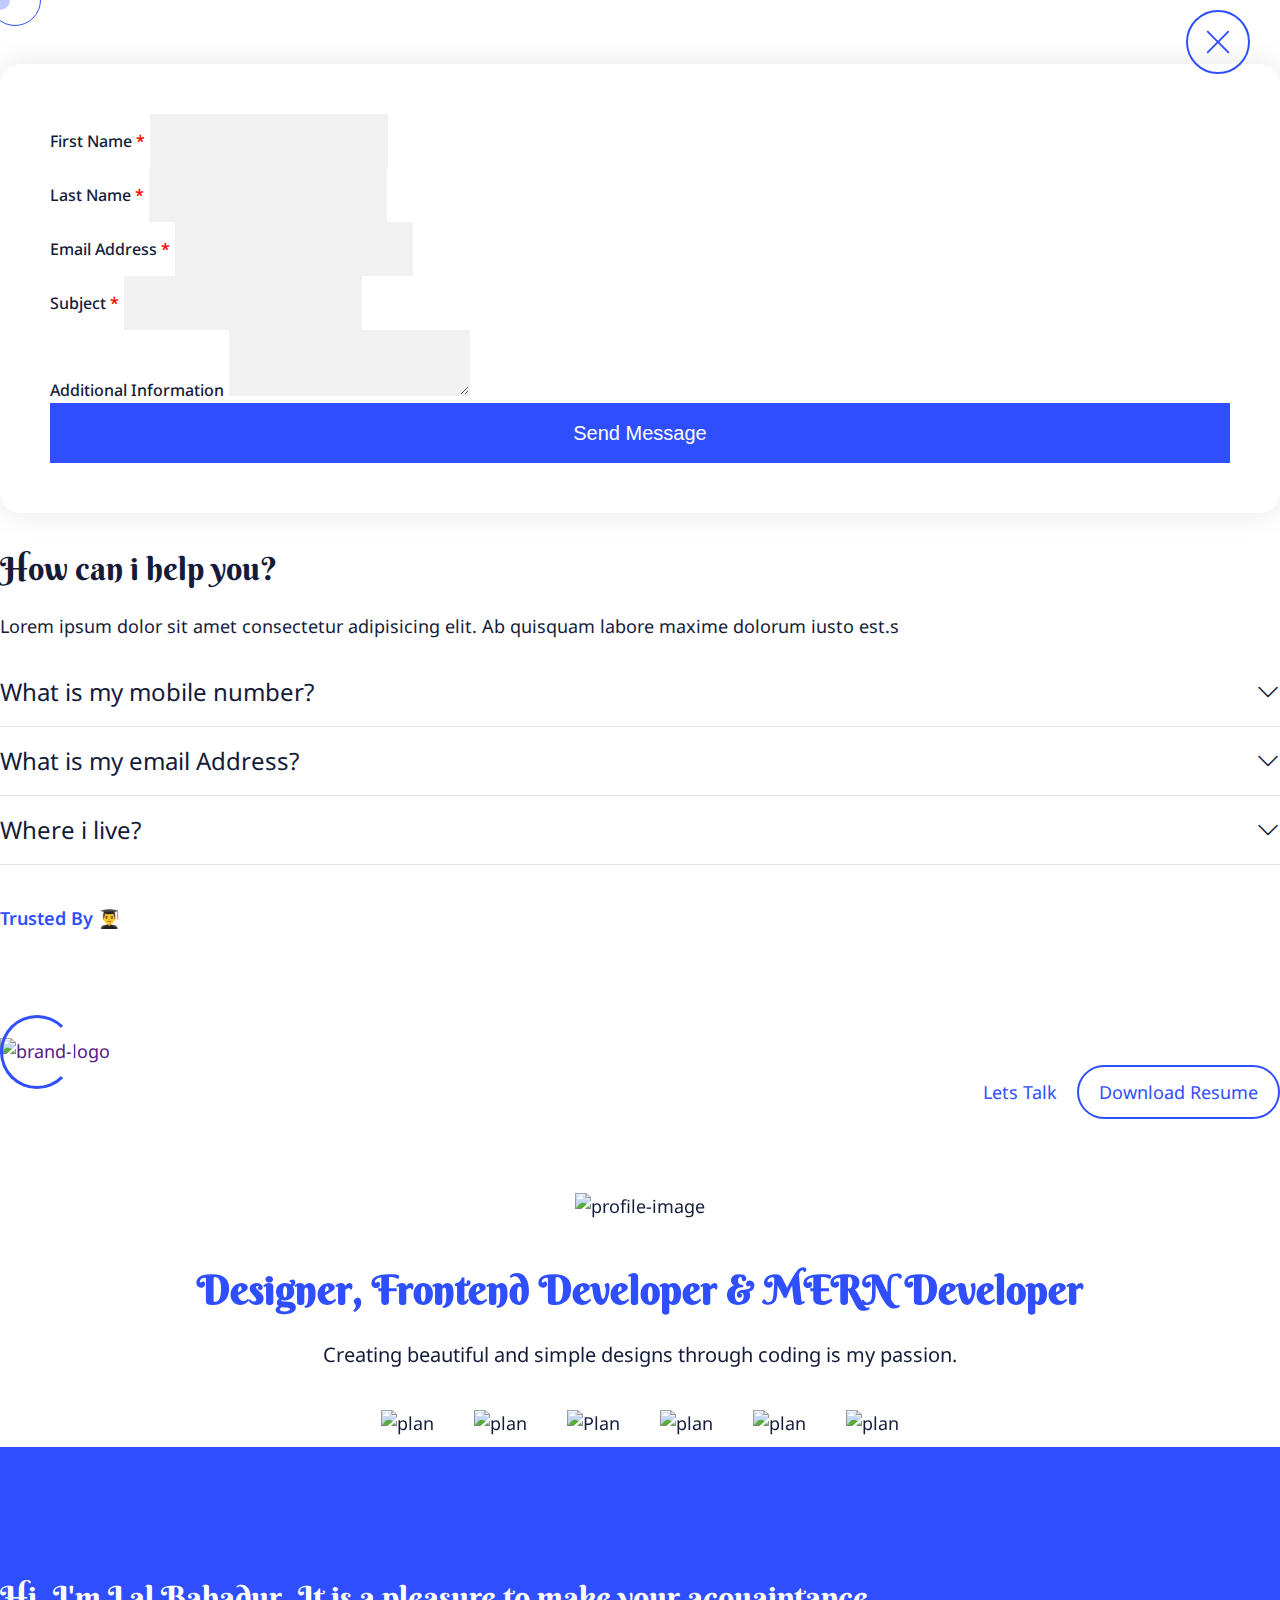
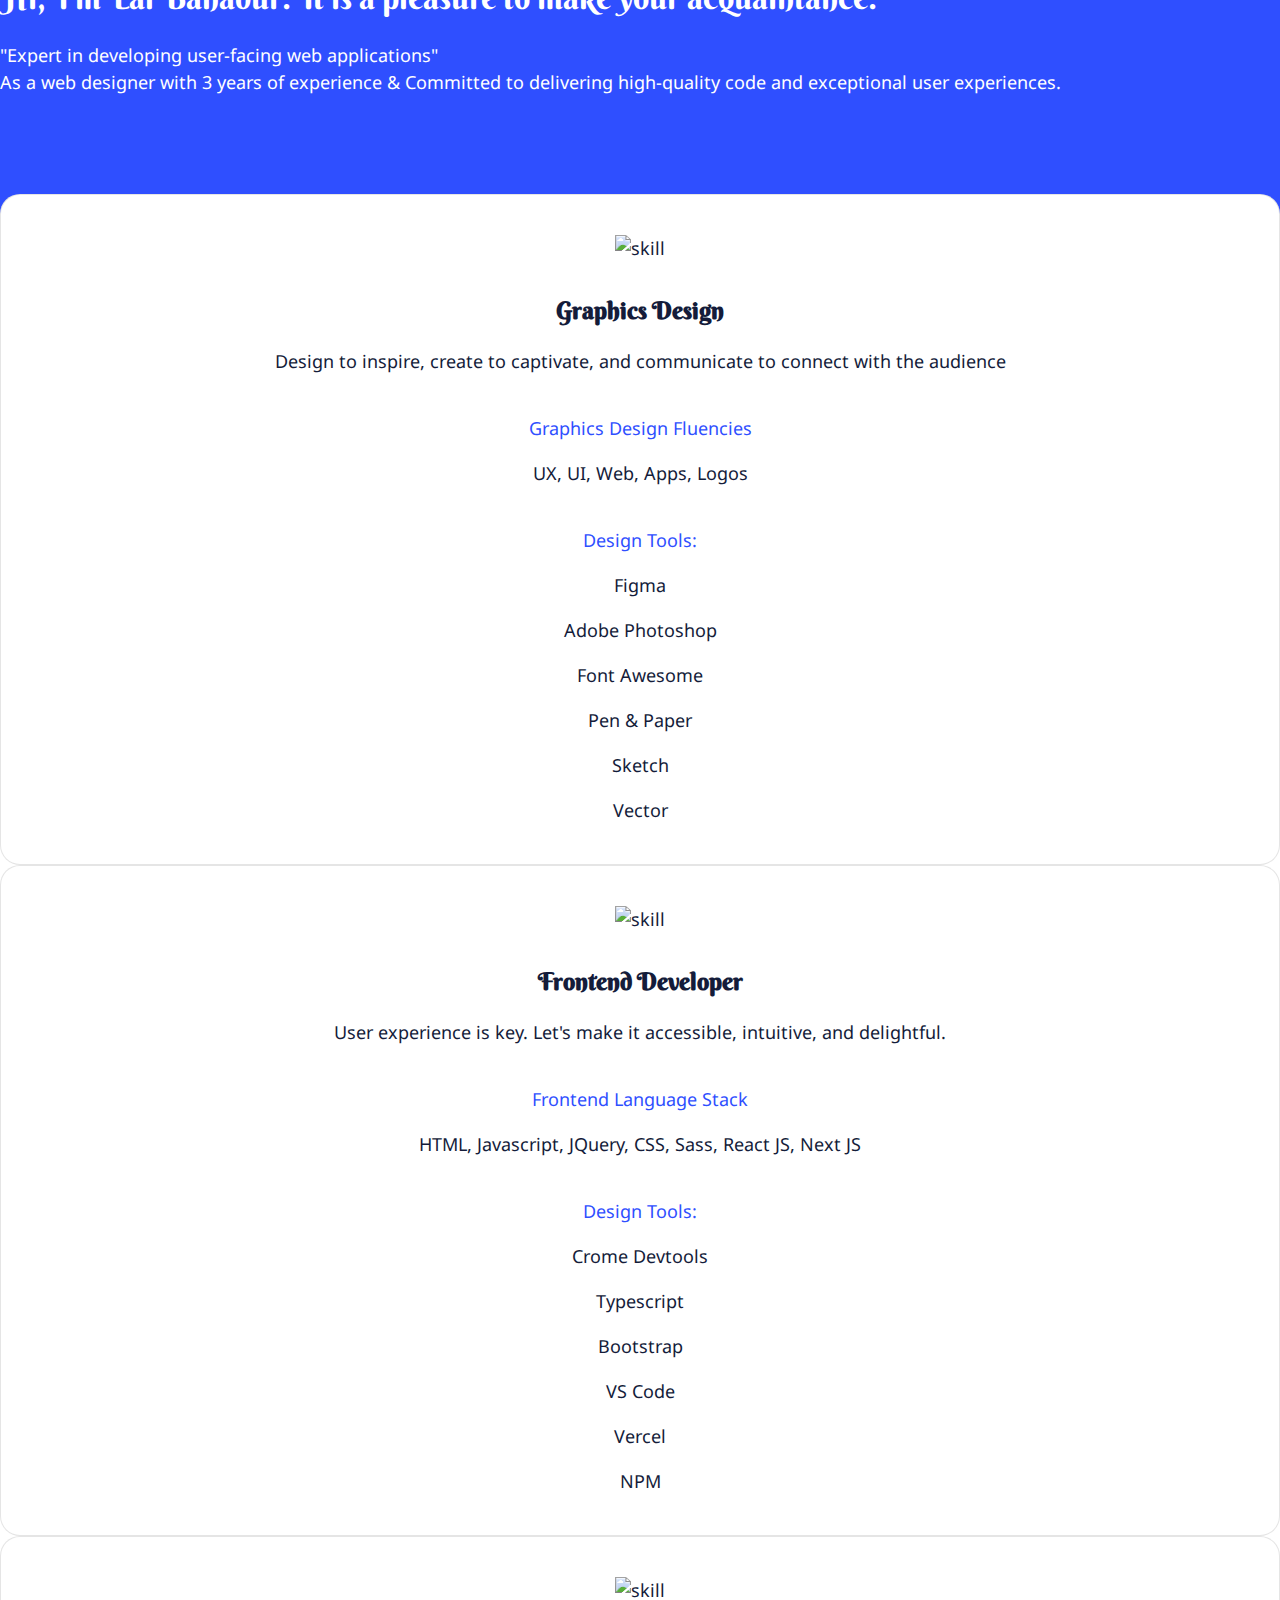
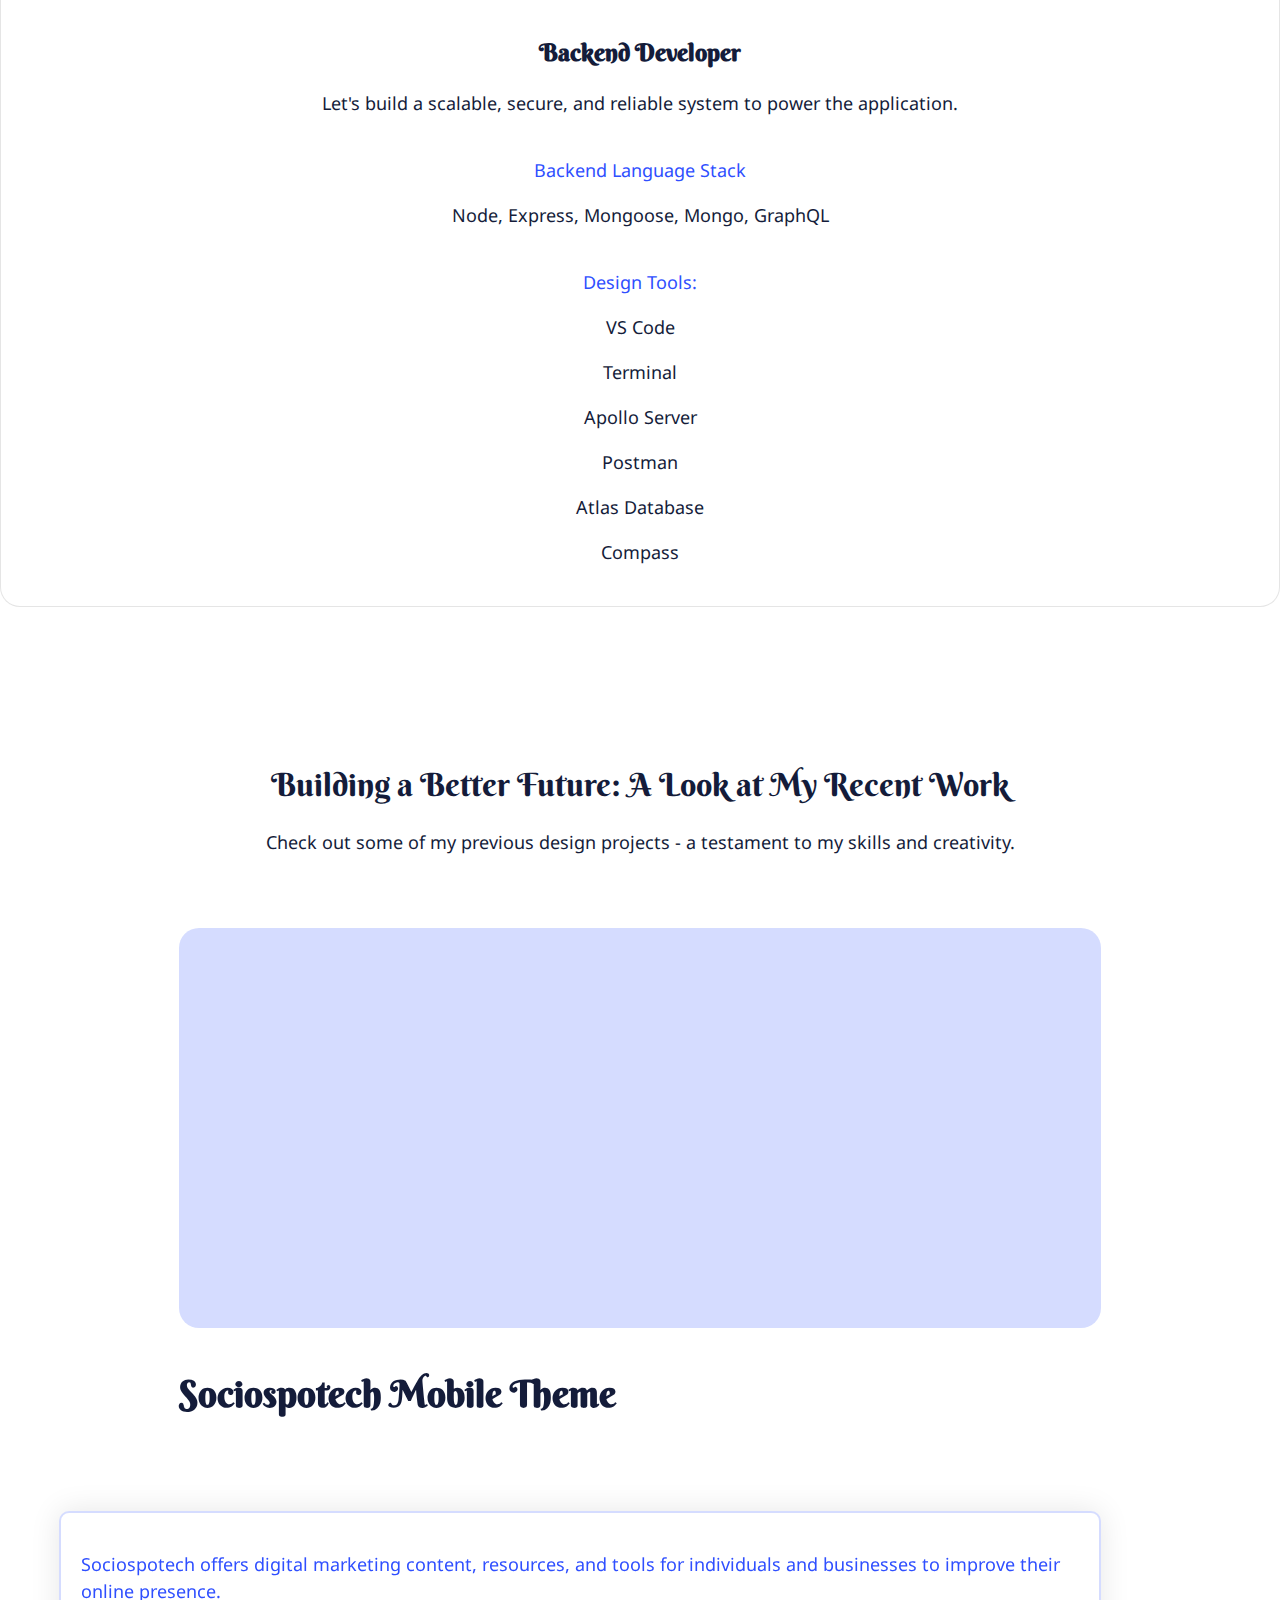
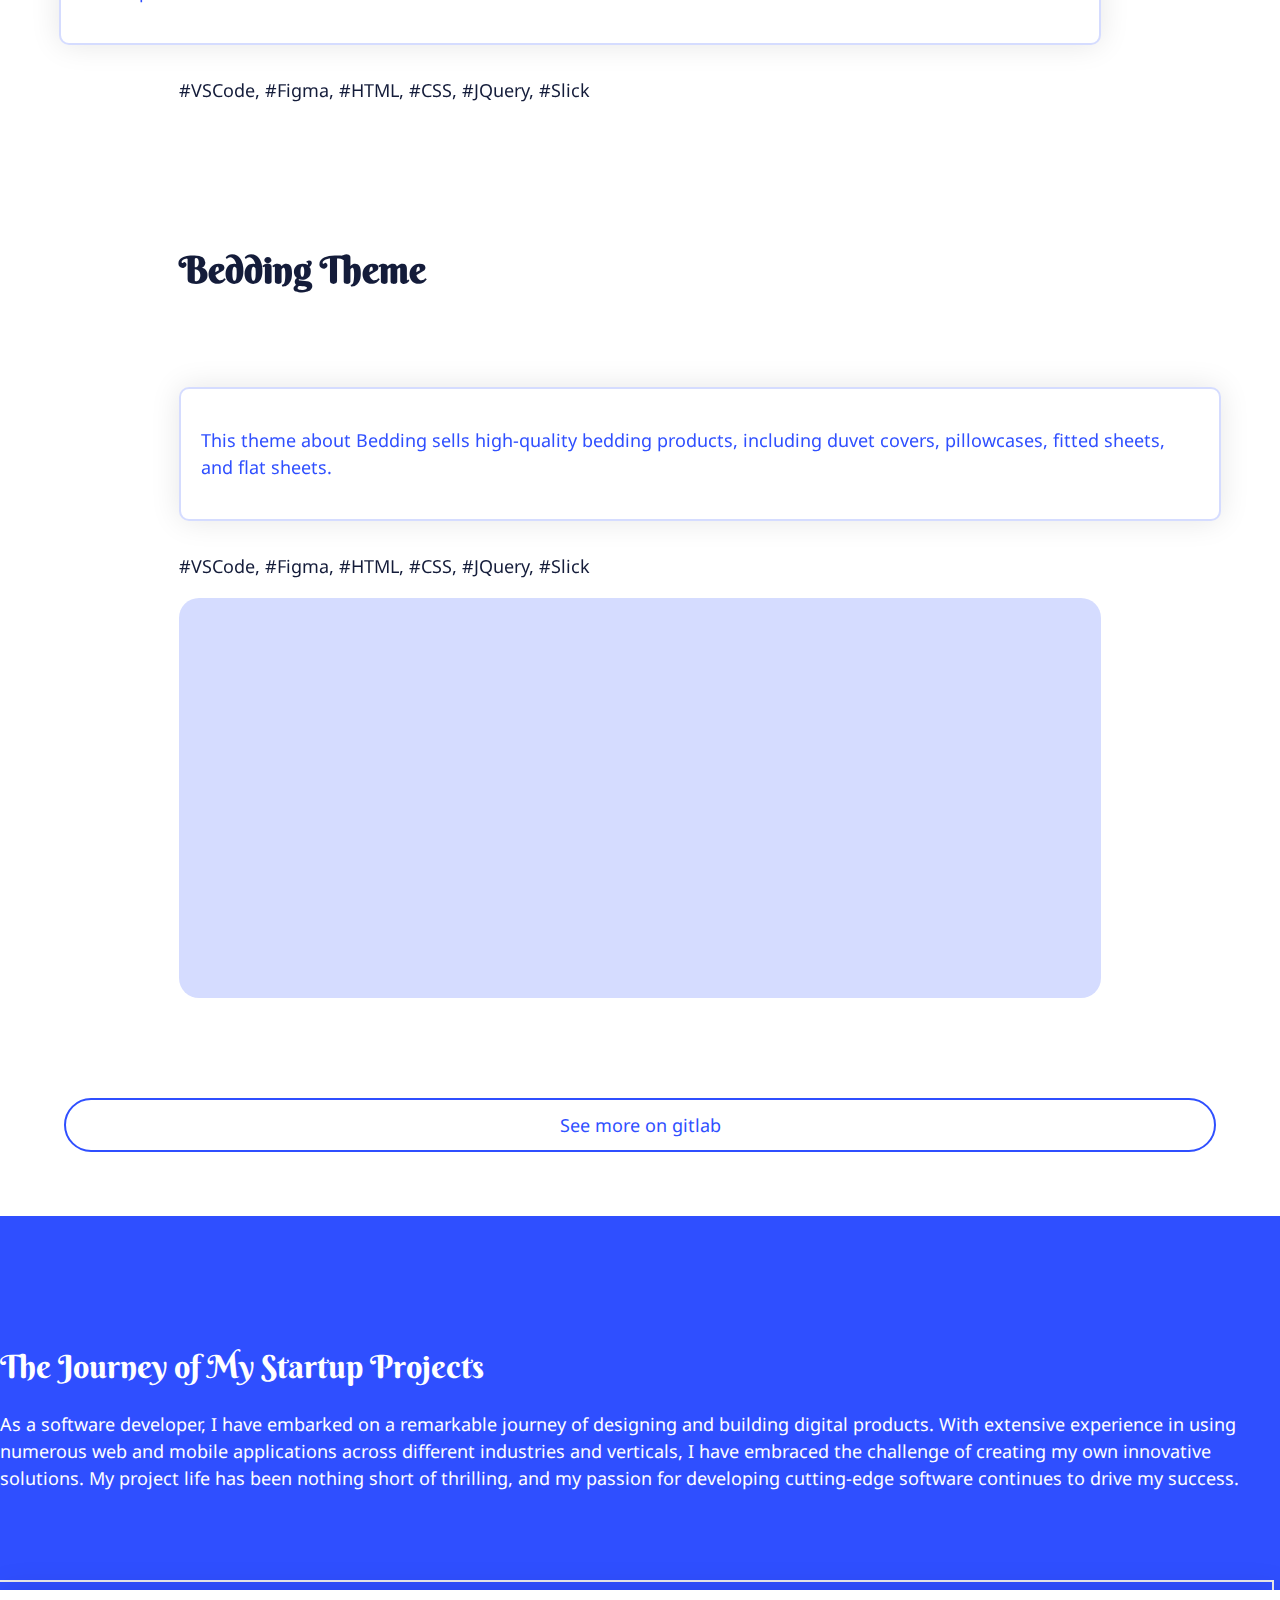
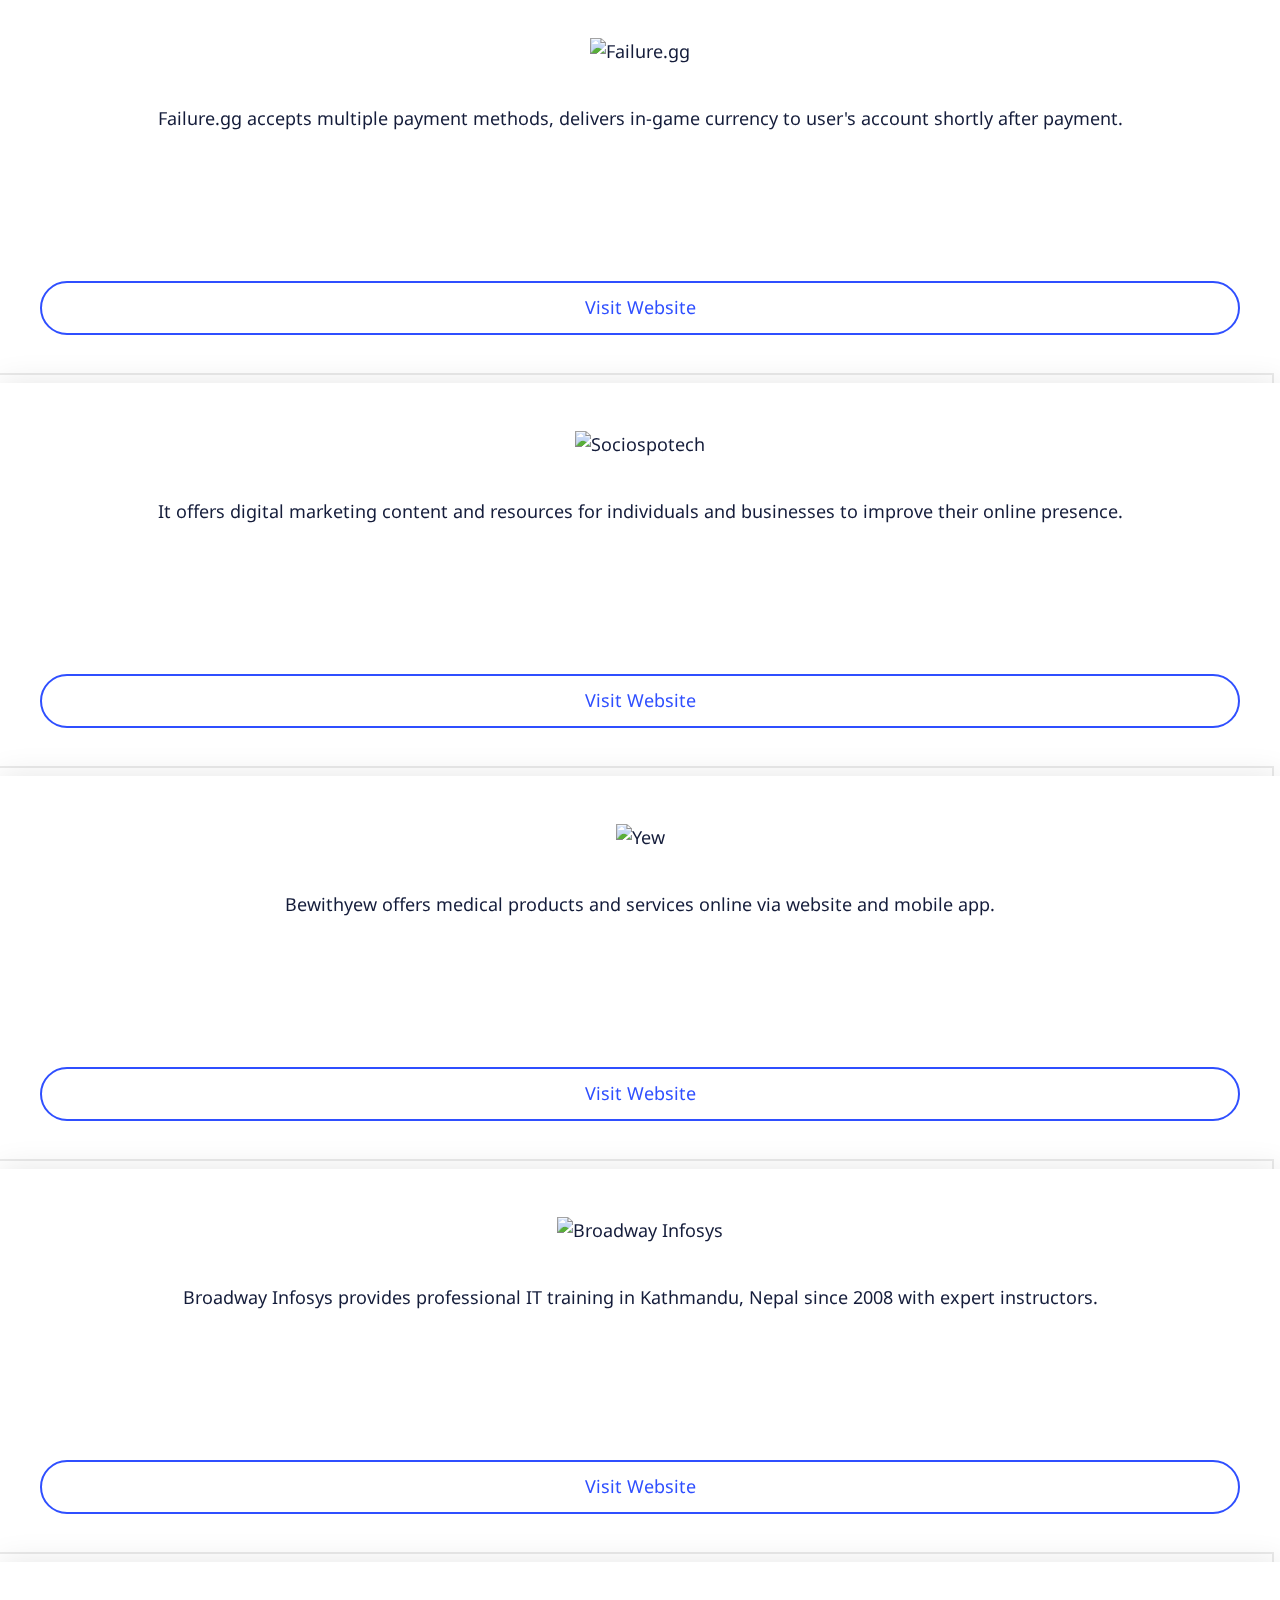
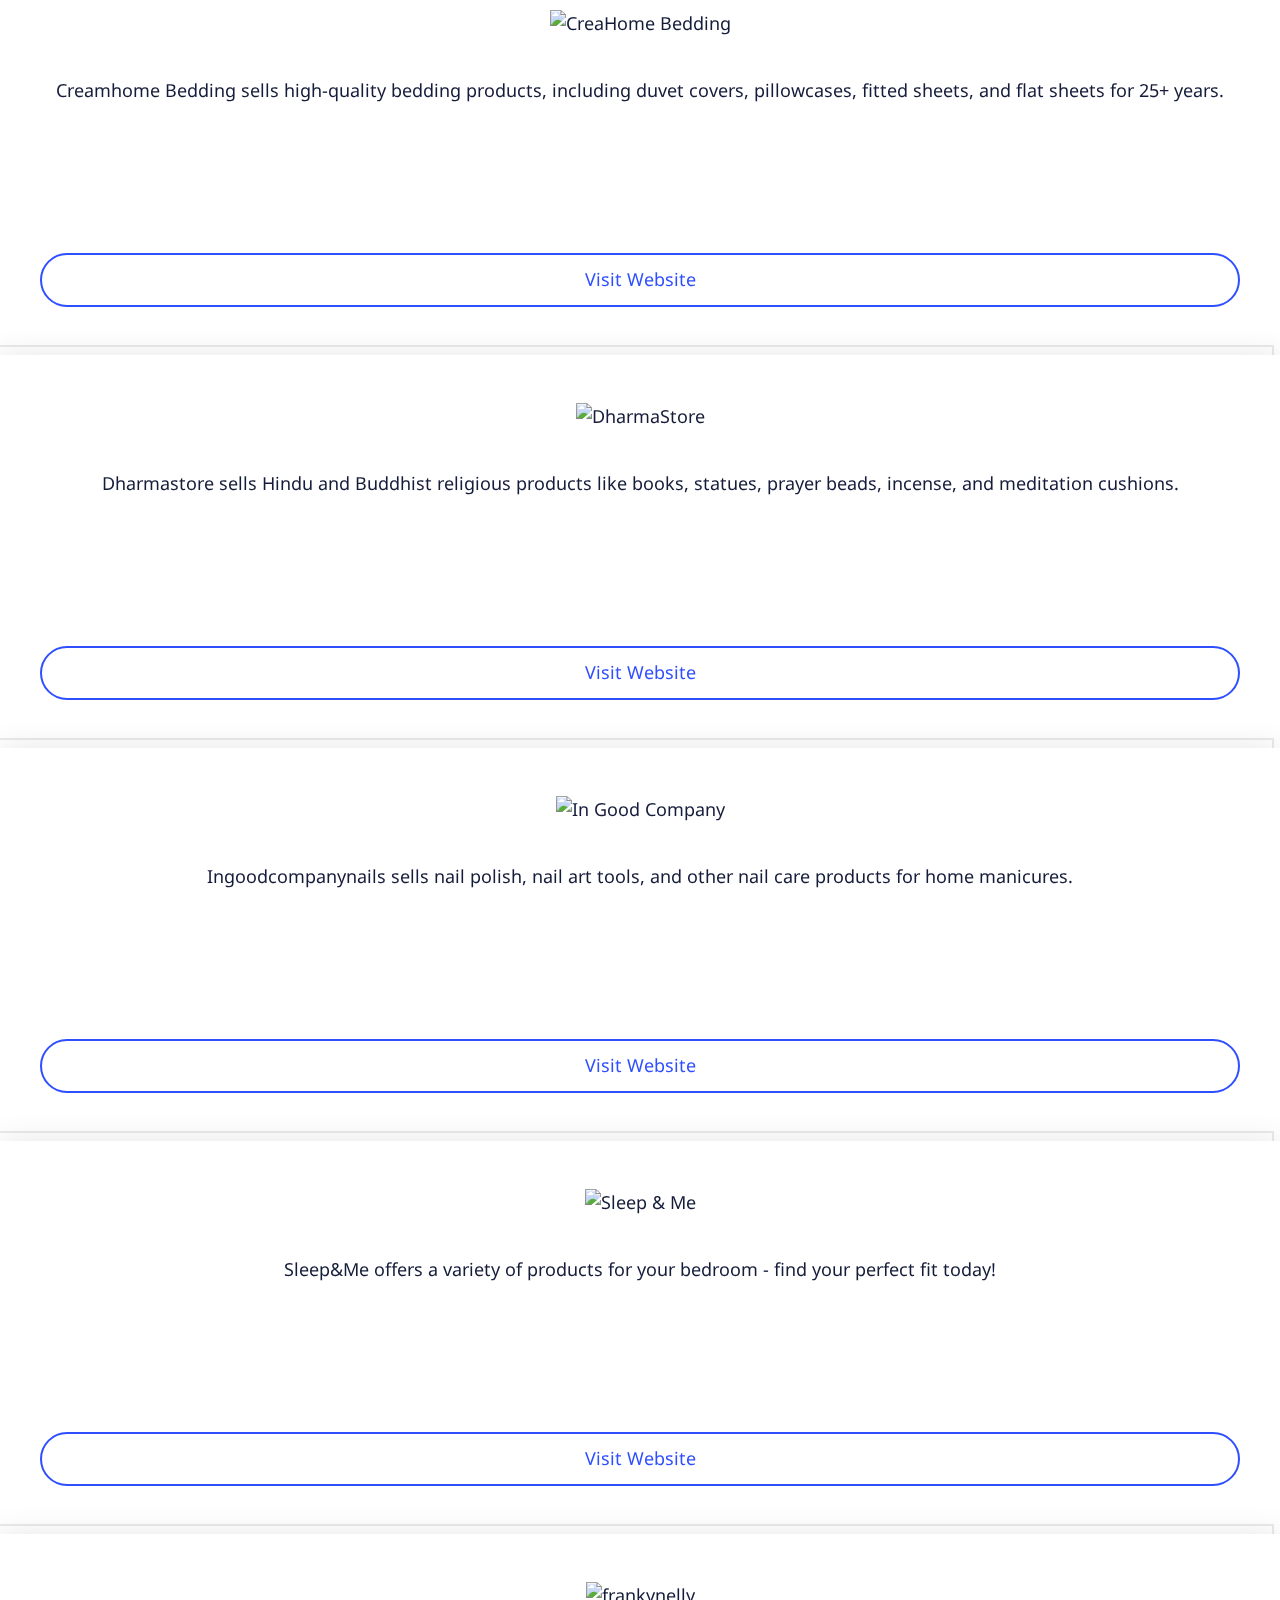
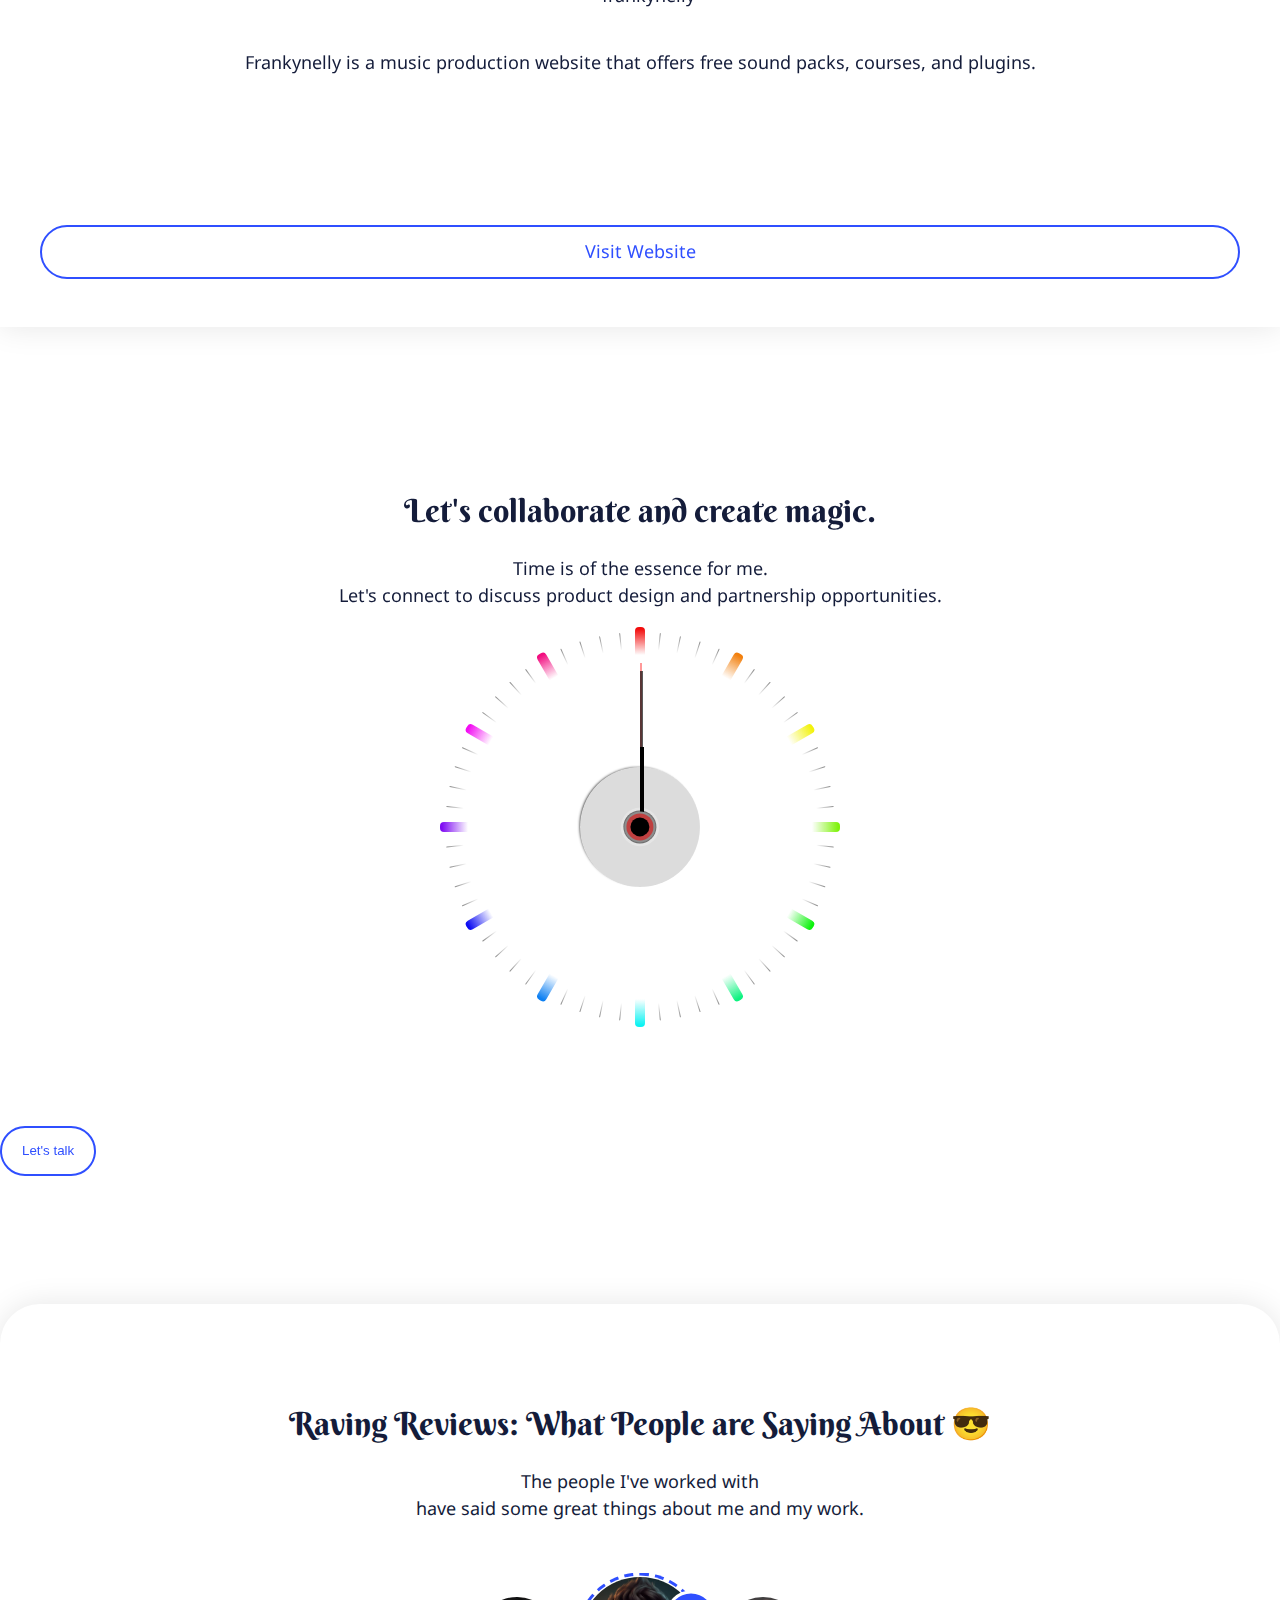
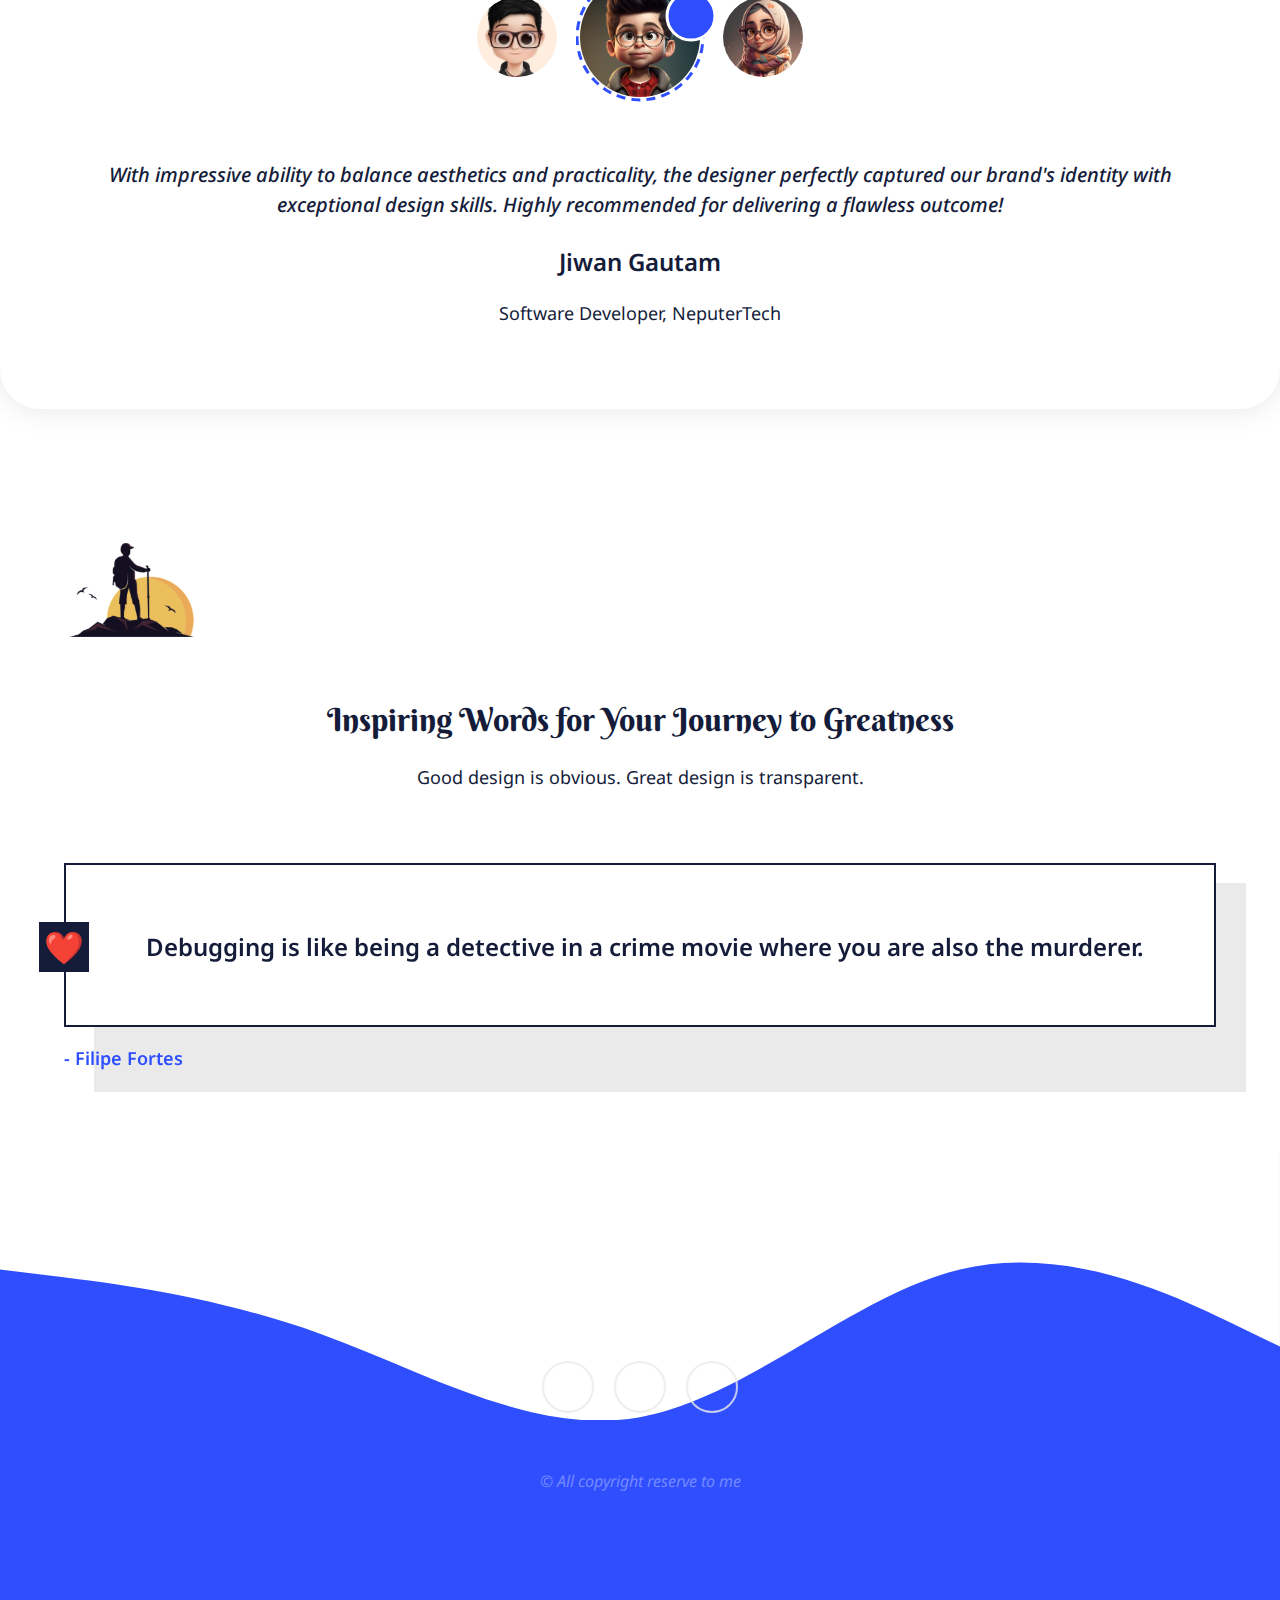
==== commit 9a1d6ce6: "feat: review add" ====
--- a/animated-home.html
+++ b/animated-home.html
@@ -1,56 +1,38 @@
 <!DOCTYPE html>
 <html lang="en">
-  <head>
-    <meta charset="UTF-8" />
-    <meta http-equiv="X-UA-Compatible" content="IE=edge" />
-    <meta name="viewport" content="width=device-width, initial-scale=1.0" />
-    <title>My Portfolio</title>
-    <!-- bootstrap 5 cdn -->
-    <link
-      href="https://cdn.jsdelivr.net/npm/bootstrap@5.0.2/dist/css/bootstrap.min.css"
-      rel="stylesheet"
-      integrity="sha384-EVSTQN3/azprG1Anm3QDgpJLIm9Nao0Yz1ztcQTwFspd3yD65VohhpuuCOmLASjC"
-      crossorigin="anonymous"
-    />
-
-    <!-- fontawesome cdn -->
-    <link
-      rel="stylesheet"
-      href="https://cdnjs.cloudflare.com/ajax/libs/font-awesome/6.4.0/css/all.min.css"
-      integrity="sha512-iecdLmaskl7CVkqkXNQ/ZH/XLlvWZOJyj7Yy7tcenmpD1ypASozpmT/E0iPtmFIB46ZmdtAc9eNBvH0H/ZpiBw=="
-      crossorigin="anonymous"
-      referrerpolicy="no-referrer"
-    />
-    <!-- animate css -->
-    <link
-      rel="stylesheet"
-      href="https://cdnjs.cloudflare.com/ajax/libs/animate.css/4.1.1/animate.min.css"
-    />
-    <!-- slick slide css -->
-    <link
-      rel="stylesheet"
-      href="https://cdnjs.cloudflare.com/ajax/libs/slick-carousel/1.8.1/slick.min.css"
-      integrity="sha512-yHknP1/AwR+yx26cB1y0cjvQUMvEa2PFzt1c9LlS4pRQ5NOTZFWbhBig+X9G9eYW/8m0/4OXNx8pxJ6z57x0dw=="
-      crossorigin="anonymous"
-      referrerpolicy="no-referrer"
-    />
-    <link
-      rel="stylesheet"
-      href="https://cdnjs.cloudflare.com/ajax/libs/slick-carousel/1.8.1/slick-theme.min.css"
-      integrity="sha512-17EgCFERpgZKcm0j0fEq1YCJuyAWdz9KUtv1EjVuaOz8pDnh/0nZxmU6BBXwaaxqoi9PQXnRWqlcDB027hgv9A=="
-      crossorigin="anonymous"
-      referrerpolicy="no-referrer"
-    />
-    <!-- custom css -->
-    <link rel="stylesheet" href="./style/main.css" />
-    <link rel="stylesheet" href="./clock.css" />
-  </head>
-
-  <body>
-    <!-- cutom cursor -->
-
-    <!-- fixed navlinks -->
-    <!-- <ul class="success-step__list fixed-left-bottom">
+
+<head>
+  <meta charset="UTF-8" />
+  <meta http-equiv="X-UA-Compatible" content="IE=edge" />
+  <meta name="viewport" content="width=device-width, initial-scale=1.0" />
+  <title>My Portfolio</title>
+  <!-- bootstrap 5 cdn -->
+  <link href="https://cdn.jsdelivr.net/npm/bootstrap@5.0.2/dist/css/bootstrap.min.css" rel="stylesheet"
+    integrity="sha384-EVSTQN3/azprG1Anm3QDgpJLIm9Nao0Yz1ztcQTwFspd3yD65VohhpuuCOmLASjC" crossorigin="anonymous" />
+
+  <!-- fontawesome cdn -->
+  <link rel="stylesheet" href="https://cdnjs.cloudflare.com/ajax/libs/font-awesome/6.4.0/css/all.min.css"
+    integrity="sha512-iecdLmaskl7CVkqkXNQ/ZH/XLlvWZOJyj7Yy7tcenmpD1ypASozpmT/E0iPtmFIB46ZmdtAc9eNBvH0H/ZpiBw=="
+    crossorigin="anonymous" referrerpolicy="no-referrer" />
+  <!-- animate css -->
+  <link rel="stylesheet" href="https://cdnjs.cloudflare.com/ajax/libs/animate.css/4.1.1/animate.min.css" />
+  <!-- slick slide css -->
+  <link rel="stylesheet" href="https://cdnjs.cloudflare.com/ajax/libs/slick-carousel/1.8.1/slick.min.css"
+    integrity="sha512-yHknP1/AwR+yx26cB1y0cjvQUMvEa2PFzt1c9LlS4pRQ5NOTZFWbhBig+X9G9eYW/8m0/4OXNx8pxJ6z57x0dw=="
+    crossorigin="anonymous" referrerpolicy="no-referrer" />
+  <link rel="stylesheet" href="https://cdnjs.cloudflare.com/ajax/libs/slick-carousel/1.8.1/slick-theme.min.css"
+    integrity="sha512-17EgCFERpgZKcm0j0fEq1YCJuyAWdz9KUtv1EjVuaOz8pDnh/0nZxmU6BBXwaaxqoi9PQXnRWqlcDB027hgv9A=="
+    crossorigin="anonymous" referrerpolicy="no-referrer" />
+  <!-- custom css -->
+  <link rel="stylesheet" href="./style/main.css" />
+  <link rel="stylesheet" href="./clock.css" />
+</head>
+
+<body>
+  <!-- cutom cursor -->
+
+  <!-- fixed navlinks -->
+  <!-- <ul class="success-step__list fixed-left-bottom">
       <li>
         <img
           class="animate__animated animate__bounce animate__infinite animate__slower-6s animate__delay-1s"
@@ -116,304 +98,1081 @@
 
       <li class="vertical__line"></li>
     </ul> -->
-    <div class="mobile-visible">
-      <!-- mobile contact -->
-      <div
-        class="offcanvas offcanvas-end w-100 h-100 mob-contact__popup border-0"
-        id="mob-contact__popup"
-      >
-        <div class="mob-contact-body">
-          <button class="modal-close__button" data-bs-dismiss="offcanvas">
-            <svg
-              xmlns="http://www.w3.org/2000/svg"
-              width="16"
-              height="16"
-              fill="currentColor"
-              class="bi bi-x-lg"
-              viewBox="0 0 16 16"
-            >
+  <div class="mobile-visible">
+    <!-- mobile contact -->
+    <div class="offcanvas offcanvas-end w-100 h-100 mob-contact__popup border-0" id="mob-contact__popup">
+      <div class="mob-contact-body">
+        <button class="modal-close__button" data-bs-dismiss="offcanvas">
+          <svg xmlns="http://www.w3.org/2000/svg" width="16" height="16" fill="currentColor" class="bi bi-x-lg"
+            viewBox="0 0 16 16">
+            <path
+              d="M2.146 2.854a.5.5 0 1 1 .708-.708L8 7.293l5.146-5.147a.5.5 0 0 1 .708.708L8.707 8l5.147 5.146a.5.5 0 0 1-.708.708L8 8.707l-5.146 5.147a.5.5 0 0 1-.708-.708L7.293 8 2.146 2.854Z" />
+          </svg>
+        </button>
+        <div class="container">
+          <div class="mx-auto">
+            <div class="text-center mb-5">
+              <h2 class="title text--black mb-2">Let's Keep in Touch!</h2>
+              <p class="description text--black">
+                Hello there! I hope you are having a wonderful day.
+              </p>
+            </div>
+            <form action="">
+              <div class="mb-3">
+                <input type="text" class="form-control" name="fullname" placeholder="Your Fullname" />
+              </div>
+              <div class="mb-3">
+                <input type="email" class="form-control" name="email" placeholder="Your Email" />
+              </div>
+              <div class="mb-3">
+                <input type="text" class="form-control" name="subject" placeholder="Your Subject" />
+              </div>
+              <div class="mb-3">
+                <textarea class="form-control pt-3" name="comment" rows="4" placeholder="Write Comment"></textarea>
+              </div>
+              <div class="my-3 pt-3 d-flex justify-content-center">
+                <button class="button-solid button--indigo button--rounded">
+                  Send Message
+                </button>
+              </div>
+              <p class="description text--dark text-center">Social Media</p>
+              <ul class="social-media__list">
+                <li>
+                  <a href="" class="social-media__item facebook-color">
+                    <i class="fa-brands fa-square-facebook"></i>
+                  </a>
+                </li>
+                <li>
+                  <a href="" class="social-media__item twitter-color">
+                    <i class="fa-brands fa-twitter"></i>
+                  </a>
+                </li>
+                <li>
+                  <a href="" class="social-media__item linkedin-color">
+                    <i class="fa-brands fa-linkedin"></i>
+                  </a>
+                </li>
+              </ul>
+            </form>
+          </div>
+        </div>
+      </div>
+    </div>
+    <!-- mobile profile detail -->
+    <div class="offcanvas offcanvas-end w-100 h-100 mob-profile__popup border-0" id="mob-profile__popup">
+      <div class="mob-contact-body">
+        <button class="modal-close__button" data-bs-dismiss="offcanvas">
+          <svg xmlns="http://www.w3.org/2000/svg" width="16" height="16" fill="currentColor" class="bi bi-x-lg"
+            viewBox="0 0 16 16">
+            <path
+              d="M2.146 2.854a.5.5 0 1 1 .708-.708L8 7.293l5.146-5.147a.5.5 0 0 1 .708.708L8.707 8l5.147 5.146a.5.5 0 0 1-.708.708L8 8.707l-5.146 5.147a.5.5 0 0 1-.708-.708L7.293 8 2.146 2.854Z" />
+          </svg>
+        </button>
+        <div class="container">
+          <div class="profile__image">
+            <img src="./image/me.png" alt="" />
+          </div>
+          <h3 class="title text--black mb-2">Lal Bahadur BudhaChhetri</h3>
+          <p class="description text--indigo text--bold">
+            Software Developer
+          </p>
+
+          <h6 class="description text--bold mb-3 text-secondary">ABOUT ME</h6>
+          <p class="description text--bold mb-2">
+            "Expert in developing user-facing web applications"
+          </p>
+          <p class="description text--black mb-5">
+            As a web designer with 3 years of experience & Committed to
+            delivering high-quality code and exceptional user experiences.
+          </p>
+          <h6 class="description text--bold mb-3 text-secondary">
+            ADDITIONAL INFORMATION
+          </h6>
+          <p class="description text--black mb-2">
+            <svg xmlns="http://www.w3.org/2000/svg" width="16" height="16" fill="currentColor"
+              class="bi bi-briefcase-fill" viewBox="0 0 16 16">
               <path
-                d="M2.146 2.854a.5.5 0 1 1 .708-.708L8 7.293l5.146-5.147a.5.5 0 0 1 .708.708L8.707 8l5.147 5.146a.5.5 0 0 1-.708.708L8 8.707l-5.146 5.147a.5.5 0 0 1-.708-.708L7.293 8 2.146 2.854Z"
-              />
+                d="M6.5 1A1.5 1.5 0 0 0 5 2.5V3H1.5A1.5 1.5 0 0 0 0 4.5v1.384l7.614 2.03a1.5 1.5 0 0 0 .772 0L16 5.884V4.5A1.5 1.5 0 0 0 14.5 3H11v-.5A1.5 1.5 0 0 0 9.5 1h-3zm0 1h3a.5.5 0 0 1 .5.5V3H6v-.5a.5.5 0 0 1 .5-.5z" />
+              <path
+                d="M0 12.5A1.5 1.5 0 0 0 1.5 14h13a1.5 1.5 0 0 0 1.5-1.5V6.85L8.129 8.947a.5.5 0 0 1-.258 0L0 6.85v5.65z" />
             </svg>
-          </button>
-          <div class="container">
-            <div class="mx-auto">
-              <div class="text-center mb-5">
-                <h2 class="title text--black mb-2">Let's Keep in Touch!</h2>
-                <p class="description text--black">
-                  Hello there! I hope you are having a wonderful day.
-                </p>
-              </div>
-              <form action="">
-                <div class="mb-3">
-                  <input
-                    type="text"
-                    class="form-control"
-                    name="fullname"
-                    placeholder="Your Fullname"
-                  />
-                </div>
-                <div class="mb-3">
-                  <input
-                    type="email"
-                    class="form-control"
-                    name="email"
-                    placeholder="Your Email"
-                  />
-                </div>
-                <div class="mb-3">
-                  <input
-                    type="text"
-                    class="form-control"
-                    name="subject"
-                    placeholder="Your Subject"
-                  />
-                </div>
-                <div class="mb-3">
-                  <textarea
-                    class="form-control pt-3"
-                    name="comment"
-                    rows="4"
-                    placeholder="Write Comment"
-                  ></textarea>
-                </div>
-                <div class="my-3 pt-3 d-flex justify-content-center">
-                  <button class="button-solid button--indigo button--rounded">
-                    Send Message
-                  </button>
-                </div>
-                <p class="description text--dark text-center">Social Media</p>
-                <ul class="social-media__list">
+            <span class="ms-1">Work in</span>
+            <span class="text--bold"> NeputerTech Pvt. Ltd. </span>
+          </p>
+          <p class="description text--black mb-2">
+            <svg xmlns="http://www.w3.org/2000/svg" width="16" height="16" fill="currentColor"
+              class="bi bi-house-heart-fill" viewBox="0 0 16 16">
+              <path
+                d="M7.293 1.5a1 1 0 0 1 1.414 0L11 3.793V2.5a.5.5 0 0 1 .5-.5h1a.5.5 0 0 1 .5.5v3.293l2.354 2.353a.5.5 0 0 1-.708.707L8 2.207 1.354 8.853a.5.5 0 1 1-.708-.707L7.293 1.5Z" />
+              <path
+                d="m14 9.293-6-6-6 6V13.5A1.5 1.5 0 0 0 3.5 15h9a1.5 1.5 0 0 0 1.5-1.5V9.293Zm-6-.811c1.664-1.673 5.825 1.254 0 5.018-5.825-3.764-1.664-6.691 0-5.018Z" />
+            </svg>
+            <span class="ms-1">Lives in</span>
+            <span class="text--bold"> Kathmandu-29, Maitidevi </span>
+          </p>
+          <p class="description text--black mb-0">
+            <svg xmlns="http://www.w3.org/2000/svg" width="16" height="16" fill="currentColor"
+              class="bi bi-geo-alt-fill" viewBox="0 0 16 16">
+              <path d="M8 16s6-5.686 6-10A6 6 0 0 0 2 6c0 4.314 6 10 6 10zm0-7a3 3 0 1 1 0-6 3 3 0 0 1 0 6z" />
+            </svg>
+            <span class="ms-1">From</span>
+            <span class="text--bold"> Dhagadhi, Kailali </span>
+          </p>
+          <ul class="social-media__list mt-4">
+            <li>
+              <a href="" class="social-media__item facebook-color">
+                <i class="fa-brands fa-square-facebook"></i>
+              </a>
+            </li>
+            <li>
+              <a href="" class="social-media__item twitter-color">
+                <i class="fa-brands fa-twitter"></i>
+              </a>
+            </li>
+            <li>
+              <a href="" class="social-media__item linkedin-color">
+                <i class="fa-brands fa-linkedin"></i>
+              </a>
+            </li>
+          </ul>
+        </div>
+      </div>
+    </div>
+    <header>
+      <div class="container">
+        <nav>
+          <a href="" class="mob-brand-logo">
+            <img src="./image/or-horizontal-logo.svg" alt="" />
+          </a>
+          <div class="top-action-buttons">
+            <button class="button-outline button--indigo">
+              <i class="fa-solid fa-download"></i>
+            </button>
+            <button class="button-solid button--indigo" data-bs-toggle="offcanvas" data-bs-target="#mob-contact__popup">
+              <i class="fa-solid fa-address-book"></i>
+            </button>
+          </div>
+        </nav>
+      </div>
+    </header>
+    <main>
+      <section class="mob-profile-banner">
+        <div class="container">
+          <div class="profile-box">
+            <div class="profile__image">
+              <img
+                src="./image/Pagius_a_programmer_sits_in_his_office_code_reflected_in_his_gl_e417aa28-8362-4307-8809-d5afd6f93171.png"
+                alt="" />
+              <a type="button" class="profile__view" data-bs-toggle="offcanvas" data-bs-target="#mob-profile__popup"><i
+                  class="fa-solid fa-plus"></i></a>
+            </div>
+            <div class="profile-detail">
+              <h3 class="profile__name">Lal Bahadur Budha</h3>
+              <p class="profile__profession">Software Developer</p>
+              <p class="profile__date">Since 2020</p>
+            </div>
+          </div>
+        </div>
+      </section>
+      <section class="mob-skill">
+        <div class="container">
+          <div class="text-center mb-4">
+            <h2 class="title text--black">
+              Designer, Frontend Developer & MERN Developer
+            </h2>
+            <p class="description text--black mb-0">
+              Creating beautiful and simple designs through coding is my
+              passion.
+            </p>
+          </div>
+          <ul class="tab__list">
+            <li>
+              <a class="tab__item" type="button" data-target="mob-graphics-skills">
+                Graphics
+              </a>
+            </li>
+            <li>
+              <a class="tab__item active" type="button" data-target="mob-frontend-skills">
+                Frontend
+              </a>
+            </li>
+            <li>
+              <a class="tab__item" type="button" data-target="mob-backend-skills">
+                Backend
+              </a>
+            </li>
+          </ul>
+          <div class="skill__content">
+            <div class="skill-card" id="mob-graphics-skills">
+              <div class="head">
+                <div class="skill-icon__image">
+                  <img src="./image/skills/logo-graphics-design.png" alt="skill" />
+                </div>
+                <h3 class="subtitle text--black">Graphics Design</h3>
+                <p class="description text--black">
+                  Design to inspire, create to captivate, and communicate to
+                  connect with the audience
+                </p>
+              </div>
+              <div class="body">
+                <p class="description text--indigo">
+                  Graphics Design Fluencies
+                </p>
+                <p class="description text--dark">UX, UI, Web, Apps, Logos</p>
+              </div>
+              <div class="foot">
+                <p class="decription text--indigo">Design Tools:</p>
+                <ul class="tools__list">
                   <li>
-                    <a href="" class="social-media__item facebook-color">
-                      <i class="fa-brands fa-square-facebook"></i>
-                    </a>
+                    <p class="description text--black">Figma</p>
                   </li>
                   <li>
-                    <a href="" class="social-media__item twitter-color">
-                      <i class="fa-brands fa-twitter"></i>
-                    </a>
+                    <p class="description text--black">Adobe Photoshop</p>
                   </li>
                   <li>
-                    <a href="" class="social-media__item linkedin-color">
-                      <i class="fa-brands fa-linkedin"></i>
-                    </a>
+                    <p class="description text--black">Font Awesome</p>
+                  </li>
+                  <li>
+                    <p class="description text--black">Pen & Paper</p>
+                  </li>
+                  <li>
+                    <p class="description text--black">Sketch</p>
+                  </li>
+                  <li>
+                    <p class="description text--black">Vector</p>
                   </li>
                 </ul>
-              </form>
-            </div>
-          </div>
+              </div>
+            </div>
+            <div class="skill-card show" id="mob-frontend-skills">
+              <div class="head">
+                <div class="skill-icon__image">
+                  <img
+                    src="https://www.stackmediadesign.com/templates/slick-host/images/Partners/HTML-CSS-JS-Logo-min.png"
+                    alt="skill" />
+                </div>
+                <h3 class="subtitle text--black">Frontend Developer</h3>
+                <p class="description text--black">
+                  User experience is key. Let's make it accessible, intuitive,
+                  and delightful.
+                </p>
+              </div>
+              <div class="body">
+                <p class="description text--indigo">
+                  Frontend Language Stack
+                </p>
+                <p class="description text--dark">
+                  HTML, Javascript, JQuery, CSS, Sass, React JS, Next JS
+                </p>
+              </div>
+              <div class="foot">
+                <p class="decription text--indigo">Design Tools:</p>
+                <ul class="tools__list">
+                  <li>
+                    <p class="description text--black">Crome Devtools</p>
+                  </li>
+                  <li>
+                    <p class="description text--black">Typescript</p>
+                  </li>
+                  <li>
+                    <p class="description text--black">Bootstrap</p>
+                  </li>
+                  <li>
+                    <p class="description text--black">VS Code</p>
+                  </li>
+                  <li>
+                    <p class="description text--black">Vercel</p>
+                  </li>
+                  <li>
+                    <p class="description text--black">NPM</p>
+                  </li>
+                </ul>
+              </div>
+            </div>
+            <div class="skill-card" id="mob-backend-skills">
+              <div class="head">
+                <div class="skill-icon__image">
+                  <img src="https://miro.medium.com/v2/resize:fit:600/0*XElkBpSnsJwGiIdi.jpeg" alt="skill" />
+                </div>
+                <h3 class="subtitle text--black">Backend Developer</h3>
+                <p class="description text--black">
+                  Let's build a scalable, secure, and reliable system to power
+                  the application.
+                </p>
+              </div>
+              <div class="body">
+                <p class="description text--indigo">Backend Language Stack</p>
+                <p class="description text--dark">
+                  Node, Express, Mongoose, Mongo, GraphQL
+                </p>
+              </div>
+              <div class="foot">
+                <p class="decription text--indigo">Design Tools:</p>
+                <ul class="tools__list">
+                  <li>
+                    <p class="description text--black">VS Code</p>
+                  </li>
+
+                  <li>
+                    <p class="description text--black">Terminal</p>
+                  </li>
+                  <li>
+                    <p class="description text--black">Apollo Server</p>
+                  </li>
+                  <li>
+                    <p class="description text--black">Postman</p>
+                  </li>
+                  <li>
+                    <p class="description text--black">Atlas Database</p>
+                  </li>
+                  <li>
+                    <p class="description text--black">Compass</p>
+                  </li>
+                </ul>
+              </div>
+            </div>
+          </div>
+        </div>
+      </section>
+      <section class="mob-recent-work">
+        <div class="container">
+          <div class="text-center section-heading">
+            <h2 class="title text--black">
+              Building a Better Future: A Look at My Recent Work
+            </h2>
+            <p class="description text--black">
+              Check out some of my previous design projects - a testament to
+              my skills and creativity.
+            </p>
+          </div>
+          <div class="project__list">
+            <div class="row g-0">
+              <div class="col-6 h-100">
+                <div class="project__image">
+                  <img src="./image/projects/recent-1.png" alt="" />
+                </div>
+              </div>
+              <div class="col-6 h-100">
+                <div class="project-detail bg--green">
+                  <h3 class="subtitle text--white">
+                    Sociospotech Mobile Theme
+                  </h3>
+                  <p class="description text--white project__description">
+                    Sociospotech offers digital marketing content, resources,
+                    and tools for individuals and businesses to improve their
+                    online presence.
+                  </p>
+                  <p class="description text--white">
+                    #VSCode, #Figma, #HTML, #CSS, #JQuery, #Slick
+                  </p>
+                </div>
+              </div>
+              <div class="col-6 h-100">
+                <div class="project-detail bg--orange">
+                  <h3 class="subtitle text--white">Bedding Theme</h3>
+                  <p class="description text--white project__description">
+                    This theme about Bedding sells high-quality bedding
+                    products, including duvet covers, pillowcases, fitted
+                    sheets, and flat sheets.
+                  </p>
+                  <p class="description text--white">
+                    #VSCode, #Figma, #HTML, #CSS, #JQuery, #Slick
+                  </p>
+                </div>
+              </div>
+              <div class="col-6 h-100">
+                <div class="project__image">
+                  <img src="./image/projects/recent-2.png" alt="" />
+                </div>
+              </div>
+            </div>
+          </div>
+        </div>
+      </section>
+      <section class="mob-startup-projects">
+        <div class="container">
+          <div class="text-center section-heading">
+            <h2 class="title text--black">
+              The Journey of My Startup Projects
+            </h2>
+            <p class="description text--black">
+              Passionate developer creates innovative digital products with
+              extensive experience.
+            </p>
+          </div>
+          <div class="startup-project__list cus-slider-dots">
+            <a href="https://failure.gg/" class="startup-project" target="_blank">
+              <div class="project__image">
+                <img src="./image/projects/landing-failure.png" alt="failure.gg" />
+              </div>
+              <div class="project-detail">
+                <h3 class="subtitle text--black">Failure.gg</h3>
+                <p class="description text--black">
+                  Accepts multiple payment methods, delivers in-game currency
+                  to user's account shortly after payment.
+                </p>
+              </div>
+            </a>
+            <a href="https://sociospotech.com/" class="startup-project" target="_blank">
+              <div class="project__image">
+                <img src="./image/projects/landing-sociospotech.png" alt="sociospotech" />
+              </div>
+              <div class="project-detail">
+                <h3 class="subtitle text--black">Sociospotech</h3>
+                <p class="description text--black">
+                  It offers digital marketing content for individuals and
+                  businesses to improve their online presence.
+                </p>
+              </div>
+            </a>
+            <a href="https://bewithyew.com/" class="startup-project" target="_blank">
+              <div class="project__image">
+                <img src="./image/projects/landing-yew.png" alt="Yew" />
+              </div>
+              <div class="project-detail">
+                <h3 class="subtitle text--black">Yew</h3>
+                <p class="description text--black">
+                  It offers medical products and services online via website
+                  and mobile app.
+                </p>
+              </div>
+            </a>
+            <a href="https://broadwayinfosys.com/" class="startup-project" target="_blank">
+              <div class="project__image">
+                <img src="./image/projects/landing-broaqway.png" alt="Broadway Infosys" />
+              </div>
+              <div class="project-detail">
+                <h3 class="subtitle text--black">Broadway Infosys</h3>
+                <p class="description text--black">
+                  Broadway Infosys provides professional IT training in
+                  Kathmandu, Nepal since 2008 with expert instructors.
+                </p>
+              </div>
+            </a>
+            <a href="https://creahomebedding.myshopify.com/" class="startup-project" target="_blank">
+              <div class="project__image">
+                <img src="./image/projects/landing-creahome.png" alt="Creamhome" />
+              </div>
+              <div class="project-detail">
+                <h3 class="subtitle text--black">Creamhome</h3>
+                <p class="description text--black">
+                  It sells high-quality bedding products, including duvet
+                  covers, pillowcases, fitted sheets, and flat sheets for 25+
+                  years.
+                </p>
+              </div>
+            </a>
+            <a href="https://dharmaastore.com/" class="startup-project" target="_blank">
+              <div class="project__image">
+                <img src="./image/projects/landing-dharmastore.png" alt="Dharmastore" />
+              </div>
+              <div class="project-detail">
+                <h3 class="subtitle text--black">Dharmastore</h3>
+                <p class="description text--black">
+                  It sells Hindu and Buddhist religious products like books,
+                  statues, prayer beads, incense, and meditation cushions.
+                </p>
+              </div>
+            </a>
+            <a href="https://ingoodcompanynails.myshopify.com/" class="startup-project" target="_blank">
+              <div class="project__image">
+                <img src="./image/projects/landing-ingoods.png" alt="Ingoodcompanynails" />
+              </div>
+              <div class="project-detail">
+                <h3 class="subtitle text--black">Ingoodcompanynails</h3>
+                <p class="description text--black">
+                  Ingoodcompanynails sells nail polish, nail art tools, and
+                  other nail care products for home manicures.
+                </p>
+              </div>
+            </a>
+            <a href="https://sleepandme.co.uk/" class="startup-project" target="_blank">
+              <div class="project__image">
+                <img src="./image/projects/landing-sleepandme.png" alt="Sleep&Me" />
+              </div>
+              <div class="project-detail">
+                <h3 class="subtitle text--black">Sleep&Me</h3>
+                <p class="description text--black">
+                  Sleep&Me offers a variety of products for your bedroom -
+                  find your perfect fit today!
+                </p>
+              </div>
+            </a>
+            <a href="https://frankynelly.com" class="startup-project" target="_blank">
+              <div class="project__image">
+                <img src="./image/projects/landing-franknelly.png" alt="Frankynelly" />
+              </div>
+              <div class="project-detail">
+                <h3 class="subtitle text--black">Frankynelly</h3>
+                <p class="description text--black">
+                  Frankynelly is a music production website that offers free
+                  sound packs, courses, and plugins.
+                </p>
+              </div>
+            </a>
+          </div>
+        </div>
+      </section>
+      <section class="mob-working-company">
+        <div class="container">
+          <div class="text-center section-heading">
+            <h2 class="title text--black">
+              The Company That Has Helped Me Grow
+            </h2>
+            <p class="description text--black">
+              Passionate developer creates innovative digital products with
+              extensive experience.
+            </p>
+          </div>
+          <div class="row gx-3">
+            <div class="col-6">
+              <a href="https://neputer.com/" class="working-company__card" target="_blank">
+                <div class="company__logo">
+                  <img src="./image/projects/neputer.png" alt="Broadway Infosys" />
+                </div>
+                <h3 class="subtitle text--black">NeputerTech Pvt. Ltd.</h3>
+                <p class="decription text--indigo mb-0">#IT Company</p>
+              </a>
+            </div>
+            <div class="col-6">
+              <a href="https://broadwayinfosys.com/" class="working-company__card" target="_blank">
+                <div class="company__logo">
+                  <img src="./image/projects/broadway.svg" alt="Broadway Infosys" />
+                </div>
+                <h3 class="subtitle text--black">Broadway Infosys</h3>
+                <p class="decription text--indigo mb-0">#IT-Institute</p>
+              </a>
+            </div>
+            <!-- <div class="col-6">
+              <a href="" class="working-company__card mb-0">
+                <div class="company__logo">
+                  <img src="./image/projects/broadway.svg" alt="Broadway Infosys" />
+                </div>
+                <h3 class="subtitle text--black">Broadway Infosys</h3>
+                <p class="decription text--indigo mb-0">#IT-Institute</p>
+              </a>
+            </div>
+            <div class="col-6">
+              <a href="" class="working-company__card mb-0">
+                <div class="company__logo">
+                  <img src="./image/projects/broadway.svg" alt="Broadway Infosys" />
+                </div>
+                <h3 class="subtitle text--black">Broadway Infosys</h3>
+                <p class="decription text--indigo mb-0">#IT-Institute</p>
+              </a>
+            </div> -->
+          </div>
+        </div>
+      </section>
+      <section class="mob-colaborating">
+        <div class="container">
+          <div class="text-center section-heading">
+            <h2 class="title text--black">
+              Let's collaborate and create magic.
+            </h2>
+            <p class="description text--black">
+              Time is of the essence for me. Let's connect to discuss product
+              design and partnership opportunities.
+            </p>
+          </div>
+          <div class="clock-container">
+            <div class="clock">
+              <div class="clock__big-tick clock__big-tick--1"></div>
+              <div class="clock__big-tick clock__big-tick--2"></div>
+              <div class="clock__big-tick clock__big-tick--3"></div>
+              <div class="clock__big-tick clock__big-tick--4"></div>
+              <div class="clock__big-tick clock__big-tick--5"></div>
+              <div class="clock__big-tick clock__big-tick--6"></div>
+              <div class="clock__big-tick clock__big-tick--7"></div>
+              <div class="clock__big-tick clock__big-tick--8"></div>
+              <div class="clock__big-tick clock__big-tick--9"></div>
+              <div class="clock__big-tick clock__big-tick--10"></div>
+              <div class="clock__big-tick clock__big-tick--11"></div>
+              <div class="clock__big-tick clock__big-tick--12"></div>
+
+              <div class="clock__small-tick clock__small-tick--1"></div>
+              <div class="clock__small-tick clock__small-tick--2"></div>
+              <div class="clock__small-tick clock__small-tick--3"></div>
+              <div class="clock__small-tick clock__small-tick--4"></div>
+              <div class="clock__small-tick clock__small-tick--5"></div>
+              <div class="clock__small-tick clock__small-tick--6"></div>
+              <div class="clock__small-tick clock__small-tick--7"></div>
+              <div class="clock__small-tick clock__small-tick--8"></div>
+              <div class="clock__small-tick clock__small-tick--9"></div>
+              <div class="clock__small-tick clock__small-tick--10"></div>
+              <div class="clock__small-tick clock__small-tick--11"></div>
+              <div class="clock__small-tick clock__small-tick--12"></div>
+              <div class="clock__small-tick clock__small-tick--13"></div>
+              <div class="clock__small-tick clock__small-tick--14"></div>
+              <div class="clock__small-tick clock__small-tick--15"></div>
+              <div class="clock__small-tick clock__small-tick--16"></div>
+              <div class="clock__small-tick clock__small-tick--17"></div>
+              <div class="clock__small-tick clock__small-tick--18"></div>
+              <div class="clock__small-tick clock__small-tick--19"></div>
+              <div class="clock__small-tick clock__small-tick--20"></div>
+              <div class="clock__small-tick clock__small-tick--21"></div>
+              <div class="clock__small-tick clock__small-tick--22"></div>
+              <div class="clock__small-tick clock__small-tick--23"></div>
+              <div class="clock__small-tick clock__small-tick--24"></div>
+              <div class="clock__small-tick clock__small-tick--25"></div>
+              <div class="clock__small-tick clock__small-tick--26"></div>
+              <div class="clock__small-tick clock__small-tick--27"></div>
+              <div class="clock__small-tick clock__small-tick--28"></div>
+              <div class="clock__small-tick clock__small-tick--29"></div>
+              <div class="clock__small-tick clock__small-tick--30"></div>
+              <div class="clock__small-tick clock__small-tick--31"></div>
+              <div class="clock__small-tick clock__small-tick--32"></div>
+              <div class="clock__small-tick clock__small-tick--33"></div>
+              <div class="clock__small-tick clock__small-tick--34"></div>
+              <div class="clock__small-tick clock__small-tick--35"></div>
+              <div class="clock__small-tick clock__small-tick--36"></div>
+              <div class="clock__small-tick clock__small-tick--37"></div>
+              <div class="clock__small-tick clock__small-tick--38"></div>
+              <div class="clock__small-tick clock__small-tick--39"></div>
+              <div class="clock__small-tick clock__small-tick--40"></div>
+              <div class="clock__small-tick clock__small-tick--41"></div>
+              <div class="clock__small-tick clock__small-tick--42"></div>
+              <div class="clock__small-tick clock__small-tick--43"></div>
+              <div class="clock__small-tick clock__small-tick--44"></div>
+              <div class="clock__small-tick clock__small-tick--45"></div>
+              <div class="clock__small-tick clock__small-tick--46"></div>
+              <div class="clock__small-tick clock__small-tick--47"></div>
+              <div class="clock__small-tick clock__small-tick--48"></div>
+            </div>
+            <div class="center-bottom"></div>
+            <div class="sec-hand"></div>
+            <div class="small-hand"></div>
+            <div class="big-hand"></div>
+            <div class="center-up"></div>
+          </div>
+          <div class="text-center">
+            <img class="coversation-icon animate__animated animate__swing animate__infinite"
+              src="./image/contact/or-conversation.png" alt="" />
+          </div>
+          <div class="d-flex justify-content-center">
+            <button class="button-outline button--indigo button--rounded" data-bs-toggle="offcanvas"
+              data-bs-target="#mob-contact__popup">
+              <span class="ms-2">Let's talk</span>
+            </button>
+          </div>
+        </div>
+      </section>
+      <section class="mob-testimonial">
+        <div class="box-shadow py-5">
+          <div class="container">
+            <div class="section-heading">
+              <h3 class="title text--black">
+                Raving Reviews: What People are Saying About 😎
+              </h3>
+            </div>
+            <div class="review__cards cus-slider-arrows">
+              <div class="testimonial__card">
+                <div class="testimony-content">
+                  <div class="col-11 mx-auto">
+                    <p class="testimony-text">
+                      <img src="./image/left-quotes-sign.png" alt="" />
+                      He exceeded our expectations with their stunning design
+                      work. Highly recommend for their professionalism and
+                      creativity.
+                    </p>
+                  </div>
+                </div>
+                <div class="testimony-profile">
+                  <div class="profile__image">
+                    <img src="./image/reviews/review_char-2.png" alt="review_char" />
+                  </div>
+
+                  <p class="description text--black mb-1">Jiwan Gautam</p>
+                  <p class="description text--indigo">Software Developer</p>
+                </div>
+              </div>
+              <div class="testimonial__card">
+                <div class="testimony-content">
+                  <div class="col-11 mx-auto">
+                    <p class="testimony-text">
+                      <img src="./image/left-quotes-sign.png" alt="" />
+                      Talented designer with a keen eye for detail.He
+                      delivered a beautiful and functional design that
+                      perfectly captured our vision.
+                    </p>
+                  </div>
+                </div>
+                <div class="testimony-profile">
+                  <div class="profile__image">
+                    <img src="./image/reviews/review_char-1.png" alt="review_char" />
+                  </div>
+                  <p class="description text--black mb-1">Rajesh Chaudhary</p>
+                  <p class="description text--indigo">Deveops Engineer</p>
+                </div>
+              </div>
+              <div class="testimonial__card">
+                <div class="testimony-content">
+                  <div class="col-11 mx-auto">
+                    <p class="testimony-text">
+                      <img src="./image/left-quotes-sign.png" alt="" />
+                      Impressive ability to balance aesthetics and
+                      practicality. He's design perfectly captured our brand's
+                      identity. Highly recommended.
+                    </p>
+                  </div>
+                </div>
+                <div class="testimony-profile">
+                  <div class="profile__image">
+                    <img src="./image/reviews/review_char-3.png" alt="review_char" />
+                  </div>
+                  <p class="description text--black mb-1">Monika Dangol</p>
+                  <p class="description text--indigo">UI Designer</p>
+                </div>
+              </div>
+            </div>
+          </div>
+        </div>
+      </section>
+      <section class="favorite-quotes">
+        <div class="container">
+          <div class="text-center">
+            <img class="best__journey" src="./image/testimonial.png" alt="" />
+          </div>
+          <div class="text-center section-heading">
+            <h2 class="title text--black">
+              Inspiring Words for Your Journey to Greatness
+            </h2>
+          </div>
+          <div class="col-10 mx-auto" style="
+                background-image: linear-gradient(
+                    rgba(255, 255, 255, 0.85),
+                    rgba(255, 255, 255, 0.85)
+                  ),
+                  url(./image/or-quote-bg.png);
+                background-size: cover;
+                background-position: center;
+                background-repeat: no-repeat;
+              ">
+            <h6 class="qoute__text">
+              Debugging is like being a detective in a crime movie where you
+              are also the murderer.
+            </h6>
+            <p class="quote__owner text--bold">- Filipe Fortes</p>
+          </div>
+        </div>
+      </section>
+    </main>
+    <footer>
+      <svg class="wave-top" width="100" viewBox="0 0 1200 250">
+        <path fill-rule="evenodd" clip-rule="evenodd"
+          d="M0 108.306L50 114.323C100 120.34 200 132.374 300 168.476C400 204.578 500 264.749 600 246.698C700 228.647 800 132.374 900 108.306C1000 84.2382 1100 132.374 1150 156.442L1200 180.51V-8.5451e-06H1150C1100 -8.5451e-06 1000 -8.5451e-06 900 -8.5451e-06C800 -8.5451e-06 700 -8.5451e-06 600 -8.5451e-06C500 -8.5451e-06 400 -8.5451e-06 300 -8.5451e-06C200 -8.5451e-06 100 -8.5451e-06 50 -8.5451e-06H0V108.306Z"
+          fill="#fff" />
+      </svg>
+      <div class="container h-100 d-flex flex-column justify-content-end">
+        <div class="position-relative mt-auto">
+          <div class="brand-logo brand--white">
+            <img class="brand-logo__image" src="./image/or-vertical-logo.svg" alt="brand-logo" />
+          </div>
+          <p class="subtitle text-uppercase text--white">
+            Code, Learn, and Rise Daily.
+          </p>
+          <ul class="social-media__list">
+            <li>
+              <a href="" class="social-media__item">
+                <i class="fa-brands fa-square-facebook"></i>
+              </a>
+            </li>
+            <li>
+              <a href="" class="social-media__item">
+                <i class="fa-brands fa-twitter"></i>
+              </a>
+            </li>
+            <li>
+              <a href="" class="social-media__item">
+                <i class="fa-brands fa-linkedin"></i>
+              </a>
+            </li>
+          </ul>
+          <p class="copyright-text">© All copyright reserve to me</p>
         </div>
       </div>
-      <!-- mobile profile detail -->
-      <div
-        class="offcanvas offcanvas-end w-100 h-100 mob-profile__popup border-0"
-        id="mob-profile__popup"
-      >
-        <div class="mob-contact-body">
-          <button class="modal-close__button" data-bs-dismiss="offcanvas">
-            <svg
-              xmlns="http://www.w3.org/2000/svg"
-              width="16"
-              height="16"
-              fill="currentColor"
-              class="bi bi-x-lg"
-              viewBox="0 0 16 16"
-            >
-              <path
-                d="M2.146 2.854a.5.5 0 1 1 .708-.708L8 7.293l5.146-5.147a.5.5 0 0 1 .708.708L8.707 8l5.147 5.146a.5.5 0 0 1-.708.708L8 8.707l-5.146 5.147a.5.5 0 0 1-.708-.708L7.293 8 2.146 2.854Z"
-              />
-            </svg>
-          </button>
-          <div class="container">
-            <div class="profile__image">
-              <img src="./image/me.png" alt="" />
-            </div>
-            <h3 class="title text--black mb-2">Lal Bahadur BudhaChhetri</h3>
-            <p class="description text--indigo text--bold">
-              Software Developer
-            </p>
-
-            <h6 class="description text--bold mb-3 text-secondary">ABOUT ME</h6>
-            <p class="description text--bold mb-2">
-              "Expert in developing user-facing web applications"
-            </p>
-            <p class="description text--black mb-5">
-              As a web designer with 3 years of experience & Committed to
-              delivering high-quality code and exceptional user experiences.
-            </p>
-            <h6 class="description text--bold mb-3 text-secondary">
-              ADDITIONAL INFORMATION
-            </h6>
-            <p class="description text--black mb-2">
-              <svg
-                xmlns="http://www.w3.org/2000/svg"
-                width="16"
-                height="16"
-                fill="currentColor"
-                class="bi bi-briefcase-fill"
-                viewBox="0 0 16 16"
-              >
-                <path
-                  d="M6.5 1A1.5 1.5 0 0 0 5 2.5V3H1.5A1.5 1.5 0 0 0 0 4.5v1.384l7.614 2.03a1.5 1.5 0 0 0 .772 0L16 5.884V4.5A1.5 1.5 0 0 0 14.5 3H11v-.5A1.5 1.5 0 0 0 9.5 1h-3zm0 1h3a.5.5 0 0 1 .5.5V3H6v-.5a.5.5 0 0 1 .5-.5z"
-                />
-                <path
-                  d="M0 12.5A1.5 1.5 0 0 0 1.5 14h13a1.5 1.5 0 0 0 1.5-1.5V6.85L8.129 8.947a.5.5 0 0 1-.258 0L0 6.85v5.65z"
-                />
-              </svg>
-              <span class="ms-1">Work in</span>
-              <span class="text--bold"> NeputerTech Pvt. Ltd. </span>
-            </p>
-            <p class="description text--black mb-2">
-              <svg
-                xmlns="http://www.w3.org/2000/svg"
-                width="16"
-                height="16"
-                fill="currentColor"
-                class="bi bi-house-heart-fill"
-                viewBox="0 0 16 16"
-              >
-                <path
-                  d="M7.293 1.5a1 1 0 0 1 1.414 0L11 3.793V2.5a.5.5 0 0 1 .5-.5h1a.5.5 0 0 1 .5.5v3.293l2.354 2.353a.5.5 0 0 1-.708.707L8 2.207 1.354 8.853a.5.5 0 1 1-.708-.707L7.293 1.5Z"
-                />
-                <path
-                  d="m14 9.293-6-6-6 6V13.5A1.5 1.5 0 0 0 3.5 15h9a1.5 1.5 0 0 0 1.5-1.5V9.293Zm-6-.811c1.664-1.673 5.825 1.254 0 5.018-5.825-3.764-1.664-6.691 0-5.018Z"
-                />
-              </svg>
-              <span class="ms-1">Lives in</span>
-              <span class="text--bold"> Kathmandu-29, Maitidevi </span>
-            </p>
-            <p class="description text--black mb-0">
-              <svg
-                xmlns="http://www.w3.org/2000/svg"
-                width="16"
-                height="16"
-                fill="currentColor"
-                class="bi bi-geo-alt-fill"
-                viewBox="0 0 16 16"
-              >
-                <path
-                  d="M8 16s6-5.686 6-10A6 6 0 0 0 2 6c0 4.314 6 10 6 10zm0-7a3 3 0 1 1 0-6 3 3 0 0 1 0 6z"
-                />
-              </svg>
-              <span class="ms-1">From</span>
-              <span class="text--bold"> Dhagadhi, Kailali </span>
-            </p>
-            <ul class="social-media__list mt-4">
-              <li>
-                <a href="" class="social-media__item facebook-color">
-                  <i class="fa-brands fa-square-facebook"></i>
-                </a>
-              </li>
-              <li>
-                <a href="" class="social-media__item twitter-color">
-                  <i class="fa-brands fa-twitter"></i>
-                </a>
-              </li>
-              <li>
-                <a href="" class="social-media__item linkedin-color">
-                  <i class="fa-brands fa-linkedin"></i>
-                </a>
-              </li>
-            </ul>
+    </footer>
+  </div>
+  <div class="web-visible">
+    <div class="cursor"></div>
+    <div class="cursor2"></div>
+    <!-- contact up popup -->
+    <div class="offcanvas offcanvas-end w-100 h-100 contact-form__popup border-0" id="contact__popup">
+      <div class="contact-form__body">
+        <button class="modal-close__button" data-bs-dismiss="offcanvas">
+          <svg xmlns="http://www.w3.org/2000/svg" width="16" height="16" fill="currentColor" class="bi bi-x-lg"
+            viewBox="0 0 16 16">
+            <path
+              d="M2.146 2.854a.5.5 0 1 1 .708-.708L8 7.293l5.146-5.147a.5.5 0 0 1 .708.708L8.707 8l5.147 5.146a.5.5 0 0 1-.708.708L8 8.707l-5.146 5.147a.5.5 0 0 1-.708-.708L7.293 8 2.146 2.854Z" />
+          </svg>
+        </button>
+        <div class="container">
+          <div class="row justify-content-between align-items-center">
+            <div class="col-md-5">
+              <div class="contact-form">
+                <form action="">
+                  <div class="row">
+                    <div class="col-6">
+                      <div class="mb-4">
+                        <label for="first__name">First Name <span class="required">*</span></label>
+                        <input id="first__name" type="text" class="form-control" disabled />
+                      </div>
+                    </div>
+                    <div class="col-6">
+                      <div class="mb-4">
+                        <label for="first__name">Last Name <span class="required">*</span></label>
+                        <input id="last__name" type="text" class="form-control" disabled />
+                      </div>
+                    </div>
+                    <div class="col-12">
+                      <div class="mb-4">
+                        <label for="email">Email Address
+                          <span class="required">*</span></label>
+                        <input id="email" type="email" class="form-control" disabled />
+                      </div>
+                    </div>
+                    <div class="col-12">
+                      <div class="mb-4">
+                        <label for="subject">Subject <span class="required">*</span></label>
+                        <input id="subject" type="text" class="form-control" disabled />
+                      </div>
+                    </div>
+                    <div class="col-12">
+                      <div class="mb-4">
+                        <label for="additional__info">Additional Information</label>
+                        <textarea class="form-control" name="" id="additional__info" rows="3" disabled></textarea>
+                      </div>
+                    </div>
+                    <div class="col-12">
+                      <button class="submit__button" disabled>
+                        <span class="me-3">Send Message</span>
+                        <i class="fa-solid fa-paper-plane"></i>
+                      </button>
+                    </div>
+                  </div>
+                </form>
+              </div>
+            </div>
+            <div class="col-6">
+              <div class="mb-4">
+                <h3 class="title text--black">How can i help you?</h3>
+                <p class="description text--black">
+                  Lorem ipsum dolor sit amet consectetur adipisicing elit. Ab
+                  quisquam labore maxime dolorum iusto est.s
+                </p>
+              </div>
+              <ul class="faqs__list">
+                <li>
+                  <div class="faq__item">
+                    <div class="faq__question" data-target="my_mobile_number">
+                      <p class="subtitle text--black">
+                        What is my mobile number?
+                      </p>
+                      <div class="icon-wrapper">
+                        <i class="bi bi-chevron-down"></i>
+                      </div>
+                    </div>
+                    <div class="faq__content" id="my_mobile_number">
+                      <p class="description text--black text--bold">
+                        9800123456
+                      </p>
+                    </div>
+                  </div>
+                </li>
+                <li>
+                  <div class="faq__item">
+                    <div class="faq__question" data-target="my_mobile_email">
+                      <p class="subtitle text--black">
+                        What is my email Address?
+                      </p>
+                      <div class="icon-wrapper">
+                        <i class="bi bi-chevron-down"></i>
+                      </div>
+                    </div>
+                    <div class="faq__content" id="my_mobile_email">
+                      <p class="description text--black text--bold">
+                        lalbahadurbc2054@gmail.com
+                      </p>
+                    </div>
+                  </div>
+                </li>
+                <li>
+                  <div class="faq__item">
+                    <div class="faq__question" data-target="my_mobile_address">
+                      <p class="subtitle text--black">Where i live?</p>
+                      <div class="icon-wrapper">
+                        <i class="bi bi-chevron-down"></i>
+                      </div>
+                    </div>
+                    <div class="faq__content" id="my_mobile_address">
+                      <p class="description text--black text--bold">
+                        Kathmandu, Nepal (originally form Dhangadhi)
+                      </p>
+                    </div>
+                  </div>
+                </li>
+              </ul>
+              <div class="trusted-client__list">
+                <p class="description text--indigo text--black mb-4 text-center text--bold">
+                  <span class="me-2">Trusted By</span> 👨‍🎓
+                </p>
+                <div class="row">
+                  <div class="col-md-3 mb-4">
+                    <div class="client-logo__image">
+                      <img
+                        src="https://www.designmantic.com/logo-images/10517.png?company=Company+Name&slogan=&verify=1"
+                        alt="" />
+                    </div>
+                  </div>
+                  <div class="col-md-3 mb-4">
+                    <div class="client-logo__image">
+                      <img
+                        src="https://www.designmantic.com/logo-images/10517.png?company=Company+Name&slogan=&verify=1"
+                        alt="" />
+                    </div>
+                  </div>
+                  <div class="col-md-3 mb-4">
+                    <div class="client-logo__image">
+                      <img
+                        src="https://www.designmantic.com/logo-images/10517.png?company=Company+Name&slogan=&verify=1"
+                        alt="" />
+                    </div>
+                  </div>
+                  <div class="col-md-3 mb-4">
+                    <div class="client-logo__image">
+                      <img
+                        src="https://www.designmantic.com/logo-images/10517.png?company=Company+Name&slogan=&verify=1"
+                        alt="" />
+                    </div>
+                  </div>
+                  <div class="col-md-3 mb-4">
+                    <div class="client-logo__image">
+                      <img
+                        src="https://www.designmantic.com/logo-images/10517.png?company=Company+Name&slogan=&verify=1"
+                        alt="" />
+                    </div>
+                  </div>
+                  <div class="col-md-3 mb-4">
+                    <div class="client-logo__image">
+                      <img
+                        src="https://www.designmantic.com/logo-images/10517.png?company=Company+Name&slogan=&verify=1"
+                        alt="" />
+                    </div>
+                  </div>
+                  <div class="col-md-3 mb-4">
+                    <div class="client-logo__image">
+                      <img
+                        src="https://www.designmantic.com/logo-images/10517.png?company=Company+Name&slogan=&verify=1"
+                        alt="" />
+                    </div>
+                  </div>
+                  <div class="col-md-3 mb-4">
+                    <div class="client-logo__image">
+                      <img
+                        src="https://www.designmantic.com/logo-images/10517.png?company=Company+Name&slogan=&verify=1"
+                        alt="" />
+                    </div>
+                  </div>
+                </div>
+              </div>
+            </div>
           </div>
         </div>
       </div>
-      <header>
+    </div>
+    <header>
+      <div class="container">
+        <nav class="d-flex align-items-center justify-content-between">
+          <a href="" class="brand-logo">
+            <img class="brand-logo__image" src="./image/or-horizontal-logo.svg" alt="brand-logo" />
+          </a>
+          <ul class="nav-link__list">
+            <li>
+              <a type="button" class="nav-link__item" data-bs-toggle="offcanvas" data-bs-target="#contact__popup">
+                Lets Talk
+              </a>
+            </li>
+            <li>
+              <a class="button-outline button--indigo button--rounded">
+                <span class="me-2">Download Resume</span>
+                <i class="fa-solid fa-download"></i></a>
+            </li>
+          </ul>
+        </nav>
+      </div>
+    </header>
+    <main>
+      <section class="banner-section">
         <div class="container">
-          <nav>
-            <a href="" class="mob-brand-logo">
-              <img src="./image/or-horizontal-logo.svg" alt="" />
-            </a>
-            <div class="top-action-buttons">
-              <button class="button-outline button--indigo">
-                <i class="fa-solid fa-download"></i>
-              </button>
-              <button
-                class="button-solid button--indigo"
-                data-bs-toggle="offcanvas"
-                data-bs-target="#mob-contact__popup"
-              >
-                <i class="fa-solid fa-address-book"></i>
-              </button>
-            </div>
-          </nav>
-        </div>
-      </header>
-      <main>
-        <section class="mob-profile-banner">
-          <div class="container">
-            <div class="profile-box">
-              <div class="profile__image">
-                <img
-                  src="./image/Pagius_a_programmer_sits_in_his_office_code_reflected_in_his_gl_e417aa28-8362-4307-8809-d5afd6f93171.png"
-                  alt=""
-                />
-                <a
-                  type="button"
-                  class="profile__view"
-                  data-bs-toggle="offcanvas"
-                  data-bs-target="#mob-profile__popup"
-                  ><i class="fa-solid fa-plus"></i
-                ></a>
-              </div>
-              <div class="profile-detail">
-                <h3 class="profile__name">Lal Bahadur Budha</h3>
-                <p class="profile__profession">Software Developer</p>
-                <p class="profile__date">Since 2020</p>
-              </div>
-            </div>
-          </div>
-        </section>
-        <section class="mob-skill">
-          <div class="container">
-            <div class="text-center mb-4">
-              <h2 class="title text--black">
-                Designer, Frontend Developer & MERN Developer
-              </h2>
-              <p class="description text--black mb-0">
-                Creating beautiful and simple designs through coding is my
-                passion.
-              </p>
-            </div>
-            <ul class="tab__list">
-              <li>
-                <a
-                  class="tab__item"
-                  type="button"
-                  data-target="mob-graphics-skills"
-                >
-                  Graphics
-                </a>
-              </li>
-              <li>
-                <a
-                  class="tab__item active"
-                  type="button"
-                  data-target="mob-frontend-skills"
-                >
-                  Frontend
-                </a>
-              </li>
-              <li>
-                <a
-                  class="tab__item"
-                  type="button"
-                  data-target="mob-backend-skills"
-                >
-                  Backend
-                </a>
-              </li>
-            </ul>
-            <div class="skill__content">
-              <div class="skill-card" id="mob-graphics-skills">
+          <div class="banner-profile__image">
+            <img src="https://img.freepik.com/premium-vector/one-happy-boy-with-big-smile_1308-68533.jpg"
+              alt="profile-image" />
+          </div>
+          <h1 class="banner__title">
+            Designer, Frontend Developer & MERN Developer
+          </h1>
+          <p class="banner__description">
+            Creating beautiful and simple designs through coding is my
+            passion.
+          </p>
+
+          <ul class="banner__animation">
+            <li>
+              <img class="animate__slower-6s animate__delay-1s" src="./image/success-life/or-plan.png" title="Planning"
+                alt="plan" data-bs-toggle="tooltip" data-bs-placement="bottom" />
+            </li>
+            <li>
+              <img class="animate__slower animate__delay-2s" src="./image/success-life/or-goal.png" title="Set Goal"
+                alt="plan" data-bs-toggle="tooltip" data-bs-placement="bottom" />
+            </li>
+            <li>
+              <img class="animate__slower animate__delay-3s" src="./image/success-life/or-action.png" title="Do Action"
+                alt="Plan" data-bs-toggle="tooltip" data-bs-placement="bottom" />
+            </li>
+            <li>
+              <img class="animate__slower animate__delay-5s" src="./image/success-life/or-scale-1.png"
+                data-bs-toggle="tooltip" data-bs-placement="bottom" title="Scaling" alt="plan" />
+            </li>
+            <li>
+              <img class="animate__slower animate__delay-4s" src="./image/success-life/or-scale-2.png" alt="plan"
+                data-bs-toggle="tooltip" data-bs-placement="bottom" title="Step Complete" />
+            </li>
+
+            <li>
+              <img class="animate__slower animate__delay-6s" src="./image/success-life/or-success-2.png"
+                title="Get Success" alt="plan" data-bs-toggle="tooltip" data-bs-placement="bottom" />
+            </li>
+          </ul>
+        </div>
+      </section>
+      <section class="overlapping-section">
+        <div class="container">
+          <div class="row">
+            <div class="col-md-8 mx-auto">
+              <div class="text-center">
+                <h2 class="title text--white">
+                  Hi, I'm Lal Bahadur. It is a pleasure to make your
+                  acquaintance.
+                </h2>
+                <p class="description text--white">
+                  "Expert in developing user-facing web applications" <br />
+                  As a web designer with 3 years of experience & Committed to
+                  delivering high-quality code and exceptional user
+                  experiences.
+                </p>
+              </div>
+            </div>
+          </div>
+        </div>
+      </section>
+      <section class="skill-section">
+        <div class="container">
+          <div class="row g-0">
+            <div class="col-md-4">
+              <div class="skill-card">
                 <div class="head">
                   <div class="skill-icon__image">
-                    <img
-                      src="./image/skills/logo-graphics-design.png"
-                      alt="skill"
-                    />
+                    <img src="./image/skills/logo-graphics-design.png" alt="skill" />
                   </div>
                   <h3 class="subtitle text--black">Graphics Design</h3>
                   <p class="description text--black">
@@ -425,7 +1184,9 @@
                   <p class="description text--indigo">
                     Graphics Design Fluencies
                   </p>
-                  <p class="description text--dark">UX, UI, Web, Apps, Logos</p>
+                  <p class="description text--dark">
+                    UX, UI, Web, Apps, Logos
+                  </p>
                 </div>
                 <div class="foot">
                   <p class="decription text--indigo">Design Tools:</p>
@@ -451,18 +1212,19 @@
                   </ul>
                 </div>
               </div>
-              <div class="skill-card show" id="mob-frontend-skills">
+            </div>
+            <div class="col-md-4">
+              <div class="skill-card">
                 <div class="head">
                   <div class="skill-icon__image">
                     <img
                       src="https://www.stackmediadesign.com/templates/slick-host/images/Partners/HTML-CSS-JS-Logo-min.png"
-                      alt="skill"
-                    />
+                      alt="skill" />
                   </div>
                   <h3 class="subtitle text--black">Frontend Developer</h3>
                   <p class="description text--black">
-                    User experience is key. Let's make it accessible, intuitive,
-                    and delightful.
+                    User experience is key. Let's make it accessible,
+                    intuitive, and delightful.
                   </p>
                 </div>
                 <div class="body">
@@ -497,22 +1259,23 @@
                   </ul>
                 </div>
               </div>
-              <div class="skill-card" id="mob-backend-skills">
+            </div>
+            <div class="col-md-4">
+              <div class="skill-card">
                 <div class="head">
                   <div class="skill-icon__image">
-                    <img
-                      src="https://miro.medium.com/v2/resize:fit:600/0*XElkBpSnsJwGiIdi.jpeg"
-                      alt="skill"
-                    />
+                    <img src="https://miro.medium.com/v2/resize:fit:600/0*XElkBpSnsJwGiIdi.jpeg" alt="skill" />
                   </div>
                   <h3 class="subtitle text--black">Backend Developer</h3>
                   <p class="description text--black">
-                    Let's build a scalable, secure, and reliable system to power
-                    the application.
+                    Let's build a scalable, secure, and reliable system to
+                    power the application.
                   </p>
                 </div>
                 <div class="body">
-                  <p class="description text--indigo">Backend Language Stack</p>
+                  <p class="description text--indigo">
+                    Backend Language Stack
+                  </p>
                   <p class="description text--dark">
                     Node, Express, Mongoose, Mongo, GraphQL
                   </p>
@@ -544,1194 +1307,97 @@
               </div>
             </div>
           </div>
-        </section>
-        <section class="mob-recent-work">
-          <div class="container">
-            <div class="text-center section-heading">
-              <h2 class="title text--black">
+        </div>
+      </section>
+      <section class="recent-work-section">
+        <div class="container">
+          <div class="col-md-8 mx-auto">
+            <div class="section-heading">
+              <h2 class="title text--dark">
                 Building a Better Future: A Look at My Recent Work
               </h2>
-              <p class="description text--black">
+              <p class="description text--dark">
                 Check out some of my previous design projects - a testament to
                 my skills and creativity.
               </p>
             </div>
-            <div class="project__list">
-              <div class="row g-0">
-                <div class="col-6 h-100">
-                  <div class="project__image">
-                    <img src="./image/projects/recent-1.png" alt="" />
-                  </div>
-                </div>
-                <div class="col-6 h-100">
-                  <div class="project-detail bg--green">
-                    <h3 class="subtitle text--white">
-                      Sociospotech Mobile Theme
-                    </h3>
-                    <p class="description text--white project__description">
-                      Sociospotech offers digital marketing content, resources,
-                      and tools for individuals and businesses to improve their
-                      online presence.
-                    </p>
-                    <p class="description text--white">
-                      #VSCode, #Figma, #HTML, #CSS, #JQuery, #Slick
-                    </p>
-                  </div>
-                </div>
-                <div class="col-6 h-100">
-                  <div class="project-detail bg--orange">
-                    <h3 class="subtitle text--white">Bedding Theme</h3>
-                    <p class="description text--white project__description">
-                      This theme about Bedding sells high-quality bedding
-                      products, including duvet covers, pillowcases, fitted
-                      sheets, and flat sheets.
-                    </p>
-                    <p class="description text--white">
-                      #VSCode, #Figma, #HTML, #CSS, #JQuery, #Slick
-                    </p>
-                  </div>
-                </div>
-                <div class="col-6 h-100">
-                  <div class="project__image">
-                    <img src="./image/projects/recent-2.png" alt="" />
-                  </div>
-                </div>
-              </div>
-            </div>
-          </div>
-        </section>
-        <section class="mob-startup-projects">
-          <div class="container">
-            <div class="text-center section-heading">
-              <h2 class="title text--black">
-                The Journey of My Startup Projects
-              </h2>
-              <p class="description text--black">
-                Passionate developer creates innovative digital products with
-                extensive experience.
-              </p>
-            </div>
-            <div class="startup-project__list cus-slider-dots">
-              <a
-                href="https://failure.gg/"
-                class="startup-project"
-                target="_blank"
-              >
-                <div class="project__image">
-                  <img
-                    src="./image/projects/landing-failure.png"
-                    alt="failure.gg"
-                  />
-                </div>
-                <div class="project-detail">
-                  <h3 class="subtitle text--black">Failure.gg</h3>
-                  <p class="description text--black">
-                    Accepts multiple payment methods, delivers in-game currency
-                    to user's account shortly after payment.
-                  </p>
-                </div>
-              </a>
-              <a
-                href="https://sociospotech.com/"
-                class="startup-project"
-                target="_blank"
-              >
-                <div class="project__image">
-                  <img
-                    src="./image/projects/landing-sociospotech.png"
-                    alt="sociospotech"
-                  />
-                </div>
-                <div class="project-detail">
-                  <h3 class="subtitle text--black">Sociospotech</h3>
-                  <p class="description text--black">
-                    It offers digital marketing content for individuals and
-                    businesses to improve their online presence.
-                  </p>
-                </div>
-              </a>
-              <a
-                href="https://bewithyew.com/"
-                class="startup-project"
-                target="_blank"
-              >
-                <div class="project__image">
-                  <img src="./image/projects/landing-yew.png" alt="Yew" />
-                </div>
-                <div class="project-detail">
-                  <h3 class="subtitle text--black">Yew</h3>
-                  <p class="description text--black">
-                    It offers medical products and services online via website
-                    and mobile app.
-                  </p>
-                </div>
-              </a>
-              <a
-                href="https://broadwayinfosys.com/"
-                class="startup-project"
-                target="_blank"
-              >
-                <div class="project__image">
-                  <img
-                    src="./image/projects/landing-broaqway.png"
-                    alt="Broadway Infosys"
-                  />
-                </div>
-                <div class="project-detail">
-                  <h3 class="subtitle text--black">Broadway Infosys</h3>
-                  <p class="description text--black">
-                    Broadway Infosys provides professional IT training in
-                    Kathmandu, Nepal since 2008 with expert instructors.
-                  </p>
-                </div>
-              </a>
-              <a
-                href="https://creahomebedding.myshopify.com/"
-                class="startup-project"
-                target="_blank"
-              >
-                <div class="project__image">
-                  <img
-                    src="./image/projects/landing-creahome.png"
-                    alt="Creamhome"
-                  />
-                </div>
-                <div class="project-detail">
-                  <h3 class="subtitle text--black">Creamhome</h3>
-                  <p class="description text--black">
-                    It sells high-quality bedding products, including duvet
-                    covers, pillowcases, fitted sheets, and flat sheets for 25+
-                    years.
-                  </p>
-                </div>
-              </a>
-              <a
-                href="https://dharmaastore.com/"
-                class="startup-project"
-                target="_blank"
-              >
-                <div class="project__image">
-                  <img
-                    src="./image/projects/landing-dharmastore.png"
-                    alt="Dharmastore"
-                  />
-                </div>
-                <div class="project-detail">
-                  <h3 class="subtitle text--black">Dharmastore</h3>
-                  <p class="description text--black">
-                    It sells Hindu and Buddhist religious products like books,
-                    statues, prayer beads, incense, and meditation cushions.
-                  </p>
-                </div>
-              </a>
-              <a
-                href="https://ingoodcompanynails.myshopify.com/"
-                class="startup-project"
-                target="_blank"
-              >
-                <div class="project__image">
-                  <img
-                    src="./image/projects/landing-ingoods.png"
-                    alt="Ingoodcompanynails"
-                  />
-                </div>
-                <div class="project-detail">
-                  <h3 class="subtitle text--black">Ingoodcompanynails</h3>
-                  <p class="description text--black">
-                    Ingoodcompanynails sells nail polish, nail art tools, and
-                    other nail care products for home manicures.
-                  </p>
-                </div>
-              </a>
-              <a
-                href="https://sleepandme.co.uk/"
-                class="startup-project"
-                target="_blank"
-              >
-                <div class="project__image">
-                  <img
-                    src="./image/projects/landing-sleepandme.png"
-                    alt="Sleep&Me"
-                  />
-                </div>
-                <div class="project-detail">
-                  <h3 class="subtitle text--black">Sleep&Me</h3>
-                  <p class="description text--black">
-                    Sleep&Me offers a variety of products for your bedroom -
-                    find your perfect fit today!
-                  </p>
-                </div>
-              </a>
-              <a
-                href="https://frankynelly.com"
-                class="startup-project"
-                target="_blank"
-              >
-                <div class="project__image">
-                  <img
-                    src="./image/projects/landing-franknelly.png"
-                    alt="Frankynelly"
-                  />
-                </div>
-                <div class="project-detail">
-                  <h3 class="subtitle text--black">Frankynelly</h3>
-                  <p class="description text--black">
-                    Frankynelly is a music production website that offers free
-                    sound packs, courses, and plugins.
-                  </p>
-                </div>
-              </a>
-            </div>
-          </div>
-        </section>
-        <section class="mob-working-company">
-          <div class="container">
-            <div class="text-center section-heading">
-              <h2 class="title text--black">
-                The Company That Has Helped Me Grow
-              </h2>
-              <p class="description text--black">
-                Passionate developer creates innovative digital products with
-                extensive experience.
-              </p>
-            </div>
-            <div class="row gx-3">
-              <div class="col-6">
-                <a
-                  href="https://neputer.com/"
-                  class="working-company__card"
-                  target="_blank"
-                >
-                  <div class="company__logo">
-                    <img
-                      src="./image/projects/neputer.png"
-                      alt="Broadway Infosys"
-                    />
-                  </div>
-                  <h3 class="subtitle text--black">NeputerTech Pvt. Ltd.</h3>
-                  <p class="decription text--indigo mb-0">#IT Company</p>
-                </a>
-              </div>
-              <div class="col-6">
-                <a
-                  href="https://broadwayinfosys.com/"
-                  class="working-company__card"
-                  target="_blank"
-                >
-                  <div class="company__logo">
-                    <img
-                      src="./image/projects/broadway.svg"
-                      alt="Broadway Infosys"
-                    />
-                  </div>
-                  <h3 class="subtitle text--black">Broadway Infosys</h3>
-                  <p class="decription text--indigo mb-0">#IT-Institute</p>
-                </a>
-              </div>
-              <!-- <div class="col-6">
-              <a href="" class="working-company__card mb-0">
-                <div class="company__logo">
-                  <img src="./image/projects/broadway.svg" alt="Broadway Infosys" />
-                </div>
-                <h3 class="subtitle text--black">Broadway Infosys</h3>
-                <p class="decription text--indigo mb-0">#IT-Institute</p>
-              </a>
-            </div>
-            <div class="col-6">
-              <a href="" class="working-company__card mb-0">
-                <div class="company__logo">
-                  <img src="./image/projects/broadway.svg" alt="Broadway Infosys" />
-                </div>
-                <h3 class="subtitle text--black">Broadway Infosys</h3>
-                <p class="decription text--indigo mb-0">#IT-Institute</p>
-              </a>
-            </div> -->
-            </div>
-          </div>
-        </section>
-        <section class="mob-colaborating">
-          <div class="container">
-            <div class="text-center section-heading">
-              <h2 class="title text--black">
-                Let's collaborate and create magic.
-              </h2>
-              <p class="description text--black">
-                Time is of the essence for me. Let's connect to discuss product
-                design and partnership opportunities.
-              </p>
-            </div>
-            <div class="clock-container">
-              <div class="clock">
-                <div class="clock__big-tick clock__big-tick--1"></div>
-                <div class="clock__big-tick clock__big-tick--2"></div>
-                <div class="clock__big-tick clock__big-tick--3"></div>
-                <div class="clock__big-tick clock__big-tick--4"></div>
-                <div class="clock__big-tick clock__big-tick--5"></div>
-                <div class="clock__big-tick clock__big-tick--6"></div>
-                <div class="clock__big-tick clock__big-tick--7"></div>
-                <div class="clock__big-tick clock__big-tick--8"></div>
-                <div class="clock__big-tick clock__big-tick--9"></div>
-                <div class="clock__big-tick clock__big-tick--10"></div>
-                <div class="clock__big-tick clock__big-tick--11"></div>
-                <div class="clock__big-tick clock__big-tick--12"></div>
-
-                <div class="clock__small-tick clock__small-tick--1"></div>
-                <div class="clock__small-tick clock__small-tick--2"></div>
-                <div class="clock__small-tick clock__small-tick--3"></div>
-                <div class="clock__small-tick clock__small-tick--4"></div>
-                <div class="clock__small-tick clock__small-tick--5"></div>
-                <div class="clock__small-tick clock__small-tick--6"></div>
-                <div class="clock__small-tick clock__small-tick--7"></div>
-                <div class="clock__small-tick clock__small-tick--8"></div>
-                <div class="clock__small-tick clock__small-tick--9"></div>
-                <div class="clock__small-tick clock__small-tick--10"></div>
-                <div class="clock__small-tick clock__small-tick--11"></div>
-                <div class="clock__small-tick clock__small-tick--12"></div>
-                <div class="clock__small-tick clock__small-tick--13"></div>
-                <div class="clock__small-tick clock__small-tick--14"></div>
-                <div class="clock__small-tick clock__small-tick--15"></div>
-                <div class="clock__small-tick clock__small-tick--16"></div>
-                <div class="clock__small-tick clock__small-tick--17"></div>
-                <div class="clock__small-tick clock__small-tick--18"></div>
-                <div class="clock__small-tick clock__small-tick--19"></div>
-                <div class="clock__small-tick clock__small-tick--20"></div>
-                <div class="clock__small-tick clock__small-tick--21"></div>
-                <div class="clock__small-tick clock__small-tick--22"></div>
-                <div class="clock__small-tick clock__small-tick--23"></div>
-                <div class="clock__small-tick clock__small-tick--24"></div>
-                <div class="clock__small-tick clock__small-tick--25"></div>
-                <div class="clock__small-tick clock__small-tick--26"></div>
-                <div class="clock__small-tick clock__small-tick--27"></div>
-                <div class="clock__small-tick clock__small-tick--28"></div>
-                <div class="clock__small-tick clock__small-tick--29"></div>
-                <div class="clock__small-tick clock__small-tick--30"></div>
-                <div class="clock__small-tick clock__small-tick--31"></div>
-                <div class="clock__small-tick clock__small-tick--32"></div>
-                <div class="clock__small-tick clock__small-tick--33"></div>
-                <div class="clock__small-tick clock__small-tick--34"></div>
-                <div class="clock__small-tick clock__small-tick--35"></div>
-                <div class="clock__small-tick clock__small-tick--36"></div>
-                <div class="clock__small-tick clock__small-tick--37"></div>
-                <div class="clock__small-tick clock__small-tick--38"></div>
-                <div class="clock__small-tick clock__small-tick--39"></div>
-                <div class="clock__small-tick clock__small-tick--40"></div>
-                <div class="clock__small-tick clock__small-tick--41"></div>
-                <div class="clock__small-tick clock__small-tick--42"></div>
-                <div class="clock__small-tick clock__small-tick--43"></div>
-                <div class="clock__small-tick clock__small-tick--44"></div>
-                <div class="clock__small-tick clock__small-tick--45"></div>
-                <div class="clock__small-tick clock__small-tick--46"></div>
-                <div class="clock__small-tick clock__small-tick--47"></div>
-                <div class="clock__small-tick clock__small-tick--48"></div>
-              </div>
-              <div class="center-bottom"></div>
-              <div class="sec-hand"></div>
-              <div class="small-hand"></div>
-              <div class="big-hand"></div>
-              <div class="center-up"></div>
-            </div>
-            <div class="text-center">
-              <img
-                class="coversation-icon animate__animated animate__swing animate__infinite"
-                src="./image/contact/or-conversation.png"
-                alt=""
-              />
-            </div>
-            <div class="d-flex justify-content-center">
-              <button
-                class="button-outline button--indigo button--rounded"
-                data-bs-toggle="offcanvas"
-                data-bs-target="#mob-contact__popup"
-              >
-                <span class="ms-2">Let's talk</span>
-              </button>
-            </div>
-          </div>
-        </section>
-        <section class="mob-testimonial">
-          <div class="box-shadow py-5">
-            <div class="container">
-              <div class="section-heading">
-                <h3 class="title text--black">
-                  Raving Reviews: What People are Saying About 😎
-                </h3>
-              </div>
-              <div class="review__cards cus-slider-arrows">
-                <div class="testimonial__card">
-                  <div class="testimony-content">
-                    <div class="col-11 mx-auto">
-                      <p class="testimony-text">
-                        <img src="./image/left-quotes-sign.png" alt="" />
-                        He exceeded our expectations with their stunning design
-                        work. Highly recommend for their professionalism and
-                        creativity.
-                      </p>
-                    </div>
-                  </div>
-                  <div class="testimony-profile">
-                    <div class="profile__image">
-                      <img
-                        src="./image/reviews/review_char-2.png"
-                        alt="review_char"
-                      />
-                    </div>
-                    <p class="description text--black mb-1">Jiwan Gautam</p>
-                    <p class="description text--indigo">Software Developer</p>
-                  </div>
-                </div>
-                <div class="testimonial__card">
-                  <div class="testimony-content">
-                    <div class="col-11 mx-auto">
-                      <p class="testimony-text">
-                        <img src="./image/left-quotes-sign.png" alt="" />
-                        Talented designer with a keen eye for detail.He
-                        delivered a beautiful and functional design that
-                        perfectly captured our vision.
-                      </p>
-                    </div>
-                  </div>
-                  <div class="testimony-profile">
-                    <div class="profile__image">
-                      <img
-                        src="./image/reviews/review_char-1.png"
-                        alt="review_char"
-                      />
-                    </div>
-                    <p class="description text--black mb-1">Jiwan Gautam</p>
-                    <p class="description text--indigo">Software Developer</p>
-                  </div>
-                </div>
-                <div class="testimonial__card">
-                  <div class="testimony-content">
-                    <div class="col-11 mx-auto">
-                      <p class="testimony-text">
-                        <img src="./image/left-quotes-sign.png" alt="" />
-                        Impressive ability to balance aesthetics and
-                        practicality. He's design perfectly captured our brand's
-                        identity. Highly recommended.
-                      </p>
-                    </div>
-                  </div>
-                  <div class="testimony-profile">
-                    <div class="profile__image">
-                      <img
-                        src="./image/reviews/review_char-3.png"
-                        alt="review_char"
-                      />
-                    </div>
-                    <p class="description text--black mb-1">Jiwan Gautam</p>
-                    <p class="description text--indigo">Software Developer</p>
-                  </div>
-                </div>
-              </div>
-            </div>
-          </div>
-        </section>
-        <section class="favorite-quotes">
-          <div class="container">
-            <div class="text-center">
-              <img class="best__journey" src="./image/testimonial.png" alt="" />
-            </div>
-            <div class="text-center section-heading">
-              <h2 class="title text--black">
-                Inspiring Words for Your Journey to Greatness
-              </h2>
-            </div>
-            <div
-              class="col-10 mx-auto"
-              style="
-                background-image: linear-gradient(
-                    rgba(255, 255, 255, 0.85),
-                    rgba(255, 255, 255, 0.85)
-                  ),
-                  url(./image/or-quote-bg.png);
-                background-size: cover;
-                background-position: center;
-                background-repeat: no-repeat;
-              "
-            >
-              <h6 class="qoute__text">
-                Debugging is like being a detective in a crime movie where you
-                are also the murderer.
-              </h6>
-              <p class="quote__owner text--bold">- Filipe Fortes</p>
-            </div>
-          </div>
-        </section>
-      </main>
-      <footer>
-        <svg class="wave-top" width="100" viewBox="0 0 1200 250">
-          <path
-            fill-rule="evenodd"
-            clip-rule="evenodd"
-            d="M0 108.306L50 114.323C100 120.34 200 132.374 300 168.476C400 204.578 500 264.749 600 246.698C700 228.647 800 132.374 900 108.306C1000 84.2382 1100 132.374 1150 156.442L1200 180.51V-8.5451e-06H1150C1100 -8.5451e-06 1000 -8.5451e-06 900 -8.5451e-06C800 -8.5451e-06 700 -8.5451e-06 600 -8.5451e-06C500 -8.5451e-06 400 -8.5451e-06 300 -8.5451e-06C200 -8.5451e-06 100 -8.5451e-06 50 -8.5451e-06H0V108.306Z"
-            fill="#fff"
-          />
-        </svg>
-        <div class="container h-100 d-flex flex-column justify-content-end">
-          <div class="position-relative mt-auto">
-            <div class="brand-logo brand--white">
-              <img
-                class="brand-logo__image"
-                src="./image/or-vertical-logo.svg"
-                alt="brand-logo"
-              />
-            </div>
-            <p class="subtitle text-uppercase text--white">
-              Code, Learn, and Rise Daily.
-            </p>
-            <ul class="social-media__list">
-              <li>
-                <a href="" class="social-media__item">
-                  <i class="fa-brands fa-square-facebook"></i>
-                </a>
-              </li>
-              <li>
-                <a href="" class="social-media__item">
-                  <i class="fa-brands fa-twitter"></i>
-                </a>
-              </li>
-              <li>
-                <a href="" class="social-media__item">
-                  <i class="fa-brands fa-linkedin"></i>
-                </a>
-              </li>
-            </ul>
-            <p class="copyright-text">© All copyright reserve to me</p>
-          </div>
-        </div>
-      </footer>
-    </div>
-    <div class="web-visible">
-      <div class="cursor"></div>
-      <div class="cursor2"></div>
-      <!-- contact up popup -->
-      <div
-        class="offcanvas offcanvas-end w-100 h-100 contact-form__popup border-0"
-        id="contact__popup"
-      >
-        <div class="contact-form__body">
-          <button class="modal-close__button" data-bs-dismiss="offcanvas">
-            <svg
-              xmlns="http://www.w3.org/2000/svg"
-              width="16"
-              height="16"
-              fill="currentColor"
-              class="bi bi-x-lg"
-              viewBox="0 0 16 16"
-            >
-              <path
-                d="M2.146 2.854a.5.5 0 1 1 .708-.708L8 7.293l5.146-5.147a.5.5 0 0 1 .708.708L8.707 8l5.147 5.146a.5.5 0 0 1-.708.708L8 8.707l-5.146 5.147a.5.5 0 0 1-.708-.708L7.293 8 2.146 2.854Z"
-              />
-            </svg>
-          </button>
-          <div class="container">
-            <div class="row justify-content-between align-items-center">
-              <div class="col-md-5">
-                <div class="contact-form">
-                  <form action="">
-                    <div class="row">
-                      <div class="col-6">
-                        <div class="mb-4">
-                          <label for="first__name"
-                            >First Name <span class="required">*</span></label
-                          >
-                          <input
-                            id="first__name"
-                            type="text"
-                            class="form-control"
-                            disabled
-                          />
-                        </div>
-                      </div>
-                      <div class="col-6">
-                        <div class="mb-4">
-                          <label for="first__name"
-                            >Last Name <span class="required">*</span></label
-                          >
-                          <input
-                            id="last__name"
-                            type="text"
-                            class="form-control"
-                            disabled
-                          />
-                        </div>
-                      </div>
-                      <div class="col-12">
-                        <div class="mb-4">
-                          <label for="email"
-                            >Email Address
-                            <span class="required">*</span></label
-                          >
-                          <input
-                            id="email"
-                            type="email"
-                            class="form-control"
-                            disabled
-                          />
-                        </div>
-                      </div>
-                      <div class="col-12">
-                        <div class="mb-4">
-                          <label for="subject"
-                            >Subject <span class="required">*</span></label
-                          >
-                          <input
-                            id="subject"
-                            type="text"
-                            class="form-control"
-                            disabled
-                          />
-                        </div>
-                      </div>
-                      <div class="col-12">
-                        <div class="mb-4">
-                          <label for="additional__info"
-                            >Additional Information</label
-                          >
-                          <textarea
-                            class="form-control"
-                            name=""
-                            id="additional__info"
-                            rows="3"
-                            disabled
-                          ></textarea>
-                        </div>
-                      </div>
-                      <div class="col-12">
-                        <button class="submit__button" disabled>
-                          <span class="me-3">Send Message</span>
-                          <i class="fa-solid fa-paper-plane"></i>
-                        </button>
-                      </div>
-                    </div>
-                  </form>
-                </div>
-              </div>
-              <div class="col-6">
-                <div class="mb-4">
-                  <h3 class="title text--black">How can i help you?</h3>
-                  <p class="description text--black">
-                    Lorem ipsum dolor sit amet consectetur adipisicing elit. Ab
-                    quisquam labore maxime dolorum iusto est.s
-                  </p>
-                </div>
-                <ul class="faqs__list">
-                  <li>
-                    <div class="faq__item">
-                      <div class="faq__question" data-target="my_mobile_number">
-                        <p class="subtitle text--black">
-                          What is my mobile number?
-                        </p>
-                        <div class="icon-wrapper">
-                          <i class="bi bi-chevron-down"></i>
-                        </div>
-                      </div>
-                      <div class="faq__content" id="my_mobile_number">
-                        <p class="description text--black text--bold">
-                          9800123456
+          </div>
+
+          <ul class="recent-work__list">
+            <li>
+              <div class="recent-work__item">
+                <div class="row align-items-center">
+                  <div class="col-7">
+                    <div class="project__thumbnail">
+                      <img src="./image/projects/recent-1.png" alt="" />
+                      <a type="button" class="button-outline button--white button--rounded">
+                        <span class="me-2">Visit Website</span>
+                        <i class="fa-solid fa-globe"></i>
+                      </a>
+                    </div>
+                  </div>
+                  <div class="col-5">
+                    <div class="text-end">
+                      <a type="button" class="title text--black mb-0">
+                        <h3>Sociospotech Mobile Theme</h3>
+                      </a>
+                      <div class="project-description">
+                        <p class="decription text--indigo mb-0">
+                          Sociospotech offers digital marketing content,
+                          resources, and tools for individuals and businesses
+                          to improve their online presence.
                         </p>
                       </div>
-                    </div>
-                  </li>
-                  <li>
-                    <div class="faq__item">
-                      <div class="faq__question" data-target="my_mobile_email">
-                        <p class="subtitle text--black">
-                          What is my email Address?
-                        </p>
-                        <div class="icon-wrapper">
-                          <i class="bi bi-chevron-down"></i>
-                        </div>
-                      </div>
-                      <div class="faq__content" id="my_mobile_email">
-                        <p class="description text--black text--bold">
-                          lalbahadurbc2054@gmail.com
+                      <p class="description text--black">
+                        #VSCode, #Figma, #HTML, #CSS, #JQuery, #Slick
+                      </p>
+                    </div>
+                  </div>
+                </div>
+              </div>
+            </li>
+            <li class="mb-5">
+              <div class="recent-work__item">
+                <div class="row align-items-center">
+                  <div class="col-5">
+                    <div class="text-y">
+                      <a type="button" class="title text--black mb-0">
+                        <h3>Bedding Theme</h3>
+                      </a>
+                      <div class="project-description">
+                        <p class="decription text--indigo mb-0">
+                          This theme about Bedding sells high-quality bedding
+                          products, including duvet covers, pillowcases,
+                          fitted sheets, and flat sheets.
                         </p>
                       </div>
-                    </div>
-                  </li>
-                  <li>
-                    <div class="faq__item">
-                      <div
-                        class="faq__question"
-                        data-target="my_mobile_address"
-                      >
-                        <p class="subtitle text--black">Where i live?</p>
-                        <div class="icon-wrapper">
-                          <i class="bi bi-chevron-down"></i>
-                        </div>
-                      </div>
-                      <div class="faq__content" id="my_mobile_address">
-                        <p class="description text--black text--bold">
-                          Kathmandu, Nepal (originally form Dhangadhi)
-                        </p>
-                      </div>
-                    </div>
-                  </li>
-                </ul>
-                <div class="trusted-client__list">
-                  <p
-                    class="description text--indigo text--black mb-4 text-center text--bold"
-                  >
-                    <span class="me-2">Trusted By</span> 👨‍🎓
-                  </p>
-                  <div class="row">
-                    <div class="col-md-3 mb-4">
-                      <div class="client-logo__image">
-                        <img
-                          src="https://www.designmantic.com/logo-images/10517.png?company=Company+Name&slogan=&verify=1"
-                          alt=""
-                        />
-                      </div>
-                    </div>
-                    <div class="col-md-3 mb-4">
-                      <div class="client-logo__image">
-                        <img
-                          src="https://www.designmantic.com/logo-images/10517.png?company=Company+Name&slogan=&verify=1"
-                          alt=""
-                        />
-                      </div>
-                    </div>
-                    <div class="col-md-3 mb-4">
-                      <div class="client-logo__image">
-                        <img
-                          src="https://www.designmantic.com/logo-images/10517.png?company=Company+Name&slogan=&verify=1"
-                          alt=""
-                        />
-                      </div>
-                    </div>
-                    <div class="col-md-3 mb-4">
-                      <div class="client-logo__image">
-                        <img
-                          src="https://www.designmantic.com/logo-images/10517.png?company=Company+Name&slogan=&verify=1"
-                          alt=""
-                        />
-                      </div>
-                    </div>
-                    <div class="col-md-3 mb-4">
-                      <div class="client-logo__image">
-                        <img
-                          src="https://www.designmantic.com/logo-images/10517.png?company=Company+Name&slogan=&verify=1"
-                          alt=""
-                        />
-                      </div>
-                    </div>
-                    <div class="col-md-3 mb-4">
-                      <div class="client-logo__image">
-                        <img
-                          src="https://www.designmantic.com/logo-images/10517.png?company=Company+Name&slogan=&verify=1"
-                          alt=""
-                        />
-                      </div>
-                    </div>
-                    <div class="col-md-3 mb-4">
-                      <div class="client-logo__image">
-                        <img
-                          src="https://www.designmantic.com/logo-images/10517.png?company=Company+Name&slogan=&verify=1"
-                          alt=""
-                        />
-                      </div>
-                    </div>
-                    <div class="col-md-3 mb-4">
-                      <div class="client-logo__image">
-                        <img
-                          src="https://www.designmantic.com/logo-images/10517.png?company=Company+Name&slogan=&verify=1"
-                          alt=""
-                        />
-                      </div>
-                    </div>
-                  </div>
-                </div>
-              </div>
-            </div>
-          </div>
-        </div>
-      </div>
-      <header>
-        <div class="container">
-          <nav class="d-flex align-items-center justify-content-between">
-            <a href="" class="brand-logo">
-              <img
-                class="brand-logo__image"
-                src="./image/or-horizontal-logo.svg"
-                alt="brand-logo"
-              />
+                      <p class="description text--black">
+                        #VSCode, #Figma, #HTML, #CSS, #JQuery, #Slick
+                      </p>
+                    </div>
+                  </div>
+                  <div class="col-7">
+                    <div class="project__thumbnail">
+                      <img src="./image/projects/recent-2.png" alt="" />
+                      <a type="button" class="button-outline button--white button--rounded" target="_blank">
+                        <span class="me-2">Visit Website</span>
+                        <i class="fa-solid fa-globe"></i>
+                      </a>
+                    </div>
+                  </div>
+                </div>
+              </div>
+            </li>
+          </ul>
+          <div class="d-flex justify-content-center pt-5">
+            <a href="https://github.com/stu9437l" class="button-outline button--indigo button--rounded" target="_blank">
+              <span class="me-2">See more on gitlab</span>
+              <i class="fa-brands fa-gitlab"></i>
             </a>
-            <ul class="nav-link__list">
-              <li>
-                <a
-                  type="button"
-                  class="nav-link__item"
-                  data-bs-toggle="offcanvas"
-                  data-bs-target="#contact__popup"
-                >
-                  Lets Talk
-                </a>
-              </li>
-              <li>
-                <a class="button-outline button--indigo button--rounded">
-                  <span class="me-2">Download Resume</span>
-                  <i class="fa-solid fa-download"></i
-                ></a>
-              </li>
-            </ul>
-          </nav>
-        </div>
-      </header>
-      <main>
-        <section class="banner-section">
-          <div class="container">
-            <div class="banner-profile__image">
-              <img
-                src="https://img.freepik.com/premium-vector/one-happy-boy-with-big-smile_1308-68533.jpg"
-                alt="profile-image"
-              />
-            </div>
-            <h1 class="banner__title">
-              Designer, Frontend Developer & MERN Developer
-            </h1>
-            <p class="banner__description">
-              Creating beautiful and simple designs through coding is my
-              passion.
-            </p>
-
-            <ul class="banner__animation">
-              <li>
-                <img
-                  class="animate__slower-6s animate__delay-1s"
-                  src="./image/success-life/or-plan.png"
-                  title="Planning"
-                  alt="plan"
-                  data-bs-toggle="tooltip"
-                  data-bs-placement="bottom"
-                />
-              </li>
-              <li>
-                <img
-                  class="animate__slower animate__delay-2s"
-                  src="./image/success-life/or-goal.png"
-                  title="Set Goal"
-                  alt="plan"
-                  data-bs-toggle="tooltip"
-                  data-bs-placement="bottom"
-                />
-              </li>
-              <li>
-                <img
-                  class="animate__slower animate__delay-3s"
-                  src="./image/success-life/or-action.png"
-                  title="Do Action"
-                  alt="Plan"
-                  data-bs-toggle="tooltip"
-                  data-bs-placement="bottom"
-                />
-              </li>
-              <li>
-                <img
-                  class="animate__slower animate__delay-5s"
-                  src="./image/success-life/or-scale-1.png"
-                  data-bs-toggle="tooltip"
-                  data-bs-placement="bottom"
-                  title="Scaling"
-                  alt="plan"
-                />
-              </li>
-              <li>
-                <img
-                  class="animate__slower animate__delay-4s"
-                  src="./image/success-life/or-scale-2.png"
-                  alt="plan"
-                  data-bs-toggle="tooltip"
-                  data-bs-placement="bottom"
-                  title="Step Complete"
-                />
-              </li>
-
-              <li>
-                <img
-                  class="animate__slower animate__delay-6s"
-                  src="./image/success-life/or-success-2.png"
-                  title="Get Success"
-                  alt="plan"
-                  data-bs-toggle="tooltip"
-                  data-bs-placement="bottom"
-                />
-              </li>
-            </ul>
-          </div>
-        </section>
-        <section class="overlapping-section">
-          <div class="container">
-            <div class="row">
-              <div class="col-md-8 mx-auto">
-                <div class="text-center">
-                  <h2 class="title text--white">
-                    Hi, I'm Lal Bahadur. It is a pleasure to make your
-                    acquaintance.
-                  </h2>
-                  <p class="description text--white">
-                    "Expert in developing user-facing web applications" <br />
-                    As a web designer with 3 years of experience & Committed to
-                    delivering high-quality code and exceptional user
-                    experiences.
-                  </p>
-                </div>
-              </div>
-            </div>
-          </div>
-        </section>
-        <section class="skill-section">
-          <div class="container">
-            <div class="row g-0">
-              <div class="col-md-4">
-                <div class="skill-card">
-                  <div class="head">
-                    <div class="skill-icon__image">
-                      <img
-                        src="./image/skills/logo-graphics-design.png"
-                        alt="skill"
-                      />
-                    </div>
-                    <h3 class="subtitle text--black">Graphics Design</h3>
-                    <p class="description text--black">
-                      Design to inspire, create to captivate, and communicate to
-                      connect with the audience
-                    </p>
-                  </div>
-                  <div class="body">
-                    <p class="description text--indigo">
-                      Graphics Design Fluencies
-                    </p>
-                    <p class="description text--dark">
-                      UX, UI, Web, Apps, Logos
-                    </p>
-                  </div>
-                  <div class="foot">
-                    <p class="decription text--indigo">Design Tools:</p>
-                    <ul class="tools__list">
-                      <li>
-                        <p class="description text--black">Figma</p>
-                      </li>
-                      <li>
-                        <p class="description text--black">Adobe Photoshop</p>
-                      </li>
-                      <li>
-                        <p class="description text--black">Font Awesome</p>
-                      </li>
-                      <li>
-                        <p class="description text--black">Pen & Paper</p>
-                      </li>
-                      <li>
-                        <p class="description text--black">Sketch</p>
-                      </li>
-                      <li>
-                        <p class="description text--black">Vector</p>
-                      </li>
-                    </ul>
-                  </div>
-                </div>
-              </div>
-              <div class="col-md-4">
-                <div class="skill-card">
-                  <div class="head">
-                    <div class="skill-icon__image">
-                      <img
-                        src="https://www.stackmediadesign.com/templates/slick-host/images/Partners/HTML-CSS-JS-Logo-min.png"
-                        alt="skill"
-                      />
-                    </div>
-                    <h3 class="subtitle text--black">Frontend Developer</h3>
-                    <p class="description text--black">
-                      User experience is key. Let's make it accessible,
-                      intuitive, and delightful.
-                    </p>
-                  </div>
-                  <div class="body">
-                    <p class="description text--indigo">
-                      Frontend Language Stack
-                    </p>
-                    <p class="description text--dark">
-                      HTML, Javascript, JQuery, CSS, Sass, React JS, Next JS
-                    </p>
-                  </div>
-                  <div class="foot">
-                    <p class="decription text--indigo">Design Tools:</p>
-                    <ul class="tools__list">
-                      <li>
-                        <p class="description text--black">Crome Devtools</p>
-                      </li>
-                      <li>
-                        <p class="description text--black">Typescript</p>
-                      </li>
-                      <li>
-                        <p class="description text--black">Bootstrap</p>
-                      </li>
-                      <li>
-                        <p class="description text--black">VS Code</p>
-                      </li>
-                      <li>
-                        <p class="description text--black">Vercel</p>
-                      </li>
-                      <li>
-                        <p class="description text--black">NPM</p>
-                      </li>
-                    </ul>
-                  </div>
-                </div>
-              </div>
-              <div class="col-md-4">
-                <div class="skill-card">
-                  <div class="head">
-                    <div class="skill-icon__image">
-                      <img
-                        src="https://miro.medium.com/v2/resize:fit:600/0*XElkBpSnsJwGiIdi.jpeg"
-                        alt="skill"
-                      />
-                    </div>
-                    <h3 class="subtitle text--black">Backend Developer</h3>
-                    <p class="description text--black">
-                      Let's build a scalable, secure, and reliable system to
-                      power the application.
-                    </p>
-                  </div>
-                  <div class="body">
-                    <p class="description text--indigo">
-                      Backend Language Stack
-                    </p>
-                    <p class="description text--dark">
-                      Node, Express, Mongoose, Mongo, GraphQL
-                    </p>
-                  </div>
-                  <div class="foot">
-                    <p class="decription text--indigo">Design Tools:</p>
-                    <ul class="tools__list">
-                      <li>
-                        <p class="description text--black">VS Code</p>
-                      </li>
-
-                      <li>
-                        <p class="description text--black">Terminal</p>
-                      </li>
-                      <li>
-                        <p class="description text--black">Apollo Server</p>
-                      </li>
-                      <li>
-                        <p class="description text--black">Postman</p>
-                      </li>
-                      <li>
-                        <p class="description text--black">Atlas Database</p>
-                      </li>
-                      <li>
-                        <p class="description text--black">Compass</p>
-                      </li>
-                    </ul>
-                  </div>
-                </div>
-              </div>
-            </div>
-          </div>
-        </section>
-        <section class="recent-work-section">
-          <div class="container">
-            <div class="col-md-8 mx-auto">
-              <div class="section-heading">
-                <h2 class="title text--dark">
-                  Building a Better Future: A Look at My Recent Work
-                </h2>
-                <p class="description text--dark">
-                  Check out some of my previous design projects - a testament to
-                  my skills and creativity.
-                </p>
-              </div>
-            </div>
-
-            <ul class="recent-work__list">
-              <li>
-                <div class="recent-work__item">
-                  <div class="row align-items-center">
-                    <div class="col-7">
-                      <div class="project__thumbnail">
-                        <img src="./image/projects/recent-1.png" alt="" />
-                        <a
-                          type="button"
-                          class="button-outline button--white button--rounded"
-                        >
-                          <span class="me-2">Visit Website</span>
-                          <i class="fa-solid fa-globe"></i>
-                        </a>
-                      </div>
-                    </div>
-                    <div class="col-5">
-                      <div class="text-end">
-                        <a type="button" class="title text--black mb-0">
-                          <h3>Sociospotech Mobile Theme</h3>
-                        </a>
-                        <div class="project-description">
-                          <p class="decription text--indigo mb-0">
-                            Sociospotech offers digital marketing content,
-                            resources, and tools for individuals and businesses
-                            to improve their online presence.
-                          </p>
-                        </div>
-                        <p class="description text--black">
-                          #VSCode, #Figma, #HTML, #CSS, #JQuery, #Slick
-                        </p>
-                      </div>
-                    </div>
-                  </div>
-                </div>
-              </li>
-              <li class="mb-5">
-                <div class="recent-work__item">
-                  <div class="row align-items-center">
-                    <div class="col-5">
-                      <div class="text-y">
-                        <a type="button" class="title text--black mb-0">
-                          <h3>Bedding Theme</h3>
-                        </a>
-                        <div class="project-description">
-                          <p class="decription text--indigo mb-0">
-                            This theme about Bedding sells high-quality bedding
-                            products, including duvet covers, pillowcases,
-                            fitted sheets, and flat sheets.
-                          </p>
-                        </div>
-                        <p class="description text--black">
-                          #VSCode, #Figma, #HTML, #CSS, #JQuery, #Slick
-                        </p>
-                      </div>
-                    </div>
-                    <div class="col-7">
-                      <div class="project__thumbnail">
-                        <img src="./image/projects/recent-2.png" alt="" />
-                        <a
-                          type="button"
-                          class="button-outline button--white button--rounded"
-                          target="_blank"
-                        >
-                          <span class="me-2">Visit Website</span>
-                          <i class="fa-solid fa-globe"></i>
-                        </a>
-                      </div>
-                    </div>
-                  </div>
-                </div>
-              </li>
-            </ul>
-            <div class="d-flex justify-content-center pt-5">
-              <a
-                href="https://github.com/stu9437l"
-                class="button-outline button--indigo button--rounded"
-                target="_blank"
-              >
-                <span class="me-2">See more on gitlab</span>
-                <i class="fa-brands fa-gitlab"></i>
-              </a>
-            </div>
-          </div>
-        </section>
-        <!-- <section class="company-section">
+          </div>
+        </div>
+      </section>
+      <!-- <section class="company-section">
         <div class="container">
           <div class="section-heading">
             <h3 class="title text--black">
@@ -1766,656 +1432,482 @@
           </div>
         </div>
       </section> -->
-        <section class="overlapping-section">
-          <div class="container">
-            <div class="row">
-              <div class="col-md-8 mx-auto">
-                <div class="text-center">
-                  <h2 class="title text--white">
-                    The Journey of My Startup Projects
-                  </h2>
-                  <p class="description text--white">
-                    As a software developer, I have embarked on a remarkable
-                    journey of designing and building digital products. With
-                    extensive experience in using numerous web and mobile
-                    applications across different industries and verticals, I
-                    have embraced the challenge of creating my own innovative
-                    solutions. My project life has been nothing short of
-                    thrilling, and my passion for developing cutting-edge
-                    software continues to drive my success.
-                  </p>
-                </div>
-              </div>
-            </div>
-          </div>
-        </section>
-        <section class="startup-project-section">
-          <div class="container">
-            <div class="row">
-              <div class="col-md-4 mb-5">
-                <div class="startup-project__card">
-                  <div class="project__logo">
-                    <img src="./image/projects/failure.png" alt="Failure.gg" />
-                  </div>
-                  <p class="description text--black">
-                    Failure.gg accepts multiple payment methods, delivers
-                    in-game currency to user's account shortly after payment.
-                  </p>
-                  <div class="d-flex justify-content-center pb-4">
-                    <a
-                      href="https://failure.gg/"
-                      class="button-outline button--indigo button--rounded"
-                      target="_blank"
-                    >
-                      <span class="me-2">Visit Website</span>
-                      <i class="fa-solid fa-globe"></i>
-                    </a>
-                  </div>
-                </div>
-              </div>
-              <div class="col-md-4 mb-5">
-                <div class="startup-project__card">
-                  <div class="project__logo">
-                    <img
-                      src="./image/projects/sociospotech.png"
-                      alt="Sociospotech"
-                    />
-                  </div>
-                  <p class="description text--black">
-                    It offers digital marketing content and resources for
-                    individuals and businesses to improve their online presence.
-                  </p>
-                  <div class="d-flex justify-content-center pb-4">
-                    <a
-                      href="https://sociospotech.com/"
-                      class="button-outline button--indigo button--rounded"
-                      target="_blank"
-                    >
-                      <span class="me-2">Visit Website</span>
-                      <i class="fa-solid fa-globe"></i>
-                    </a>
-                  </div>
-                </div>
-              </div>
-              <div class="col-md-4 mb-5">
-                <div class="startup-project__card">
-                  <div class="project__logo">
-                    <img src="./image/projects/Ayeshalogo.png" alt="Yew" />
-                  </div>
-                  <p class="description text--black">
-                    Bewithyew offers medical products and services online via
-                    website and mobile app.
-                  </p>
-                  <div class="d-flex justify-content-center pb-4">
-                    <a
-                      href="https://bewithyew.com/"
-                      class="button-outline button--indigo button--rounded"
-                      target="_blank"
-                    >
-                      <span class="me-2">Visit Website</span>
-                      <i class="fa-solid fa-globe"></i>
-                    </a>
-                  </div>
-                </div>
-              </div>
-              <div class="col-md-4 mb-5">
-                <div class="startup-project__card">
-                  <div class="project__logo">
-                    <img
-                      src="./image/projects/broadway.svg"
-                      alt="Broadway Infosys"
-                    />
-                  </div>
-                  <p class="description text--black">
-                    Broadway Infosys provides professional IT training in
-                    Kathmandu, Nepal since 2008 with expert instructors.
-                  </p>
-                  <div class="d-flex justify-content-center pb-4">
-                    <a
-                      href="https://broadwayinfosys.com/"
-                      class="button-outline button--indigo button--rounded"
-                      target="_blank"
-                    >
-                      <span class="me-2">Visit Website</span>
-                      <i class="fa-solid fa-globe"></i>
-                    </a>
-                  </div>
-                </div>
-              </div>
-              <div class="col-md-4 mb-5">
-                <div class="startup-project__card">
-                  <div class="project__logo">
-                    <img
-                      src="./image/projects/creahome.png"
-                      alt="CreaHome Bedding"
-                    />
-                  </div>
-                  <p class="description text--black">
-                    Creamhome Bedding sells high-quality bedding products,
-                    including duvet covers, pillowcases, fitted sheets, and flat
-                    sheets for 25+ years.
-                  </p>
-                  <div class="d-flex justify-content-center pb-4">
-                    <a
-                      href="https://creahomebedding.myshopify.com/"
-                      class="button-outline button--indigo button--rounded"
-                      target="_blank"
-                    >
-                      <span class="me-2">Visit Website</span>
-                      <i class="fa-solid fa-globe"></i>
-                    </a>
-                  </div>
-                </div>
-              </div>
-              <div class="col-md-4 mb-5">
-                <div class="startup-project__card">
-                  <div class="project__logo">
-                    <img
-                      src="./image/projects/dharmastore.png"
-                      alt="DharmaStore"
-                    />
-                  </div>
-                  <p class="description text--black">
-                    Dharmastore sells Hindu and Buddhist religious products like
-                    books, statues, prayer beads, incense, and meditation
-                    cushions.
-                  </p>
-                  <div class="d-flex justify-content-center pb-4">
-                    <a
-                      href="https://dharmaastore.com/"
-                      class="button-outline button--indigo button--rounded"
-                      target="_blank"
-                    >
-                      <span class="me-2">Visit Website</span>
-                      <i class="fa-solid fa-globe"></i>
-                    </a>
-                  </div>
-                </div>
-              </div>
-              <div class="col-md-4 mb-5">
-                <div class="startup-project__card">
-                  <div class="project__logo">
-                    <img
-                      src="./image/projects/good.avif"
-                      alt="In Good Company"
-                    />
-                  </div>
-                  <p class="description text--black">
-                    Ingoodcompanynails sells nail polish, nail art tools, and
-                    other nail care products for home manicures.
-                  </p>
-                  <div class="d-flex justify-content-center pb-4">
-                    <a
-                      href="https://ingoodcompanynails.myshopify.com/"
-                      class="button-outline button--indigo button--rounded"
-                      target="_blank"
-                    >
-                      <span class="me-2">Visit Website</span>
-                      <i class="fa-solid fa-globe"></i>
-                    </a>
-                  </div>
-                </div>
-              </div>
-              <div class="col-md-4 mb-5">
-                <div class="startup-project__card">
-                  <div class="project__logo">
-                    <img
-                      src="./image/projects/sleep and me.svg"
-                      alt="Sleep & Me"
-                    />
-                  </div>
-                  <p class="description text--black">
-                    Sleep&Me offers a variety of products for your bedroom -
-                    find your perfect fit today!
-                  </p>
-                  <div class="d-flex justify-content-center pb-4">
-                    <a
-                      href="https://sleepandme.co.uk/"
-                      class="button-outline button--indigo button--rounded"
-                      target="_blank"
-                    >
-                      <span class="me-2">Visit Website</span>
-                      <i class="fa-solid fa-globe"></i>
-                    </a>
-                  </div>
-                </div>
-              </div>
-              <div class="col-md-4 mb-5">
-                <div class="startup-project__card">
-                  <div class="project__logo">
-                    <img
-                      src="./image/projects/frankynelly.png"
-                      alt="frankynelly"
-                    />
-                  </div>
-                  <p class="description text--black">
-                    Frankynelly is a music production website that offers free
-                    sound packs, courses, and plugins.
-                  </p>
-                  <div class="d-flex justify-content-center pb-4">
-                    <a
-                      href="https://frankynelly.com"
-                      class="button-outline button--indigo button--rounded"
-                      target="_blank"
-                    >
-                      <span class="me-2">Visit Website</span>
-                      <i class="fa-solid fa-globe"></i>
-                    </a>
-                  </div>
-                </div>
-              </div>
-            </div>
-          </div>
-        </section>
-        <section class="contact-section">
-          <div class="container">
-            <div class="row align-items-center">
-              <div class="col-12">
-                <div class="section-heading">
-                  <h3 class="title text--dark">
-                    Let's collaborate and create magic.
-                  </h3>
-                  <p class="description text--dark mb-5">
-                    Time is of the essence for me. <br />
-                    Let's connect to discuss product design and partnership
-                    opportunities.
-                  </p>
-                  <div class="clock-container">
-                    <div class="clock">
-                      <div class="clock__big-tick clock__big-tick--1"></div>
-                      <div class="clock__big-tick clock__big-tick--2"></div>
-                      <div class="clock__big-tick clock__big-tick--3"></div>
-                      <div class="clock__big-tick clock__big-tick--4"></div>
-                      <div class="clock__big-tick clock__big-tick--5"></div>
-                      <div class="clock__big-tick clock__big-tick--6"></div>
-                      <div class="clock__big-tick clock__big-tick--7"></div>
-                      <div class="clock__big-tick clock__big-tick--8"></div>
-                      <div class="clock__big-tick clock__big-tick--9"></div>
-                      <div class="clock__big-tick clock__big-tick--10"></div>
-                      <div class="clock__big-tick clock__big-tick--11"></div>
-                      <div class="clock__big-tick clock__big-tick--12"></div>
-
-                      <div class="clock__small-tick clock__small-tick--1"></div>
-                      <div class="clock__small-tick clock__small-tick--2"></div>
-                      <div class="clock__small-tick clock__small-tick--3"></div>
-                      <div class="clock__small-tick clock__small-tick--4"></div>
-                      <div class="clock__small-tick clock__small-tick--5"></div>
-                      <div class="clock__small-tick clock__small-tick--6"></div>
-                      <div class="clock__small-tick clock__small-tick--7"></div>
-                      <div class="clock__small-tick clock__small-tick--8"></div>
-                      <div class="clock__small-tick clock__small-tick--9"></div>
-                      <div
-                        class="clock__small-tick clock__small-tick--10"
-                      ></div>
-                      <div
-                        class="clock__small-tick clock__small-tick--11"
-                      ></div>
-                      <div
-                        class="clock__small-tick clock__small-tick--12"
-                      ></div>
-                      <div
-                        class="clock__small-tick clock__small-tick--13"
-                      ></div>
-                      <div
-                        class="clock__small-tick clock__small-tick--14"
-                      ></div>
-                      <div
-                        class="clock__small-tick clock__small-tick--15"
-                      ></div>
-                      <div
-                        class="clock__small-tick clock__small-tick--16"
-                      ></div>
-                      <div
-                        class="clock__small-tick clock__small-tick--17"
-                      ></div>
-                      <div
-                        class="clock__small-tick clock__small-tick--18"
-                      ></div>
-                      <div
-                        class="clock__small-tick clock__small-tick--19"
-                      ></div>
-                      <div
-                        class="clock__small-tick clock__small-tick--20"
-                      ></div>
-                      <div
-                        class="clock__small-tick clock__small-tick--21"
-                      ></div>
-                      <div
-                        class="clock__small-tick clock__small-tick--22"
-                      ></div>
-                      <div
-                        class="clock__small-tick clock__small-tick--23"
-                      ></div>
-                      <div
-                        class="clock__small-tick clock__small-tick--24"
-                      ></div>
-                      <div
-                        class="clock__small-tick clock__small-tick--25"
-                      ></div>
-                      <div
-                        class="clock__small-tick clock__small-tick--26"
-                      ></div>
-                      <div
-                        class="clock__small-tick clock__small-tick--27"
-                      ></div>
-                      <div
-                        class="clock__small-tick clock__small-tick--28"
-                      ></div>
-                      <div
-                        class="clock__small-tick clock__small-tick--29"
-                      ></div>
-                      <div
-                        class="clock__small-tick clock__small-tick--30"
-                      ></div>
-                      <div
-                        class="clock__small-tick clock__small-tick--31"
-                      ></div>
-                      <div
-                        class="clock__small-tick clock__small-tick--32"
-                      ></div>
-                      <div
-                        class="clock__small-tick clock__small-tick--33"
-                      ></div>
-                      <div
-                        class="clock__small-tick clock__small-tick--34"
-                      ></div>
-                      <div
-                        class="clock__small-tick clock__small-tick--35"
-                      ></div>
-                      <div
-                        class="clock__small-tick clock__small-tick--36"
-                      ></div>
-                      <div
-                        class="clock__small-tick clock__small-tick--37"
-                      ></div>
-                      <div
-                        class="clock__small-tick clock__small-tick--38"
-                      ></div>
-                      <div
-                        class="clock__small-tick clock__small-tick--39"
-                      ></div>
-                      <div
-                        class="clock__small-tick clock__small-tick--40"
-                      ></div>
-                      <div
-                        class="clock__small-tick clock__small-tick--41"
-                      ></div>
-                      <div
-                        class="clock__small-tick clock__small-tick--42"
-                      ></div>
-                      <div
-                        class="clock__small-tick clock__small-tick--43"
-                      ></div>
-                      <div
-                        class="clock__small-tick clock__small-tick--44"
-                      ></div>
-                      <div
-                        class="clock__small-tick clock__small-tick--45"
-                      ></div>
-                      <div
-                        class="clock__small-tick clock__small-tick--46"
-                      ></div>
-                      <div
-                        class="clock__small-tick clock__small-tick--47"
-                      ></div>
-                      <div
-                        class="clock__small-tick clock__small-tick--48"
-                      ></div>
-                    </div>
-                    <div class="center-bottom"></div>
-                    <div class="sec-hand"></div>
-                    <div class="small-hand"></div>
-                    <div class="big-hand"></div>
-                    <div class="center-up"></div>
-                  </div>
-                </div>
-                <div class="text-center">
-                  <img
-                    class="coversation-icon animate__animated animate__swing animate__infinite"
-                    src="./image/contact/or-conversation.png"
-                    alt=""
-                  />
-                </div>
-                <div class="d-flex justify-content-center">
-                  <button
-                    class="button-outline button--indigo button--rounded"
-                    data-bs-toggle="offcanvas"
-                    data-bs-target="#contact__popup"
-                  >
-                    <span class="ms-2">Let's talk</span>
-                  </button>
-                </div>
-              </div>
-            </div>
-          </div>
-        </section>
-        <section class="testimonial-section">
-          <div class="container box-shadow padding-lg">
-            <div class="row">
-              <div class="col-md-8 mx-auto">
-                <div class="section-heading">
-                  <h3 class="title text--black">
-                    Raving Reviews: What People are Saying About 😎
-                  </h3>
-                  <p class="decription text--black">
-                    The people I've worked with <br />
-                    have said some great things about me and my work.
-                  </p>
-                </div>
-                <ul class="testimony-user__image-list">
-                  <li>
-                    <div
-                      class="testimony-user__image"
-                      data-target="first__person"
-                    >
-                      <img
-                        src="https://png.pngtree.com/png-vector/20191101/ourmid/pngtree-male-avatar-simple-cartoon-design-png-image_1934458.jpg"
-                        alt=""
-                      />
-                    </div>
-                  </li>
-                  <li>
-                    <div
-                      class="testimony-user__image active"
-                      data-target="second__person"
-                    >
-                      <img
-                        src="https://i.pinimg.com/236x/71/64/48/716448ee4cc925756e4a349588f91dcb.jpg"
-                        alt=""
-                      />
-                    </div>
-                  </li>
-                  <li>
-                    <div
-                      class="testimony-user__image"
-                      data-target="third__person"
-                    >
-                      <img
-                        src="https://png.pngtree.com/png-vector/20191101/ourmid/pngtree-male-avatar-simple-cartoon-design-png-image_1934458.jpg"
-                        alt=""
-                      />
-                    </div>
-                  </li>
-                </ul>
-                <ul class="testimony-content__list">
-                  <li class="testimony-content__item" id="first__person">
-                    <div>
-                      <p class="description-lg text--black mb-5">
-                        "1. Lorem ipsum, dolor sit amet consectetur adipisicing
-                        elit. Aut minima, molestias sed, quaerat non
-                        exercitationem sequi laborum fuga culpa enim, eos
-                        tempore quas eius? sed, quaerat non exercitationem sequi
-                        laborum fuga culpa enim, eos tempore quas eius? "
-                      </p>
-                      <p class="subtitle text--bold text--black mb-2">User 1</p>
-                      <p class="description text--black">
-                        CEO, Broadway Infosys
-                      </p>
-                    </div>
-                  </li>
-                  <li class="testimony-content__item show" id="second__person">
-                    <div>
-                      <p class="description-lg text--black mb-5">
-                        "<strong>Lal Bahadur</strong> is a skilled and dedicated
-                        software developer who consistently went above and
-                        beyond to ensure project success. Their technical skills
-                        and commitment to the team were impressive. Highly
-                        recommended!"
-                      </p>
-                      <p class="subtitle text--bold text--black mb-2">
-                        jiwan Gautam
-                      </p>
-                      <p class="description text--black">
-                        Software Developer, Broadway Infosys
-                      </p>
-                    </div>
-                  </li>
-                  <li class="testimony-content__item" id="third__person">
-                    <div>
-                      <p class="description-lg text--black mb-5">
-                        "3. Lorem ipsum, dolor sit amet consectetur adipisicing
-                        elit. Aut minima, molestias sed, quaerat non
-                        exercitationem sequi laborum fuga culpa enim, eos
-                        tempore quas eius? sed, quaerat non exercitationem sequi
-                        laborum fuga culpa enim, eos tempore quas eius? "
-                      </p>
-                      <p class="subtitle text--bold text--black mb-2">User 3</p>
-                      <p class="description text--black">
-                        CEO, Broadway Infosys
-                      </p>
-                    </div>
-                  </li>
-                </ul>
-              </div>
-            </div>
-          </div>
-        </section>
-        <section class="quote-section pb-0">
-          <div class="container">
-            <div class="text-center">
-              <img class="best__journey" src="./image/testimonial.png" alt="" />
-            </div>
-            <div class="section-heading">
-              <h3 class="title text--dark">
-                Inspiring Words for Your Journey to Greatness
-              </h3>
-              <p class="description text--dark">
-                Good design is obvious. Great design is transparent.
+      <section class="overlapping-section">
+        <div class="container">
+          <div class="row">
+            <div class="col-md-8 mx-auto">
+              <div class="text-center">
+                <h2 class="title text--white">
+                  The Journey of My Startup Projects
+                </h2>
+                <p class="description text--white">
+                  As a software developer, I have embarked on a remarkable
+                  journey of designing and building digital products. With
+                  extensive experience in using numerous web and mobile
+                  applications across different industries and verticals, I
+                  have embraced the challenge of creating my own innovative
+                  solutions. My project life has been nothing short of
+                  thrilling, and my passion for developing cutting-edge
+                  software continues to drive my success.
+                </p>
+              </div>
+            </div>
+          </div>
+        </div>
+      </section>
+      <section class="startup-project-section">
+        <div class="container">
+          <div class="row">
+            <div class="col-md-4 mb-5">
+              <div class="startup-project__card">
+                <div class="project__logo">
+                  <img src="./image/projects/failure.png" alt="Failure.gg" />
+                </div>
+                <p class="description text--black">
+                  Failure.gg accepts multiple payment methods, delivers
+                  in-game currency to user's account shortly after payment.
+                </p>
+                <div class="d-flex justify-content-center pb-4">
+                  <a href="https://failure.gg/" class="button-outline button--indigo button--rounded" target="_blank">
+                    <span class="me-2">Visit Website</span>
+                    <i class="fa-solid fa-globe"></i>
+                  </a>
+                </div>
+              </div>
+            </div>
+            <div class="col-md-4 mb-5">
+              <div class="startup-project__card">
+                <div class="project__logo">
+                  <img src="./image/projects/sociospotech.png" alt="Sociospotech" />
+                </div>
+                <p class="description text--black">
+                  It offers digital marketing content and resources for
+                  individuals and businesses to improve their online presence.
+                </p>
+                <div class="d-flex justify-content-center pb-4">
+                  <a href="https://sociospotech.com/" class="button-outline button--indigo button--rounded"
+                    target="_blank">
+                    <span class="me-2">Visit Website</span>
+                    <i class="fa-solid fa-globe"></i>
+                  </a>
+                </div>
+              </div>
+            </div>
+            <div class="col-md-4 mb-5">
+              <div class="startup-project__card">
+                <div class="project__logo">
+                  <img src="./image/projects/Ayeshalogo.png" alt="Yew" />
+                </div>
+                <p class="description text--black">
+                  Bewithyew offers medical products and services online via
+                  website and mobile app.
+                </p>
+                <div class="d-flex justify-content-center pb-4">
+                  <a href="https://bewithyew.com/" class="button-outline button--indigo button--rounded"
+                    target="_blank">
+                    <span class="me-2">Visit Website</span>
+                    <i class="fa-solid fa-globe"></i>
+                  </a>
+                </div>
+              </div>
+            </div>
+            <div class="col-md-4 mb-5">
+              <div class="startup-project__card">
+                <div class="project__logo">
+                  <img src="./image/projects/broadway.svg" alt="Broadway Infosys" />
+                </div>
+                <p class="description text--black">
+                  Broadway Infosys provides professional IT training in
+                  Kathmandu, Nepal since 2008 with expert instructors.
+                </p>
+                <div class="d-flex justify-content-center pb-4">
+                  <a href="https://broadwayinfosys.com/" class="button-outline button--indigo button--rounded"
+                    target="_blank">
+                    <span class="me-2">Visit Website</span>
+                    <i class="fa-solid fa-globe"></i>
+                  </a>
+                </div>
+              </div>
+            </div>
+            <div class="col-md-4 mb-5">
+              <div class="startup-project__card">
+                <div class="project__logo">
+                  <img src="./image/projects/creahome.png" alt="CreaHome Bedding" />
+                </div>
+                <p class="description text--black">
+                  Creamhome Bedding sells high-quality bedding products,
+                  including duvet covers, pillowcases, fitted sheets, and flat
+                  sheets for 25+ years.
+                </p>
+                <div class="d-flex justify-content-center pb-4">
+                  <a href="https://creahomebedding.myshopify.com/" class="button-outline button--indigo button--rounded"
+                    target="_blank">
+                    <span class="me-2">Visit Website</span>
+                    <i class="fa-solid fa-globe"></i>
+                  </a>
+                </div>
+              </div>
+            </div>
+            <div class="col-md-4 mb-5">
+              <div class="startup-project__card">
+                <div class="project__logo">
+                  <img src="./image/projects/dharmastore.png" alt="DharmaStore" />
+                </div>
+                <p class="description text--black">
+                  Dharmastore sells Hindu and Buddhist religious products like
+                  books, statues, prayer beads, incense, and meditation
+                  cushions.
+                </p>
+                <div class="d-flex justify-content-center pb-4">
+                  <a href="https://dharmaastore.com/" class="button-outline button--indigo button--rounded"
+                    target="_blank">
+                    <span class="me-2">Visit Website</span>
+                    <i class="fa-solid fa-globe"></i>
+                  </a>
+                </div>
+              </div>
+            </div>
+            <div class="col-md-4 mb-5">
+              <div class="startup-project__card">
+                <div class="project__logo">
+                  <img src="./image/projects/good.avif" alt="In Good Company" />
+                </div>
+                <p class="description text--black">
+                  Ingoodcompanynails sells nail polish, nail art tools, and
+                  other nail care products for home manicures.
+                </p>
+                <div class="d-flex justify-content-center pb-4">
+                  <a href="https://ingoodcompanynails.myshopify.com/"
+                    class="button-outline button--indigo button--rounded" target="_blank">
+                    <span class="me-2">Visit Website</span>
+                    <i class="fa-solid fa-globe"></i>
+                  </a>
+                </div>
+              </div>
+            </div>
+            <div class="col-md-4 mb-5">
+              <div class="startup-project__card">
+                <div class="project__logo">
+                  <img src="./image/projects/sleep and me.svg" alt="Sleep & Me" />
+                </div>
+                <p class="description text--black">
+                  Sleep&Me offers a variety of products for your bedroom -
+                  find your perfect fit today!
+                </p>
+                <div class="d-flex justify-content-center pb-4">
+                  <a href="https://sleepandme.co.uk/" class="button-outline button--indigo button--rounded"
+                    target="_blank">
+                    <span class="me-2">Visit Website</span>
+                    <i class="fa-solid fa-globe"></i>
+                  </a>
+                </div>
+              </div>
+            </div>
+            <div class="col-md-4 mb-5">
+              <div class="startup-project__card">
+                <div class="project__logo">
+                  <img src="./image/projects/frankynelly.png" alt="frankynelly" />
+                </div>
+                <p class="description text--black">
+                  Frankynelly is a music production website that offers free
+                  sound packs, courses, and plugins.
+                </p>
+                <div class="d-flex justify-content-center pb-4">
+                  <a href="https://frankynelly.com" class="button-outline button--indigo button--rounded"
+                    target="_blank">
+                    <span class="me-2">Visit Website</span>
+                    <i class="fa-solid fa-globe"></i>
+                  </a>
+                </div>
+              </div>
+            </div>
+          </div>
+        </div>
+      </section>
+      <section class="contact-section">
+        <div class="container">
+          <div class="row align-items-center">
+            <div class="col-12">
+              <div class="section-heading">
+                <h3 class="title text--dark">
+                  Let's collaborate and create magic.
+                </h3>
+                <p class="description text--dark mb-5">
+                  Time is of the essence for me. <br />
+                  Let's connect to discuss product design and partnership
+                  opportunities.
+                </p>
+                <div class="clock-container">
+                  <div class="clock">
+                    <div class="clock__big-tick clock__big-tick--1"></div>
+                    <div class="clock__big-tick clock__big-tick--2"></div>
+                    <div class="clock__big-tick clock__big-tick--3"></div>
+                    <div class="clock__big-tick clock__big-tick--4"></div>
+                    <div class="clock__big-tick clock__big-tick--5"></div>
+                    <div class="clock__big-tick clock__big-tick--6"></div>
+                    <div class="clock__big-tick clock__big-tick--7"></div>
+                    <div class="clock__big-tick clock__big-tick--8"></div>
+                    <div class="clock__big-tick clock__big-tick--9"></div>
+                    <div class="clock__big-tick clock__big-tick--10"></div>
+                    <div class="clock__big-tick clock__big-tick--11"></div>
+                    <div class="clock__big-tick clock__big-tick--12"></div>
+
+                    <div class="clock__small-tick clock__small-tick--1"></div>
+                    <div class="clock__small-tick clock__small-tick--2"></div>
+                    <div class="clock__small-tick clock__small-tick--3"></div>
+                    <div class="clock__small-tick clock__small-tick--4"></div>
+                    <div class="clock__small-tick clock__small-tick--5"></div>
+                    <div class="clock__small-tick clock__small-tick--6"></div>
+                    <div class="clock__small-tick clock__small-tick--7"></div>
+                    <div class="clock__small-tick clock__small-tick--8"></div>
+                    <div class="clock__small-tick clock__small-tick--9"></div>
+                    <div class="clock__small-tick clock__small-tick--10"></div>
+                    <div class="clock__small-tick clock__small-tick--11"></div>
+                    <div class="clock__small-tick clock__small-tick--12"></div>
+                    <div class="clock__small-tick clock__small-tick--13"></div>
+                    <div class="clock__small-tick clock__small-tick--14"></div>
+                    <div class="clock__small-tick clock__small-tick--15"></div>
+                    <div class="clock__small-tick clock__small-tick--16"></div>
+                    <div class="clock__small-tick clock__small-tick--17"></div>
+                    <div class="clock__small-tick clock__small-tick--18"></div>
+                    <div class="clock__small-tick clock__small-tick--19"></div>
+                    <div class="clock__small-tick clock__small-tick--20"></div>
+                    <div class="clock__small-tick clock__small-tick--21"></div>
+                    <div class="clock__small-tick clock__small-tick--22"></div>
+                    <div class="clock__small-tick clock__small-tick--23"></div>
+                    <div class="clock__small-tick clock__small-tick--24"></div>
+                    <div class="clock__small-tick clock__small-tick--25"></div>
+                    <div class="clock__small-tick clock__small-tick--26"></div>
+                    <div class="clock__small-tick clock__small-tick--27"></div>
+                    <div class="clock__small-tick clock__small-tick--28"></div>
+                    <div class="clock__small-tick clock__small-tick--29"></div>
+                    <div class="clock__small-tick clock__small-tick--30"></div>
+                    <div class="clock__small-tick clock__small-tick--31"></div>
+                    <div class="clock__small-tick clock__small-tick--32"></div>
+                    <div class="clock__small-tick clock__small-tick--33"></div>
+                    <div class="clock__small-tick clock__small-tick--34"></div>
+                    <div class="clock__small-tick clock__small-tick--35"></div>
+                    <div class="clock__small-tick clock__small-tick--36"></div>
+                    <div class="clock__small-tick clock__small-tick--37"></div>
+                    <div class="clock__small-tick clock__small-tick--38"></div>
+                    <div class="clock__small-tick clock__small-tick--39"></div>
+                    <div class="clock__small-tick clock__small-tick--40"></div>
+                    <div class="clock__small-tick clock__small-tick--41"></div>
+                    <div class="clock__small-tick clock__small-tick--42"></div>
+                    <div class="clock__small-tick clock__small-tick--43"></div>
+                    <div class="clock__small-tick clock__small-tick--44"></div>
+                    <div class="clock__small-tick clock__small-tick--45"></div>
+                    <div class="clock__small-tick clock__small-tick--46"></div>
+                    <div class="clock__small-tick clock__small-tick--47"></div>
+                    <div class="clock__small-tick clock__small-tick--48"></div>
+                  </div>
+                  <div class="center-bottom"></div>
+                  <div class="sec-hand"></div>
+                  <div class="small-hand"></div>
+                  <div class="big-hand"></div>
+                  <div class="center-up"></div>
+                </div>
+              </div>
+              <div class="text-center">
+                <img class="coversation-icon animate__animated animate__swing animate__infinite"
+                  src="./image/contact/or-conversation.png" alt="" />
+              </div>
+              <div class="d-flex justify-content-center">
+                <button class="button-outline button--indigo button--rounded" data-bs-toggle="offcanvas"
+                  data-bs-target="#contact__popup">
+                  <span class="ms-2">Let's talk</span>
+                </button>
+              </div>
+            </div>
+          </div>
+        </div>
+      </section>
+      <section class="testimonial-section">
+        <div class="container box-shadow padding-lg">
+          <div class="row">
+            <div class="col-md-8 mx-auto">
+              <div class="section-heading">
+                <h3 class="title text--black">
+                  Raving Reviews: What People are Saying About 😎
+                </h3>
+                <p class="decription text--black">
+                  The people I've worked with <br />
+                  have said some great things about me and my work.
+                </p>
+              </div>
+              <ul class="testimony-user__image-list">
+                <li>
+                  <div class="testimony-user__image" data-target="first__person">
+                    <img src="./image/reviews/review_char-1.png" alt="review-character" />
+                  </div>
+                </li>
+                <li>
+                  <div class="testimony-user__image active" data-target="second__person">
+                    <img src="./image/reviews/review_char-2.png" alt="review-character" />
+                  </div>
+                </li>
+                <li>
+                  <div class="testimony-user__image" data-target="third__person">
+                    <img src="./image/reviews/review_char-3.png" alt="review-character" />
+                  </div>
+                </li>
+              </ul>
+              <ul class="testimony-content__list">
+
+                <li class="testimony-content__item" id="first__person">
+                  <div>
+                    <p class="description-lg text--black mb-5">
+                      <i class="fa-solid fa-quote-left me-1"></i> The designer's keen eye for detail and exceptional
+                      talent delivered a beautiful and functional
+                      design that perfectly
+                      captured our vision. Highly recommend for an outstanding design experience!
+                      <i class="fa-solid fa-quote-right ms-1"></i>
+                    </p>
+                    <p class="subtitle text--bold text--black mb-2">Rajesh Chaudhary</p>
+                    <p class="description text--black">
+                      Deveops, NeputerTech
+                    </p>
+                  </div>
+                </li>
+                <li class="testimony-content__item show" id="second__person">
+                  <div>
+                    <p class="description-lg text--black mb-5">
+                      <i class="fa-solid fa-quote-left me-1"></i> With impressive ability to balance aesthetics and
+                      practicality, the designer perfectly captured
+                      our brand's identity
+                      with exceptional design skills. Highly recommended for delivering a flawless outcome!
+                      <i class="fa-solid fa-quote-right ms-1"></i>
+                    </p>
+                    <p class="subtitle text--bold text--black mb-2">
+                      Jiwan Gautam
+                    </p>
+                    <p class="description text--black">
+                      Software Developer, NeputerTech
+                    </p>
+                  </div>
+                </li>
+                <li class="testimony-content__item" id="third__person">
+                  <div>
+                    <p class="description-lg text--black mb-5">
+                      <i class="fa-solid fa-quote-left me-1"></i> We were blown away by the designer's stunning work
+                      that surpassed our expectations. Highly
+                      recommend for their
+                      exceptional professionalism and creativity in design. A truly outstanding experience!
+                      <i class="fa-solid fa-quote-right ms-1"></i>
+                    </p>
+                    <p class="subtitle text--bold text--black mb-2">Monika Dangol</p>
+                    <p class="description text--black">
+                      UI Designer, NeputerTech
+                    </p>
+                  </div>
+                </li>
+
+              </ul>
+            </div>
+          </div>
+        </div>
+      </section>
+      <section class="quote-section pb-0">
+        <div class="container">
+          <div class="text-center">
+            <img class="best__journey" src="./image/testimonial.png" alt="" />
+          </div>
+          <div class="section-heading">
+            <h3 class="title text--dark">
+              Inspiring Words for Your Journey to Greatness
+            </h3>
+            <p class="description text--dark">
+              Good design is obvious. Great design is transparent.
+            </p>
+          </div>
+          <div class="col-md-8 mx-auto">
+            <div class="quote__item">
+              <div class="quote__title">
+                <p class="subtitle text--bold text--dark mb-0">
+                  Debugging is like being a detective in a crime movie where
+                  you are also the murderer.
+                </p>
+              </div>
+              <p class="description text--indigo text--bold mt-3 pb-0 ms-5 ps-3">
+                - Filipe Fortes
               </p>
             </div>
-            <div class="col-md-8 mx-auto">
-              <div class="quote__item">
-                <div class="quote__title">
-                  <p class="subtitle text--bold text--dark mb-0">
-                    Debugging is like being a detective in a crime movie where
-                    you are also the murderer.
-                  </p>
-                </div>
-                <p
-                  class="description text--indigo text--bold mt-3 pb-0 ms-5 ps-3"
-                >
-                  - Filipe Fortes
-                </p>
-              </div>
-            </div>
-          </div>
-        </section>
-      </main>
-      <footer>
-        <svg class="wave-top" width="100" viewBox="0 0 1200 250">
-          <path
-            fill-rule="evenodd"
-            clip-rule="evenodd"
-            d="M0 108.306L50 114.323C100 120.34 200 132.374 300 168.476C400 204.578 500 264.749 600 246.698C700 228.647 800 132.374 900 108.306C1000 84.2382 1100 132.374 1150 156.442L1200 180.51V-8.5451e-06H1150C1100 -8.5451e-06 1000 -8.5451e-06 900 -8.5451e-06C800 -8.5451e-06 700 -8.5451e-06 600 -8.5451e-06C500 -8.5451e-06 400 -8.5451e-06 300 -8.5451e-06C200 -8.5451e-06 100 -8.5451e-06 50 -8.5451e-06H0V108.306Z"
-            fill="#fff"
-          />
-        </svg>
-        <div class="container h-100 d-flex flex-column justify-content-end">
-          <div class="position-relative mt-auto">
-            <div class="brand-logo brand--white">
-              <img
-                class="brand-logo__image"
-                src="./image/or-transparent-horizontal.svg"
-                alt="brand-logo"
-              />
-            </div>
-            <p class="subtitle text-uppercase text--white">
-              Code, Learn, and Rise Daily.
-            </p>
-            <ul class="social-media__list">
-              <li>
-                <a href="" class="social-media__item">
-                  <i class="fa-brands fa-square-facebook"></i>
-                </a>
-              </li>
-              <li>
-                <a href="" class="social-media__item">
-                  <i class="fa-brands fa-twitter"></i>
-                </a>
-              </li>
-              <li>
-                <a href="" class="social-media__item">
-                  <i class="fa-brands fa-linkedin"></i>
-                </a>
-              </li>
-            </ul>
-            <p class="copyright-text">© All copyright reserve to me</p>
-          </div>
-        </div>
-      </footer>
-    </div>
-
-    <!-- bootstrap cdn -->
-    <script
-      src="https://cdn.jsdelivr.net/npm/bootstrap@5.0.2/dist/js/bootstrap.bundle.min.js"
-      integrity="sha384-MrcW6ZMFYlzcLA8Nl+NtUVF0sA7MsXsP1UyJoMp4YLEuNSfAP+JcXn/tWtIaxVXM"
-      crossorigin="anonymous"
-    ></script>
-    <!-- jquery cdn -->
-    <script
-      src="https://cdnjs.cloudflare.com/ajax/libs/jquery/3.6.4/jquery.min.js"
-      integrity="sha512-pumBsjNRGGqkPzKHndZMaAG+bir374sORyzM3uulLV14lN5LyykqNk8eEeUlUkB3U0M4FApyaHraT65ihJhDpQ=="
-      crossorigin="anonymous"
-      referrerpolicy="no-referrer"
-    ></script>
-
-    <!-- anime cdn -->
-    <script
-      src="https://cdnjs.cloudflare.com/ajax/libs/animejs/3.2.1/anime.min.js"
-      integrity="sha512-z4OUqw38qNLpn1libAN9BsoDx6nbNFio5lA6CuTp9NlK83b89hgyCVq+N5FdBJptINztxn1Z3SaKSKUS5UP60Q=="
-      crossorigin="anonymous"
-      referrerpolicy="no-referrer"
-    ></script>
-
-    <!-- gasp cdn -->
-    <script
-      src="https://cdnjs.cloudflare.com/ajax/libs/gsap/3.11.5/gsap.min.js"
-      integrity="sha512-cOH8ndwGgPo+K7pTvMrqYbmI8u8k6Sho3js0gOqVWTmQMlLIi6TbqGWRTpf1ga8ci9H3iPsvDLr4X7xwhC/+DQ=="
-      crossorigin="anonymous"
-      referrerpolicy="no-referrer"
-    ></script>
-
-    <!-- mojs -->
-    <script
-      src="https://cdnjs.cloudflare.com/ajax/libs/mo-js/1.5.1/mo.umd.js"
-      integrity="sha512-xnckEH6BsYzW8fGrwjUqa4IO22FKLXzj/Eet4q24REX1MN14wdqVpiwABQ94hXT/CzZEXKZl4hT8/zHnt6LjNQ=="
-      crossorigin="anonymous"
-      referrerpolicy="no-referrer"
-    ></script>
-
-    <!-- slick slider -->
-    <script
-      src="https://cdnjs.cloudflare.com/ajax/libs/slick-carousel/1.8.1/slick.min.js"
-      integrity="sha512-XtmMtDEcNz2j7ekrtHvOVR4iwwaD6o/FUJe6+Zq+HgcCsk3kj4uSQQR8weQ2QVj1o0Pk6PwYLohm206ZzNfubg=="
-      crossorigin="anonymous"
-      referrerpolicy="no-referrer"
-    ></script>
-
-    <!-- custom js file -->
-    <script src="./script/script.js"></script>
-
-    <script>
+          </div>
+        </div>
+      </section>
+    </main>
+    <footer>
+      <svg class="wave-top" width="100" viewBox="0 0 1200 250">
+        <path fill-rule="evenodd" clip-rule="evenodd"
+          d="M0 108.306L50 114.323C100 120.34 200 132.374 300 168.476C400 204.578 500 264.749 600 246.698C700 228.647 800 132.374 900 108.306C1000 84.2382 1100 132.374 1150 156.442L1200 180.51V-8.5451e-06H1150C1100 -8.5451e-06 1000 -8.5451e-06 900 -8.5451e-06C800 -8.5451e-06 700 -8.5451e-06 600 -8.5451e-06C500 -8.5451e-06 400 -8.5451e-06 300 -8.5451e-06C200 -8.5451e-06 100 -8.5451e-06 50 -8.5451e-06H0V108.306Z"
+          fill="#fff" />
+      </svg>
+      <div class="container h-100 d-flex flex-column justify-content-end">
+        <div class="position-relative mt-auto">
+          <div class="brand-logo brand--white">
+            <img class="brand-logo__image" src="./image/or-transparent-horizontal.svg" alt="brand-logo" />
+          </div>
+          <p class="subtitle text-uppercase text--white">
+            Code, Learn, and Rise Daily.
+          </p>
+          <ul class="social-media__list">
+            <li>
+              <a href="" class="social-media__item">
+                <i class="fa-brands fa-square-facebook"></i>
+              </a>
+            </li>
+            <li>
+              <a href="" class="social-media__item">
+                <i class="fa-brands fa-twitter"></i>
+              </a>
+            </li>
+            <li>
+              <a href="" class="social-media__item">
+                <i class="fa-brands fa-linkedin"></i>
+              </a>
+            </li>
+          </ul>
+          <p class="copyright-text">© All copyright reserve to me</p>
+        </div>
+      </div>
+    </footer>
+  </div>
+
+  <!-- bootstrap cdn -->
+  <script src="https://cdn.jsdelivr.net/npm/bootstrap@5.0.2/dist/js/bootstrap.bundle.min.js"
+    integrity="sha384-MrcW6ZMFYlzcLA8Nl+NtUVF0sA7MsXsP1UyJoMp4YLEuNSfAP+JcXn/tWtIaxVXM"
+    crossorigin="anonymous"></script>
+  <!-- jquery cdn -->
+  <script src="https://cdnjs.cloudflare.com/ajax/libs/jquery/3.6.4/jquery.min.js"
+    integrity="sha512-pumBsjNRGGqkPzKHndZMaAG+bir374sORyzM3uulLV14lN5LyykqNk8eEeUlUkB3U0M4FApyaHraT65ihJhDpQ=="
+    crossorigin="anonymous" referrerpolicy="no-referrer"></script>
+
+  <!-- anime cdn -->
+  <script src="https://cdnjs.cloudflare.com/ajax/libs/animejs/3.2.1/anime.min.js"
+    integrity="sha512-z4OUqw38qNLpn1libAN9BsoDx6nbNFio5lA6CuTp9NlK83b89hgyCVq+N5FdBJptINztxn1Z3SaKSKUS5UP60Q=="
+    crossorigin="anonymous" referrerpolicy="no-referrer"></script>
+
+  <!-- gasp cdn -->
+  <script src="https://cdnjs.cloudflare.com/ajax/libs/gsap/3.11.5/gsap.min.js"
+    integrity="sha512-cOH8ndwGgPo+K7pTvMrqYbmI8u8k6Sho3js0gOqVWTmQMlLIi6TbqGWRTpf1ga8ci9H3iPsvDLr4X7xwhC/+DQ=="
+    crossorigin="anonymous" referrerpolicy="no-referrer"></script>
+
+  <!-- mojs -->
+  <script src="https://cdnjs.cloudflare.com/ajax/libs/mo-js/1.5.1/mo.umd.js"
+    integrity="sha512-xnckEH6BsYzW8fGrwjUqa4IO22FKLXzj/Eet4q24REX1MN14wdqVpiwABQ94hXT/CzZEXKZl4hT8/zHnt6LjNQ=="
+    crossorigin="anonymous" referrerpolicy="no-referrer"></script>
+
+  <!-- slick slider -->
+  <script src="https://cdnjs.cloudflare.com/ajax/libs/slick-carousel/1.8.1/slick.min.js"
+    integrity="sha512-XtmMtDEcNz2j7ekrtHvOVR4iwwaD6o/FUJe6+Zq+HgcCsk3kj4uSQQR8weQ2QVj1o0Pk6PwYLohm206ZzNfubg=="
+    crossorigin="anonymous" referrerpolicy="no-referrer"></script>
+
+  <!-- custom js file -->
+  <script src="./script/script.js"></script>
+
+  <script>
       // animated clock
-    </script>
-  </body>
-</html>
+  </script>
+</body>
+
+</html>--- a/style/main.css
+++ b/style/main.css
@@ -784,8 +784,10 @@
 .recent-work-section .recent-work__list > li .recent-work__item .project__thumbnail img {
   width: 100%;
   height: auto;
-  object-fit: cover;
-  object-position: center;
+  -o-object-fit: cover;
+     object-fit: cover;
+  -o-object-position: center;
+     object-position: center;
 }
 .recent-work-section .recent-work__list > li .recent-work__item .tools__list {
   display: flex;
@@ -915,8 +917,10 @@
   width: 100%;
   height: 100%;
   border-radius: 50%;
-  object-fit: cover;
-  object-position: center;
+  -o-object-fit: cover;
+     object-fit: cover;
+  -o-object-position: center;
+     object-position: center;
 }
 .testimonial-section .testimony-content__list .testimony-content__item {
   text-align: center;
@@ -1176,7 +1180,8 @@
   .mob-profile__popup .profile__image img {
     width: 100%;
     height: 100%;
-    object-fit: cover;
+    -o-object-fit: cover;
+       object-fit: cover;
   }
   .mob-profile__popup .mob-contact-body {
     padding: 40px 20px;
@@ -1282,7 +1287,8 @@
     border-radius: 20px;
     height: 90px;
     width: 90px;
-    object-fit: cover;
+    -o-object-fit: cover;
+       object-fit: cover;
   }
   .mobile-visible .mob-profile-banner .profile-box .profile__image .profile__view {
     position: absolute;
@@ -1466,7 +1472,8 @@
     height: 220px;
     width: 220px;
     border-radius: 30px 20px 20px 0;
-    object-fit: cover;
+    -o-object-fit: cover;
+       object-fit: cover;
   }
   .mobile-visible .mob-startup-projects .startup-project__list .startup-project .project-detail {
     width: 220px;
@@ -1541,7 +1548,8 @@
   .mobile-visible .mob-testimonial .testimonial__card .testimony-profile .profile__image img {
     width: 100%;
     height: 100%;
-    object-fit: cover;
+    -o-object-fit: cover;
+       object-fit: cover;
   }
   .mobile-visible .favorite-quotes {
     padding: 40px 0;
@@ -1553,7 +1561,7 @@
   .mobile-visible .favorite-quotes .qoute__text {
     background-image: url();
     background-position: center;
-    background-size: cover;
+    background-size: contain;
     font-size: 20px;
     font-weight: 400;
     text-align: center;
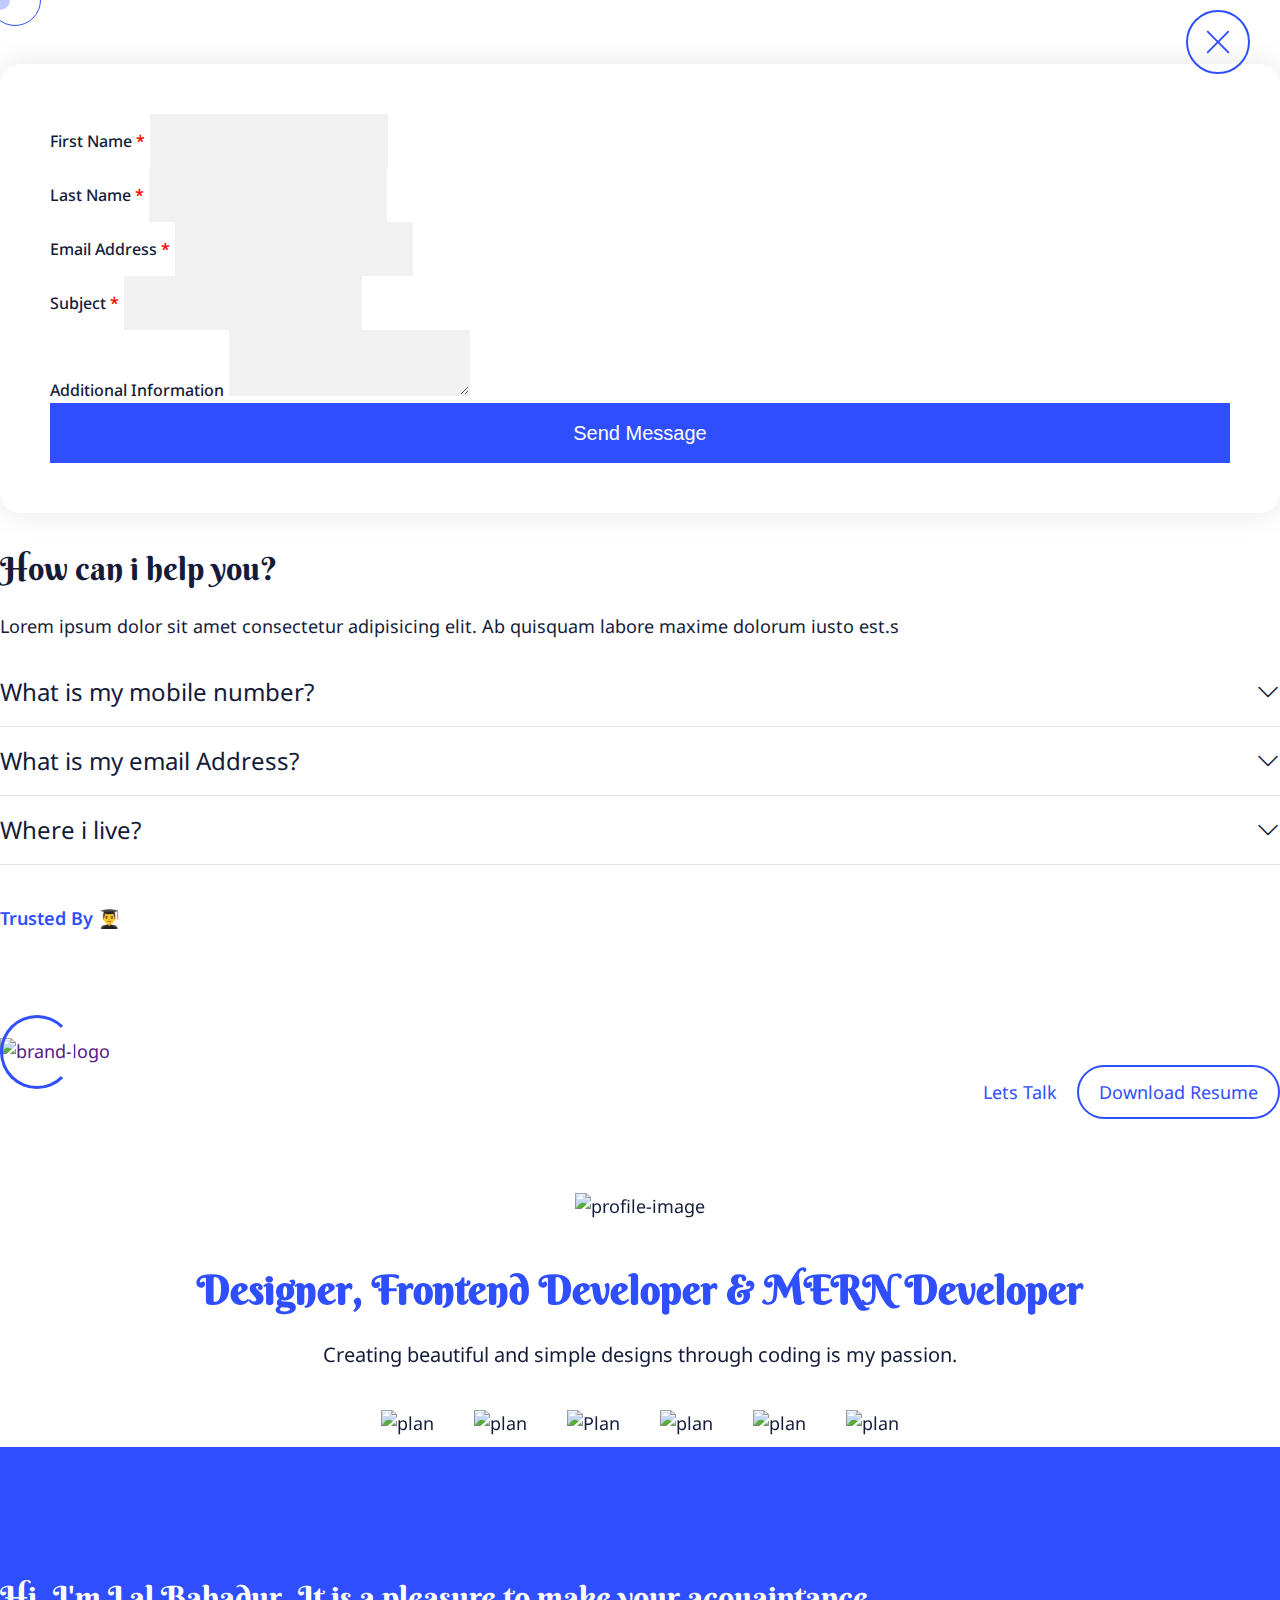
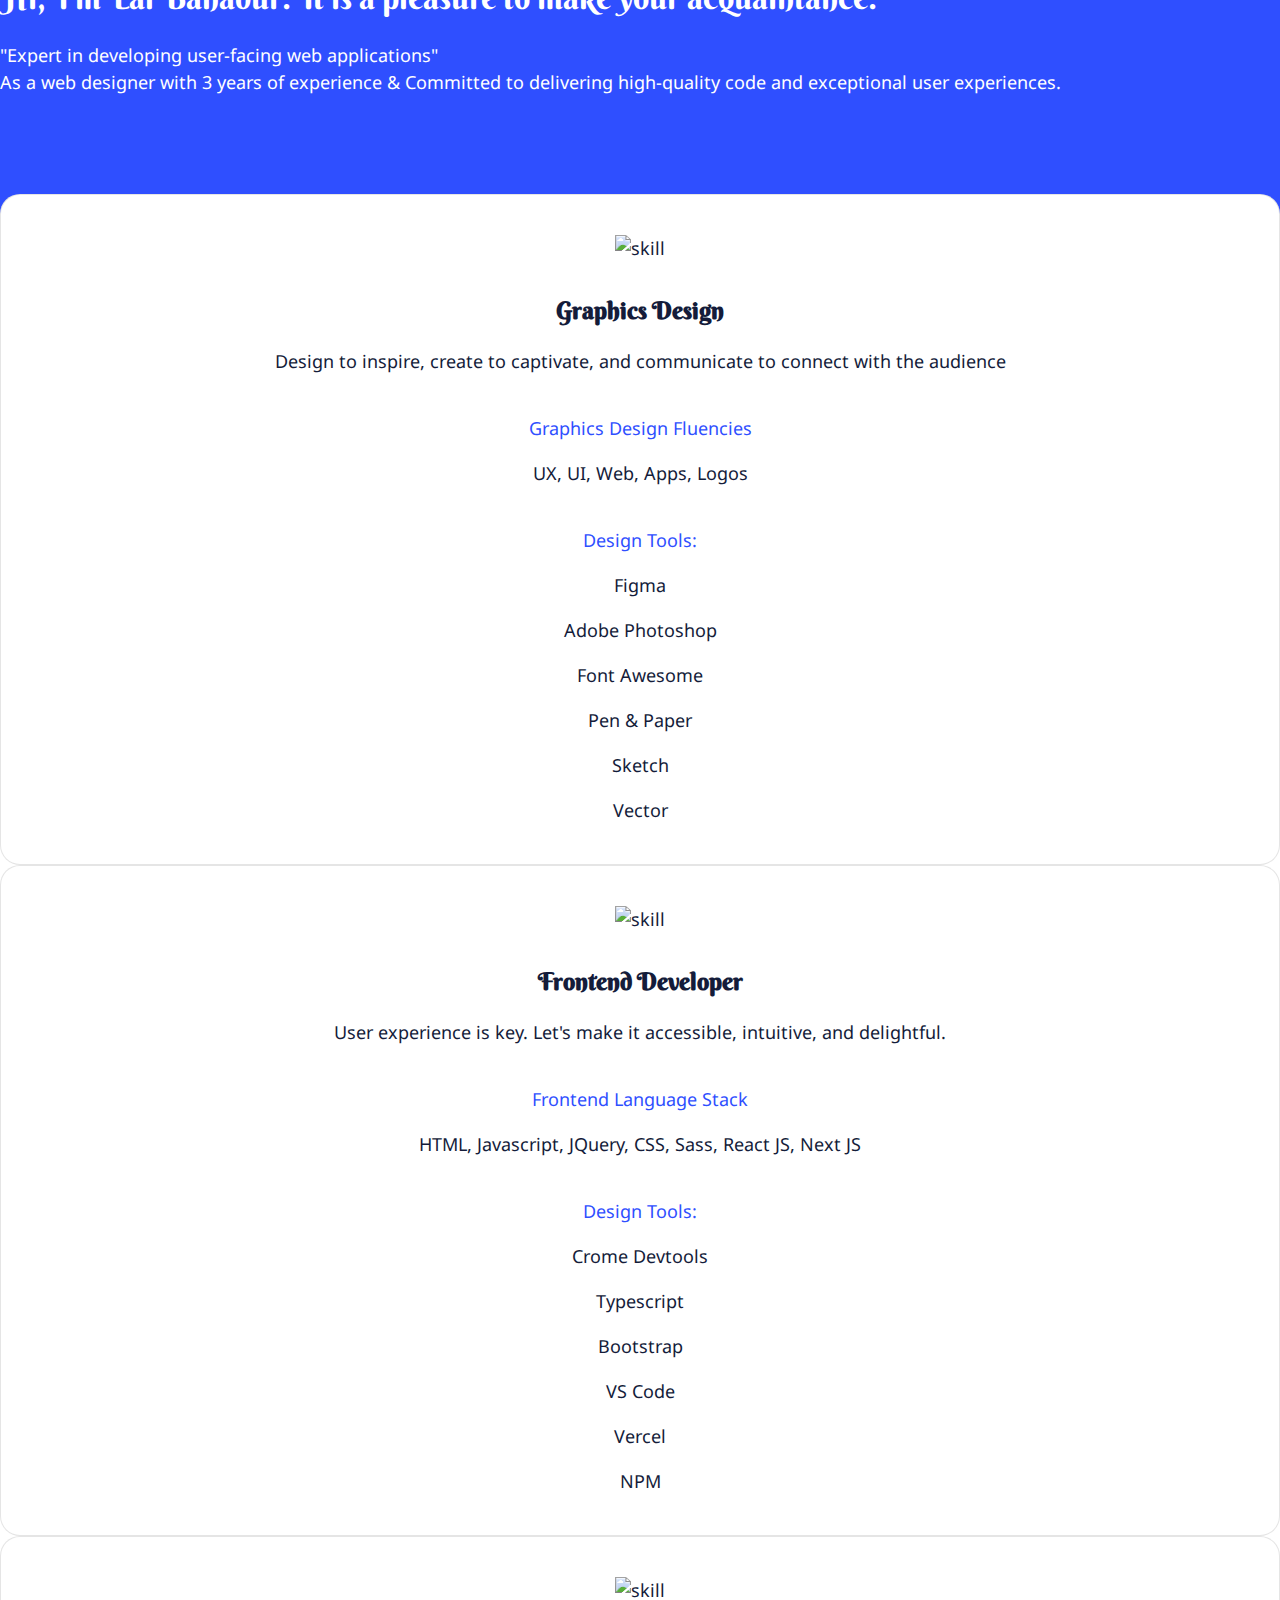
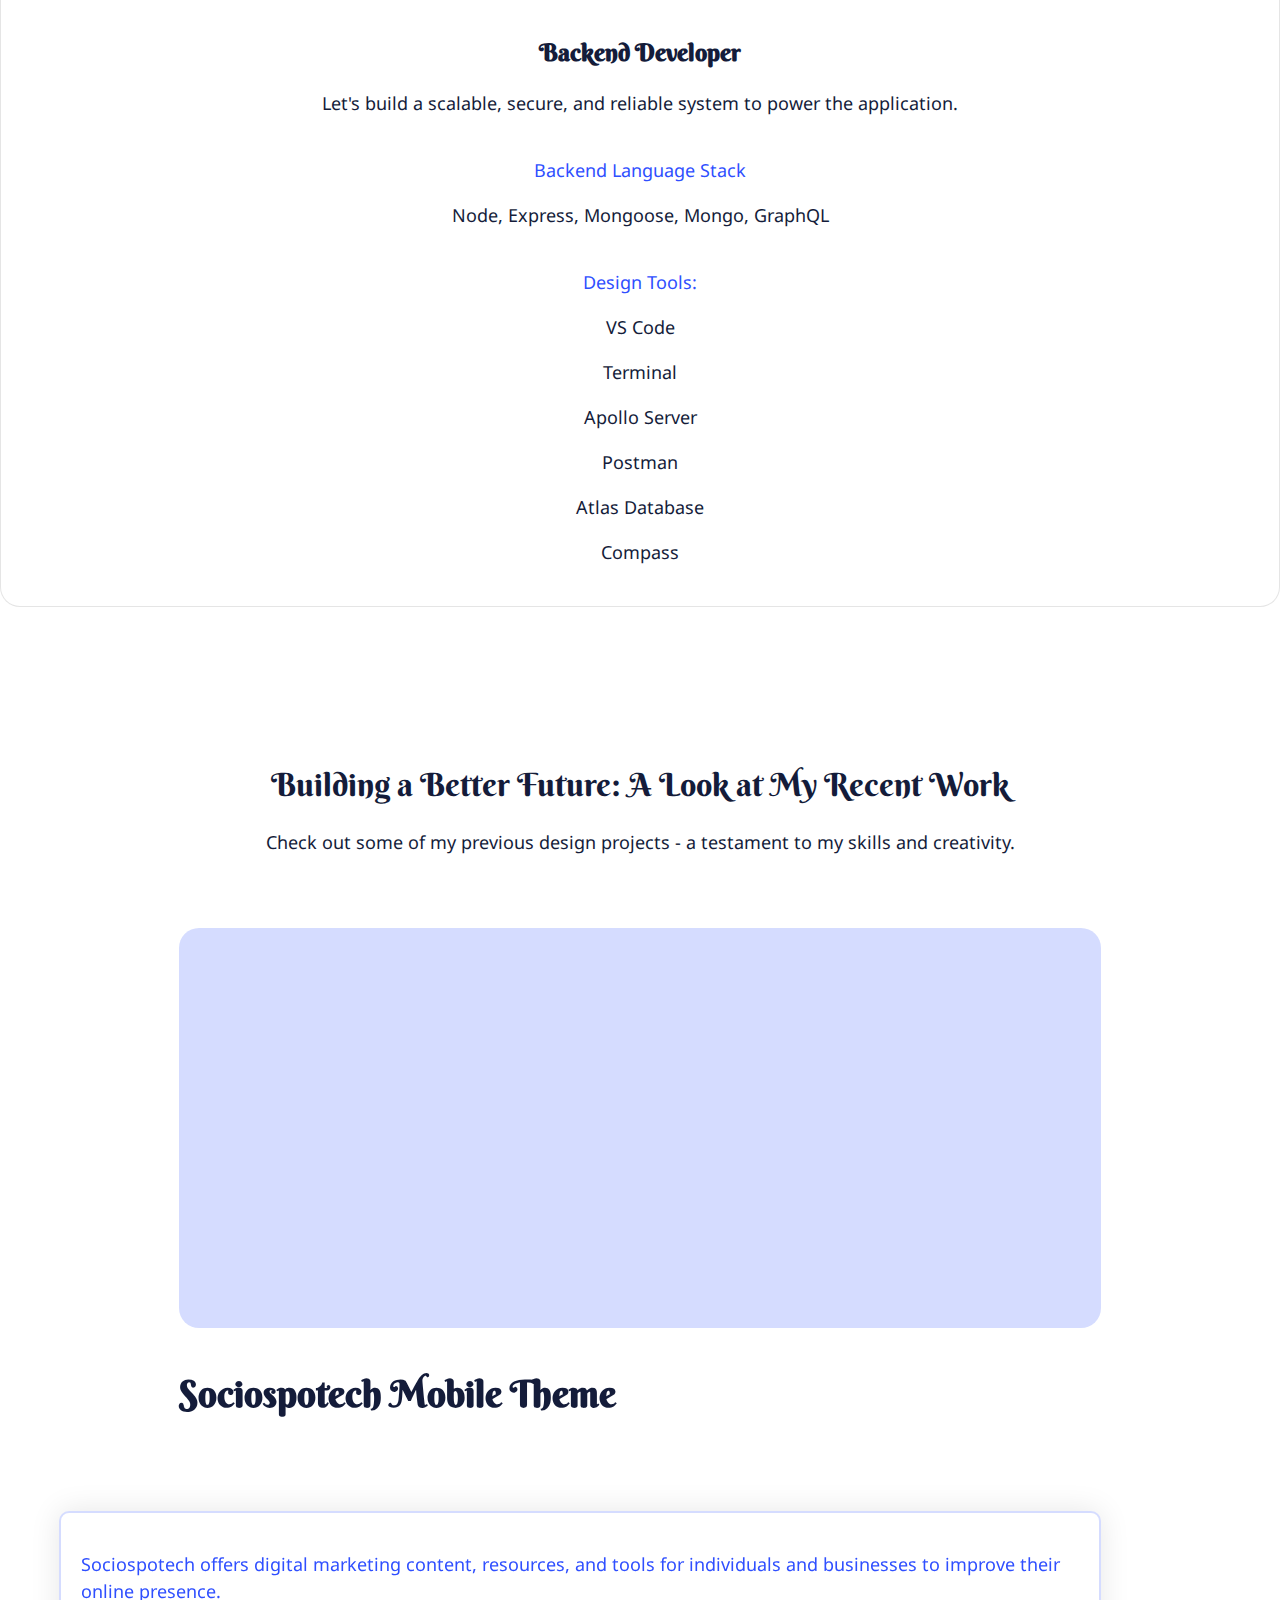
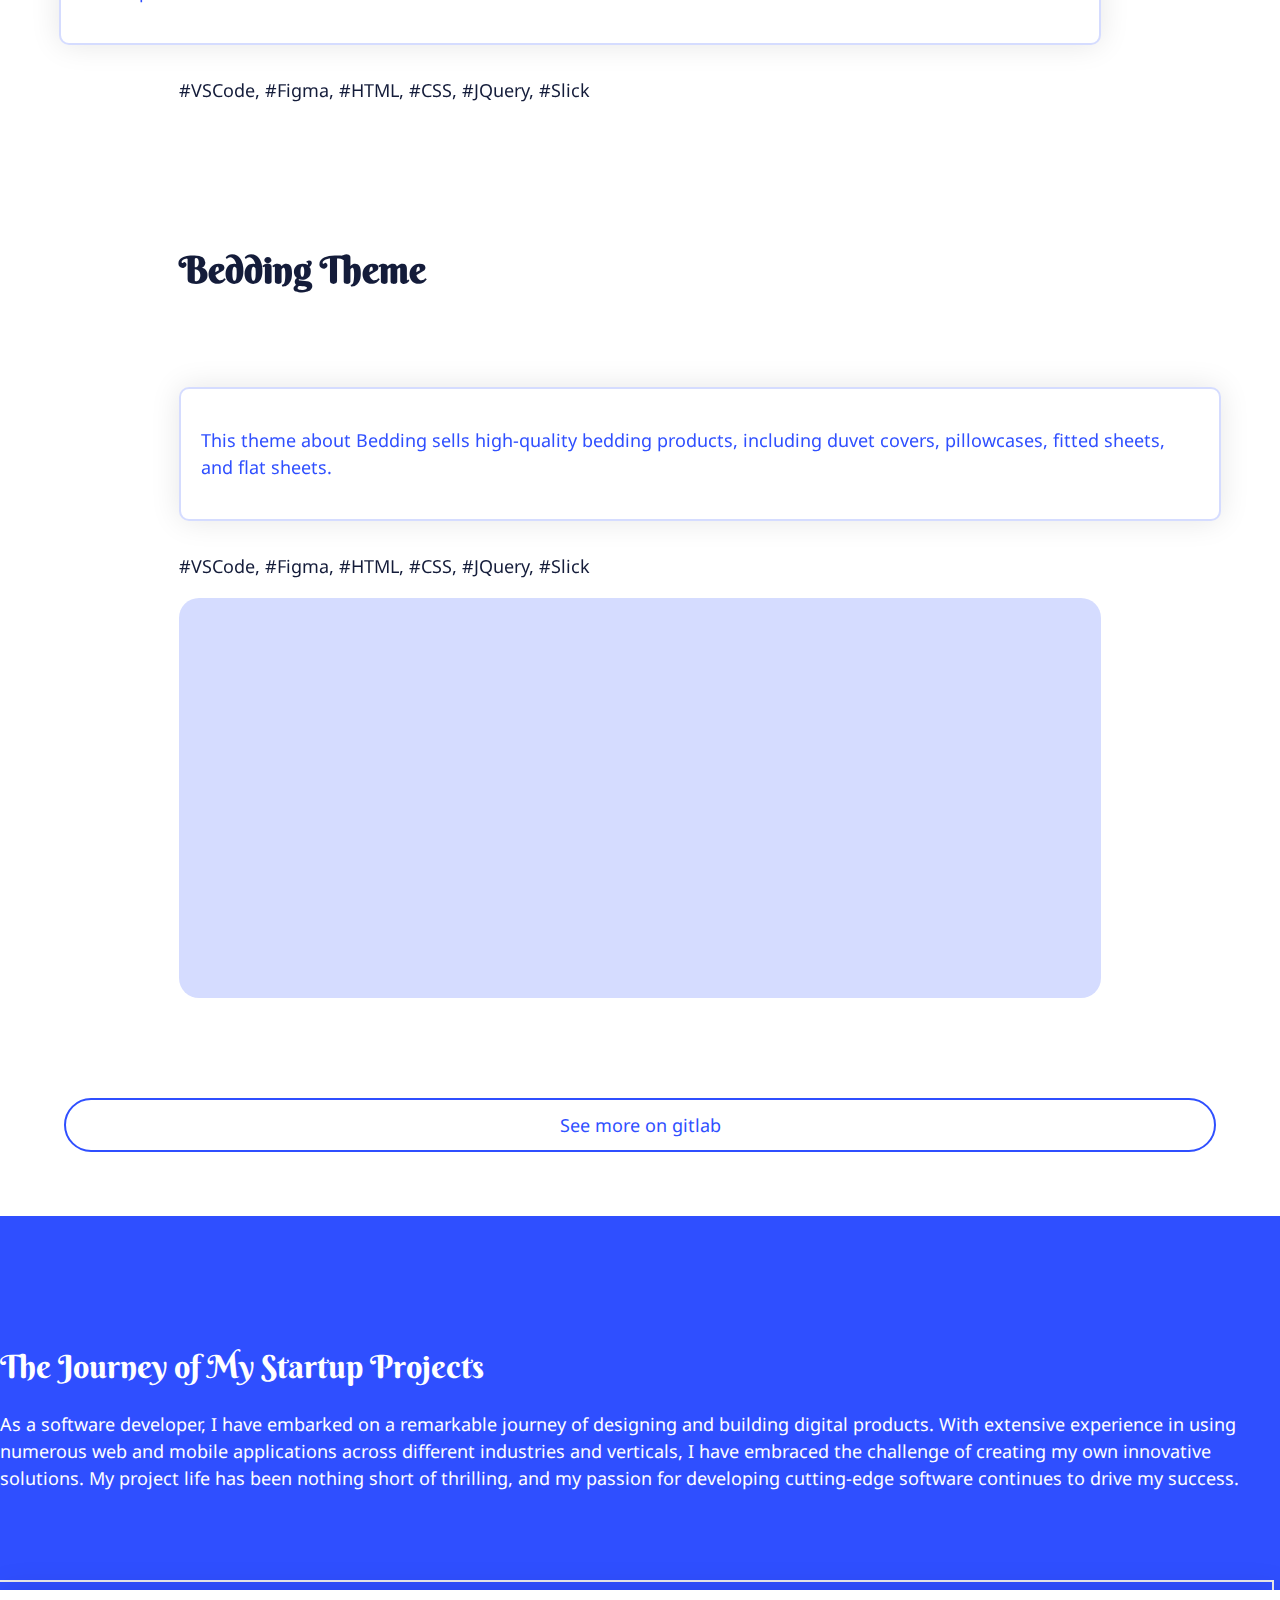
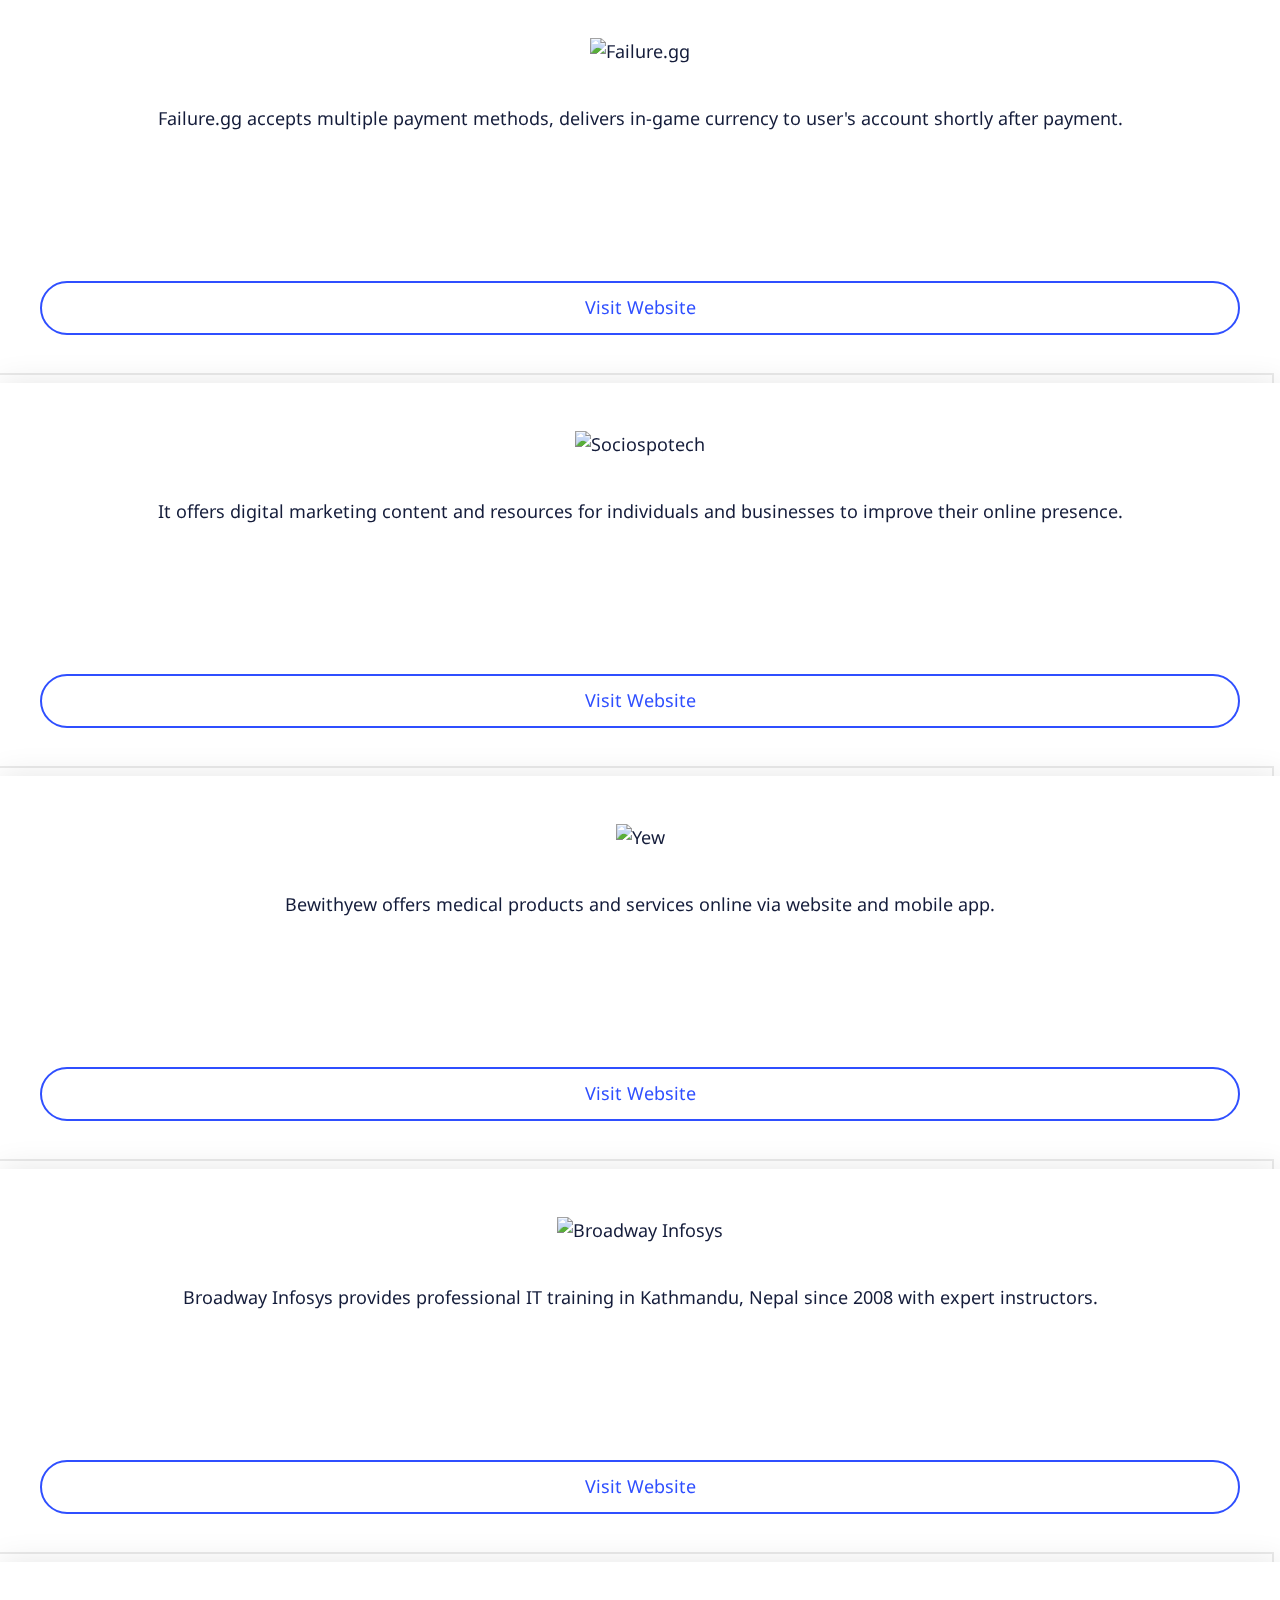
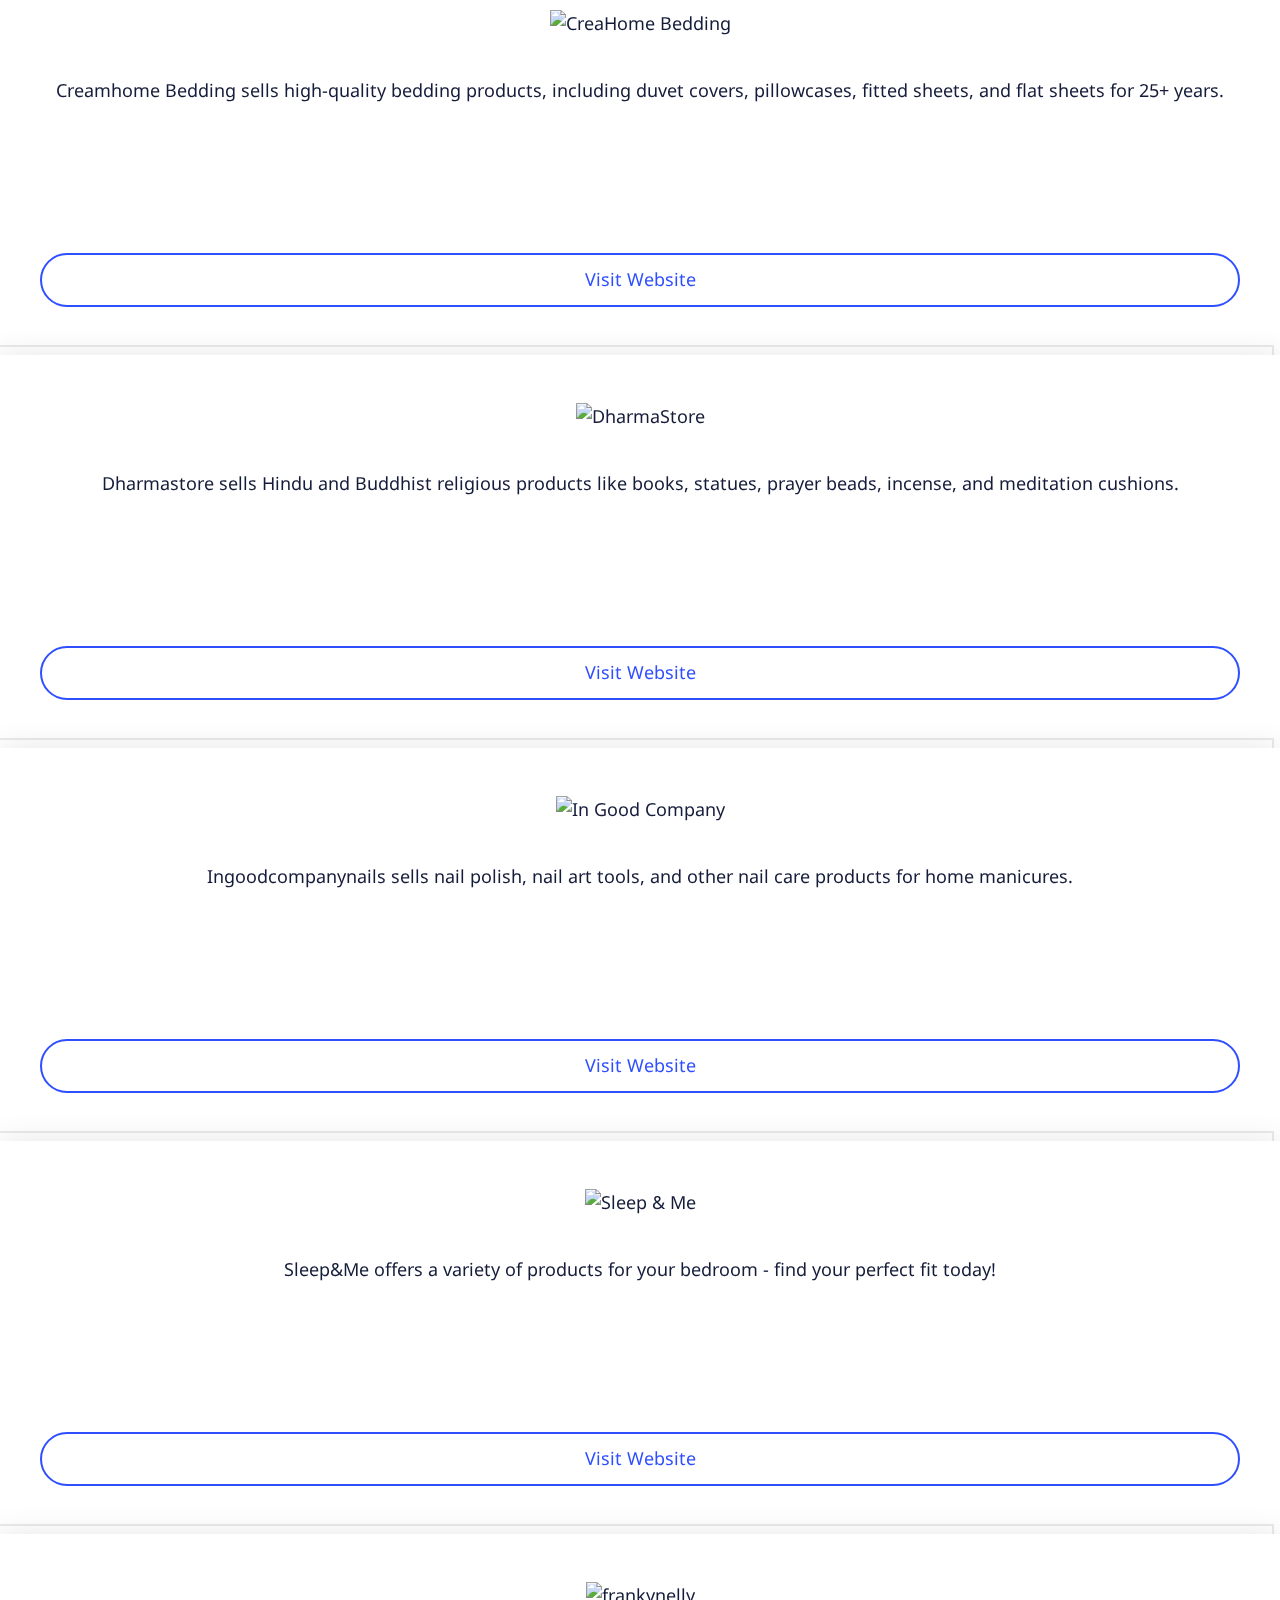
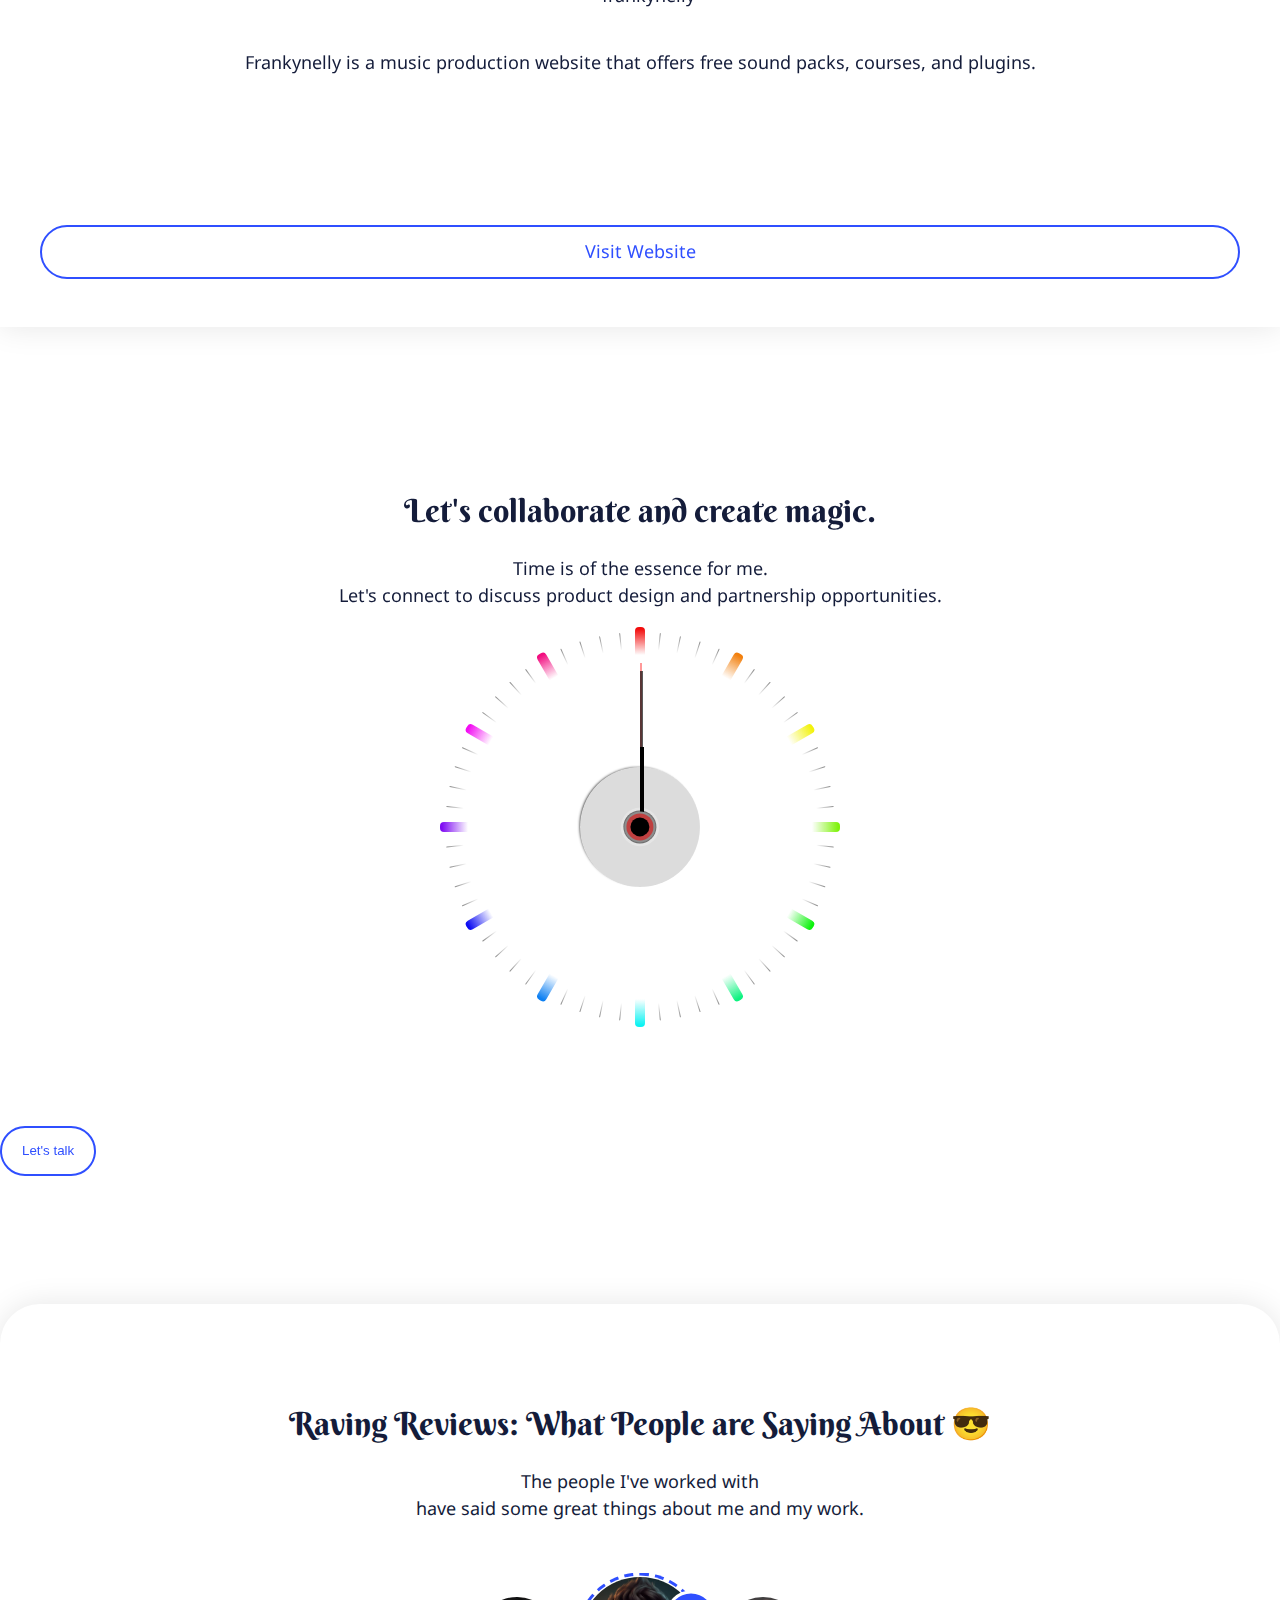
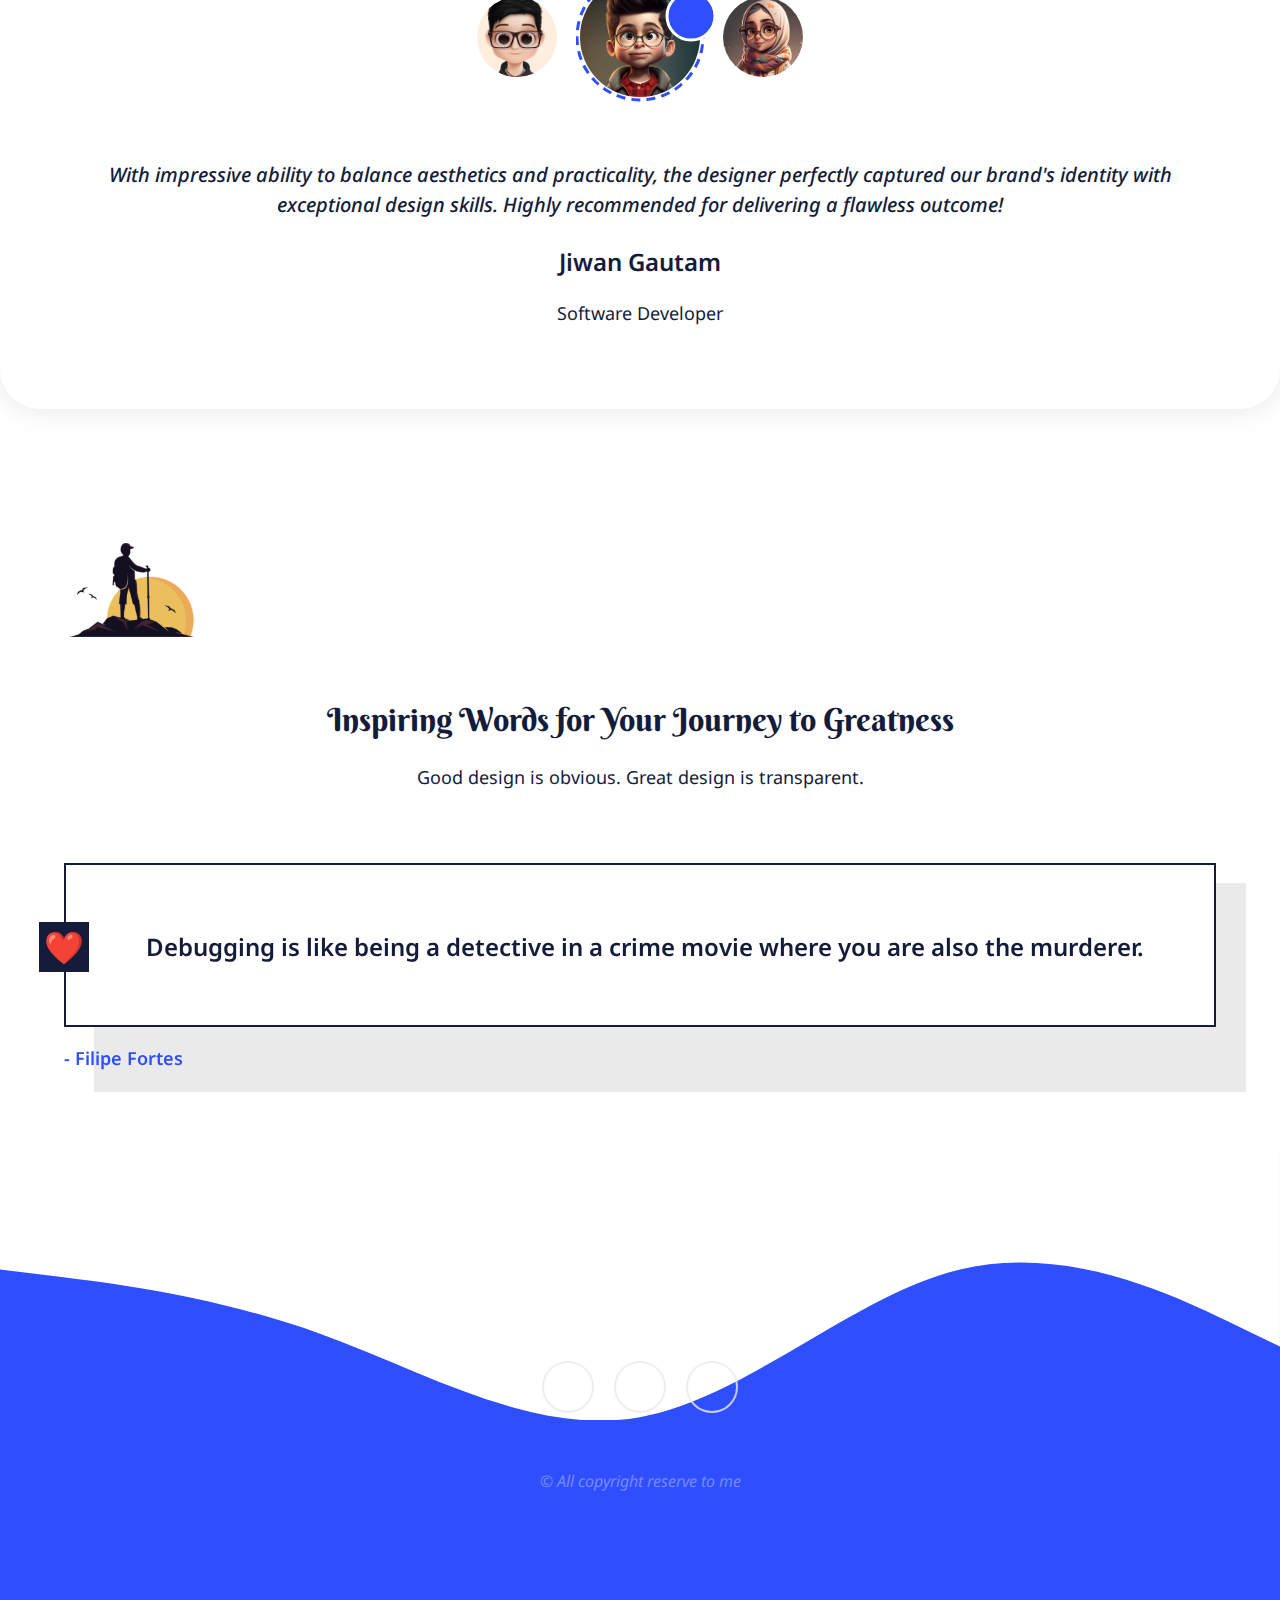
==== commit 8ac0abf9: "choreL enhance the design" ====
--- a/animated-home.html
+++ b/animated-home.html
@@ -1765,7 +1765,7 @@
                     </p>
                     <p class="subtitle text--bold text--black mb-2">Rajesh Chaudhary</p>
                     <p class="description text--black">
-                      Deveops, NeputerTech
+                      Deveops Engineer
                     </p>
                   </div>
                 </li>
@@ -1782,7 +1782,7 @@
                       Jiwan Gautam
                     </p>
                     <p class="description text--black">
-                      Software Developer, NeputerTech
+                      Software Developer
                     </p>
                   </div>
                 </li>
@@ -1797,7 +1797,7 @@
                     </p>
                     <p class="subtitle text--bold text--black mb-2">Monika Dangol</p>
                     <p class="description text--black">
-                      UI Designer, NeputerTech
+                      UI Designer
                     </p>
                   </div>
                 </li>
